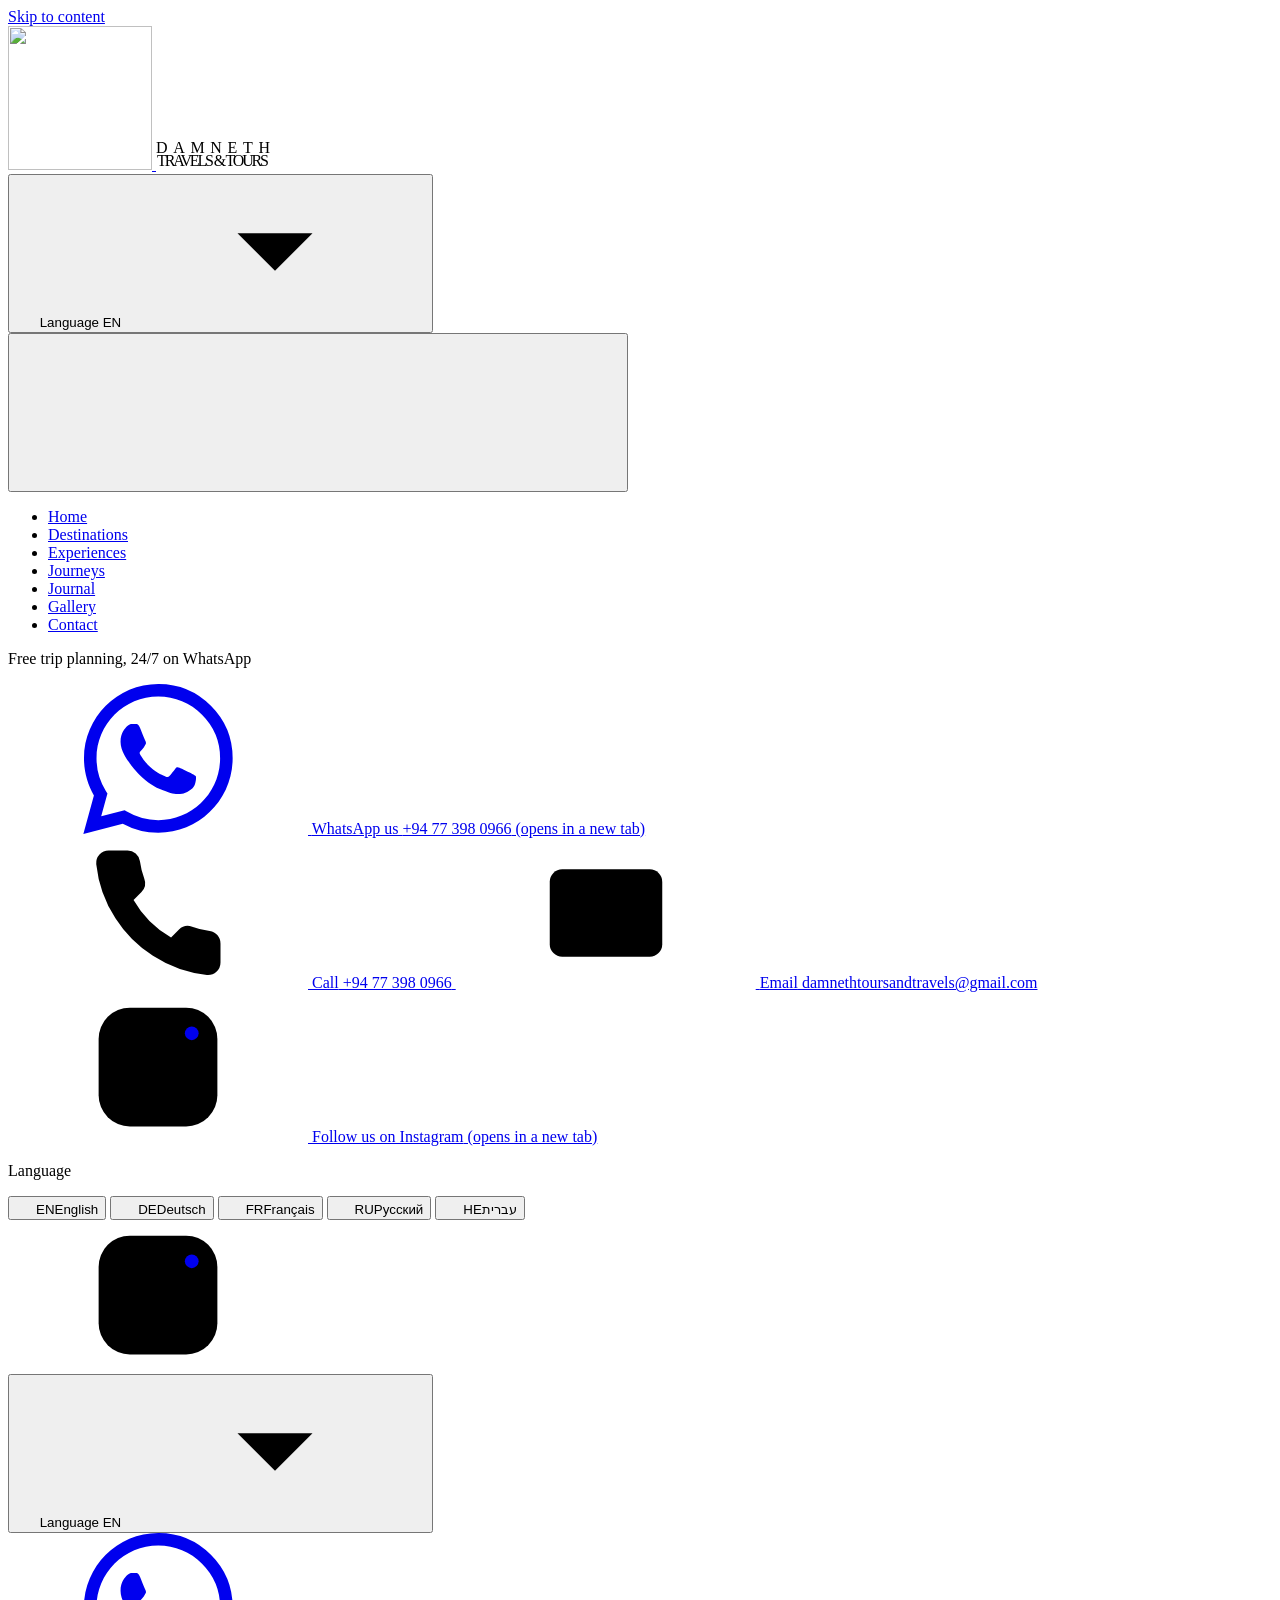
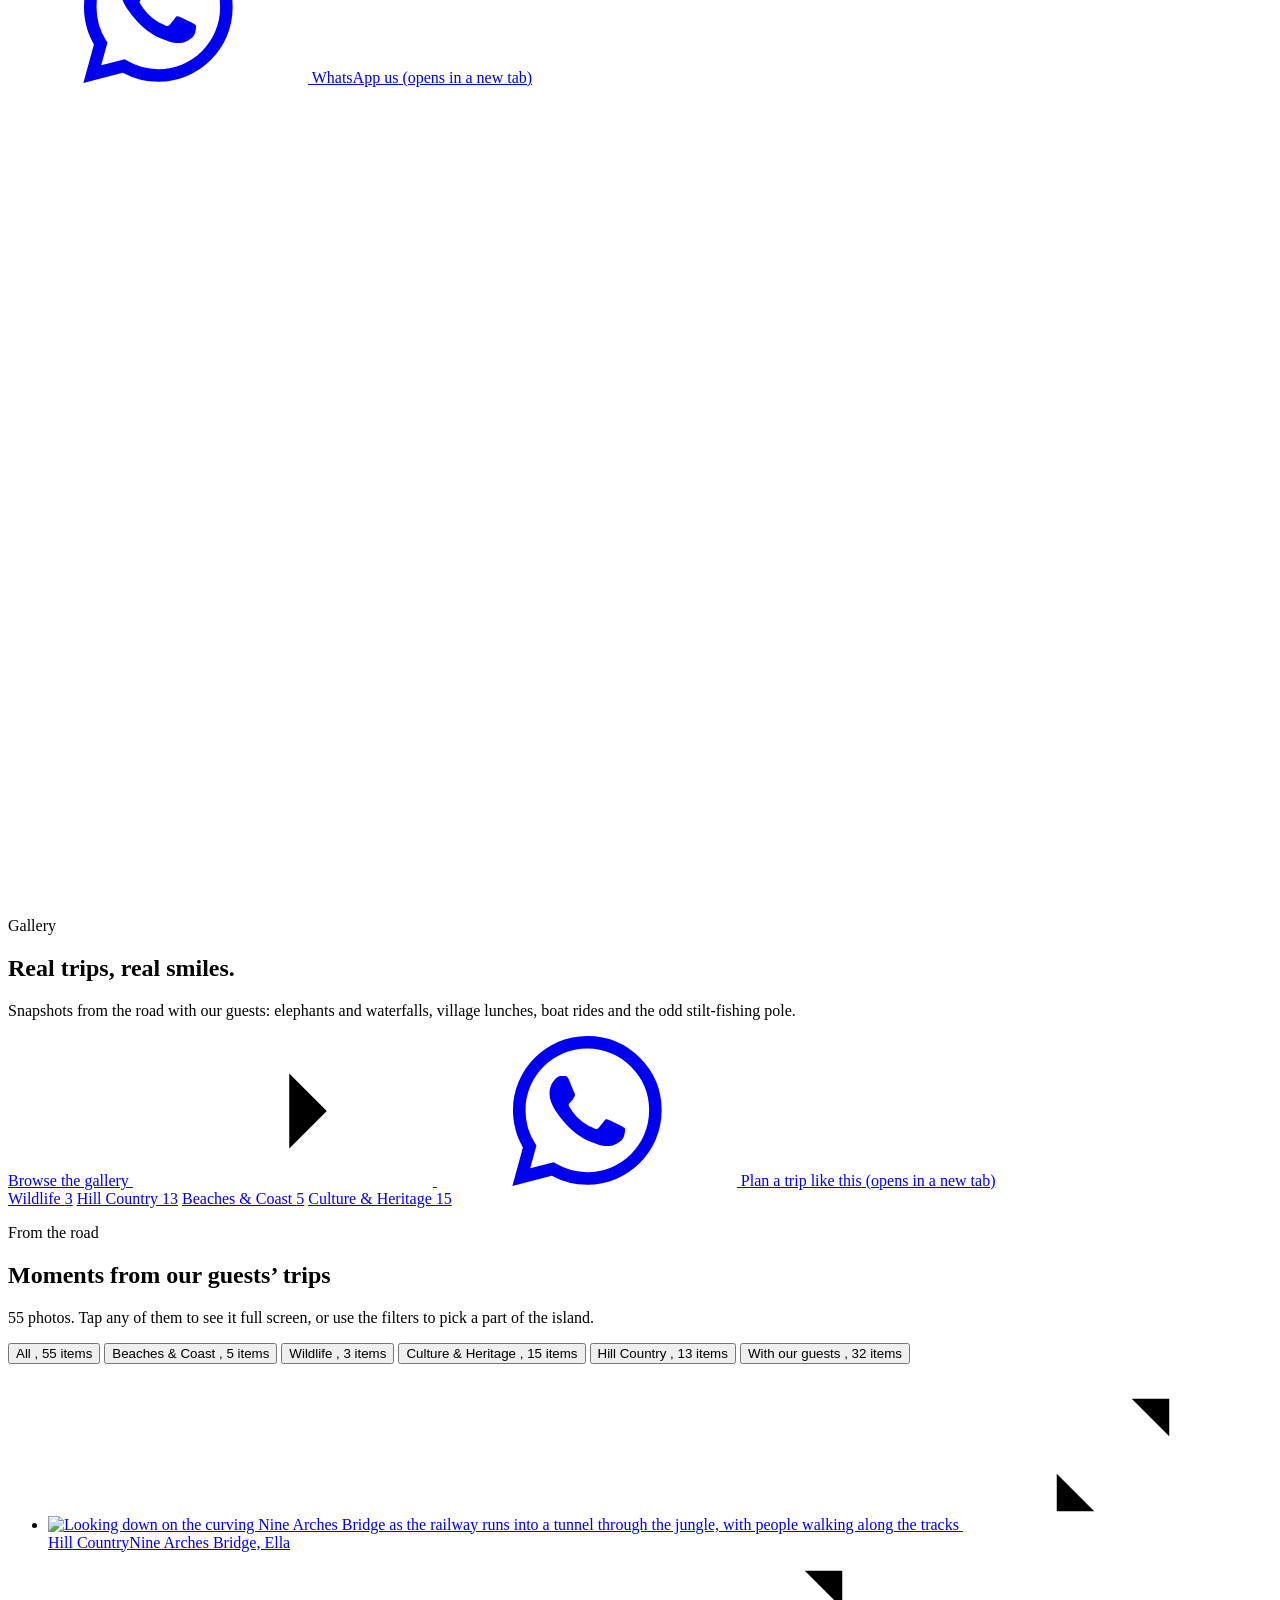
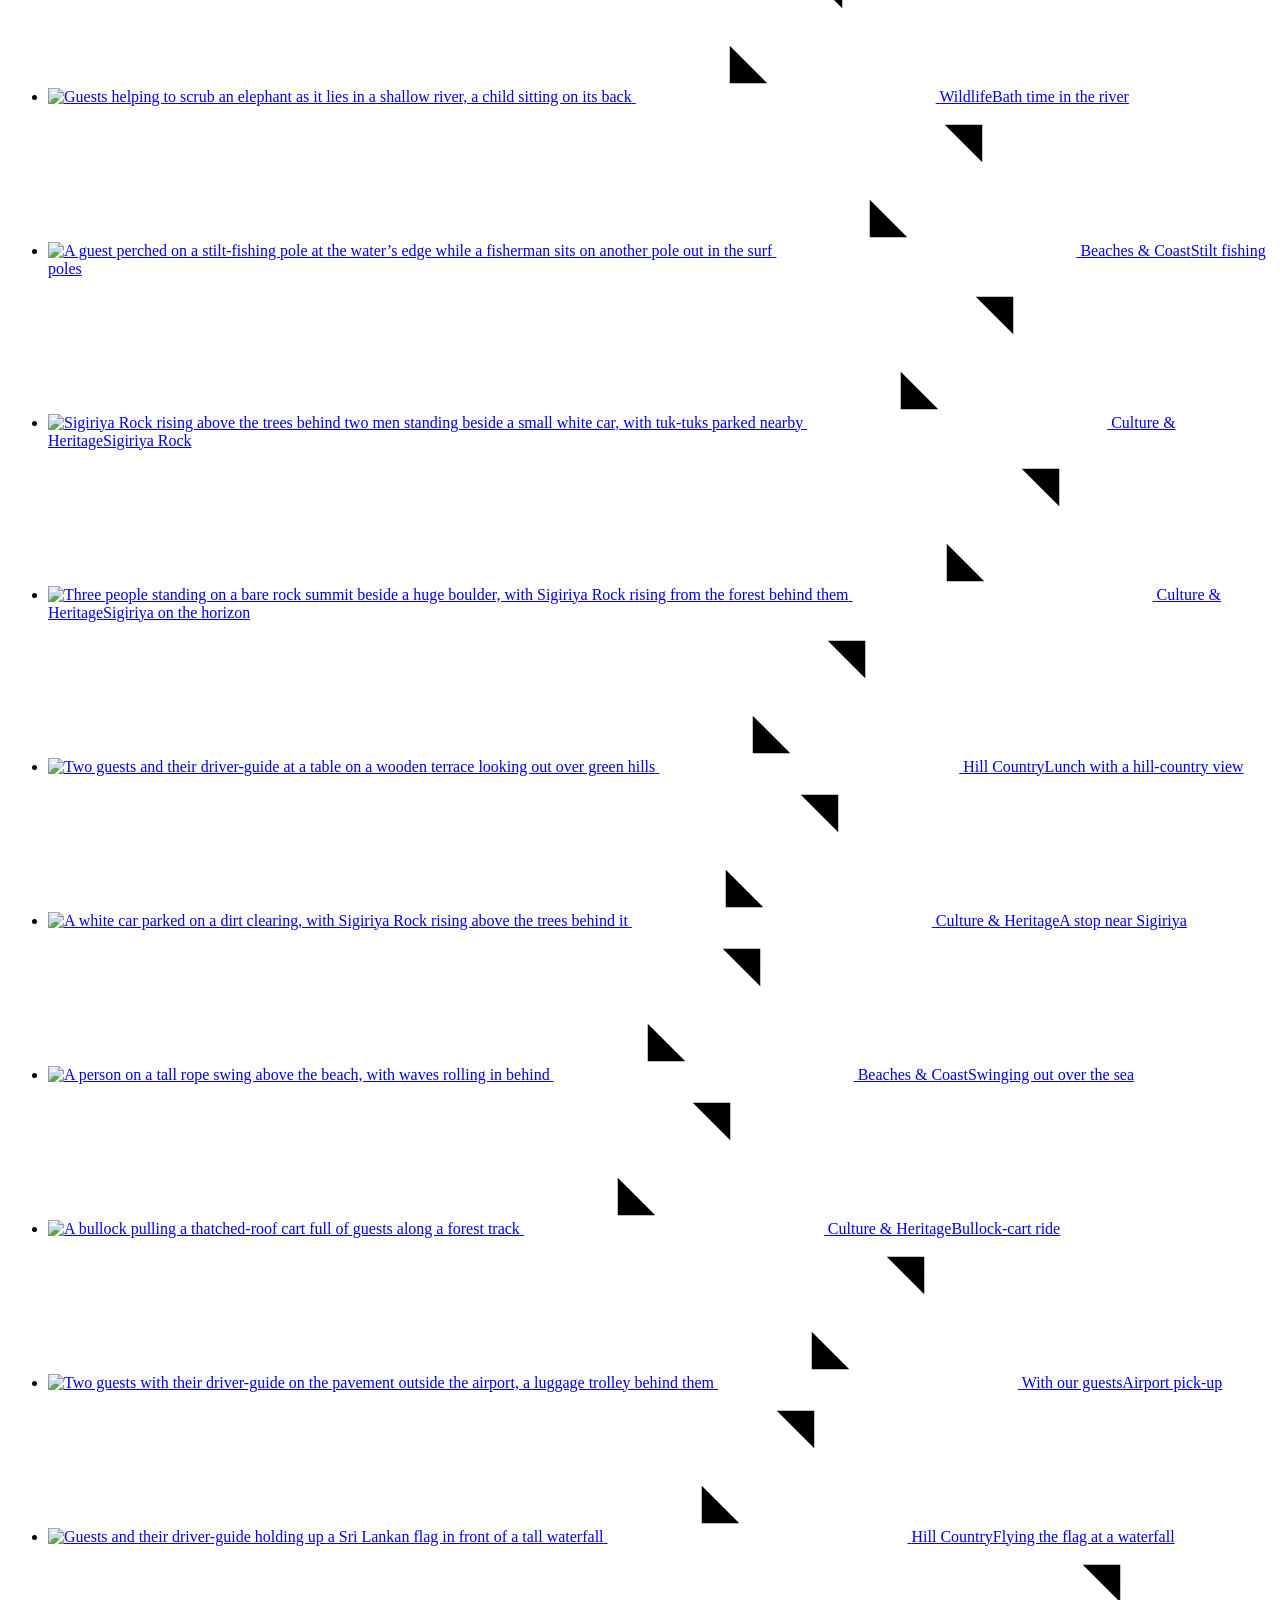
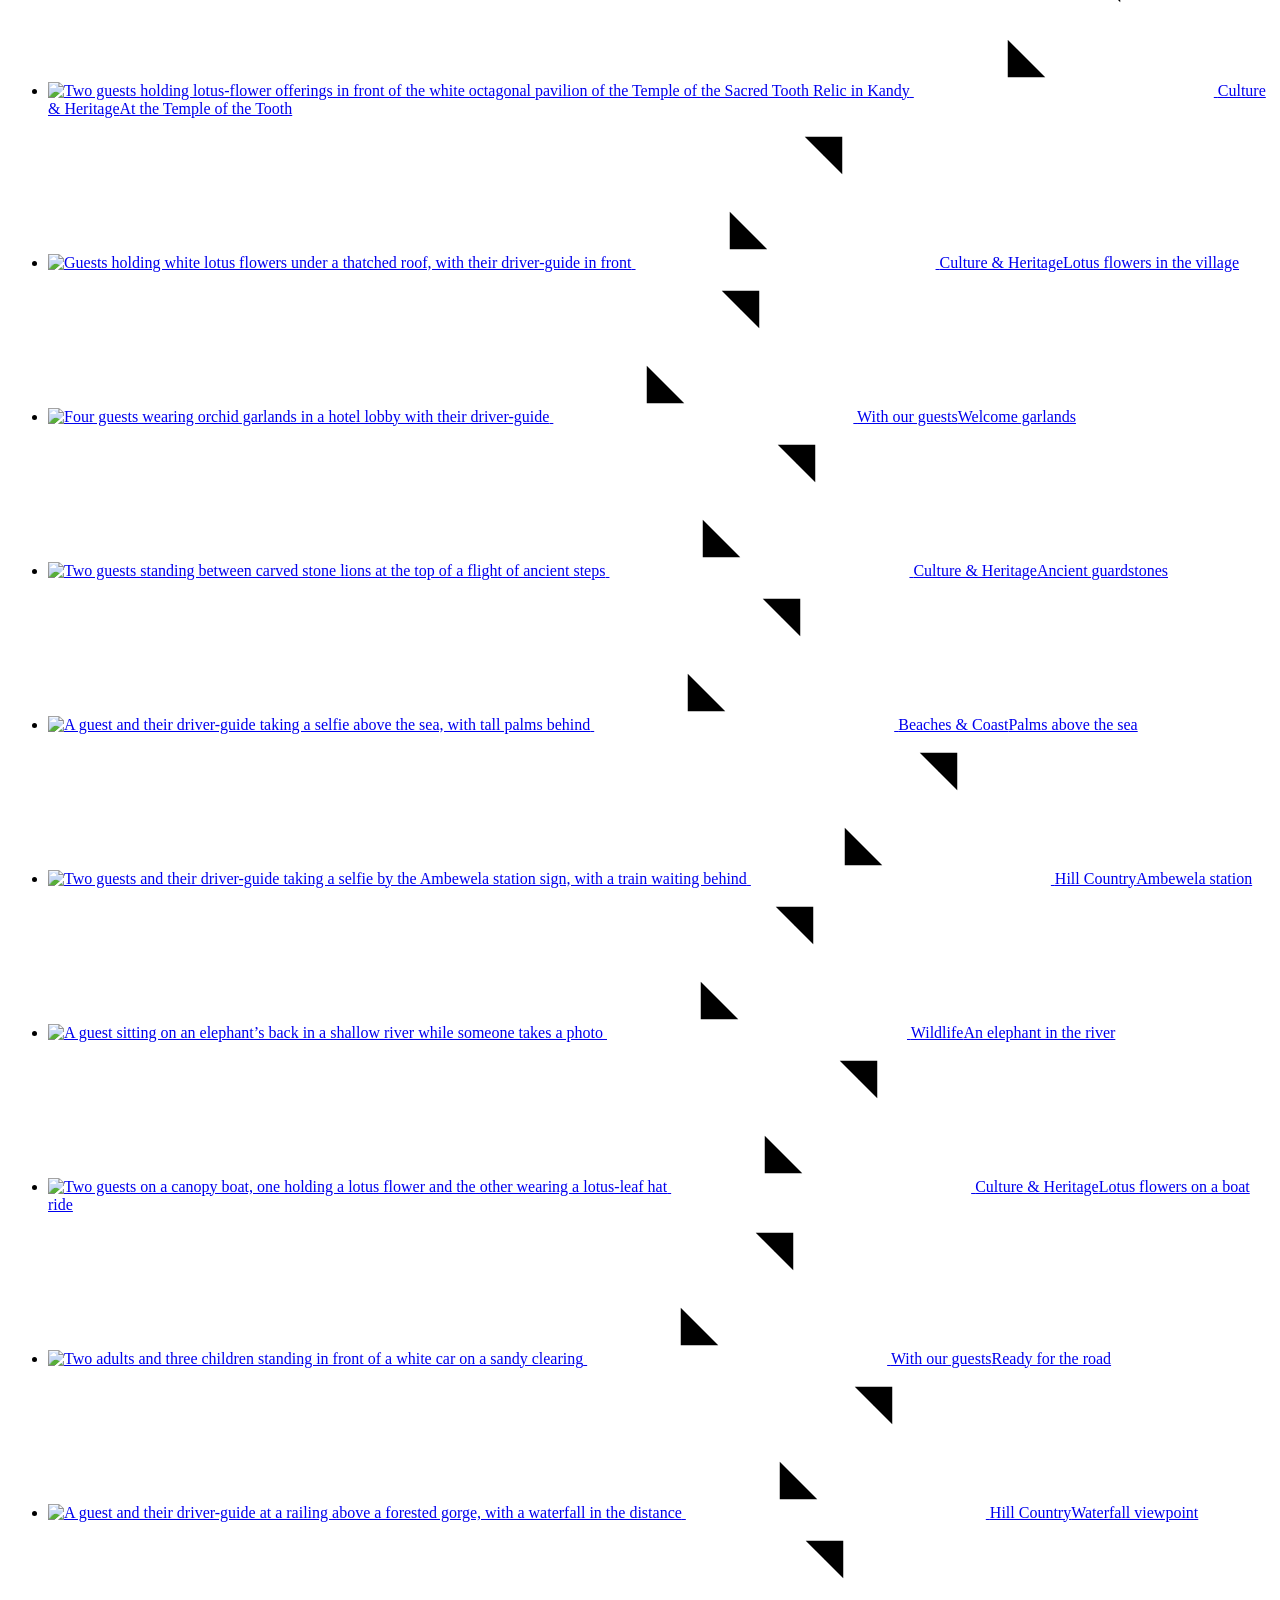
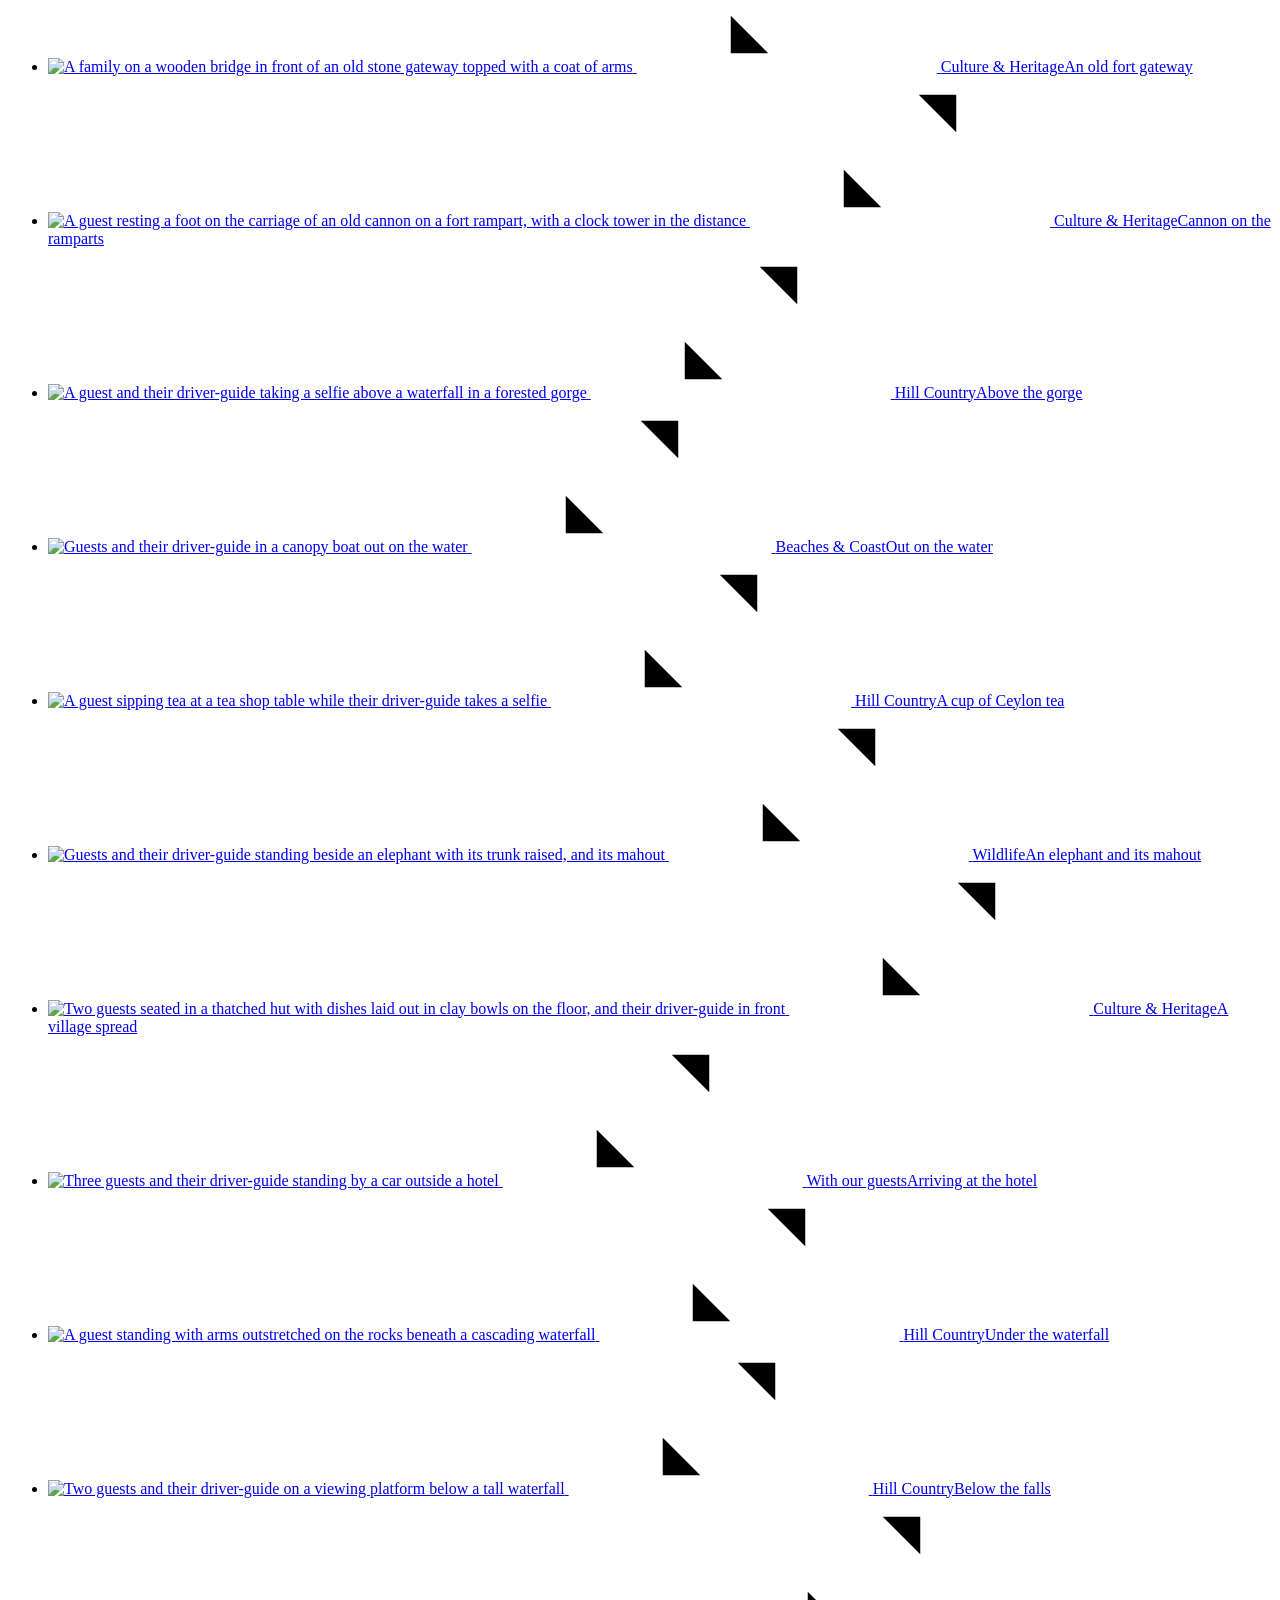
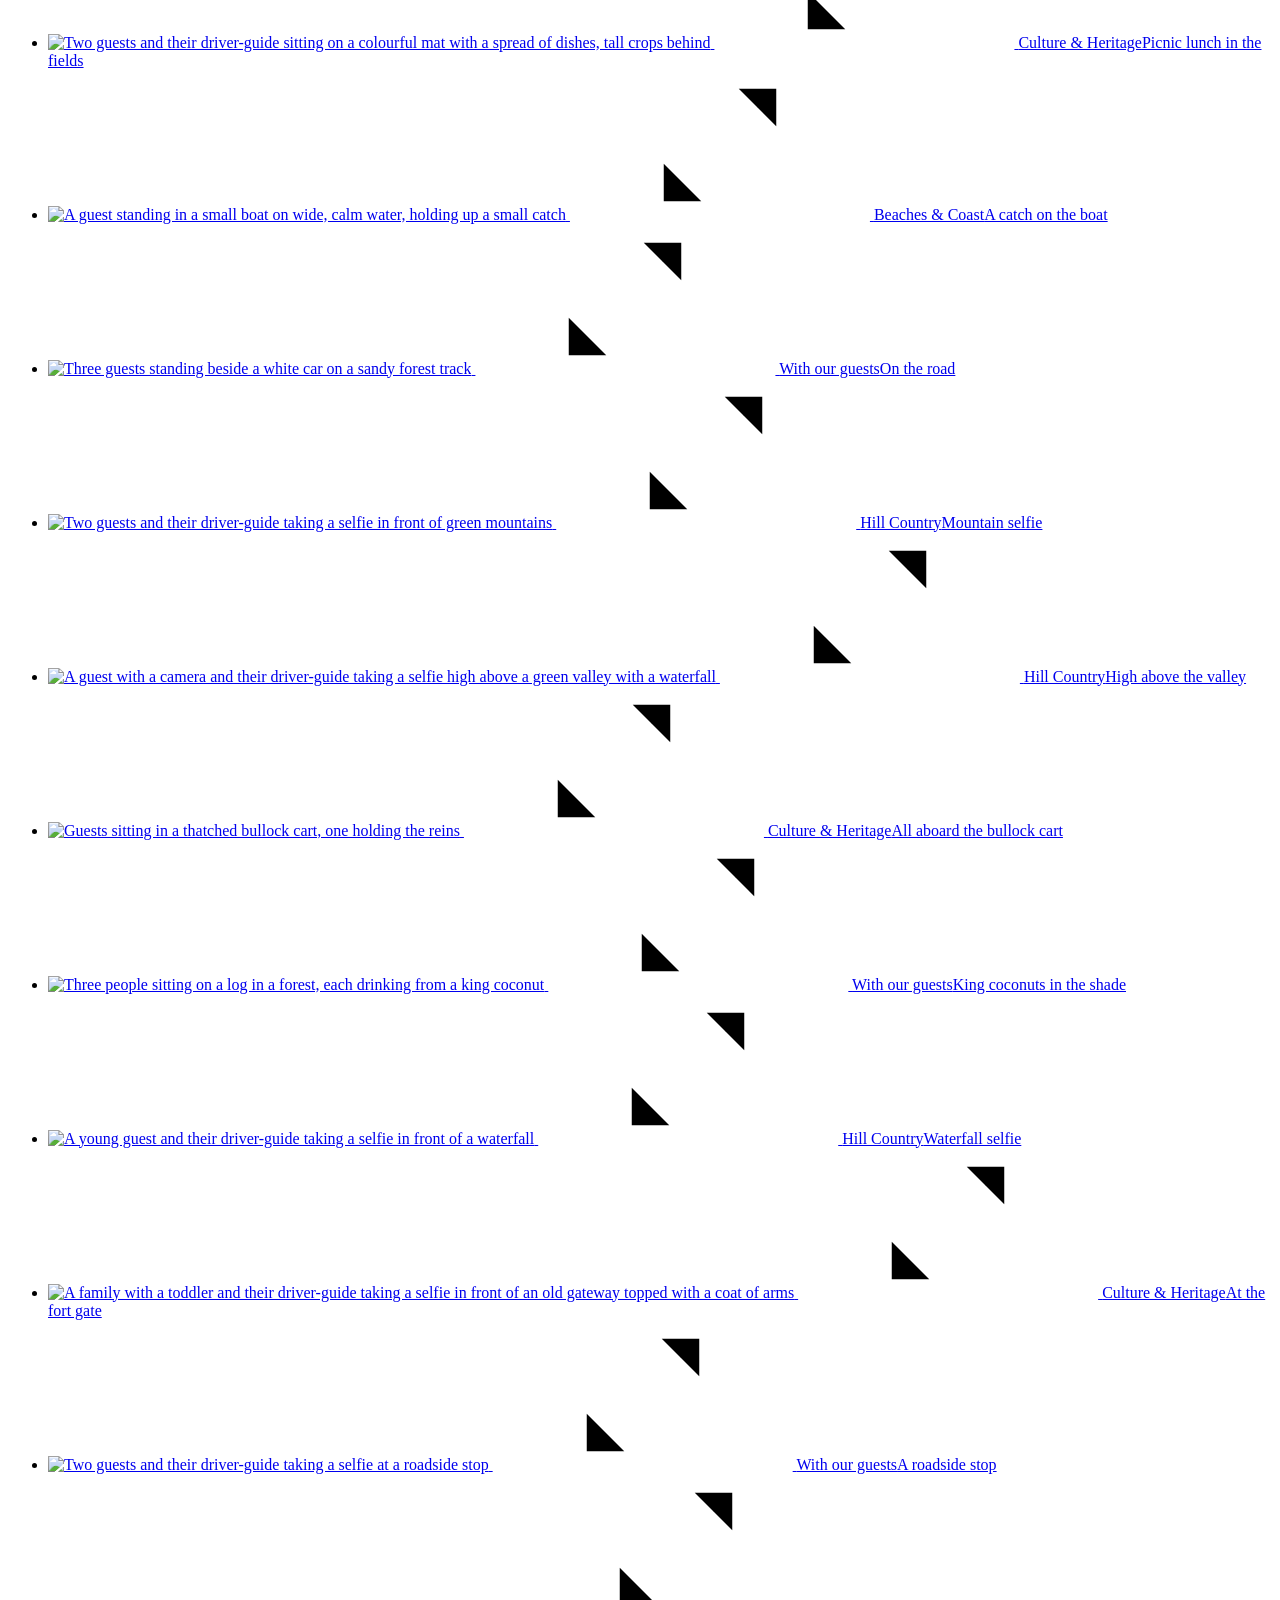
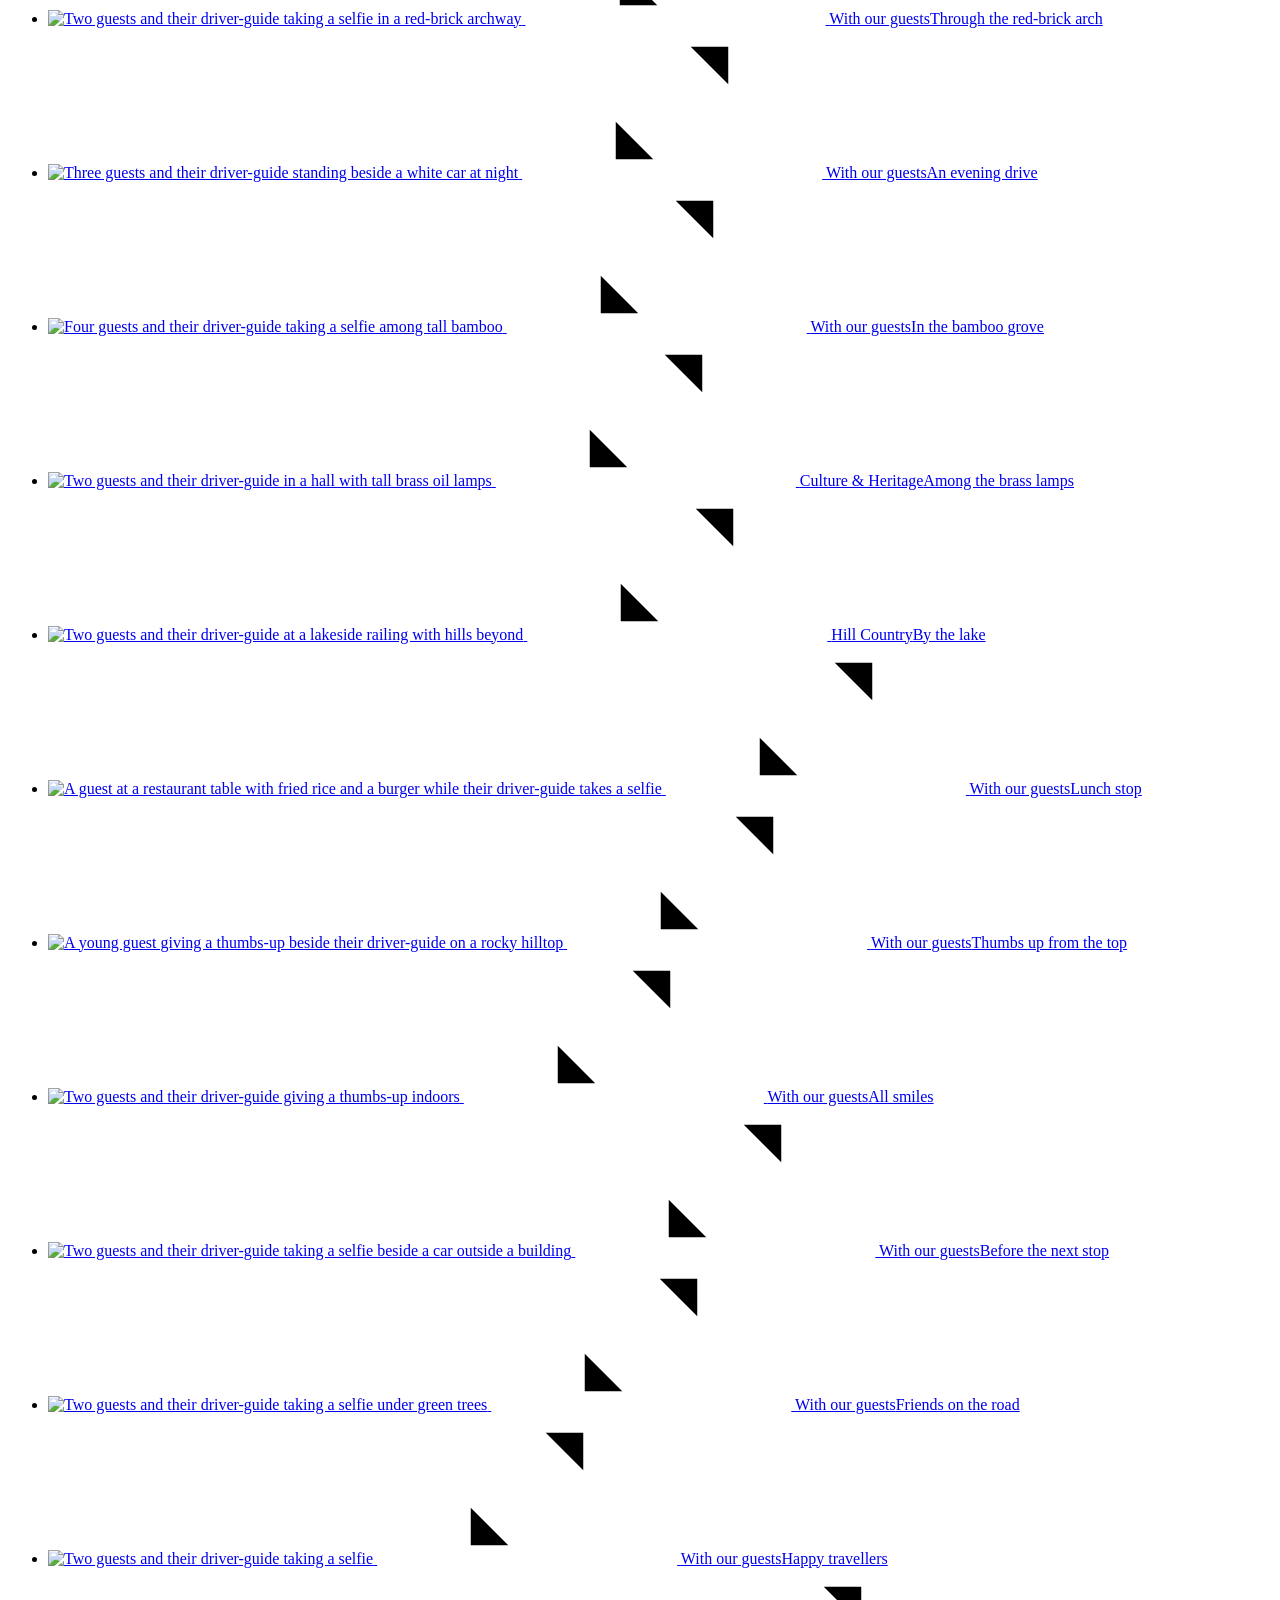
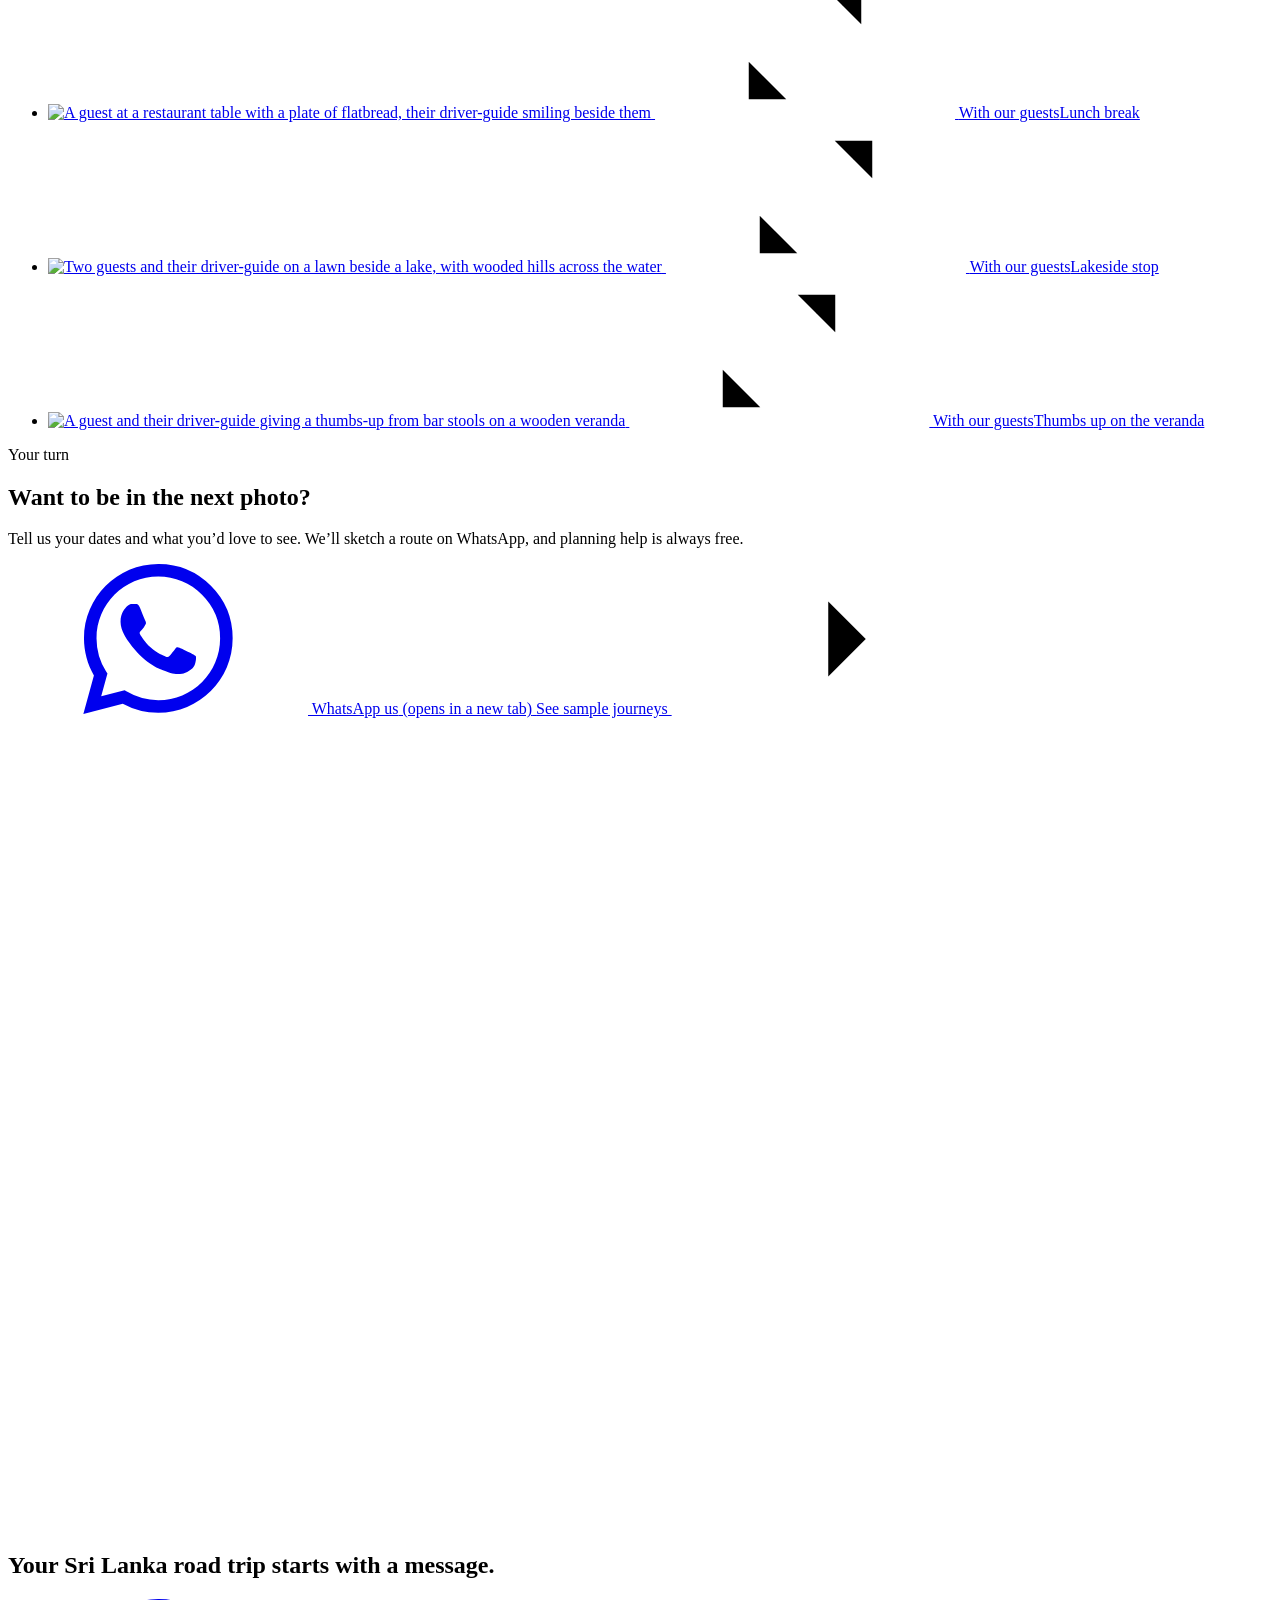
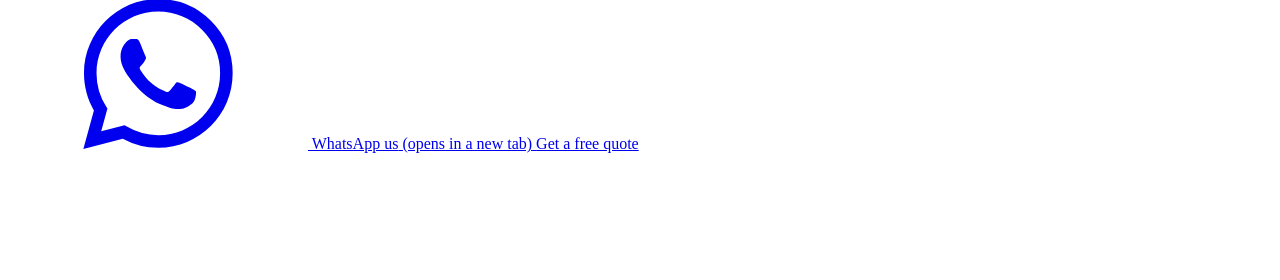
==== gallery.html @ 822b56a1 "SEO: keyword titles, link previews, hreflang and sitemap - New page titles and meta descriptions bui" ====
<!doctype html>
<html lang="en-GB" class="no-js" data-i18n-page="gallery">
<head>
  <meta charset="utf-8">
  <meta name="viewport" content="width=device-width, initial-scale=1, viewport-fit=cover">
  <title data-i18n="bee05499">Gallery: Photos from Our Sri Lanka Trips | Damneth Tours &amp; Travels</title>
  <meta name="description" content="Photos from Sri Lanka trips with our guests: elephants, waterfalls, Sigiriya, the Nine Arches Bridge, village lunches and boat rides." data-i18n-attr="content=788d2c6f">
  <meta name="theme-color" content="#0d5c75">
  <link rel="icon" href="favicon.ico" sizes="16x16 32x32 48x48">
  <link rel="icon" href="assets/icons/favicon-32.png" sizes="32x32" type="image/png">
  <link rel="icon" href="assets/icons/favicon-192.png" sizes="192x192" type="image/png">
  <link rel="apple-touch-icon" href="assets/icons/apple-touch-icon.png">
  <!-- Link previews (Facebook, WhatsApp, LinkedIn, X) and search engines. Previews use the
       English text: link-preview bots don’t run the language script. -->
  <meta property="og:type" content="website">
  <meta property="og:site_name" content="Damneth Tours &amp; Travels">
  <meta property="og:title" content="Gallery: Photos from Our Sri Lanka Trips">
  <meta property="og:description" content="Photos from Sri Lanka trips with our guests: elephants, waterfalls, Sigiriya, the Nine Arches Bridge, village lunches and boat rides.">
  <meta property="og:url" content="https://damnethtravels.com/gallery.html">
  <meta property="og:image" content="https://damnethtravels.com/assets/images/share/share-gallery.jpg">
  <meta property="og:image:type" content="image/jpeg">
  <meta property="og:image:width" content="1200">
  <meta property="og:image:height" content="630">
  <meta property="og:image:alt" content="A guest perched on a stilt-fishing pole at the water’s edge, with waves breaking around rocks behind">
  <meta property="og:locale" content="en_GB">
  <meta property="og:locale:alternate" content="de_DE">
  <meta property="og:locale:alternate" content="fr_FR">
  <meta property="og:locale:alternate" content="ru_RU">
  <meta property="og:locale:alternate" content="he_IL">
  <meta name="twitter:card" content="summary_large_image">
  <meta name="twitter:title" content="Gallery: Photos from Our Sri Lanka Trips">
  <meta name="twitter:description" content="Photos from Sri Lanka trips with our guests: elephants, waterfalls, Sigiriya, the Nine Arches Bridge, village lunches and boat rides.">
  <meta name="twitter:image" content="https://damnethtravels.com/assets/images/share/share-gallery.jpg">
  <meta name="twitter:image:alt" content="A guest perched on a stilt-fishing pole at the water’s edge, with waves breaking around rocks behind">
  <!-- Language versions. The canonical link is added by the language script below so each
       version names itself (a fixed English one would hide the others from Google). -->
  <link rel="alternate" hreflang="en" href="https://damnethtravels.com/gallery.html">
  <link rel="alternate" hreflang="de" href="https://damnethtravels.com/gallery.html?lang=de">
  <link rel="alternate" hreflang="fr" href="https://damnethtravels.com/gallery.html?lang=fr">
  <link rel="alternate" hreflang="ru" href="https://damnethtravels.com/gallery.html?lang=ru">
  <link rel="alternate" hreflang="he" href="https://damnethtravels.com/gallery.html?lang=he">
  <link rel="alternate" hreflang="x-default" href="https://damnethtravels.com/gallery.html">
  <link rel="preload" href="assets/fonts/poppins-latin-700-normal.woff2" as="font" type="font/woff2" crossorigin>
  <link rel="preload" href="assets/fonts/inter-latin-wght-normal.woff2" as="font" type="font/woff2" crossorigin>
  <link rel="stylesheet" href="assets/css/tokens.css">
  <link rel="stylesheet" href="assets/css/styles.css">
  <script>
    document.documentElement.classList.replace('no-js', 'js');
    // Language: before the page is drawn, picks ?lang= or the visitor's saved choice, sets the
    // text direction and loads that language's text. assets/js/i18n.js does the rest.
    (function (d, h) {
      // Netlify Identity invite and password-reset links land on the home page; the admin page handles them
      if (/^#(invite|recovery|confirmation|email_change)_token=/.test(location.hash)) {
        location.replace('admin/' + location.hash);
        return;
      }
      var query = /[?&]lang=([a-z]{2})(?:&|$)/.exec(location.search);
      var lang = query && query[1];
      var page = h.getAttribute('data-i18n-page');
      var canonical = d.createElement('link');
      canonical.rel = 'canonical';
      canonical.href = 'https://damnethtravels.com/' + (page === 'index' ? '' : page + '.html') +
        (['de', 'fr', 'ru', 'he'].indexOf(lang) < 0 ? '' : '?lang=' + lang);
      d.head.appendChild(canonical);
      if (!lang) try { lang = localStorage.getItem('damneth-lang'); } catch (e) {}
      if (['de', 'fr', 'ru', 'he'].indexOf(lang) < 0) return;
      h.lang = lang;
      h.dir = lang === 'he' ? 'rtl' : 'ltr';
      h.classList.add('i18n-pending');
      setTimeout(function () { h.classList.remove('i18n-pending'); }, 1500);
      ['common', h.getAttribute('data-i18n-page')].forEach(function (bundle) {
        var script = d.createElement('script');
        script.src = 'assets/i18n/' + lang + '/' + bundle + '.js';
        script.async = false;
        // One that fails to load is passed on empty, so the page doesn't wait for it
        script.onerror = function () { (window.__i18n = window.__i18n || []).push({ lang: lang, bundle: bundle, s: {} }); };
        d.head.appendChild(script);
      });
    }(document, document.documentElement));
  </script>
  <script src="assets/js/i18n.js" defer></script>
  <script src="assets/js/main.js" defer></script>
</head>
<body>
  <!-- Icon sprite (master copy: assets/icons/icons.svg). Inlined so it also works when opened from disk. -->
  <svg class="sprite" width="0" height="0" aria-hidden="true" focusable="false" style="position:absolute">
    <!--sprite:start-->
    <symbol id="i-whatsapp" viewBox="0 0 24 24"><path fill="currentColor" stroke="none" d="M17.472 14.382c-.297-.149-1.758-.867-2.03-.967-.273-.099-.471-.148-.67.15-.197.297-.767.966-.94 1.164-.173.199-.347.223-.644.075-.297-.15-1.255-.463-2.39-1.475-.883-.788-1.48-1.761-1.653-2.059-.173-.297-.018-.458.13-.606.134-.133.298-.347.446-.52.149-.174.198-.298.298-.497.099-.198.05-.371-.025-.52-.075-.149-.669-1.612-.916-2.207-.242-.579-.487-.5-.669-.51-.173-.008-.371-.01-.57-.01-.198 0-.52.074-.792.372-.272.297-1.04 1.016-1.04 2.479 0 1.462 1.065 2.875 1.213 3.074.149.198 2.096 3.2 5.077 4.487.709.306 1.262.489 1.694.625.712.227 1.36.195 1.871.118.571-.085 1.758-.719 2.006-1.413.248-.694.248-1.289.173-1.413-.074-.124-.272-.198-.57-.347m-5.421 7.403h-.004a9.87 9.87 0 01-5.031-1.378l-.361-.214-3.741.982.998-3.648-.235-.374a9.86 9.86 0 01-1.51-5.26c.001-5.45 4.436-9.884 9.888-9.884 2.64 0 5.122 1.03 6.988 2.898a9.825 9.825 0 012.893 6.994c-.003 5.45-4.437 9.884-9.885 9.884m8.413-18.297A11.815 11.815 0 0012.05 0C5.495 0 .16 5.335.157 11.892c0 2.096.547 4.142 1.588 5.945L.057 24l6.305-1.654a11.882 11.882 0 005.683 1.448h.005c6.554 0 11.89-5.335 11.893-11.893a11.821 11.821 0 00-3.48-8.413Z"/></symbol>
    <symbol id="i-arrow-right" viewBox="0 0 24 24"><path d="M5 12h14M13 6l6 6-6 6"/></symbol>
    <symbol id="i-arrow-left" viewBox="0 0 24 24"><path d="M19 12H5M11 18l-6-6 6-6"/></symbol>
    <symbol id="i-arrow-up-right" viewBox="0 0 24 24"><path d="M7 17 17 7M8 7h9v9"/></symbol>
    <symbol id="i-check" viewBox="0 0 24 24"><path d="M20 6 9 17l-5-5"/></symbol>
    <symbol id="i-plus" viewBox="0 0 24 24"><path d="M12 5v14M5 12h14"/></symbol>
    <symbol id="i-close" viewBox="0 0 24 24"><path d="M18 6 6 18M6 6l12 12"/></symbol>
    <symbol id="i-menu" viewBox="0 0 24 24"><path d="M4 7h16M4 12h16M4 17h10"/></symbol>
    <symbol id="i-mail" viewBox="0 0 24 24"><rect x="3" y="5" width="18" height="14" rx="2"/><path d="m3 7 9 6 9-6"/></symbol>
    <symbol id="i-phone" viewBox="0 0 24 24"><path d="M22 16.92v3a2 2 0 0 1-2.18 2 19.79 19.79 0 0 1-8.63-3.07 19.5 19.5 0 0 1-6-6 19.79 19.79 0 0 1-3.07-8.67A2 2 0 0 1 4.11 2h3a2 2 0 0 1 2 1.72 12.84 12.84 0 0 0 .7 2.81 2 2 0 0 1-.45 2.11L8.09 9.91a16 16 0 0 0 6 6l1.27-1.27a2 2 0 0 1 2.11-.45 12.84 12.84 0 0 0 2.81.7A2 2 0 0 1 22 16.92z"/></symbol>
    <symbol id="i-clock" viewBox="0 0 24 24"><circle cx="12" cy="12" r="9"/><path d="M12 7v5l3 2"/></symbol>
    <symbol id="i-pin" viewBox="0 0 24 24"><path d="M20 10c0 6-8 12-8 12s-8-6-8-12a8 8 0 0 1 16 0Z"/><circle cx="12" cy="10" r="3"/></symbol>
    <symbol id="i-shield" viewBox="0 0 24 24"><path d="M12 22s8-4 8-10V5l-8-3-8 3v7c0 6 8 10 8 10z"/><path d="m9 12 2 2 4-4"/></symbol>
    <symbol id="i-van" viewBox="0 0 24 24"><path d="M3.5 17H2.6A1.6 1.6 0 0 1 1 15.4V8a2 2 0 0 1 2-2h11.7a2 2 0 0 1 1.5.7L20 11l1.5.6a2.2 2.2 0 0 1 1.5 2v1.8a1.6 1.6 0 0 1-1.6 1.6h-.9"/><path d="M8.5 17h7M1 11h19M8 6v5M14 6v5"/><circle cx="6" cy="17" r="2.2"/><circle cx="18" cy="17" r="2.2"/></symbol>
    <symbol id="i-plane" viewBox="0 0 24 24"><path d="M17.8 19.2 16 11l3.5-3.5C21 6 21.5 4 21 3c-1-.5-3 0-4.5 1.5L13 8 4.8 6.2c-.5-.1-.9.1-1.1.5l-.3.5c-.2.5-.1 1 .3 1.3L9 12l-2 3H4l-1 1 3 2 2 3 1-1v-3l3-2 3.5 5.3c.3.4.8.5 1.3.3l.5-.2c.4-.3.6-.7.5-1.2z"/></symbol>
    <symbol id="i-compass" viewBox="0 0 24 24"><circle cx="12" cy="12" r="9"/><path d="m15.5 8.5-2 5-5 2 2-5 5-2z"/></symbol>
    <symbol id="i-waves" viewBox="0 0 24 24"><path d="M2 7c2 0 2.5-1.5 5-1.5S9.5 7 12 7s2.5-1.5 5-1.5S19.5 7 22 7M2 12.5c2 0 2.5-1.5 5-1.5s2.5 1.5 5 1.5 2.5-1.5 5-1.5 2.5 1.5 5 1.5M2 18c2 0 2.5-1.5 5-1.5s2.5 1.5 5 1.5 2.5-1.5 5-1.5 2.5 1.5 5 1.5"/></symbol>
    <symbol id="i-bed" viewBox="0 0 24 24"><path d="M2 4v16M2 8h18a2 2 0 0 1 2 2v10M2 17h20M6 8v9"/></symbol>
    <symbol id="i-route" viewBox="0 0 24 24"><circle cx="6" cy="19" r="3"/><path d="M9 19h8.5a3.5 3.5 0 0 0 0-7h-11a3.5 3.5 0 0 1 0-7H15"/><circle cx="18" cy="5" r="3"/></symbol>
    <symbol id="i-calendar" viewBox="0 0 24 24"><rect x="3" y="4" width="18" height="18" rx="2"/><path d="M16 2v4M8 2v4M3 10h18"/></symbol>
    <symbol id="i-users" viewBox="0 0 24 24"><path d="M16 21v-2a4 4 0 0 0-4-4H6a4 4 0 0 0-4 4v2"/><circle cx="9" cy="7" r="4"/><path d="M22 21v-2a4 4 0 0 0-3-3.87M16 3.13a4 4 0 0 1 0 7.75"/></symbol>
    <symbol id="i-star" viewBox="0 0 24 24"><path fill="currentColor" stroke="none" d="m12 2.5 2.94 5.96 6.56.95-4.75 4.63 1.12 6.54L12 17.5l-5.87 3.08 1.12-6.54L2.5 9.41l6.56-.95z"/></symbol>
    <symbol id="i-quote" viewBox="0 0 24 24"><path fill="currentColor" stroke="none" d="M10.2 4.5C6.1 6 3.5 9.3 3.5 13.9V19.5h6.6v-6.6H7c.1-2.7 1.7-4.7 4.1-5.8zm10.3 0c-4.1 1.5-6.7 4.8-6.7 9.4V19.5h6.6v-6.6h-3.1c.1-2.7 1.7-4.7 4.1-5.8z"/></symbol>
    <symbol id="i-chat" viewBox="0 0 24 24"><path d="M21 11.5a8.4 8.4 0 0 1-9 8.4 8.6 8.6 0 0 1-3.8-.9L3 21l1.9-5.2A8.4 8.4 0 1 1 21 11.5z"/><path d="M8 10.5h8M8 14h5"/></symbol>
    <symbol id="i-tag" viewBox="0 0 24 24"><path d="M12.586 2.586A2 2 0 0 0 11.172 2H4a2 2 0 0 0-2 2v7.172a2 2 0 0 0 .586 1.414l8.704 8.704a2.426 2.426 0 0 0 3.42 0l6.58-6.58a2.426 2.426 0 0 0 0-3.42z"/><circle cx="7.5" cy="7.5" r="1.2" fill="currentColor" stroke="none"/></symbol>
    <symbol id="i-map" viewBox="0 0 24 24"><path d="M14.106 5.553a2 2 0 0 0 1.788 0l3.659-1.83A1 1 0 0 1 21 4.619v12.764a1 1 0 0 1-.553.894l-4.553 2.277a2 2 0 0 1-1.788 0l-4.212-2.106a2 2 0 0 0-1.788 0l-3.659 1.83A1 1 0 0 1 3 19.381V6.618a1 1 0 0 1 .553-.894l4.553-2.277a2 2 0 0 1 1.788 0z"/><path d="M15 5.764v15M9 3.236v15"/></symbol>
    <symbol id="i-fuel" viewBox="0 0 24 24"><path d="M3 22h12M4 9h10M14 22V4a2 2 0 0 0-2-2H6a2 2 0 0 0-2 2v18"/><path d="M14 13h2a2 2 0 0 1 2 2v2a2 2 0 0 0 4 0V9.83a2 2 0 0 0-.59-1.42L18 5"/></symbol>
    <symbol id="i-chevron-down" viewBox="0 0 24 24"><path d="m6 9 6 6 6-6"/></symbol>
    <symbol id="i-train" viewBox="0 0 24 24"><rect x="5" y="3" width="14" height="14" rx="3"/><path d="M5 10h14M12 3v7M8 21l2-4M16 21l-2-4"/><circle cx="9" cy="13.5" r="1" fill="currentColor" stroke="none"/><circle cx="15" cy="13.5" r="1" fill="currentColor" stroke="none"/></symbol>
    <symbol id="i-binoculars" viewBox="0 0 24 24"><circle cx="6.5" cy="16" r="3.5"/><circle cx="17.5" cy="16" r="3.5"/><path d="M10 16h4M3.2 14.6 5.5 5h3.7l.8 9.5M20.8 14.6 18.5 5h-3.7l-.8 9.5"/></symbol>
    <symbol id="i-sun" viewBox="0 0 24 24"><circle cx="12" cy="12" r="4"/><path d="M12 2v2M12 20v2M4.9 4.9l1.4 1.4M17.7 17.7l1.4 1.4M2 12h2M20 12h2M4.9 19.1l1.4-1.4M17.7 6.3l1.4-1.4"/></symbol>
    <symbol id="i-facebook" viewBox="0 0 24 24"><path d="M18 2h-3a5 5 0 0 0-5 5v3H7v4h3v8h4v-8h3l1-4h-4V7a1 1 0 0 1 1-1h3z"/></symbol>
    <symbol id="i-instagram" viewBox="0 0 24 24"><rect x="2.5" y="2.5" width="19" height="19" rx="5"/><circle cx="12" cy="12" r="4.2"/><circle cx="17.4" cy="6.6" r="1.1" fill="currentColor" stroke="none"/></symbol>
    <symbol id="i-tripadvisor" viewBox="0 0 24 24"><circle cx="7" cy="13.5" r="4"/><circle cx="17" cy="13.5" r="4"/><circle cx="7" cy="13.5" r="1.3" fill="currentColor" stroke="none"/><circle cx="17" cy="13.5" r="1.3" fill="currentColor" stroke="none"/><path d="M1.5 9.5h3.2M19.3 9.5h3.2M4.8 9.6C6.9 7.5 9.3 6.5 12 6.5s5.1 1 7.2 3.1M10.4 17.2 12 19.5l1.6-2.3"/></symbol>
    <symbol id="i-leaf" viewBox="0 0 24 24"><path d="M11 20A7 7 0 0 1 9.8 6.1C15.5 5 17 4.5 19 2c1 2 2 4.2 2 8 0 5.5-4.8 10-10 10Z"/><path d="M2 21c0-3 1.9-5.4 5.2-6.1C9.5 14.4 12 13 13 12"/></symbol>
    <symbol id="i-mountain" viewBox="0 0 24 24"><path d="m8 3 4 8 5-5 5 15H2L8 3z"/></symbol>
    <symbol id="i-gauge" viewBox="0 0 24 24"><path d="m12 14 4-4"/><path d="M3.34 19a10 10 0 1 1 17.32 0"/></symbol>
    <symbol id="i-book" viewBox="0 0 24 24"><path d="M2 4h6a4 4 0 0 1 4 4v13a3 3 0 0 0-3-3H2z"/><path d="M22 4h-6a4 4 0 0 0-4 4v13a3 3 0 0 1 3-3h7z"/></symbol>
    <symbol id="i-play" viewBox="0 0 24 24"><path fill="currentColor" stroke="none" d="M8 5.14v13.72a1 1 0 0 0 1.52.85l11-6.86a1 1 0 0 0 0-1.7l-11-6.86A1 1 0 0 0 8 5.14z"/></symbol>
    <symbol id="i-expand" viewBox="0 0 24 24"><path d="M15 3h6v6M9 21H3v-6M21 3l-7 7M3 21l7-7"/></symbol>
    <symbol id="i-globe" viewBox="0 0 24 24"><circle cx="12" cy="12" r="9"/><path d="M3 12h18M12 3c2.5 2.6 3.8 5.6 3.8 9s-1.3 6.4-3.8 9M12 3C9.5 5.6 8.2 8.6 8.2 12s1.3 6.4 3.8 9"/></symbol>
    <!--sprite:end-->
  </svg>

  <a class="skip-link" href="#main" data-i18n="0a4470d6">Skip to content</a>

  <!-- ============ Header ============ -->
  <header class="site-header">
    <div class="container site-header__inner">
      <a class="logo logo--header" href="index.html" aria-label="Damneth Travels &amp; Tours, home" data-i18n-attr="aria-label=b7aa4928">
        <span class="logo__lockup">
          <img class="logo__seal" src="assets/images/logo-seal-144.webp" srcset="assets/images/logo-seal-96.webp 96w, assets/images/logo-seal-144.webp 144w, assets/images/logo-seal-192.webp 192w" sizes="(min-width: 64em) 56px, 50px" width="144" height="144" alt="" decoding="async">
          <svg class="logo__svg" viewBox="0 0 114 36" width="114" height="36" aria-hidden="true" focusable="false">
            <defs>
              <linearGradient id="logo-glint">
                <stop class="logo__glint-stop" offset="0" stop-opacity="0"/>
                <stop class="logo__glint-stop" offset=".5"/>
                <stop class="logo__glint-stop" offset="1" stop-opacity="0"/>
              </linearGradient>
              <clipPath id="logo-clip-word">
                <text class="logo__name" x="0" y="19.15" textLength="114" lengthAdjust="spacing">DAMNETH</text>
                <text class="logo__tag" x="1.04" y="32.25" textLength="111.92" lengthAdjust="spacing">TRAVELS &amp; TOURS</text>
              </clipPath>
            </defs>
            <text class="logo__name" x="0" y="19.15" textLength="114" lengthAdjust="spacing">DAMNETH</text>
            <text class="logo__tag" x="1.04" y="32.25" textLength="111.92" lengthAdjust="spacing">TRAVELS &amp; TOURS</text>
            <g clip-path="url(#logo-clip-word)"><rect class="logo__glint" x="-30" y="-4" width="20" height="44" fill="url(#logo-glint)"/></g>
          </svg>
        </span>
      </a>

      <div class="lang lang--bar" data-lang-menu>
        <button class="lang__toggle" type="button" aria-expanded="false" aria-controls="lang-list-bar">
          <img class="flag" src="assets/images/flags/gb.svg" alt="" width="20" height="15" data-lang-flag>
          <span class="visually-hidden" data-i18n="89b86ab0">Language</span>
          <span class="lang__code" translate="no" data-lang-code>EN</span>
          <svg class="icon lang__chevron" aria-hidden="true"><use href="#i-chevron-down"/></svg>
        </button>
        <ul class="lang__list" id="lang-list-bar" role="list" translate="no" hidden>
          <li><button class="lang__option" type="button" lang="en" data-lang="en" aria-current="true"><img class="flag" src="assets/images/flags/gb.svg" alt="" width="20" height="15"><span class="lang__name">English</span><span class="lang__abbr" aria-hidden="true">EN</span></button></li>
          <li><button class="lang__option" type="button" lang="de" data-lang="de"><img class="flag" src="assets/images/flags/de.svg" alt="" width="20" height="15"><span class="lang__name">Deutsch</span><span class="lang__abbr" aria-hidden="true">DE</span></button></li>
          <li><button class="lang__option" type="button" lang="fr" data-lang="fr"><img class="flag" src="assets/images/flags/fr.svg" alt="" width="20" height="15"><span class="lang__name">Français</span><span class="lang__abbr" aria-hidden="true">FR</span></button></li>
          <li><button class="lang__option" type="button" lang="ru" data-lang="ru"><img class="flag" src="assets/images/flags/ru.svg" alt="" width="20" height="15"><span class="lang__name">Русский</span><span class="lang__abbr" aria-hidden="true">RU</span></button></li>
          <li><button class="lang__option" type="button" lang="he" data-lang="he"><img class="flag" src="assets/images/flags/il.svg" alt="" width="20" height="15"><span class="lang__name" dir="rtl">עברית</span><span class="lang__abbr" aria-hidden="true">HE</span></button></li>
        </ul>
      </div>

      <button class="nav-toggle" type="button" aria-expanded="false" aria-controls="site-nav" aria-label="Open menu" data-i18n-attr="aria-label=197101e9">
        <svg class="icon icon-open" aria-hidden="true"><use href="#i-menu"/></svg>
        <svg class="icon icon-close" aria-hidden="true"><use href="#i-close"/></svg>
      </button>

      <nav class="site-nav" id="site-nav" aria-label="Main" data-i18n-attr="aria-label=62bce942">
        <ul class="site-nav__list" role="list">
          <li><a class="site-nav__link" href="index.html" data-i18n="70f8bb9a">Home</a></li>
          <li><a class="site-nav__link" href="destinations.html" data-i18n="0fc66bc4">Destinations</a></li>
          <li><a class="site-nav__link" href="experiences.html" data-i18n="52271258">Experiences</a></li>
          <li><a class="site-nav__link" href="journeys.html" data-i18n="449ace79">Journeys</a></li>
          <li><a class="site-nav__link" href="journal.html" data-i18n="57d7f743">Journal</a></li>
          <li><a class="site-nav__link" href="gallery.html" aria-current="page" data-i18n="9c30a348">Gallery</a></li>
          <li><a class="site-nav__link" href="#contact" data-i18n="b37456c4">Contact</a></li>
        </ul>
        <div class="site-nav__contact">
          <p class="site-nav__note" data-i18n="c45b75a6">Free trip planning, 24/7 on WhatsApp</p>
          <a class="quick-contact quick-contact--wa" href="https://wa.me/94773980966?text=Hi%20Damneth%2C%20I%27d%20like%20help%20planning%20a%20trip%20to%20Sri%20Lanka." target="_blank" rel="noopener" data-wa-trip>
            <svg class="icon" aria-hidden="true"><use href="#i-whatsapp"/></svg>
            <span class="quick-contact__text" data-i18n="a488b0a4">WhatsApp us <span class="quick-contact__detail">+94 77 398 0966</span></span><span class="visually-hidden" data-i18n="bf5b9903"> (opens in a new tab)</span>
          </a>
          <div class="quick-contact__row">
            <a class="quick-contact" href="tel:+94773980966">
              <svg class="icon" aria-hidden="true"><use href="#i-phone"/></svg>
              <span class="quick-contact__text" data-i18n="f3f23951">Call<span class="visually-hidden"> +94 77 398 0966</span></span>
            </a>
            <a class="quick-contact" href="mailto:damnethtoursandtravels@gmail.com">
              <svg class="icon" aria-hidden="true"><use href="#i-mail"/></svg>
              <span class="quick-contact__text" data-i18n="d579c40b">Email<span class="visually-hidden" translate="no"> damnethtoursandtravels@gmail.com</span></span>
            </a>
          </div>
          <a class="site-nav__social" href="https://www.instagram.com/damneth_tours_and_travels" target="_blank" rel="noopener noreferrer" data-i18n="67f68a9d">
            <svg class="icon" aria-hidden="true"><use href="#i-instagram"/></svg>
            Follow us on Instagram<span class="visually-hidden"> (opens in a new tab)</span>
          </a>
          <div class="lang-row" role="group" aria-labelledby="lang-row-label">
            <p class="lang-row__label" id="lang-row-label" data-i18n="89b86ab0">Language</p>
            <div class="lang-row__options" translate="no">
              <button class="lang-row__btn" type="button" data-lang="en" aria-current="true"><span class="lang-row__code" aria-hidden="true"><img class="flag" src="assets/images/flags/gb.svg" alt="" width="20" height="15">EN</span><span class="lang-row__name" lang="en">English</span></button>
              <button class="lang-row__btn" type="button" data-lang="de"><span class="lang-row__code" aria-hidden="true"><img class="flag" src="assets/images/flags/de.svg" alt="" width="20" height="15">DE</span><span class="lang-row__name" lang="de">Deutsch</span></button>
              <button class="lang-row__btn" type="button" data-lang="fr"><span class="lang-row__code" aria-hidden="true"><img class="flag" src="assets/images/flags/fr.svg" alt="" width="20" height="15">FR</span><span class="lang-row__name" lang="fr">Français</span></button>
              <button class="lang-row__btn" type="button" data-lang="ru"><span class="lang-row__code" aria-hidden="true"><img class="flag" src="assets/images/flags/ru.svg" alt="" width="20" height="15">RU</span><span class="lang-row__name" lang="ru">Русский</span></button>
              <button class="lang-row__btn" type="button" data-lang="he"><span class="lang-row__code" aria-hidden="true"><img class="flag" src="assets/images/flags/il.svg" alt="" width="20" height="15">HE</span><span class="lang-row__name" lang="he" dir="rtl">עברית</span></button>
            </div>
          </div>
        </div>
        <a class="site-header__social" href="https://www.instagram.com/damneth_tours_and_travels" target="_blank" rel="noopener noreferrer" aria-label="Damneth on Instagram (opens in a new tab)" data-i18n-attr="aria-label=3a30bb70">
          <svg class="icon" aria-hidden="true"><use href="#i-instagram"/></svg>
        </a>
        <div class="lang lang--nav" data-lang-menu>
          <button class="lang__toggle" type="button" aria-expanded="false" aria-controls="lang-list-nav">
            <img class="flag" src="assets/images/flags/gb.svg" alt="" width="20" height="15" data-lang-flag>
            <span class="visually-hidden" data-i18n="89b86ab0">Language</span>
            <span class="lang__code" translate="no" data-lang-code>EN</span>
            <svg class="icon lang__chevron" aria-hidden="true"><use href="#i-chevron-down"/></svg>
          </button>
          <ul class="lang__list" id="lang-list-nav" role="list" translate="no" hidden>
            <li><button class="lang__option" type="button" lang="en" data-lang="en" aria-current="true"><img class="flag" src="assets/images/flags/gb.svg" alt="" width="20" height="15"><span class="lang__name">English</span><span class="lang__abbr" aria-hidden="true">EN</span></button></li>
            <li><button class="lang__option" type="button" lang="de" data-lang="de"><img class="flag" src="assets/images/flags/de.svg" alt="" width="20" height="15"><span class="lang__name">Deutsch</span><span class="lang__abbr" aria-hidden="true">DE</span></button></li>
            <li><button class="lang__option" type="button" lang="fr" data-lang="fr"><img class="flag" src="assets/images/flags/fr.svg" alt="" width="20" height="15"><span class="lang__name">Français</span><span class="lang__abbr" aria-hidden="true">FR</span></button></li>
            <li><button class="lang__option" type="button" lang="ru" data-lang="ru"><img class="flag" src="assets/images/flags/ru.svg" alt="" width="20" height="15"><span class="lang__name">Русский</span><span class="lang__abbr" aria-hidden="true">RU</span></button></li>
            <li><button class="lang__option" type="button" lang="he" data-lang="he"><img class="flag" src="assets/images/flags/il.svg" alt="" width="20" height="15"><span class="lang__name" dir="rtl">עברית</span><span class="lang__abbr" aria-hidden="true">HE</span></button></li>
          </ul>
        </div>
        <a class="btn btn--accent site-header__cta" href="https://wa.me/94773980966?text=Hi%20Damneth%2C%20I%27d%20like%20help%20planning%20a%20trip%20to%20Sri%20Lanka." target="_blank" rel="noopener" data-i18n="3736c7d4">
          <svg class="icon" aria-hidden="true"><use href="#i-whatsapp"/></svg>
          WhatsApp us<span class="visually-hidden"> (opens in a new tab)</span>
        </a>
      </nav>
    </div>
  </header>

  <main id="main">

    <!-- ============ 1. Hero ============ -->
    <section class="hero hero--short theme-dark" aria-labelledby="hero-title" style="--focus: 50% 62%">
      <div class="hero__media">
        <img src="assets/images/gallery/gal-stilt-fishermen-960.webp"
              srcset="assets/images/gallery/gal-stilt-fishermen-960.webp 960w, assets/images/gallery/gal-stilt-fishermen-1080.webp 1080w"
              sizes="100vw" width="1080" height="810" fetchpriority="high"
              alt="A guest perched on a stilt-fishing pole at the water’s edge, with waves breaking around rocks behind" data-i18n-attr="alt=66fba13b">
      </div>
      <div class="container hero__inner">
        <div class="hero__content">
          <p class="eyebrow" data-rise style="--rise: 0" data-i18n="9c30a348">Gallery</p>
          <h1 class="hero__title" id="hero-title" data-rise style="--rise: 1" data-i18n="ac597687">Real trips, <span class="hero__title-accent">real smiles.</span></h1>
          <p class="hero__lead" data-rise style="--rise: 2" data-i18n="da581e7c">Snapshots from the road with our guests: elephants and waterfalls, village lunches, boat rides and the odd stilt-fishing pole.</p>
          <div class="hero__actions" data-rise style="--rise: 3">
            <a class="btn btn--accent btn--lg" href="#gallery" data-i18n="88a7856b">
              Browse the gallery
              <svg class="icon" aria-hidden="true"><use href="#i-arrow-right"/></svg>
            </a>
            <a class="btn btn--outline btn--lg" href="https://wa.me/94773980966?text=Hi%20Damneth%2C%20I%E2%80%99ve%20been%20looking%20at%20your%20gallery%20and%20I%E2%80%99d%20like%20help%20planning%20a%20trip%20to%20Sri%20Lanka." target="_blank" rel="noopener" data-i18n="344a910f">
              <svg class="icon" aria-hidden="true"><use href="#i-whatsapp"/></svg>
              Plan a trip like this<span class="visually-hidden"> (opens in a new tab)</span>
            </a>
          </div>
          <nav class="jump" aria-label="Jump to a gallery category" data-rise style="--rise: 4" data-i18n-attr="aria-label=2230defb">
            <!-- cms:gallery-jump -->
            <a class="jump__link" href="#gallery" data-gallery-jump="wildlife" data-i18n="cms:g.jump.wildlife">Wildlife <span class="jump__count">3</span></a>
            <a class="jump__link" href="#gallery" data-gallery-jump="hills" data-i18n="cms:g.jump.hills">Hill Country <span class="jump__count">13</span></a>
            <a class="jump__link" href="#gallery" data-gallery-jump="coast" data-i18n="cms:g.jump.coast">Beaches &amp; Coast <span class="jump__count">5</span></a>
            <a class="jump__link" href="#gallery" data-gallery-jump="culture" data-i18n="cms:g.jump.culture">Culture &amp; Heritage <span class="jump__count">15</span></a>
            <!-- /cms:gallery-jump -->
          </nav>
        </div>
      </div>
    </section>

    <!-- ============ 2. Gallery ============ -->
    <section class="section gallery" id="gallery" aria-labelledby="gallery-title">
      <div class="container">
        <div class="split-head">
          <div>
            <p class="eyebrow" data-i18n="89e4407f">From the road</p>
            <h2 class="section-title" id="gallery-title" data-i18n="1af64e83">Moments from our guests’ trips</h2>
          </div>
          <p class="lead" data-i18n="cms:g.lead">55 photos. Tap any of them to see it full screen, or use the filters to pick a part of the island.</p>
        </div>
      </div>

      <div class="filter-bar filter-bar--sticky">
        <div class="container">
          <div class="filter" role="group" aria-label="Filter the gallery" data-filter-scope="#gallery-grid" data-filter-noun="item,items" data-i18n-attr="aria-label=9ae049a1">
            <!-- cms:gallery-filters -->
            <button class="filter__btn" type="button" aria-pressed="true" data-filter="all" data-filter-name="All" data-i18n="cms:g.filter.all" data-i18n-attr="data-filter-name=cms:g.label.all">All <span class="filter__count"><span class="visually-hidden">, </span>55<span class="visually-hidden"> items</span></span></button>
            <button class="filter__btn" type="button" aria-pressed="false" data-filter="coast" data-filter-name="Beaches &amp; Coast" data-i18n="cms:g.filter.coast" data-i18n-attr="data-filter-name=cms:g.label.coast">Beaches &amp; Coast <span class="filter__count"><span class="visually-hidden">, </span>5<span class="visually-hidden"> items</span></span></button>
            <button class="filter__btn" type="button" aria-pressed="false" data-filter="wildlife" data-filter-name="Wildlife" data-i18n="cms:g.filter.wildlife" data-i18n-attr="data-filter-name=cms:g.label.wildlife">Wildlife <span class="filter__count"><span class="visually-hidden">, </span>3<span class="visually-hidden"> items</span></span></button>
            <button class="filter__btn" type="button" aria-pressed="false" data-filter="culture" data-filter-name="Culture &amp; Heritage" data-i18n="cms:g.filter.culture" data-i18n-attr="data-filter-name=cms:g.label.culture">Culture &amp; Heritage <span class="filter__count"><span class="visually-hidden">, </span>15<span class="visually-hidden"> items</span></span></button>
            <button class="filter__btn" type="button" aria-pressed="false" data-filter="hills" data-filter-name="Hill Country" data-i18n="cms:g.filter.hills" data-i18n-attr="data-filter-name=cms:g.label.hills">Hill Country <span class="filter__count"><span class="visually-hidden">, </span>13<span class="visually-hidden"> items</span></span></button>
            <button class="filter__btn" type="button" aria-pressed="false" data-filter="guests" data-filter-name="With our guests" data-i18n="cms:g.filter.guests" data-i18n-attr="data-filter-name=cms:g.label.guests">With our guests <span class="filter__count"><span class="visually-hidden">, </span>32<span class="visually-hidden"> items</span></span></button>
            <!-- /cms:gallery-filters -->
          </div>
          <p class="visually-hidden" role="status" data-filter-status></p>
        </div>
      </div>

      <div class="container">
        <ul class="gallery-grid" id="gallery-grid" role="list">
          <!-- cms:gallery-grid -->
          <li class="gallery-item" data-filter-group="hills" style="--r: 0.75">
            <a class="gallery-tile" href="assets/images/gallery/gal-nine-arches-1080.webp" data-lightbox="image" data-srcset="assets/images/gallery/gal-nine-arches-480.webp 480w, assets/images/gallery/gal-nine-arches-960.webp 960w, assets/images/gallery/gal-nine-arches-1080.webp 1080w" data-width="1080" data-height="1440" data-title="Nine Arches Bridge, Ella" data-category="Hill Country" data-i18n-attr="data-title=cms:g.nine-arches.title|data-category=cms:g.nine-arches.cat">
              <img src="assets/images/gallery/gal-nine-arches-480.webp"
                srcset="assets/images/gallery/gal-nine-arches-480.webp 480w, assets/images/gallery/gal-nine-arches-960.webp 960w, assets/images/gallery/gal-nine-arches-1080.webp 1080w"
                sizes="(min-width: 90em) 15rem, (min-width: 64em) 14rem, (min-width: 40em) 12rem, 38vw" width="1080" height="1440" loading="lazy" decoding="async"
                alt="Looking down on the curving Nine Arches Bridge as the railway runs into a tunnel through the jungle, with people walking along the tracks" data-i18n-attr="alt=cms:g.nine-arches.alt">
              <span class="gallery-tile__zoom" aria-hidden="true"><svg class="icon"><use href="#i-expand"/></svg></span>
              <span class="gallery-tile__info" aria-hidden="true"><span class="gallery-tile__cat" data-i18n="cms:g.nine-arches.cat">Hill Country</span><span class="gallery-tile__title" data-i18n="cms:g.nine-arches.title">Nine Arches Bridge, Ella</span></span>
            </a>
          </li>
          <li class="gallery-item" data-filter-group="wildlife" style="--r: 0.75">
            <a class="gallery-tile" href="assets/images/gallery/gal-elephant-bath-1080.webp" data-lightbox="image" data-srcset="assets/images/gallery/gal-elephant-bath-480.webp 480w, assets/images/gallery/gal-elephant-bath-960.webp 960w, assets/images/gallery/gal-elephant-bath-1080.webp 1080w" data-width="1080" data-height="1440" data-title="Bath time in the river" data-category="Wildlife" data-i18n-attr="data-title=cms:g.elephant-bath.title|data-category=cms:g.elephant-bath.cat">
              <img src="assets/images/gallery/gal-elephant-bath-480.webp"
                srcset="assets/images/gallery/gal-elephant-bath-480.webp 480w, assets/images/gallery/gal-elephant-bath-960.webp 960w, assets/images/gallery/gal-elephant-bath-1080.webp 1080w"
                sizes="(min-width: 90em) 15rem, (min-width: 64em) 14rem, (min-width: 40em) 12rem, 38vw" width="1080" height="1440" loading="lazy" decoding="async"
                alt="Guests helping to scrub an elephant as it lies in a shallow river, a child sitting on its back" data-i18n-attr="alt=cms:g.elephant-bath.alt">
              <span class="gallery-tile__zoom" aria-hidden="true"><svg class="icon"><use href="#i-expand"/></svg></span>
              <span class="gallery-tile__info" aria-hidden="true"><span class="gallery-tile__cat" data-i18n="cms:g.elephant-bath.cat">Wildlife</span><span class="gallery-tile__title" data-i18n="cms:g.elephant-bath.title">Bath time in the river</span></span>
            </a>
          </li>
          <li class="gallery-item" data-filter-group="coast" style="--r: 1.3333">
            <a class="gallery-tile" href="assets/images/gallery/gal-stilt-fishermen-1080.webp" data-lightbox="image" data-srcset="assets/images/gallery/gal-stilt-fishermen-480.webp 480w, assets/images/gallery/gal-stilt-fishermen-960.webp 960w, assets/images/gallery/gal-stilt-fishermen-1080.webp 1080w" data-width="1080" data-height="810" data-title="Stilt fishing poles" data-category="Beaches &amp; Coast" data-i18n-attr="data-title=cms:g.stilt-fishermen.title|data-category=cms:g.stilt-fishermen.cat">
              <img src="assets/images/gallery/gal-stilt-fishermen-480.webp"
                srcset="assets/images/gallery/gal-stilt-fishermen-480.webp 480w, assets/images/gallery/gal-stilt-fishermen-960.webp 960w, assets/images/gallery/gal-stilt-fishermen-1080.webp 1080w"
                sizes="(min-width: 90em) 27rem, (min-width: 64em) 25rem, (min-width: 40em) 21rem, 62vw" width="1080" height="810" loading="lazy" decoding="async"
                alt="A guest perched on a stilt-fishing pole at the water’s edge while a fisherman sits on another pole out in the surf" data-i18n-attr="alt=cms:g.stilt-fishermen.alt">
              <span class="gallery-tile__zoom" aria-hidden="true"><svg class="icon"><use href="#i-expand"/></svg></span>
              <span class="gallery-tile__info" aria-hidden="true"><span class="gallery-tile__cat" data-i18n="cms:g.stilt-fishermen.cat">Beaches &amp; Coast</span><span class="gallery-tile__title" data-i18n="cms:g.stilt-fishermen.title">Stilt fishing poles</span></span>
            </a>
          </li>
          <li class="gallery-item" data-filter-group="culture" style="--r: 0.75">
            <a class="gallery-tile" href="assets/images/gallery/gal-sigiriya-road-1080.webp" data-lightbox="image" data-srcset="assets/images/gallery/gal-sigiriya-road-480.webp 480w, assets/images/gallery/gal-sigiriya-road-960.webp 960w, assets/images/gallery/gal-sigiriya-road-1080.webp 1080w" data-width="1080" data-height="1440" data-title="Sigiriya Rock" data-category="Culture &amp; Heritage" data-i18n-attr="data-title=cms:g.sigiriya-road.title|data-category=cms:g.sigiriya-road.cat">
              <img src="assets/images/gallery/gal-sigiriya-road-480.webp"
                srcset="assets/images/gallery/gal-sigiriya-road-480.webp 480w, assets/images/gallery/gal-sigiriya-road-960.webp 960w, assets/images/gallery/gal-sigiriya-road-1080.webp 1080w"
                sizes="(min-width: 90em) 15rem, (min-width: 64em) 14rem, (min-width: 40em) 12rem, 38vw" width="1080" height="1440" loading="lazy" decoding="async"
                alt="Sigiriya Rock rising above the trees behind two men standing beside a small white car, with tuk-tuks parked nearby" data-i18n-attr="alt=cms:g.sigiriya-road.alt">
              <span class="gallery-tile__zoom" aria-hidden="true"><svg class="icon"><use href="#i-expand"/></svg></span>
              <span class="gallery-tile__info" aria-hidden="true"><span class="gallery-tile__cat" data-i18n="cms:g.sigiriya-road.cat">Culture &amp; Heritage</span><span class="gallery-tile__title" data-i18n="cms:g.sigiriya-road.title">Sigiriya Rock</span></span>
            </a>
          </li>
          <li class="gallery-item" data-filter-group="culture guests" style="--r: 0.75">
            <a class="gallery-tile" href="assets/images/gallery/gal-sigiriya-view-1080.webp" data-lightbox="image" data-srcset="assets/images/gallery/gal-sigiriya-view-480.webp 480w, assets/images/gallery/gal-sigiriya-view-960.webp 960w, assets/images/gallery/gal-sigiriya-view-1080.webp 1080w" data-width="1080" data-height="1440" data-title="Sigiriya on the horizon" data-category="Culture &amp; Heritage" data-i18n-attr="data-title=cms:g.sigiriya-view.title|data-category=cms:g.sigiriya-view.cat">
              <img src="assets/images/gallery/gal-sigiriya-view-480.webp"
                srcset="assets/images/gallery/gal-sigiriya-view-480.webp 480w, assets/images/gallery/gal-sigiriya-view-960.webp 960w, assets/images/gallery/gal-sigiriya-view-1080.webp 1080w"
                sizes="(min-width: 90em) 15rem, (min-width: 64em) 14rem, (min-width: 40em) 12rem, 38vw" width="1080" height="1440" loading="lazy" decoding="async"
                alt="Three people standing on a bare rock summit beside a huge boulder, with Sigiriya Rock rising from the forest behind them" data-i18n-attr="alt=cms:g.sigiriya-view.alt">
              <span class="gallery-tile__zoom" aria-hidden="true"><svg class="icon"><use href="#i-expand"/></svg></span>
              <span class="gallery-tile__info" aria-hidden="true"><span class="gallery-tile__cat" data-i18n="cms:g.sigiriya-view.cat">Culture &amp; Heritage</span><span class="gallery-tile__title" data-i18n="cms:g.sigiriya-view.title">Sigiriya on the horizon</span></span>
            </a>
          </li>
          <li class="gallery-item" data-filter-group="hills guests" style="--r: 1.3333">
            <a class="gallery-tile" href="assets/images/gallery/gal-terrace-lunch-1080.webp" data-lightbox="image" data-srcset="assets/images/gallery/gal-terrace-lunch-480.webp 480w, assets/images/gallery/gal-terrace-lunch-960.webp 960w, assets/images/gallery/gal-terrace-lunch-1080.webp 1080w" data-width="1080" data-height="810" data-title="Lunch with a hill-country view" data-category="Hill Country" data-i18n-attr="data-title=cms:g.terrace-lunch.title|data-category=cms:g.terrace-lunch.cat">
              <img src="assets/images/gallery/gal-terrace-lunch-480.webp"
                srcset="assets/images/gallery/gal-terrace-lunch-480.webp 480w, assets/images/gallery/gal-terrace-lunch-960.webp 960w, assets/images/gallery/gal-terrace-lunch-1080.webp 1080w"
                sizes="(min-width: 90em) 27rem, (min-width: 64em) 25rem, (min-width: 40em) 21rem, 62vw" width="1080" height="810" loading="lazy" decoding="async"
                alt="Two guests and their driver-guide at a table on a wooden terrace looking out over green hills" data-i18n-attr="alt=cms:g.terrace-lunch.alt">
              <span class="gallery-tile__zoom" aria-hidden="true"><svg class="icon"><use href="#i-expand"/></svg></span>
              <span class="gallery-tile__info" aria-hidden="true"><span class="gallery-tile__cat" data-i18n="cms:g.terrace-lunch.cat">Hill Country</span><span class="gallery-tile__title" data-i18n="cms:g.terrace-lunch.title">Lunch with a hill-country view</span></span>
            </a>
          </li>
          <li class="gallery-item" data-filter-group="culture" style="--r: 0.75">
            <a class="gallery-tile" href="assets/images/gallery/gal-car-sigiriya-960.webp" data-lightbox="image" data-srcset="assets/images/gallery/gal-car-sigiriya-480.webp 480w, assets/images/gallery/gal-car-sigiriya-960.webp 960w" data-width="960" data-height="1280" data-title="A stop near Sigiriya" data-category="Culture &amp; Heritage" data-i18n-attr="data-title=cms:g.car-sigiriya.title|data-category=cms:g.car-sigiriya.cat">
              <img src="assets/images/gallery/gal-car-sigiriya-480.webp"
                srcset="assets/images/gallery/gal-car-sigiriya-480.webp 480w, assets/images/gallery/gal-car-sigiriya-960.webp 960w"
                sizes="(min-width: 90em) 15rem, (min-width: 64em) 14rem, (min-width: 40em) 12rem, 38vw" width="960" height="1280" loading="lazy" decoding="async"
                alt="A white car parked on a dirt clearing, with Sigiriya Rock rising above the trees behind it" data-i18n-attr="alt=cms:g.car-sigiriya.alt">
              <span class="gallery-tile__zoom" aria-hidden="true"><svg class="icon"><use href="#i-expand"/></svg></span>
              <span class="gallery-tile__info" aria-hidden="true"><span class="gallery-tile__cat" data-i18n="cms:g.car-sigiriya.cat">Culture &amp; Heritage</span><span class="gallery-tile__title" data-i18n="cms:g.car-sigiriya.title">A stop near Sigiriya</span></span>
            </a>
          </li>
          <li class="gallery-item" data-filter-group="coast" style="--r: 0.75">
            <a class="gallery-tile" href="assets/images/gallery/gal-rope-swing-1080.webp" data-lightbox="image" data-srcset="assets/images/gallery/gal-rope-swing-480.webp 480w, assets/images/gallery/gal-rope-swing-960.webp 960w, assets/images/gallery/gal-rope-swing-1080.webp 1080w" data-width="1080" data-height="1440" data-title="Swinging out over the sea" data-category="Beaches &amp; Coast" data-i18n-attr="data-title=cms:g.rope-swing.title|data-category=cms:g.rope-swing.cat">
              <img src="assets/images/gallery/gal-rope-swing-480.webp"
                srcset="assets/images/gallery/gal-rope-swing-480.webp 480w, assets/images/gallery/gal-rope-swing-960.webp 960w, assets/images/gallery/gal-rope-swing-1080.webp 1080w"
                sizes="(min-width: 90em) 15rem, (min-width: 64em) 14rem, (min-width: 40em) 12rem, 38vw" width="1080" height="1440" loading="lazy" decoding="async"
                alt="A person on a tall rope swing above the beach, with waves rolling in behind" data-i18n-attr="alt=cms:g.rope-swing.alt">
              <span class="gallery-tile__zoom" aria-hidden="true"><svg class="icon"><use href="#i-expand"/></svg></span>
              <span class="gallery-tile__info" aria-hidden="true"><span class="gallery-tile__cat" data-i18n="cms:g.rope-swing.cat">Beaches &amp; Coast</span><span class="gallery-tile__title" data-i18n="cms:g.rope-swing.title">Swinging out over the sea</span></span>
            </a>
          </li>
          <li class="gallery-item" data-filter-group="culture" style="--r: 0.75">
            <a class="gallery-tile" href="assets/images/gallery/gal-bullock-cart-1080.webp" data-lightbox="image" data-srcset="assets/images/gallery/gal-bullock-cart-480.webp 480w, assets/images/gallery/gal-bullock-cart-960.webp 960w, assets/images/gallery/gal-bullock-cart-1080.webp 1080w" data-width="1080" data-height="1440" data-title="Bullock-cart ride" data-category="Culture &amp; Heritage" data-i18n-attr="data-title=cms:g.bullock-cart.title|data-category=cms:g.bullock-cart.cat">
              <img src="assets/images/gallery/gal-bullock-cart-480.webp"
                srcset="assets/images/gallery/gal-bullock-cart-480.webp 480w, assets/images/gallery/gal-bullock-cart-960.webp 960w, assets/images/gallery/gal-bullock-cart-1080.webp 1080w"
                sizes="(min-width: 90em) 15rem, (min-width: 64em) 14rem, (min-width: 40em) 12rem, 38vw" width="1080" height="1440" loading="lazy" decoding="async"
                alt="A bullock pulling a thatched-roof cart full of guests along a forest track" data-i18n-attr="alt=cms:g.bullock-cart.alt">
              <span class="gallery-tile__zoom" aria-hidden="true"><svg class="icon"><use href="#i-expand"/></svg></span>
              <span class="gallery-tile__info" aria-hidden="true"><span class="gallery-tile__cat" data-i18n="cms:g.bullock-cart.cat">Culture &amp; Heritage</span><span class="gallery-tile__title" data-i18n="cms:g.bullock-cart.title">Bullock-cart ride</span></span>
            </a>
          </li>
          <li class="gallery-item" data-filter-group="guests" style="--r: 0.75">
            <a class="gallery-tile" href="assets/images/gallery/gal-airport-pickup-1080.webp" data-lightbox="image" data-srcset="assets/images/gallery/gal-airport-pickup-480.webp 480w, assets/images/gallery/gal-airport-pickup-960.webp 960w, assets/images/gallery/gal-airport-pickup-1080.webp 1080w" data-width="1080" data-height="1440" data-title="Airport pick-up" data-category="With our guests" data-i18n-attr="data-title=cms:g.airport-pickup.title|data-category=cms:g.airport-pickup.cat">
              <img src="assets/images/gallery/gal-airport-pickup-480.webp"
                srcset="assets/images/gallery/gal-airport-pickup-480.webp 480w, assets/images/gallery/gal-airport-pickup-960.webp 960w, assets/images/gallery/gal-airport-pickup-1080.webp 1080w"
                sizes="(min-width: 90em) 15rem, (min-width: 64em) 14rem, (min-width: 40em) 12rem, 38vw" width="1080" height="1440" loading="lazy" decoding="async"
                alt="Two guests with their driver-guide on the pavement outside the airport, a luggage trolley behind them" data-i18n-attr="alt=cms:g.airport-pickup.alt">
              <span class="gallery-tile__zoom" aria-hidden="true"><svg class="icon"><use href="#i-expand"/></svg></span>
              <span class="gallery-tile__info" aria-hidden="true"><span class="gallery-tile__cat" data-i18n="cms:g.airport-pickup.cat">With our guests</span><span class="gallery-tile__title" data-i18n="cms:g.airport-pickup.title">Airport pick-up</span></span>
            </a>
          </li>
          <li class="gallery-item" data-filter-group="hills" style="--r: 0.75">
            <a class="gallery-tile" href="assets/images/gallery/gal-waterfall-flag-1080.webp" data-lightbox="image" data-srcset="assets/images/gallery/gal-waterfall-flag-480.webp 480w, assets/images/gallery/gal-waterfall-flag-960.webp 960w, assets/images/gallery/gal-waterfall-flag-1080.webp 1080w" data-width="1080" data-height="1440" data-title="Flying the flag at a waterfall" data-category="Hill Country" data-i18n-attr="data-title=cms:g.waterfall-flag.title|data-category=cms:g.waterfall-flag.cat">
              <img src="assets/images/gallery/gal-waterfall-flag-480.webp"
                srcset="assets/images/gallery/gal-waterfall-flag-480.webp 480w, assets/images/gallery/gal-waterfall-flag-960.webp 960w, assets/images/gallery/gal-waterfall-flag-1080.webp 1080w"
                sizes="(min-width: 90em) 15rem, (min-width: 64em) 14rem, (min-width: 40em) 12rem, 38vw" width="1080" height="1440" loading="lazy" decoding="async"
                alt="Guests and their driver-guide holding up a Sri Lankan flag in front of a tall waterfall" data-i18n-attr="alt=cms:g.waterfall-flag.alt">
              <span class="gallery-tile__zoom" aria-hidden="true"><svg class="icon"><use href="#i-expand"/></svg></span>
              <span class="gallery-tile__info" aria-hidden="true"><span class="gallery-tile__cat" data-i18n="cms:g.waterfall-flag.cat">Hill Country</span><span class="gallery-tile__title" data-i18n="cms:g.waterfall-flag.title">Flying the flag at a waterfall</span></span>
            </a>
          </li>
          <li class="gallery-item" data-filter-group="culture guests" style="--r: 0.75">
            <a class="gallery-tile" href="assets/images/gallery/gal-temple-tooth-1080.webp" data-lightbox="image" data-srcset="assets/images/gallery/gal-temple-tooth-480.webp 480w, assets/images/gallery/gal-temple-tooth-960.webp 960w, assets/images/gallery/gal-temple-tooth-1080.webp 1080w" data-width="1080" data-height="1440" data-title="At the Temple of the Tooth" data-category="Culture &amp; Heritage" data-i18n-attr="data-title=cms:g.temple-tooth.title|data-category=cms:g.temple-tooth.cat">
              <img src="assets/images/gallery/gal-temple-tooth-480.webp"
                srcset="assets/images/gallery/gal-temple-tooth-480.webp 480w, assets/images/gallery/gal-temple-tooth-960.webp 960w, assets/images/gallery/gal-temple-tooth-1080.webp 1080w"
                sizes="(min-width: 90em) 15rem, (min-width: 64em) 14rem, (min-width: 40em) 12rem, 38vw" width="1080" height="1440" loading="lazy" decoding="async"
                alt="Two guests holding lotus-flower offerings in front of the white octagonal pavilion of the Temple of the Sacred Tooth Relic in Kandy" data-i18n-attr="alt=cms:g.temple-tooth.alt">
              <span class="gallery-tile__zoom" aria-hidden="true"><svg class="icon"><use href="#i-expand"/></svg></span>
              <span class="gallery-tile__info" aria-hidden="true"><span class="gallery-tile__cat" data-i18n="cms:g.temple-tooth.cat">Culture &amp; Heritage</span><span class="gallery-tile__title" data-i18n="cms:g.temple-tooth.title">At the Temple of the Tooth</span></span>
            </a>
          </li>
          <li class="gallery-item" data-filter-group="culture" style="--r: 1.3333">
            <a class="gallery-tile" href="assets/images/gallery/gal-cooking-class-1080.webp" data-lightbox="image" data-srcset="assets/images/gallery/gal-cooking-class-480.webp 480w, assets/images/gallery/gal-cooking-class-960.webp 960w, assets/images/gallery/gal-cooking-class-1080.webp 1080w" data-width="1080" data-height="810" data-title="Lotus flowers in the village" data-category="Culture &amp; Heritage" data-i18n-attr="data-title=cms:g.cooking-class.title|data-category=cms:g.cooking-class.cat">
              <img src="assets/images/gallery/gal-cooking-class-480.webp"
                srcset="assets/images/gallery/gal-cooking-class-480.webp 480w, assets/images/gallery/gal-cooking-class-960.webp 960w, assets/images/gallery/gal-cooking-class-1080.webp 1080w"
                sizes="(min-width: 90em) 27rem, (min-width: 64em) 25rem, (min-width: 40em) 21rem, 62vw" width="1080" height="810" loading="lazy" decoding="async"
                alt="Guests holding white lotus flowers under a thatched roof, with their driver-guide in front" data-i18n-attr="alt=cms:g.cooking-class.alt">
              <span class="gallery-tile__zoom" aria-hidden="true"><svg class="icon"><use href="#i-expand"/></svg></span>
              <span class="gallery-tile__info" aria-hidden="true"><span class="gallery-tile__cat" data-i18n="cms:g.cooking-class.cat">Culture &amp; Heritage</span><span class="gallery-tile__title" data-i18n="cms:g.cooking-class.title">Lotus flowers in the village</span></span>
            </a>
          </li>
          <li class="gallery-item" data-filter-group="guests" style="--r: 1.3333">
            <a class="gallery-tile" href="assets/images/gallery/gal-welcome-garlands-1080.webp" data-lightbox="image" data-srcset="assets/images/gallery/gal-welcome-garlands-480.webp 480w, assets/images/gallery/gal-welcome-garlands-960.webp 960w, assets/images/gallery/gal-welcome-garlands-1080.webp 1080w" data-width="1080" data-height="810" data-title="Welcome garlands" data-category="With our guests" data-i18n-attr="data-title=cms:g.welcome-garlands.title|data-category=cms:g.welcome-garlands.cat">
              <img src="assets/images/gallery/gal-welcome-garlands-480.webp"
                srcset="assets/images/gallery/gal-welcome-garlands-480.webp 480w, assets/images/gallery/gal-welcome-garlands-960.webp 960w, assets/images/gallery/gal-welcome-garlands-1080.webp 1080w"
                sizes="(min-width: 90em) 27rem, (min-width: 64em) 25rem, (min-width: 40em) 21rem, 62vw" width="1080" height="810" loading="lazy" decoding="async"
                alt="Four guests wearing orchid garlands in a hotel lobby with their driver-guide" data-i18n-attr="alt=cms:g.welcome-garlands.alt">
              <span class="gallery-tile__zoom" aria-hidden="true"><svg class="icon"><use href="#i-expand"/></svg></span>
              <span class="gallery-tile__info" aria-hidden="true"><span class="gallery-tile__cat" data-i18n="cms:g.welcome-garlands.cat">With our guests</span><span class="gallery-tile__title" data-i18n="cms:g.welcome-garlands.title">Welcome garlands</span></span>
            </a>
          </li>
          <li class="gallery-item" data-filter-group="culture" style="--r: 1.3333">
            <a class="gallery-tile" href="assets/images/gallery/gal-guardstones-1080.webp" data-lightbox="image" data-srcset="assets/images/gallery/gal-guardstones-480.webp 480w, assets/images/gallery/gal-guardstones-960.webp 960w, assets/images/gallery/gal-guardstones-1080.webp 1080w" data-width="1080" data-height="810" data-title="Ancient guardstones" data-category="Culture &amp; Heritage" data-i18n-attr="data-title=cms:g.guardstones.title|data-category=cms:g.guardstones.cat">
              <img src="assets/images/gallery/gal-guardstones-480.webp"
                srcset="assets/images/gallery/gal-guardstones-480.webp 480w, assets/images/gallery/gal-guardstones-960.webp 960w, assets/images/gallery/gal-guardstones-1080.webp 1080w"
                sizes="(min-width: 90em) 27rem, (min-width: 64em) 25rem, (min-width: 40em) 21rem, 62vw" width="1080" height="810" loading="lazy" decoding="async"
                alt="Two guests standing between carved stone lions at the top of a flight of ancient steps" data-i18n-attr="alt=cms:g.guardstones.alt">
              <span class="gallery-tile__zoom" aria-hidden="true"><svg class="icon"><use href="#i-expand"/></svg></span>
              <span class="gallery-tile__info" aria-hidden="true"><span class="gallery-tile__cat" data-i18n="cms:g.guardstones.cat">Culture &amp; Heritage</span><span class="gallery-tile__title" data-i18n="cms:g.guardstones.title">Ancient guardstones</span></span>
            </a>
          </li>
          <li class="gallery-item" data-filter-group="coast guests" style="--r: 1.3333">
            <a class="gallery-tile" href="assets/images/gallery/gal-coastal-palms-1080.webp" data-lightbox="image" data-srcset="assets/images/gallery/gal-coastal-palms-480.webp 480w, assets/images/gallery/gal-coastal-palms-960.webp 960w, assets/images/gallery/gal-coastal-palms-1080.webp 1080w" data-width="1080" data-height="810" data-title="Palms above the sea" data-category="Beaches &amp; Coast" data-i18n-attr="data-title=cms:g.coastal-palms.title|data-category=cms:g.coastal-palms.cat">
              <img src="assets/images/gallery/gal-coastal-palms-480.webp"
                srcset="assets/images/gallery/gal-coastal-palms-480.webp 480w, assets/images/gallery/gal-coastal-palms-960.webp 960w, assets/images/gallery/gal-coastal-palms-1080.webp 1080w"
                sizes="(min-width: 90em) 27rem, (min-width: 64em) 25rem, (min-width: 40em) 21rem, 62vw" width="1080" height="810" loading="lazy" decoding="async"
                alt="A guest and their driver-guide taking a selfie above the sea, with tall palms behind" data-i18n-attr="alt=cms:g.coastal-palms.alt">
              <span class="gallery-tile__zoom" aria-hidden="true"><svg class="icon"><use href="#i-expand"/></svg></span>
              <span class="gallery-tile__info" aria-hidden="true"><span class="gallery-tile__cat" data-i18n="cms:g.coastal-palms.cat">Beaches &amp; Coast</span><span class="gallery-tile__title" data-i18n="cms:g.coastal-palms.title">Palms above the sea</span></span>
            </a>
          </li>
          <li class="gallery-item" data-filter-group="hills" style="--r: 1.3333">
            <a class="gallery-tile" href="assets/images/gallery/gal-ambewela-station-1080.webp" data-lightbox="image" data-srcset="assets/images/gallery/gal-ambewela-station-480.webp 480w, assets/images/gallery/gal-ambewela-station-960.webp 960w, assets/images/gallery/gal-ambewela-station-1080.webp 1080w" data-width="1080" data-height="810" data-title="Ambewela station" data-category="Hill Country" data-i18n-attr="data-title=cms:g.ambewela-station.title|data-category=cms:g.ambewela-station.cat">
              <img src="assets/images/gallery/gal-ambewela-station-480.webp"
                srcset="assets/images/gallery/gal-ambewela-station-480.webp 480w, assets/images/gallery/gal-ambewela-station-960.webp 960w, assets/images/gallery/gal-ambewela-station-1080.webp 1080w"
                sizes="(min-width: 90em) 27rem, (min-width: 64em) 25rem, (min-width: 40em) 21rem, 62vw" width="1080" height="810" loading="lazy" decoding="async"
                alt="Two guests and their driver-guide taking a selfie by the Ambewela station sign, with a train waiting behind" data-i18n-attr="alt=cms:g.ambewela-station.alt">
              <span class="gallery-tile__zoom" aria-hidden="true"><svg class="icon"><use href="#i-expand"/></svg></span>
              <span class="gallery-tile__info" aria-hidden="true"><span class="gallery-tile__cat" data-i18n="cms:g.ambewela-station.cat">Hill Country</span><span class="gallery-tile__title" data-i18n="cms:g.ambewela-station.title">Ambewela station</span></span>
            </a>
          </li>
          <li class="gallery-item" data-filter-group="wildlife" style="--r: 0.75">
            <a class="gallery-tile" href="assets/images/gallery/gal-elephant-river-1080.webp" data-lightbox="image" data-srcset="assets/images/gallery/gal-elephant-river-480.webp 480w, assets/images/gallery/gal-elephant-river-960.webp 960w, assets/images/gallery/gal-elephant-river-1080.webp 1080w" data-width="1080" data-height="1440" data-title="An elephant in the river" data-category="Wildlife" data-i18n-attr="data-title=cms:g.elephant-river.title|data-category=cms:g.elephant-river.cat">
              <img src="assets/images/gallery/gal-elephant-river-480.webp"
                srcset="assets/images/gallery/gal-elephant-river-480.webp 480w, assets/images/gallery/gal-elephant-river-960.webp 960w, assets/images/gallery/gal-elephant-river-1080.webp 1080w"
                sizes="(min-width: 90em) 15rem, (min-width: 64em) 14rem, (min-width: 40em) 12rem, 38vw" width="1080" height="1440" loading="lazy" decoding="async"
                alt="A guest sitting on an elephant’s back in a shallow river while someone takes a photo" data-i18n-attr="alt=cms:g.elephant-river.alt">
              <span class="gallery-tile__zoom" aria-hidden="true"><svg class="icon"><use href="#i-expand"/></svg></span>
              <span class="gallery-tile__info" aria-hidden="true"><span class="gallery-tile__cat" data-i18n="cms:g.elephant-river.cat">Wildlife</span><span class="gallery-tile__title" data-i18n="cms:g.elephant-river.title">An elephant in the river</span></span>
            </a>
          </li>
          <li class="gallery-item" data-filter-group="culture" style="--r: 0.75">
            <a class="gallery-tile" href="assets/images/gallery/gal-lotus-boat-1080.webp" data-lightbox="image" data-srcset="assets/images/gallery/gal-lotus-boat-480.webp 480w, assets/images/gallery/gal-lotus-boat-960.webp 960w, assets/images/gallery/gal-lotus-boat-1080.webp 1080w" data-width="1080" data-height="1440" data-title="Lotus flowers on a boat ride" data-category="Culture &amp; Heritage" data-i18n-attr="data-title=cms:g.lotus-boat.title|data-category=cms:g.lotus-boat.cat">
              <img src="assets/images/gallery/gal-lotus-boat-480.webp"
                srcset="assets/images/gallery/gal-lotus-boat-480.webp 480w, assets/images/gallery/gal-lotus-boat-960.webp 960w, assets/images/gallery/gal-lotus-boat-1080.webp 1080w"
                sizes="(min-width: 90em) 15rem, (min-width: 64em) 14rem, (min-width: 40em) 12rem, 38vw" width="1080" height="1440" loading="lazy" decoding="async"
                alt="Two guests on a canopy boat, one holding a lotus flower and the other wearing a lotus-leaf hat" data-i18n-attr="alt=cms:g.lotus-boat.alt">
              <span class="gallery-tile__zoom" aria-hidden="true"><svg class="icon"><use href="#i-expand"/></svg></span>
              <span class="gallery-tile__info" aria-hidden="true"><span class="gallery-tile__cat" data-i18n="cms:g.lotus-boat.cat">Culture &amp; Heritage</span><span class="gallery-tile__title" data-i18n="cms:g.lotus-boat.title">Lotus flowers on a boat ride</span></span>
            </a>
          </li>
          <li class="gallery-item" data-filter-group="guests" style="--r: 1.3333">
            <a class="gallery-tile" href="assets/images/gallery/gal-family-car-1080.webp" data-lightbox="image" data-srcset="assets/images/gallery/gal-family-car-480.webp 480w, assets/images/gallery/gal-family-car-960.webp 960w, assets/images/gallery/gal-family-car-1080.webp 1080w" data-width="1080" data-height="810" data-title="Ready for the road" data-category="With our guests" data-i18n-attr="data-title=cms:g.family-car.title|data-category=cms:g.family-car.cat">
              <img src="assets/images/gallery/gal-family-car-480.webp"
                srcset="assets/images/gallery/gal-family-car-480.webp 480w, assets/images/gallery/gal-family-car-960.webp 960w, assets/images/gallery/gal-family-car-1080.webp 1080w"
                sizes="(min-width: 90em) 27rem, (min-width: 64em) 25rem, (min-width: 40em) 21rem, 62vw" width="1080" height="810" loading="lazy" decoding="async"
                alt="Two adults and three children standing in front of a white car on a sandy clearing" data-i18n-attr="alt=cms:g.family-car.alt">
              <span class="gallery-tile__zoom" aria-hidden="true"><svg class="icon"><use href="#i-expand"/></svg></span>
              <span class="gallery-tile__info" aria-hidden="true"><span class="gallery-tile__cat" data-i18n="cms:g.family-car.cat">With our guests</span><span class="gallery-tile__title" data-i18n="cms:g.family-car.title">Ready for the road</span></span>
            </a>
          </li>
          <li class="gallery-item" data-filter-group="hills" style="--r: 0.75">
            <a class="gallery-tile" href="assets/images/gallery/gal-gorge-viewpoint-1080.webp" data-lightbox="image" data-srcset="assets/images/gallery/gal-gorge-viewpoint-480.webp 480w, assets/images/gallery/gal-gorge-viewpoint-960.webp 960w, assets/images/gallery/gal-gorge-viewpoint-1080.webp 1080w" data-width="1080" data-height="1440" data-title="Waterfall viewpoint" data-category="Hill Country" data-i18n-attr="data-title=cms:g.gorge-viewpoint.title|data-category=cms:g.gorge-viewpoint.cat">
              <img src="assets/images/gallery/gal-gorge-viewpoint-480.webp"
                srcset="assets/images/gallery/gal-gorge-viewpoint-480.webp 480w, assets/images/gallery/gal-gorge-viewpoint-960.webp 960w, assets/images/gallery/gal-gorge-viewpoint-1080.webp 1080w"
                sizes="(min-width: 90em) 15rem, (min-width: 64em) 14rem, (min-width: 40em) 12rem, 38vw" width="1080" height="1440" loading="lazy" decoding="async"
                alt="A guest and their driver-guide at a railing above a forested gorge, with a waterfall in the distance" data-i18n-attr="alt=cms:g.gorge-viewpoint.alt">
              <span class="gallery-tile__zoom" aria-hidden="true"><svg class="icon"><use href="#i-expand"/></svg></span>
              <span class="gallery-tile__info" aria-hidden="true"><span class="gallery-tile__cat" data-i18n="cms:g.gorge-viewpoint.cat">Hill Country</span><span class="gallery-tile__title" data-i18n="cms:g.gorge-viewpoint.title">Waterfall viewpoint</span></span>
            </a>
          </li>
          <li class="gallery-item" data-filter-group="culture" style="--r: 0.75">
            <a class="gallery-tile" href="assets/images/gallery/gal-fort-gate-1080.webp" data-lightbox="image" data-srcset="assets/images/gallery/gal-fort-gate-480.webp 480w, assets/images/gallery/gal-fort-gate-960.webp 960w, assets/images/gallery/gal-fort-gate-1080.webp 1080w" data-width="1080" data-height="1440" data-title="An old fort gateway" data-category="Culture &amp; Heritage" data-i18n-attr="data-title=cms:g.fort-gate.title|data-category=cms:g.fort-gate.cat">
              <img src="assets/images/gallery/gal-fort-gate-480.webp"
                srcset="assets/images/gallery/gal-fort-gate-480.webp 480w, assets/images/gallery/gal-fort-gate-960.webp 960w, assets/images/gallery/gal-fort-gate-1080.webp 1080w"
                sizes="(min-width: 90em) 15rem, (min-width: 64em) 14rem, (min-width: 40em) 12rem, 38vw" width="1080" height="1440" loading="lazy" decoding="async"
                alt="A family on a wooden bridge in front of an old stone gateway topped with a coat of arms" data-i18n-attr="alt=cms:g.fort-gate.alt">
              <span class="gallery-tile__zoom" aria-hidden="true"><svg class="icon"><use href="#i-expand"/></svg></span>
              <span class="gallery-tile__info" aria-hidden="true"><span class="gallery-tile__cat" data-i18n="cms:g.fort-gate.cat">Culture &amp; Heritage</span><span class="gallery-tile__title" data-i18n="cms:g.fort-gate.title">An old fort gateway</span></span>
            </a>
          </li>
          <li class="gallery-item" data-filter-group="culture guests" style="--r: 1.3333">
            <a class="gallery-tile" href="assets/images/gallery/gal-fort-cannon-1080.webp" data-lightbox="image" data-srcset="assets/images/gallery/gal-fort-cannon-480.webp 480w, assets/images/gallery/gal-fort-cannon-960.webp 960w, assets/images/gallery/gal-fort-cannon-1080.webp 1080w" data-width="1080" data-height="810" data-title="Cannon on the ramparts" data-category="Culture &amp; Heritage" data-i18n-attr="data-title=cms:g.fort-cannon.title|data-category=cms:g.fort-cannon.cat">
              <img src="assets/images/gallery/gal-fort-cannon-480.webp"
                srcset="assets/images/gallery/gal-fort-cannon-480.webp 480w, assets/images/gallery/gal-fort-cannon-960.webp 960w, assets/images/gallery/gal-fort-cannon-1080.webp 1080w"
                sizes="(min-width: 90em) 27rem, (min-width: 64em) 25rem, (min-width: 40em) 21rem, 62vw" width="1080" height="810" loading="lazy" decoding="async"
                alt="A guest resting a foot on the carriage of an old cannon on a fort rampart, with a clock tower in the distance" data-i18n-attr="alt=cms:g.fort-cannon.alt">
              <span class="gallery-tile__zoom" aria-hidden="true"><svg class="icon"><use href="#i-expand"/></svg></span>
              <span class="gallery-tile__info" aria-hidden="true"><span class="gallery-tile__cat" data-i18n="cms:g.fort-cannon.cat">Culture &amp; Heritage</span><span class="gallery-tile__title" data-i18n="cms:g.fort-cannon.title">Cannon on the ramparts</span></span>
            </a>
          </li>
          <li class="gallery-item" data-filter-group="hills guests" style="--r: 1.3333">
            <a class="gallery-tile" href="assets/images/gallery/gal-gorge-selfie-1080.webp" data-lightbox="image" data-srcset="assets/images/gallery/gal-gorge-selfie-480.webp 480w, assets/images/gallery/gal-gorge-selfie-960.webp 960w, assets/images/gallery/gal-gorge-selfie-1080.webp 1080w" data-width="1080" data-height="810" data-title="Above the gorge" data-category="Hill Country" data-i18n-attr="data-title=cms:g.gorge-selfie.title|data-category=cms:g.gorge-selfie.cat">
              <img src="assets/images/gallery/gal-gorge-selfie-480.webp"
                srcset="assets/images/gallery/gal-gorge-selfie-480.webp 480w, assets/images/gallery/gal-gorge-selfie-960.webp 960w, assets/images/gallery/gal-gorge-selfie-1080.webp 1080w"
                sizes="(min-width: 90em) 27rem, (min-width: 64em) 25rem, (min-width: 40em) 21rem, 62vw" width="1080" height="810" loading="lazy" decoding="async"
                alt="A guest and their driver-guide taking a selfie above a waterfall in a forested gorge" data-i18n-attr="alt=cms:g.gorge-selfie.alt">
              <span class="gallery-tile__zoom" aria-hidden="true"><svg class="icon"><use href="#i-expand"/></svg></span>
              <span class="gallery-tile__info" aria-hidden="true"><span class="gallery-tile__cat" data-i18n="cms:g.gorge-selfie.cat">Hill Country</span><span class="gallery-tile__title" data-i18n="cms:g.gorge-selfie.title">Above the gorge</span></span>
            </a>
          </li>
          <li class="gallery-item" data-filter-group="coast" style="--r: 1.3333">
            <a class="gallery-tile" href="assets/images/gallery/gal-sea-boat-1080.webp" data-lightbox="image" data-srcset="assets/images/gallery/gal-sea-boat-480.webp 480w, assets/images/gallery/gal-sea-boat-960.webp 960w, assets/images/gallery/gal-sea-boat-1080.webp 1080w" data-width="1080" data-height="810" data-title="Out on the water" data-category="Beaches &amp; Coast" data-i18n-attr="data-title=cms:g.sea-boat.title|data-category=cms:g.sea-boat.cat">
              <img src="assets/images/gallery/gal-sea-boat-480.webp"
                srcset="assets/images/gallery/gal-sea-boat-480.webp 480w, assets/images/gallery/gal-sea-boat-960.webp 960w, assets/images/gallery/gal-sea-boat-1080.webp 1080w"
                sizes="(min-width: 90em) 27rem, (min-width: 64em) 25rem, (min-width: 40em) 21rem, 62vw" width="1080" height="810" loading="lazy" decoding="async"
                alt="Guests and their driver-guide in a canopy boat out on the water" data-i18n-attr="alt=cms:g.sea-boat.alt">
              <span class="gallery-tile__zoom" aria-hidden="true"><svg class="icon"><use href="#i-expand"/></svg></span>
              <span class="gallery-tile__info" aria-hidden="true"><span class="gallery-tile__cat" data-i18n="cms:g.sea-boat.cat">Beaches &amp; Coast</span><span class="gallery-tile__title" data-i18n="cms:g.sea-boat.title">Out on the water</span></span>
            </a>
          </li>
          <li class="gallery-item" data-filter-group="hills" style="--r: 1.3333">
            <a class="gallery-tile" href="assets/images/gallery/gal-tea-tasting-1080.webp" data-lightbox="image" data-srcset="assets/images/gallery/gal-tea-tasting-480.webp 480w, assets/images/gallery/gal-tea-tasting-960.webp 960w, assets/images/gallery/gal-tea-tasting-1080.webp 1080w" data-width="1080" data-height="810" data-title="A cup of Ceylon tea" data-category="Hill Country" data-i18n-attr="data-title=cms:g.tea-tasting.title|data-category=cms:g.tea-tasting.cat">
              <img src="assets/images/gallery/gal-tea-tasting-480.webp"
                srcset="assets/images/gallery/gal-tea-tasting-480.webp 480w, assets/images/gallery/gal-tea-tasting-960.webp 960w, assets/images/gallery/gal-tea-tasting-1080.webp 1080w"
                sizes="(min-width: 90em) 27rem, (min-width: 64em) 25rem, (min-width: 40em) 21rem, 62vw" width="1080" height="810" loading="lazy" decoding="async"
                alt="A guest sipping tea at a tea shop table while their driver-guide takes a selfie" data-i18n-attr="alt=cms:g.tea-tasting.alt">
              <span class="gallery-tile__zoom" aria-hidden="true"><svg class="icon"><use href="#i-expand"/></svg></span>
              <span class="gallery-tile__info" aria-hidden="true"><span class="gallery-tile__cat" data-i18n="cms:g.tea-tasting.cat">Hill Country</span><span class="gallery-tile__title" data-i18n="cms:g.tea-tasting.title">A cup of Ceylon tea</span></span>
            </a>
          </li>
          <li class="gallery-item" data-filter-group="wildlife" style="--r: 0.75">
            <a class="gallery-tile" href="assets/images/gallery/gal-elephant-mahout-1080.webp" data-lightbox="image" data-srcset="assets/images/gallery/gal-elephant-mahout-480.webp 480w, assets/images/gallery/gal-elephant-mahout-960.webp 960w, assets/images/gallery/gal-elephant-mahout-1080.webp 1080w" data-width="1080" data-height="1440" data-title="An elephant and its mahout" data-category="Wildlife" data-i18n-attr="data-title=cms:g.elephant-mahout.title|data-category=cms:g.elephant-mahout.cat">
              <img src="assets/images/gallery/gal-elephant-mahout-480.webp"
                srcset="assets/images/gallery/gal-elephant-mahout-480.webp 480w, assets/images/gallery/gal-elephant-mahout-960.webp 960w, assets/images/gallery/gal-elephant-mahout-1080.webp 1080w"
                sizes="(min-width: 90em) 15rem, (min-width: 64em) 14rem, (min-width: 40em) 12rem, 38vw" width="1080" height="1440" loading="lazy" decoding="async"
                alt="Guests and their driver-guide standing beside an elephant with its trunk raised, and its mahout" data-i18n-attr="alt=cms:g.elephant-mahout.alt">
              <span class="gallery-tile__zoom" aria-hidden="true"><svg class="icon"><use href="#i-expand"/></svg></span>
              <span class="gallery-tile__info" aria-hidden="true"><span class="gallery-tile__cat" data-i18n="cms:g.elephant-mahout.cat">Wildlife</span><span class="gallery-tile__title" data-i18n="cms:g.elephant-mahout.title">An elephant and its mahout</span></span>
            </a>
          </li>
          <li class="gallery-item" data-filter-group="culture" style="--r: 1.3333">
            <a class="gallery-tile" href="assets/images/gallery/gal-village-cooking-1080.webp" data-lightbox="image" data-srcset="assets/images/gallery/gal-village-cooking-480.webp 480w, assets/images/gallery/gal-village-cooking-960.webp 960w, assets/images/gallery/gal-village-cooking-1080.webp 1080w" data-width="1080" data-height="810" data-title="A village spread" data-category="Culture &amp; Heritage" data-i18n-attr="data-title=cms:g.village-cooking.title|data-category=cms:g.village-cooking.cat">
              <img src="assets/images/gallery/gal-village-cooking-480.webp"
                srcset="assets/images/gallery/gal-village-cooking-480.webp 480w, assets/images/gallery/gal-village-cooking-960.webp 960w, assets/images/gallery/gal-village-cooking-1080.webp 1080w"
                sizes="(min-width: 90em) 27rem, (min-width: 64em) 25rem, (min-width: 40em) 21rem, 62vw" width="1080" height="810" loading="lazy" decoding="async"
                alt="Two guests seated in a thatched hut with dishes laid out in clay bowls on the floor, and their driver-guide in front" data-i18n-attr="alt=cms:g.village-cooking.alt">
              <span class="gallery-tile__zoom" aria-hidden="true"><svg class="icon"><use href="#i-expand"/></svg></span>
              <span class="gallery-tile__info" aria-hidden="true"><span class="gallery-tile__cat" data-i18n="cms:g.village-cooking.cat">Culture &amp; Heritage</span><span class="gallery-tile__title" data-i18n="cms:g.village-cooking.title">A village spread</span></span>
            </a>
          </li>
          <li class="gallery-item" data-filter-group="guests" style="--r: 0.75">
            <a class="gallery-tile" href="assets/images/gallery/gal-hotel-arrival-1080.webp" data-lightbox="image" data-srcset="assets/images/gallery/gal-hotel-arrival-480.webp 480w, assets/images/gallery/gal-hotel-arrival-960.webp 960w, assets/images/gallery/gal-hotel-arrival-1080.webp 1080w" data-width="1080" data-height="1440" data-title="Arriving at the hotel" data-category="With our guests" data-i18n-attr="data-title=cms:g.hotel-arrival.title|data-category=cms:g.hotel-arrival.cat">
              <img src="assets/images/gallery/gal-hotel-arrival-480.webp"
                srcset="assets/images/gallery/gal-hotel-arrival-480.webp 480w, assets/images/gallery/gal-hotel-arrival-960.webp 960w, assets/images/gallery/gal-hotel-arrival-1080.webp 1080w"
                sizes="(min-width: 90em) 15rem, (min-width: 64em) 14rem, (min-width: 40em) 12rem, 38vw" width="1080" height="1440" loading="lazy" decoding="async"
                alt="Three guests and their driver-guide standing by a car outside a hotel" data-i18n-attr="alt=cms:g.hotel-arrival.alt">
              <span class="gallery-tile__zoom" aria-hidden="true"><svg class="icon"><use href="#i-expand"/></svg></span>
              <span class="gallery-tile__info" aria-hidden="true"><span class="gallery-tile__cat" data-i18n="cms:g.hotel-arrival.cat">With our guests</span><span class="gallery-tile__title" data-i18n="cms:g.hotel-arrival.title">Arriving at the hotel</span></span>
            </a>
          </li>
          <li class="gallery-item" data-filter-group="hills" style="--r: 0.75">
            <a class="gallery-tile" href="assets/images/gallery/gal-waterfall-shower-1080.webp" data-lightbox="image" data-srcset="assets/images/gallery/gal-waterfall-shower-480.webp 480w, assets/images/gallery/gal-waterfall-shower-960.webp 960w, assets/images/gallery/gal-waterfall-shower-1080.webp 1080w" data-width="1080" data-height="1440" data-title="Under the waterfall" data-category="Hill Country" data-i18n-attr="data-title=cms:g.waterfall-shower.title|data-category=cms:g.waterfall-shower.cat">
              <img src="assets/images/gallery/gal-waterfall-shower-480.webp"
                srcset="assets/images/gallery/gal-waterfall-shower-480.webp 480w, assets/images/gallery/gal-waterfall-shower-960.webp 960w, assets/images/gallery/gal-waterfall-shower-1080.webp 1080w"
                sizes="(min-width: 90em) 15rem, (min-width: 64em) 14rem, (min-width: 40em) 12rem, 38vw" width="1080" height="1440" loading="lazy" decoding="async"
                alt="A guest standing with arms outstretched on the rocks beneath a cascading waterfall" data-i18n-attr="alt=cms:g.waterfall-shower.alt">
              <span class="gallery-tile__zoom" aria-hidden="true"><svg class="icon"><use href="#i-expand"/></svg></span>
              <span class="gallery-tile__info" aria-hidden="true"><span class="gallery-tile__cat" data-i18n="cms:g.waterfall-shower.cat">Hill Country</span><span class="gallery-tile__title" data-i18n="cms:g.waterfall-shower.title">Under the waterfall</span></span>
            </a>
          </li>
          <li class="gallery-item" data-filter-group="hills guests" style="--r: 0.75">
            <a class="gallery-tile" href="assets/images/gallery/gal-waterfall-platform-1080.webp" data-lightbox="image" data-srcset="assets/images/gallery/gal-waterfall-platform-480.webp 480w, assets/images/gallery/gal-waterfall-platform-960.webp 960w, assets/images/gallery/gal-waterfall-platform-1080.webp 1080w" data-width="1080" data-height="1440" data-title="Below the falls" data-category="Hill Country" data-i18n-attr="data-title=cms:g.waterfall-platform.title|data-category=cms:g.waterfall-platform.cat">
              <img src="assets/images/gallery/gal-waterfall-platform-480.webp"
                srcset="assets/images/gallery/gal-waterfall-platform-480.webp 480w, assets/images/gallery/gal-waterfall-platform-960.webp 960w, assets/images/gallery/gal-waterfall-platform-1080.webp 1080w"
                sizes="(min-width: 90em) 15rem, (min-width: 64em) 14rem, (min-width: 40em) 12rem, 38vw" width="1080" height="1440" loading="lazy" decoding="async"
                alt="Two guests and their driver-guide on a viewing platform below a tall waterfall" data-i18n-attr="alt=cms:g.waterfall-platform.alt">
              <span class="gallery-tile__zoom" aria-hidden="true"><svg class="icon"><use href="#i-expand"/></svg></span>
              <span class="gallery-tile__info" aria-hidden="true"><span class="gallery-tile__cat" data-i18n="cms:g.waterfall-platform.cat">Hill Country</span><span class="gallery-tile__title" data-i18n="cms:g.waterfall-platform.title">Below the falls</span></span>
            </a>
          </li>
          <li class="gallery-item" data-filter-group="culture" style="--r: 1.3333">
            <a class="gallery-tile" href="assets/images/gallery/gal-picnic-lunch-1080.webp" data-lightbox="image" data-srcset="assets/images/gallery/gal-picnic-lunch-480.webp 480w, assets/images/gallery/gal-picnic-lunch-960.webp 960w, assets/images/gallery/gal-picnic-lunch-1080.webp 1080w" data-width="1080" data-height="810" data-title="Picnic lunch in the fields" data-category="Culture &amp; Heritage" data-i18n-attr="data-title=cms:g.picnic-lunch.title|data-category=cms:g.picnic-lunch.cat">
              <img src="assets/images/gallery/gal-picnic-lunch-480.webp"
                srcset="assets/images/gallery/gal-picnic-lunch-480.webp 480w, assets/images/gallery/gal-picnic-lunch-960.webp 960w, assets/images/gallery/gal-picnic-lunch-1080.webp 1080w"
                sizes="(min-width: 90em) 27rem, (min-width: 64em) 25rem, (min-width: 40em) 21rem, 62vw" width="1080" height="810" loading="lazy" decoding="async"
                alt="Two guests and their driver-guide sitting on a colourful mat with a spread of dishes, tall crops behind" data-i18n-attr="alt=cms:g.picnic-lunch.alt">
              <span class="gallery-tile__zoom" aria-hidden="true"><svg class="icon"><use href="#i-expand"/></svg></span>
              <span class="gallery-tile__info" aria-hidden="true"><span class="gallery-tile__cat" data-i18n="cms:g.picnic-lunch.cat">Culture &amp; Heritage</span><span class="gallery-tile__title" data-i18n="cms:g.picnic-lunch.title">Picnic lunch in the fields</span></span>
            </a>
          </li>
          <li class="gallery-item" data-filter-group="coast" style="--r: 0.75">
            <a class="gallery-tile" href="assets/images/gallery/gal-lagoon-boat-1080.webp" data-lightbox="image" data-srcset="assets/images/gallery/gal-lagoon-boat-480.webp 480w, assets/images/gallery/gal-lagoon-boat-960.webp 960w, assets/images/gallery/gal-lagoon-boat-1080.webp 1080w" data-width="1080" data-height="1440" data-title="A catch on the boat" data-category="Beaches &amp; Coast" data-i18n-attr="data-title=cms:g.lagoon-boat.title|data-category=cms:g.lagoon-boat.cat">
              <img src="assets/images/gallery/gal-lagoon-boat-480.webp"
                srcset="assets/images/gallery/gal-lagoon-boat-480.webp 480w, assets/images/gallery/gal-lagoon-boat-960.webp 960w, assets/images/gallery/gal-lagoon-boat-1080.webp 1080w"
                sizes="(min-width: 90em) 15rem, (min-width: 64em) 14rem, (min-width: 40em) 12rem, 38vw" width="1080" height="1440" loading="lazy" decoding="async"
                alt="A guest standing in a small boat on wide, calm water, holding up a small catch" data-i18n-attr="alt=cms:g.lagoon-boat.alt">
              <span class="gallery-tile__zoom" aria-hidden="true"><svg class="icon"><use href="#i-expand"/></svg></span>
              <span class="gallery-tile__info" aria-hidden="true"><span class="gallery-tile__cat" data-i18n="cms:g.lagoon-boat.cat">Beaches &amp; Coast</span><span class="gallery-tile__title" data-i18n="cms:g.lagoon-boat.title">A catch on the boat</span></span>
            </a>
          </li>
          <li class="gallery-item" data-filter-group="guests" style="--r: 1.3333">
            <a class="gallery-tile" href="assets/images/gallery/gal-guests-car-1080.webp" data-lightbox="image" data-srcset="assets/images/gallery/gal-guests-car-480.webp 480w, assets/images/gallery/gal-guests-car-960.webp 960w, assets/images/gallery/gal-guests-car-1080.webp 1080w" data-width="1080" data-height="810" data-title="On the road" data-category="With our guests" data-i18n-attr="data-title=cms:g.guests-car.title|data-category=cms:g.guests-car.cat">
              <img src="assets/images/gallery/gal-guests-car-480.webp"
                srcset="assets/images/gallery/gal-guests-car-480.webp 480w, assets/images/gallery/gal-guests-car-960.webp 960w, assets/images/gallery/gal-guests-car-1080.webp 1080w"
                sizes="(min-width: 90em) 27rem, (min-width: 64em) 25rem, (min-width: 40em) 21rem, 62vw" width="1080" height="810" loading="lazy" decoding="async"
                alt="Three guests standing beside a white car on a sandy forest track" data-i18n-attr="alt=cms:g.guests-car.alt">
              <span class="gallery-tile__zoom" aria-hidden="true"><svg class="icon"><use href="#i-expand"/></svg></span>
              <span class="gallery-tile__info" aria-hidden="true"><span class="gallery-tile__cat" data-i18n="cms:g.guests-car.cat">With our guests</span><span class="gallery-tile__title" data-i18n="cms:g.guests-car.title">On the road</span></span>
            </a>
          </li>
          <li class="gallery-item" data-filter-group="hills guests" style="--r: 1.3333">
            <a class="gallery-tile" href="assets/images/gallery/gal-mountain-top-1080.webp" data-lightbox="image" data-srcset="assets/images/gallery/gal-mountain-top-480.webp 480w, assets/images/gallery/gal-mountain-top-960.webp 960w, assets/images/gallery/gal-mountain-top-1080.webp 1080w" data-width="1080" data-height="810" data-title="Mountain selfie" data-category="Hill Country" data-i18n-attr="data-title=cms:g.mountain-top.title|data-category=cms:g.mountain-top.cat">
              <img src="assets/images/gallery/gal-mountain-top-480.webp"
                srcset="assets/images/gallery/gal-mountain-top-480.webp 480w, assets/images/gallery/gal-mountain-top-960.webp 960w, assets/images/gallery/gal-mountain-top-1080.webp 1080w"
                sizes="(min-width: 90em) 27rem, (min-width: 64em) 25rem, (min-width: 40em) 21rem, 62vw" width="1080" height="810" loading="lazy" decoding="async"
                alt="Two guests and their driver-guide taking a selfie in front of green mountains" data-i18n-attr="alt=cms:g.mountain-top.alt">
              <span class="gallery-tile__zoom" aria-hidden="true"><svg class="icon"><use href="#i-expand"/></svg></span>
              <span class="gallery-tile__info" aria-hidden="true"><span class="gallery-tile__cat" data-i18n="cms:g.mountain-top.cat">Hill Country</span><span class="gallery-tile__title" data-i18n="cms:g.mountain-top.title">Mountain selfie</span></span>
            </a>
          </li>
          <li class="gallery-item" data-filter-group="hills guests" style="--r: 1.3333">
            <a class="gallery-tile" href="assets/images/gallery/gal-valley-selfie-1080.webp" data-lightbox="image" data-srcset="assets/images/gallery/gal-valley-selfie-480.webp 480w, assets/images/gallery/gal-valley-selfie-960.webp 960w, assets/images/gallery/gal-valley-selfie-1080.webp 1080w" data-width="1080" data-height="810" data-title="High above the valley" data-category="Hill Country" data-i18n-attr="data-title=cms:g.valley-selfie.title|data-category=cms:g.valley-selfie.cat">
              <img src="assets/images/gallery/gal-valley-selfie-480.webp"
                srcset="assets/images/gallery/gal-valley-selfie-480.webp 480w, assets/images/gallery/gal-valley-selfie-960.webp 960w, assets/images/gallery/gal-valley-selfie-1080.webp 1080w"
                sizes="(min-width: 90em) 27rem, (min-width: 64em) 25rem, (min-width: 40em) 21rem, 62vw" width="1080" height="810" loading="lazy" decoding="async"
                alt="A guest with a camera and their driver-guide taking a selfie high above a green valley with a waterfall" data-i18n-attr="alt=cms:g.valley-selfie.alt">
              <span class="gallery-tile__zoom" aria-hidden="true"><svg class="icon"><use href="#i-expand"/></svg></span>
              <span class="gallery-tile__info" aria-hidden="true"><span class="gallery-tile__cat" data-i18n="cms:g.valley-selfie.cat">Hill Country</span><span class="gallery-tile__title" data-i18n="cms:g.valley-selfie.title">High above the valley</span></span>
            </a>
          </li>
          <li class="gallery-item" data-filter-group="culture" style="--r: 0.75">
            <a class="gallery-tile" href="assets/images/gallery/gal-bullock-cart-ride-1080.webp" data-lightbox="image" data-srcset="assets/images/gallery/gal-bullock-cart-ride-480.webp 480w, assets/images/gallery/gal-bullock-cart-ride-960.webp 960w, assets/images/gallery/gal-bullock-cart-ride-1080.webp 1080w" data-width="1080" data-height="1440" data-title="All aboard the bullock cart" data-category="Culture &amp; Heritage" data-i18n-attr="data-title=cms:g.bullock-cart-ride.title|data-category=cms:g.bullock-cart-ride.cat">
              <img src="assets/images/gallery/gal-bullock-cart-ride-480.webp"
                srcset="assets/images/gallery/gal-bullock-cart-ride-480.webp 480w, assets/images/gallery/gal-bullock-cart-ride-960.webp 960w, assets/images/gallery/gal-bullock-cart-ride-1080.webp 1080w"
                sizes="(min-width: 90em) 15rem, (min-width: 64em) 14rem, (min-width: 40em) 12rem, 38vw" width="1080" height="1440" loading="lazy" decoding="async"
                alt="Guests sitting in a thatched bullock cart, one holding the reins" data-i18n-attr="alt=cms:g.bullock-cart-ride.alt">
              <span class="gallery-tile__zoom" aria-hidden="true"><svg class="icon"><use href="#i-expand"/></svg></span>
              <span class="gallery-tile__info" aria-hidden="true"><span class="gallery-tile__cat" data-i18n="cms:g.bullock-cart-ride.cat">Culture &amp; Heritage</span><span class="gallery-tile__title" data-i18n="cms:g.bullock-cart-ride.title">All aboard the bullock cart</span></span>
            </a>
          </li>
          <li class="gallery-item" data-filter-group="guests" style="--r: 0.75">
            <a class="gallery-tile" href="assets/images/gallery/gal-king-coconuts-1080.webp" data-lightbox="image" data-srcset="assets/images/gallery/gal-king-coconuts-480.webp 480w, assets/images/gallery/gal-king-coconuts-960.webp 960w, assets/images/gallery/gal-king-coconuts-1080.webp 1080w" data-width="1080" data-height="1440" data-title="King coconuts in the shade" data-category="With our guests" data-i18n-attr="data-title=cms:g.king-coconuts.title|data-category=cms:g.king-coconuts.cat">
              <img src="assets/images/gallery/gal-king-coconuts-480.webp"
                srcset="assets/images/gallery/gal-king-coconuts-480.webp 480w, assets/images/gallery/gal-king-coconuts-960.webp 960w, assets/images/gallery/gal-king-coconuts-1080.webp 1080w"
                sizes="(min-width: 90em) 15rem, (min-width: 64em) 14rem, (min-width: 40em) 12rem, 38vw" width="1080" height="1440" loading="lazy" decoding="async"
                alt="Three people sitting on a log in a forest, each drinking from a king coconut" data-i18n-attr="alt=cms:g.king-coconuts.alt">
              <span class="gallery-tile__zoom" aria-hidden="true"><svg class="icon"><use href="#i-expand"/></svg></span>
              <span class="gallery-tile__info" aria-hidden="true"><span class="gallery-tile__cat" data-i18n="cms:g.king-coconuts.cat">With our guests</span><span class="gallery-tile__title" data-i18n="cms:g.king-coconuts.title">King coconuts in the shade</span></span>
            </a>
          </li>
          <li class="gallery-item" data-filter-group="hills guests" style="--r: 0.75">
            <a class="gallery-tile" href="assets/images/gallery/gal-waterfall-selfie-1080.webp" data-lightbox="image" data-srcset="assets/images/gallery/gal-waterfall-selfie-480.webp 480w, assets/images/gallery/gal-waterfall-selfie-960.webp 960w, assets/images/gallery/gal-waterfall-selfie-1080.webp 1080w" data-width="1080" data-height="1440" data-title="Waterfall selfie" data-category="Hill Country" data-i18n-attr="data-title=cms:g.waterfall-selfie.title|data-category=cms:g.waterfall-selfie.cat">
              <img src="assets/images/gallery/gal-waterfall-selfie-480.webp"
                srcset="assets/images/gallery/gal-waterfall-selfie-480.webp 480w, assets/images/gallery/gal-waterfall-selfie-960.webp 960w, assets/images/gallery/gal-waterfall-selfie-1080.webp 1080w"
                sizes="(min-width: 90em) 15rem, (min-width: 64em) 14rem, (min-width: 40em) 12rem, 38vw" width="1080" height="1440" loading="lazy" decoding="async"
                alt="A young guest and their driver-guide taking a selfie in front of a waterfall" data-i18n-attr="alt=cms:g.waterfall-selfie.alt">
              <span class="gallery-tile__zoom" aria-hidden="true"><svg class="icon"><use href="#i-expand"/></svg></span>
              <span class="gallery-tile__info" aria-hidden="true"><span class="gallery-tile__cat" data-i18n="cms:g.waterfall-selfie.cat">Hill Country</span><span class="gallery-tile__title" data-i18n="cms:g.waterfall-selfie.title">Waterfall selfie</span></span>
            </a>
          </li>
          <li class="gallery-item" data-filter-group="culture guests" style="--r: 1.3333">
            <a class="gallery-tile" href="assets/images/gallery/gal-fort-gate-family-1080.webp" data-lightbox="image" data-srcset="assets/images/gallery/gal-fort-gate-family-480.webp 480w, assets/images/gallery/gal-fort-gate-family-960.webp 960w, assets/images/gallery/gal-fort-gate-family-1080.webp 1080w" data-width="1080" data-height="810" data-title="At the fort gate" data-category="Culture &amp; Heritage" data-i18n-attr="data-title=cms:g.fort-gate-family.title|data-category=cms:g.fort-gate-family.cat">
              <img src="assets/images/gallery/gal-fort-gate-family-480.webp"
                srcset="assets/images/gallery/gal-fort-gate-family-480.webp 480w, assets/images/gallery/gal-fort-gate-family-960.webp 960w, assets/images/gallery/gal-fort-gate-family-1080.webp 1080w"
                sizes="(min-width: 90em) 27rem, (min-width: 64em) 25rem, (min-width: 40em) 21rem, 62vw" width="1080" height="810" loading="lazy" decoding="async"
                alt="A family with a toddler and their driver-guide taking a selfie in front of an old gateway topped with a coat of arms" data-i18n-attr="alt=cms:g.fort-gate-family.alt">
              <span class="gallery-tile__zoom" aria-hidden="true"><svg class="icon"><use href="#i-expand"/></svg></span>
              <span class="gallery-tile__info" aria-hidden="true"><span class="gallery-tile__cat" data-i18n="cms:g.fort-gate-family.cat">Culture &amp; Heritage</span><span class="gallery-tile__title" data-i18n="cms:g.fort-gate-family.title">At the fort gate</span></span>
            </a>
          </li>
          <li class="gallery-item" data-filter-group="guests" style="--r: 1.3333">
            <a class="gallery-tile" href="assets/images/gallery/gal-roadside-stop-1080.webp" data-lightbox="image" data-srcset="assets/images/gallery/gal-roadside-stop-480.webp 480w, assets/images/gallery/gal-roadside-stop-960.webp 960w, assets/images/gallery/gal-roadside-stop-1080.webp 1080w" data-width="1080" data-height="810" data-title="A roadside stop" data-category="With our guests" data-i18n-attr="data-title=cms:g.roadside-stop.title|data-category=cms:g.roadside-stop.cat">
              <img src="assets/images/gallery/gal-roadside-stop-480.webp"
                srcset="assets/images/gallery/gal-roadside-stop-480.webp 480w, assets/images/gallery/gal-roadside-stop-960.webp 960w, assets/images/gallery/gal-roadside-stop-1080.webp 1080w"
                sizes="(min-width: 90em) 27rem, (min-width: 64em) 25rem, (min-width: 40em) 21rem, 62vw" width="1080" height="810" loading="lazy" decoding="async"
                alt="Two guests and their driver-guide taking a selfie at a roadside stop" data-i18n-attr="alt=cms:g.roadside-stop.alt">
              <span class="gallery-tile__zoom" aria-hidden="true"><svg class="icon"><use href="#i-expand"/></svg></span>
              <span class="gallery-tile__info" aria-hidden="true"><span class="gallery-tile__cat" data-i18n="cms:g.roadside-stop.cat">With our guests</span><span class="gallery-tile__title" data-i18n="cms:g.roadside-stop.title">A roadside stop</span></span>
            </a>
          </li>
          <li class="gallery-item" data-filter-group="guests" style="--r: 1.3333">
            <a class="gallery-tile" href="assets/images/gallery/gal-red-rock-arch-1080.webp" data-lightbox="image" data-srcset="assets/images/gallery/gal-red-rock-arch-480.webp 480w, assets/images/gallery/gal-red-rock-arch-960.webp 960w, assets/images/gallery/gal-red-rock-arch-1080.webp 1080w" data-width="1080" data-height="810" data-title="Through the red-brick arch" data-category="With our guests" data-i18n-attr="data-title=cms:g.red-rock-arch.title|data-category=cms:g.red-rock-arch.cat">
              <img src="assets/images/gallery/gal-red-rock-arch-480.webp"
                srcset="assets/images/gallery/gal-red-rock-arch-480.webp 480w, assets/images/gallery/gal-red-rock-arch-960.webp 960w, assets/images/gallery/gal-red-rock-arch-1080.webp 1080w"
                sizes="(min-width: 90em) 27rem, (min-width: 64em) 25rem, (min-width: 40em) 21rem, 62vw" width="1080" height="810" loading="lazy" decoding="async"
                alt="Two guests and their driver-guide taking a selfie in a red-brick archway" data-i18n-attr="alt=cms:g.red-rock-arch.alt">
              <span class="gallery-tile__zoom" aria-hidden="true"><svg class="icon"><use href="#i-expand"/></svg></span>
              <span class="gallery-tile__info" aria-hidden="true"><span class="gallery-tile__cat" data-i18n="cms:g.red-rock-arch.cat">With our guests</span><span class="gallery-tile__title" data-i18n="cms:g.red-rock-arch.title">Through the red-brick arch</span></span>
            </a>
          </li>
          <li class="gallery-item" data-filter-group="guests" style="--r: 1.3333">
            <a class="gallery-tile" href="assets/images/gallery/gal-night-out-1080.webp" data-lightbox="image" data-srcset="assets/images/gallery/gal-night-out-480.webp 480w, assets/images/gallery/gal-night-out-960.webp 960w, assets/images/gallery/gal-night-out-1080.webp 1080w" data-width="1080" data-height="810" data-title="An evening drive" data-category="With our guests" data-i18n-attr="data-title=cms:g.night-out.title|data-category=cms:g.night-out.cat">
              <img src="assets/images/gallery/gal-night-out-480.webp"
                srcset="assets/images/gallery/gal-night-out-480.webp 480w, assets/images/gallery/gal-night-out-960.webp 960w, assets/images/gallery/gal-night-out-1080.webp 1080w"
                sizes="(min-width: 90em) 27rem, (min-width: 64em) 25rem, (min-width: 40em) 21rem, 62vw" width="1080" height="810" loading="lazy" decoding="async"
                alt="Three guests and their driver-guide standing beside a white car at night" data-i18n-attr="alt=cms:g.night-out.alt">
              <span class="gallery-tile__zoom" aria-hidden="true"><svg class="icon"><use href="#i-expand"/></svg></span>
              <span class="gallery-tile__info" aria-hidden="true"><span class="gallery-tile__cat" data-i18n="cms:g.night-out.cat">With our guests</span><span class="gallery-tile__title" data-i18n="cms:g.night-out.title">An evening drive</span></span>
            </a>
          </li>
          <li class="gallery-item" data-filter-group="guests" style="--r: 1.3333">
            <a class="gallery-tile" href="assets/images/gallery/gal-bamboo-grove-1080.webp" data-lightbox="image" data-srcset="assets/images/gallery/gal-bamboo-grove-480.webp 480w, assets/images/gallery/gal-bamboo-grove-960.webp 960w, assets/images/gallery/gal-bamboo-grove-1080.webp 1080w" data-width="1080" data-height="810" data-title="In the bamboo grove" data-category="With our guests" data-i18n-attr="data-title=cms:g.bamboo-grove.title|data-category=cms:g.bamboo-grove.cat">
              <img src="assets/images/gallery/gal-bamboo-grove-480.webp"
                srcset="assets/images/gallery/gal-bamboo-grove-480.webp 480w, assets/images/gallery/gal-bamboo-grove-960.webp 960w, assets/images/gallery/gal-bamboo-grove-1080.webp 1080w"
                sizes="(min-width: 90em) 27rem, (min-width: 64em) 25rem, (min-width: 40em) 21rem, 62vw" width="1080" height="810" loading="lazy" decoding="async"
                alt="Four guests and their driver-guide taking a selfie among tall bamboo" data-i18n-attr="alt=cms:g.bamboo-grove.alt">
              <span class="gallery-tile__zoom" aria-hidden="true"><svg class="icon"><use href="#i-expand"/></svg></span>
              <span class="gallery-tile__info" aria-hidden="true"><span class="gallery-tile__cat" data-i18n="cms:g.bamboo-grove.cat">With our guests</span><span class="gallery-tile__title" data-i18n="cms:g.bamboo-grove.title">In the bamboo grove</span></span>
            </a>
          </li>
          <li class="gallery-item" data-filter-group="culture guests" style="--r: 1.3333">
            <a class="gallery-tile" href="assets/images/gallery/gal-brass-lamps-1080.webp" data-lightbox="image" data-srcset="assets/images/gallery/gal-brass-lamps-480.webp 480w, assets/images/gallery/gal-brass-lamps-960.webp 960w, assets/images/gallery/gal-brass-lamps-1080.webp 1080w" data-width="1080" data-height="810" data-title="Among the brass lamps" data-category="Culture &amp; Heritage" data-i18n-attr="data-title=cms:g.brass-lamps.title|data-category=cms:g.brass-lamps.cat">
              <img src="assets/images/gallery/gal-brass-lamps-480.webp"
                srcset="assets/images/gallery/gal-brass-lamps-480.webp 480w, assets/images/gallery/gal-brass-lamps-960.webp 960w, assets/images/gallery/gal-brass-lamps-1080.webp 1080w"
                sizes="(min-width: 90em) 27rem, (min-width: 64em) 25rem, (min-width: 40em) 21rem, 62vw" width="1080" height="810" loading="lazy" decoding="async"
                alt="Two guests and their driver-guide in a hall with tall brass oil lamps" data-i18n-attr="alt=cms:g.brass-lamps.alt">
              <span class="gallery-tile__zoom" aria-hidden="true"><svg class="icon"><use href="#i-expand"/></svg></span>
              <span class="gallery-tile__info" aria-hidden="true"><span class="gallery-tile__cat" data-i18n="cms:g.brass-lamps.cat">Culture &amp; Heritage</span><span class="gallery-tile__title" data-i18n="cms:g.brass-lamps.title">Among the brass lamps</span></span>
            </a>
          </li>
          <li class="gallery-item" data-filter-group="hills guests" style="--r: 0.75">
            <a class="gallery-tile" href="assets/images/gallery/gal-lakeside-hills-1080.webp" data-lightbox="image" data-srcset="assets/images/gallery/gal-lakeside-hills-480.webp 480w, assets/images/gallery/gal-lakeside-hills-960.webp 960w, assets/images/gallery/gal-lakeside-hills-1080.webp 1080w" data-width="1080" data-height="1440" data-title="By the lake" data-category="Hill Country" data-i18n-attr="data-title=cms:g.lakeside-hills.title|data-category=cms:g.lakeside-hills.cat">
              <img src="assets/images/gallery/gal-lakeside-hills-480.webp"
                srcset="assets/images/gallery/gal-lakeside-hills-480.webp 480w, assets/images/gallery/gal-lakeside-hills-960.webp 960w, assets/images/gallery/gal-lakeside-hills-1080.webp 1080w"
                sizes="(min-width: 90em) 15rem, (min-width: 64em) 14rem, (min-width: 40em) 12rem, 38vw" width="1080" height="1440" loading="lazy" decoding="async"
                alt="Two guests and their driver-guide at a lakeside railing with hills beyond" data-i18n-attr="alt=cms:g.lakeside-hills.alt">
              <span class="gallery-tile__zoom" aria-hidden="true"><svg class="icon"><use href="#i-expand"/></svg></span>
              <span class="gallery-tile__info" aria-hidden="true"><span class="gallery-tile__cat" data-i18n="cms:g.lakeside-hills.cat">Hill Country</span><span class="gallery-tile__title" data-i18n="cms:g.lakeside-hills.title">By the lake</span></span>
            </a>
          </li>
          <li class="gallery-item" data-filter-group="guests" style="--r: 1.3333">
            <a class="gallery-tile" href="assets/images/gallery/gal-restaurant-lunch-1080.webp" data-lightbox="image" data-srcset="assets/images/gallery/gal-restaurant-lunch-480.webp 480w, assets/images/gallery/gal-restaurant-lunch-960.webp 960w, assets/images/gallery/gal-restaurant-lunch-1080.webp 1080w" data-width="1080" data-height="810" data-title="Lunch stop" data-category="With our guests" data-i18n-attr="data-title=cms:g.restaurant-lunch.title|data-category=cms:g.restaurant-lunch.cat">
              <img src="assets/images/gallery/gal-restaurant-lunch-480.webp"
                srcset="assets/images/gallery/gal-restaurant-lunch-480.webp 480w, assets/images/gallery/gal-restaurant-lunch-960.webp 960w, assets/images/gallery/gal-restaurant-lunch-1080.webp 1080w"
                sizes="(min-width: 90em) 27rem, (min-width: 64em) 25rem, (min-width: 40em) 21rem, 62vw" width="1080" height="810" loading="lazy" decoding="async"
                alt="A guest at a restaurant table with fried rice and a burger while their driver-guide takes a selfie" data-i18n-attr="alt=cms:g.restaurant-lunch.alt">
              <span class="gallery-tile__zoom" aria-hidden="true"><svg class="icon"><use href="#i-expand"/></svg></span>
              <span class="gallery-tile__info" aria-hidden="true"><span class="gallery-tile__cat" data-i18n="cms:g.restaurant-lunch.cat">With our guests</span><span class="gallery-tile__title" data-i18n="cms:g.restaurant-lunch.title">Lunch stop</span></span>
            </a>
          </li>
          <li class="gallery-item" data-filter-group="guests" style="--r: 0.75">
            <a class="gallery-tile" href="assets/images/gallery/gal-rock-selfie-1080.webp" data-lightbox="image" data-srcset="assets/images/gallery/gal-rock-selfie-480.webp 480w, assets/images/gallery/gal-rock-selfie-960.webp 960w, assets/images/gallery/gal-rock-selfie-1080.webp 1080w" data-width="1080" data-height="1440" data-title="Thumbs up from the top" data-category="With our guests" data-i18n-attr="data-title=cms:g.rock-selfie.title|data-category=cms:g.rock-selfie.cat">
              <img src="assets/images/gallery/gal-rock-selfie-480.webp"
                srcset="assets/images/gallery/gal-rock-selfie-480.webp 480w, assets/images/gallery/gal-rock-selfie-960.webp 960w, assets/images/gallery/gal-rock-selfie-1080.webp 1080w"
                sizes="(min-width: 90em) 15rem, (min-width: 64em) 14rem, (min-width: 40em) 12rem, 38vw" width="1080" height="1440" loading="lazy" decoding="async"
                alt="A young guest giving a thumbs-up beside their driver-guide on a rocky hilltop" data-i18n-attr="alt=cms:g.rock-selfie.alt">
              <span class="gallery-tile__zoom" aria-hidden="true"><svg class="icon"><use href="#i-expand"/></svg></span>
              <span class="gallery-tile__info" aria-hidden="true"><span class="gallery-tile__cat" data-i18n="cms:g.rock-selfie.cat">With our guests</span><span class="gallery-tile__title" data-i18n="cms:g.rock-selfie.title">Thumbs up from the top</span></span>
            </a>
          </li>
          <li class="gallery-item" data-filter-group="guests" style="--r: 1.3333">
            <a class="gallery-tile" href="assets/images/gallery/gal-indoor-smiles-1080.webp" data-lightbox="image" data-srcset="assets/images/gallery/gal-indoor-smiles-480.webp 480w, assets/images/gallery/gal-indoor-smiles-960.webp 960w, assets/images/gallery/gal-indoor-smiles-1080.webp 1080w" data-width="1080" data-height="810" data-title="All smiles" data-category="With our guests" data-i18n-attr="data-title=cms:g.indoor-smiles.title|data-category=cms:g.indoor-smiles.cat">
              <img src="assets/images/gallery/gal-indoor-smiles-480.webp"
                srcset="assets/images/gallery/gal-indoor-smiles-480.webp 480w, assets/images/gallery/gal-indoor-smiles-960.webp 960w, assets/images/gallery/gal-indoor-smiles-1080.webp 1080w"
                sizes="(min-width: 90em) 27rem, (min-width: 64em) 25rem, (min-width: 40em) 21rem, 62vw" width="1080" height="810" loading="lazy" decoding="async"
                alt="Two guests and their driver-guide giving a thumbs-up indoors" data-i18n-attr="alt=cms:g.indoor-smiles.alt">
              <span class="gallery-tile__zoom" aria-hidden="true"><svg class="icon"><use href="#i-expand"/></svg></span>
              <span class="gallery-tile__info" aria-hidden="true"><span class="gallery-tile__cat" data-i18n="cms:g.indoor-smiles.cat">With our guests</span><span class="gallery-tile__title" data-i18n="cms:g.indoor-smiles.title">All smiles</span></span>
            </a>
          </li>
          <li class="gallery-item" data-filter-group="guests" style="--r: 1.3333">
            <a class="gallery-tile" href="assets/images/gallery/gal-colonial-building-1080.webp" data-lightbox="image" data-srcset="assets/images/gallery/gal-colonial-building-480.webp 480w, assets/images/gallery/gal-colonial-building-960.webp 960w, assets/images/gallery/gal-colonial-building-1080.webp 1080w" data-width="1080" data-height="810" data-title="Before the next stop" data-category="With our guests" data-i18n-attr="data-title=cms:g.colonial-building.title|data-category=cms:g.colonial-building.cat">
              <img src="assets/images/gallery/gal-colonial-building-480.webp"
                srcset="assets/images/gallery/gal-colonial-building-480.webp 480w, assets/images/gallery/gal-colonial-building-960.webp 960w, assets/images/gallery/gal-colonial-building-1080.webp 1080w"
                sizes="(min-width: 90em) 27rem, (min-width: 64em) 25rem, (min-width: 40em) 21rem, 62vw" width="1080" height="810" loading="lazy" decoding="async"
                alt="Two guests and their driver-guide taking a selfie beside a car outside a building" data-i18n-attr="alt=cms:g.colonial-building.alt">
              <span class="gallery-tile__zoom" aria-hidden="true"><svg class="icon"><use href="#i-expand"/></svg></span>
              <span class="gallery-tile__info" aria-hidden="true"><span class="gallery-tile__cat" data-i18n="cms:g.colonial-building.cat">With our guests</span><span class="gallery-tile__title" data-i18n="cms:g.colonial-building.title">Before the next stop</span></span>
            </a>
          </li>
          <li class="gallery-item" data-filter-group="guests" style="--r: 0.75">
            <a class="gallery-tile" href="assets/images/gallery/gal-selfie-55-1080.webp" data-lightbox="image" data-srcset="assets/images/gallery/gal-selfie-55-480.webp 480w, assets/images/gallery/gal-selfie-55-960.webp 960w, assets/images/gallery/gal-selfie-55-1080.webp 1080w" data-width="1080" data-height="1440" data-title="Friends on the road" data-category="With our guests" data-i18n-attr="data-title=cms:g.selfie-55.title|data-category=cms:g.selfie-55.cat">
              <img src="assets/images/gallery/gal-selfie-55-480.webp"
                srcset="assets/images/gallery/gal-selfie-55-480.webp 480w, assets/images/gallery/gal-selfie-55-960.webp 960w, assets/images/gallery/gal-selfie-55-1080.webp 1080w"
                sizes="(min-width: 90em) 15rem, (min-width: 64em) 14rem, (min-width: 40em) 12rem, 38vw" width="1080" height="1440" loading="lazy" decoding="async"
                alt="Two guests and their driver-guide taking a selfie under green trees" data-i18n-attr="alt=cms:g.selfie-55.alt">
              <span class="gallery-tile__zoom" aria-hidden="true"><svg class="icon"><use href="#i-expand"/></svg></span>
              <span class="gallery-tile__info" aria-hidden="true"><span class="gallery-tile__cat" data-i18n="cms:g.selfie-55.cat">With our guests</span><span class="gallery-tile__title" data-i18n="cms:g.selfie-55.title">Friends on the road</span></span>
            </a>
          </li>
          <li class="gallery-item" data-filter-group="guests" style="--r: 0.75">
            <a class="gallery-tile" href="assets/images/gallery/gal-selfie-60-1080.webp" data-lightbox="image" data-srcset="assets/images/gallery/gal-selfie-60-480.webp 480w, assets/images/gallery/gal-selfie-60-960.webp 960w, assets/images/gallery/gal-selfie-60-1080.webp 1080w" data-width="1080" data-height="1440" data-title="Happy travellers" data-category="With our guests" data-i18n-attr="data-title=cms:g.selfie-60.title|data-category=cms:g.selfie-60.cat">
              <img src="assets/images/gallery/gal-selfie-60-480.webp"
                srcset="assets/images/gallery/gal-selfie-60-480.webp 480w, assets/images/gallery/gal-selfie-60-960.webp 960w, assets/images/gallery/gal-selfie-60-1080.webp 1080w"
                sizes="(min-width: 90em) 15rem, (min-width: 64em) 14rem, (min-width: 40em) 12rem, 38vw" width="1080" height="1440" loading="lazy" decoding="async"
                alt="Two guests and their driver-guide taking a selfie" data-i18n-attr="alt=cms:g.selfie-60.alt">
              <span class="gallery-tile__zoom" aria-hidden="true"><svg class="icon"><use href="#i-expand"/></svg></span>
              <span class="gallery-tile__info" aria-hidden="true"><span class="gallery-tile__cat" data-i18n="cms:g.selfie-60.cat">With our guests</span><span class="gallery-tile__title" data-i18n="cms:g.selfie-60.title">Happy travellers</span></span>
            </a>
          </li>
          <li class="gallery-item" data-filter-group="guests" style="--r: 1.3333">
            <a class="gallery-tile" href="assets/images/gallery/gal-restaurant-meal-1080.webp" data-lightbox="image" data-srcset="assets/images/gallery/gal-restaurant-meal-480.webp 480w, assets/images/gallery/gal-restaurant-meal-960.webp 960w, assets/images/gallery/gal-restaurant-meal-1080.webp 1080w" data-width="1080" data-height="810" data-title="Lunch break" data-category="With our guests" data-i18n-attr="data-title=cms:g.restaurant-meal.title|data-category=cms:g.restaurant-meal.cat">
              <img src="assets/images/gallery/gal-restaurant-meal-480.webp"
                srcset="assets/images/gallery/gal-restaurant-meal-480.webp 480w, assets/images/gallery/gal-restaurant-meal-960.webp 960w, assets/images/gallery/gal-restaurant-meal-1080.webp 1080w"
                sizes="(min-width: 90em) 27rem, (min-width: 64em) 25rem, (min-width: 40em) 21rem, 62vw" width="1080" height="810" loading="lazy" decoding="async"
                alt="A guest at a restaurant table with a plate of flatbread, their driver-guide smiling beside them" data-i18n-attr="alt=cms:g.restaurant-meal.alt">
              <span class="gallery-tile__zoom" aria-hidden="true"><svg class="icon"><use href="#i-expand"/></svg></span>
              <span class="gallery-tile__info" aria-hidden="true"><span class="gallery-tile__cat" data-i18n="cms:g.restaurant-meal.cat">With our guests</span><span class="gallery-tile__title" data-i18n="cms:g.restaurant-meal.title">Lunch break</span></span>
            </a>
          </li>
          <li class="gallery-item" data-filter-group="guests" style="--r: 0.75">
            <a class="gallery-tile" href="assets/images/gallery/gal-lakeside-trio-1080.webp" data-lightbox="image" data-srcset="assets/images/gallery/gal-lakeside-trio-480.webp 480w, assets/images/gallery/gal-lakeside-trio-960.webp 960w, assets/images/gallery/gal-lakeside-trio-1080.webp 1080w" data-width="1080" data-height="1440" data-title="Lakeside stop" data-category="With our guests" data-i18n-attr="data-title=cms:g.lakeside-trio.title|data-category=cms:g.lakeside-trio.cat">
              <img src="assets/images/gallery/gal-lakeside-trio-480.webp"
                srcset="assets/images/gallery/gal-lakeside-trio-480.webp 480w, assets/images/gallery/gal-lakeside-trio-960.webp 960w, assets/images/gallery/gal-lakeside-trio-1080.webp 1080w"
                sizes="(min-width: 90em) 15rem, (min-width: 64em) 14rem, (min-width: 40em) 12rem, 38vw" width="1080" height="1440" loading="lazy" decoding="async"
                alt="Two guests and their driver-guide on a lawn beside a lake, with wooded hills across the water" data-i18n-attr="alt=cms:g.lakeside-trio.alt">
              <span class="gallery-tile__zoom" aria-hidden="true"><svg class="icon"><use href="#i-expand"/></svg></span>
              <span class="gallery-tile__info" aria-hidden="true"><span class="gallery-tile__cat" data-i18n="cms:g.lakeside-trio.cat">With our guests</span><span class="gallery-tile__title" data-i18n="cms:g.lakeside-trio.title">Lakeside stop</span></span>
            </a>
          </li>
          <li class="gallery-item" data-filter-group="guests" style="--r: 0.75">
            <a class="gallery-tile" href="assets/images/gallery/gal-balcony-thumbs-1080.webp" data-lightbox="image" data-srcset="assets/images/gallery/gal-balcony-thumbs-480.webp 480w, assets/images/gallery/gal-balcony-thumbs-960.webp 960w, assets/images/gallery/gal-balcony-thumbs-1080.webp 1080w" data-width="1080" data-height="1440" data-title="Thumbs up on the veranda" data-category="With our guests" data-i18n-attr="data-title=cms:g.balcony-thumbs.title|data-category=cms:g.balcony-thumbs.cat">
              <img src="assets/images/gallery/gal-balcony-thumbs-480.webp"
                srcset="assets/images/gallery/gal-balcony-thumbs-480.webp 480w, assets/images/gallery/gal-balcony-thumbs-960.webp 960w, assets/images/gallery/gal-balcony-thumbs-1080.webp 1080w"
                sizes="(min-width: 90em) 15rem, (min-width: 64em) 14rem, (min-width: 40em) 12rem, 38vw" width="1080" height="1440" loading="lazy" decoding="async"
                alt="A guest and their driver-guide giving a thumbs-up from bar stools on a wooden veranda" data-i18n-attr="alt=cms:g.balcony-thumbs.alt">
              <span class="gallery-tile__zoom" aria-hidden="true"><svg class="icon"><use href="#i-expand"/></svg></span>
              <span class="gallery-tile__info" aria-hidden="true"><span class="gallery-tile__cat" data-i18n="cms:g.balcony-thumbs.cat">With our guests</span><span class="gallery-tile__title" data-i18n="cms:g.balcony-thumbs.title">Thumbs up on the veranda</span></span>
            </a>
          </li>
          <!-- /cms:gallery-grid -->
        </ul>
      </div>
    </section>

    <!-- ============ 3. Plan a trip ============ -->
    <section class="backup" aria-labelledby="next-title">
      <div class="container">
        <div class="backup__card theme-dark reveal">
          <div class="backup__body">
            <p class="eyebrow" data-i18n="8a4e6047">Your turn</p>
            <h2 class="section-title section-title--md" id="next-title" data-i18n="89d65ecc">Want to be in the next photo?</h2>
            <p class="lead" data-i18n="326b0561">Tell us your dates and what you’d love to see. We’ll sketch a route on WhatsApp, and planning help is always free.</p>
            <div class="backup__actions">
              <a class="btn btn--accent" href="https://wa.me/94773980966?text=Hi%20Damneth%2C%20I%E2%80%99ve%20been%20looking%20at%20your%20gallery%20and%20I%E2%80%99d%20like%20help%20planning%20a%20trip%20to%20Sri%20Lanka." target="_blank" rel="noopener" data-i18n="3736c7d4">
                <svg class="icon" aria-hidden="true"><use href="#i-whatsapp"/></svg>
                WhatsApp us<span class="visually-hidden"> (opens in a new tab)</span>
              </a>
              <a class="text-link" href="journeys.html" data-i18n="271a1540">See sample journeys <svg class="icon" aria-hidden="true"><use href="#i-arrow-right"/></svg></a>
            </div>
          </div>
          <div class="backup__media">
            <img src="assets/images/gallery/gal-picnic-lunch-960.webp"
              srcset="assets/images/gallery/gal-picnic-lunch-480.webp 480w, assets/images/gallery/gal-picnic-lunch-960.webp 960w, assets/images/gallery/gal-picnic-lunch-1080.webp 1080w"
              sizes="(min-width: 48em) 40vw, 100vw" width="1080" height="810" loading="lazy" decoding="async"
              style="object-position: 50% 60%"
              alt="Two guests and their driver-guide sitting on a colourful mat with a spread of dishes, tall crops behind" data-i18n-attr="alt=73889efb">
          </div>
        </div>
      </div>
    </section>
  </main>

  <!-- Full-screen viewer for the gallery (main.js fills it) -->
  <dialog class="lightbox theme-dark" id="lightbox" aria-label="Gallery viewer" data-i18n-attr="aria-label=7d02c42c">
    <div class="lightbox__bar">
      <p class="lightbox__count" aria-hidden="true"><span data-lightbox-index>1</span> / <span data-lightbox-total>50</span></p>
      <button class="lightbox__btn" type="button" data-lightbox-close aria-label="Close viewer" data-i18n-attr="aria-label=b9fbfc7e">
        <svg class="icon" aria-hidden="true"><use href="#i-close"/></svg>
      </button>
    </div>
    <div class="lightbox__stage" data-lightbox-stage></div>
    <button class="lightbox__btn lightbox__nav lightbox__nav--prev" type="button" data-lightbox-prev aria-label="Previous" data-i18n-attr="aria-label=50f94286">
      <svg class="icon" aria-hidden="true"><use href="#i-arrow-left"/></svg>
    </button>
    <button class="lightbox__btn lightbox__nav lightbox__nav--next" type="button" data-lightbox-next aria-label="Next" data-i18n-attr="aria-label=bc981983">
      <svg class="icon" aria-hidden="true"><use href="#i-arrow-right"/></svg>
    </button>
    <div class="lightbox__caption">
      <p class="lightbox__cat" data-lightbox-cat></p>
      <p class="lightbox__title" data-lightbox-title></p>
    </div>
    <p class="visually-hidden" role="status" data-lightbox-status></p>
  </dialog>

  <!-- ============ 11. Footer ============ -->
  <footer class="site-footer theme-dark" id="contact">
    <div class="container">
      <div class="footer__cta">
        <h2 class="footer__cta-title" data-i18n="9138ec51">Your Sri Lanka road trip starts with a message.</h2>
        <div class="footer__cta-actions">
          <a class="btn btn--accent btn--lg" href="https://wa.me/94773980966?text=Hi%20Damneth%2C%20I%27d%20like%20help%20planning%20a%20trip%20to%20Sri%20Lanka." target="_blank" rel="noopener" data-i18n="3736c7d4">
            <svg class="icon" aria-hidden="true"><use href="#i-whatsapp"/></svg>
            WhatsApp us<span class="visually-hidden"> (opens in a new tab)</span>
          </a>
          <a class="btn btn--outline btn--lg" href="index.html#plan" data-i18n="0a708342">Get a free quote</a>
        </div>
      </div>

      <div class="footer__grid">
        <div>
          <a class="logo logo--footer" href="index.html">
            <img class="logo__img" src="assets/images/logo-seal-288.webp" srcset="assets/images/logo-seal-144.webp 144w, assets/images/logo-seal-192.webp 192w, assets/images/logo-seal-288.webp 288w, assets/images/logo-seal-432.webp 432w, assets/images/logo-seal-576.webp 576w" sizes="(min-width: 48em) 160px, 144px" width="288" height="288" alt="Damneth Travels &amp; Tours" loading="lazy" decoding="async" data-i18n-attr="alt=eda60813">
          </a>
          <p class="footer__about" data-i18n="2ca053ab">A custom travel agency providing private driver tours, island transfers and tailored holiday itineraries across Sri Lanka.</p>
        </div>

        <div>
          <h2 class="footer__title" data-i18n="b37456c4">Contact</h2>
          <ul class="footer__list footer__contact" role="list">
            <li>
              <svg class="icon" aria-hidden="true"><use href="#i-phone"/></svg>
              <span data-i18n="2a5384b9"><a href="tel:+94773980966">+94 77 398 0966</a>Phone and WhatsApp</span>
            </li>
            <li>
              <svg class="icon" aria-hidden="true"><use href="#i-mail"/></svg>
              <span data-i18n="d0974b95"><a href="mailto:damnethtoursandtravels@gmail.com">damnethtoursandtravels@gmail.com</a>Email</span>
            </li>
            <li>
              <svg class="icon" aria-hidden="true"><use href="#i-clock"/></svg>
              <span data-i18n="baa37386">24/7 support via WhatsApp</span>
            </li>
            <li>
              <svg class="icon" aria-hidden="true"><use href="#i-pin"/></svg>
              <span data-i18n="3df2eab2">Based in Sri Lanka</span>
            </li>
          </ul>
        </div>

        <nav aria-labelledby="footer-explore">
          <h2 class="footer__title" id="footer-explore" data-i18n="b965ae66">Explore</h2>
          <ul class="footer__list" role="list">
            <li><a href="index.html" data-i18n="70f8bb9a">Home</a></li>
            <li><a href="destinations.html" data-i18n="0fc66bc4">Destinations</a></li>
            <li><a href="experiences.html" data-i18n="52271258">Experiences</a></li>
            <li><a href="journeys.html" data-i18n="449ace79">Journeys</a></li>
            <li><a href="journal.html" data-i18n="57d7f743">Journal</a></li>
            <li><a href="gallery.html" data-i18n="9c30a348">Gallery</a></li>
            <li><a href="index.html#plan" data-i18n="1c66ebb3">Plan your trip</a></li>
          </ul>
        </nav>

        <div>
          <h2 class="footer__title" data-i18n="d2444325">Follow us</h2>
          <ul class="social" role="list">
            <li><a href="https://www.instagram.com/damneth_tours_and_travels" target="_blank" rel="noopener noreferrer" aria-label="Damneth on Instagram (opens in a new tab)" data-i18n-attr="aria-label=3a30bb70"><svg class="icon" aria-hidden="true"><use href="#i-instagram"/></svg></a></li>
          </ul>
          <a class="text-link footer__review" href="https://share.google/qzxsNmWmjLibG76Lp" target="_blank" rel="noopener noreferrer" data-i18n="003f022a"><svg class="icon" aria-hidden="true"><use href="#i-star"/></svg>Leave us a review on Google<span class="visually-hidden"> (opens in a new tab)</span></a>
        </div>
      </div>

      <div class="footer__bottom">
        <p data-i18n="b163d35b">&copy; <span data-year>2026</span> Damneth Tours &amp; Travels. All rights reserved.</p>
        <p data-i18n="98e0acc7">Private driver tours and transfers across Sri Lanka</p>
      </div>
    </div>
  </footer>

  <aside class="contact-stack" aria-label="Quick contact" data-i18n-attr="aria-label=d67e4a8e">
    <a class="contact-stack__btn contact-stack__btn--wa" href="https://wa.me/94773980966?text=Hi%20Damneth%2C%20I%27d%20like%20help%20planning%20a%20trip%20to%20Sri%20Lanka." target="_blank" rel="noopener" data-wa-trip>
      <svg class="icon" aria-hidden="true"><use href="#i-whatsapp"/></svg>
      <span class="contact-stack__label" data-i18n="be6ccbe2">Chat on WhatsApp<span class="visually-hidden"> (opens in a new tab)</span></span>
    </a>
    <a class="contact-stack__btn contact-stack__btn--call" href="tel:+94773980966">
      <svg class="icon" aria-hidden="true"><use href="#i-phone"/></svg>
      <span class="contact-stack__label" data-i18n="25a9b23c">Call <span dir="ltr" translate="no">+94 77 398 0966</span></span>
    </a>
    <a class="contact-stack__btn contact-stack__btn--ig" href="https://www.instagram.com/damneth_tours_and_travels" target="_blank" rel="noopener noreferrer">
      <svg class="icon" aria-hidden="true"><use href="#i-instagram"/></svg>
      <span class="contact-stack__label" data-i18n="3c46685a">Follow us on Instagram<span class="visually-hidden"> (opens in a new tab)</span></span>
    </a>
  </aside>
</body>
</html>
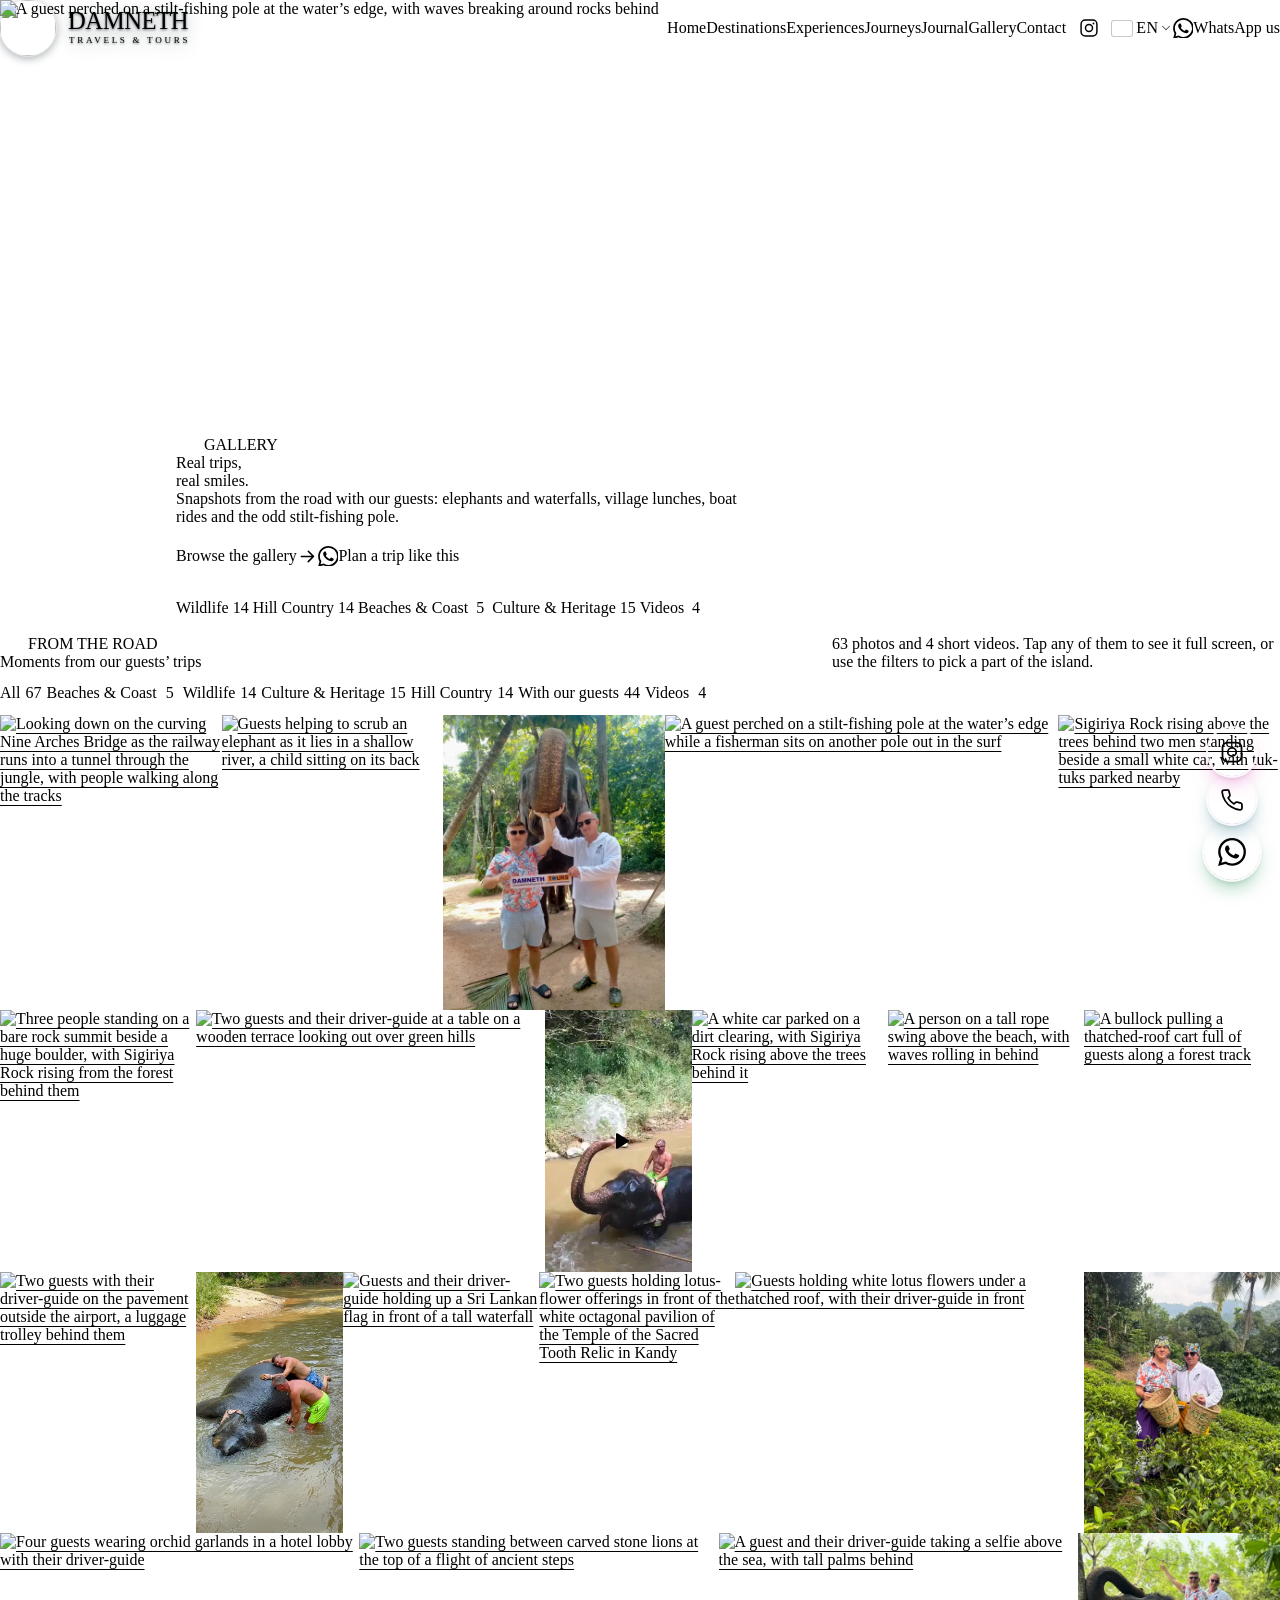
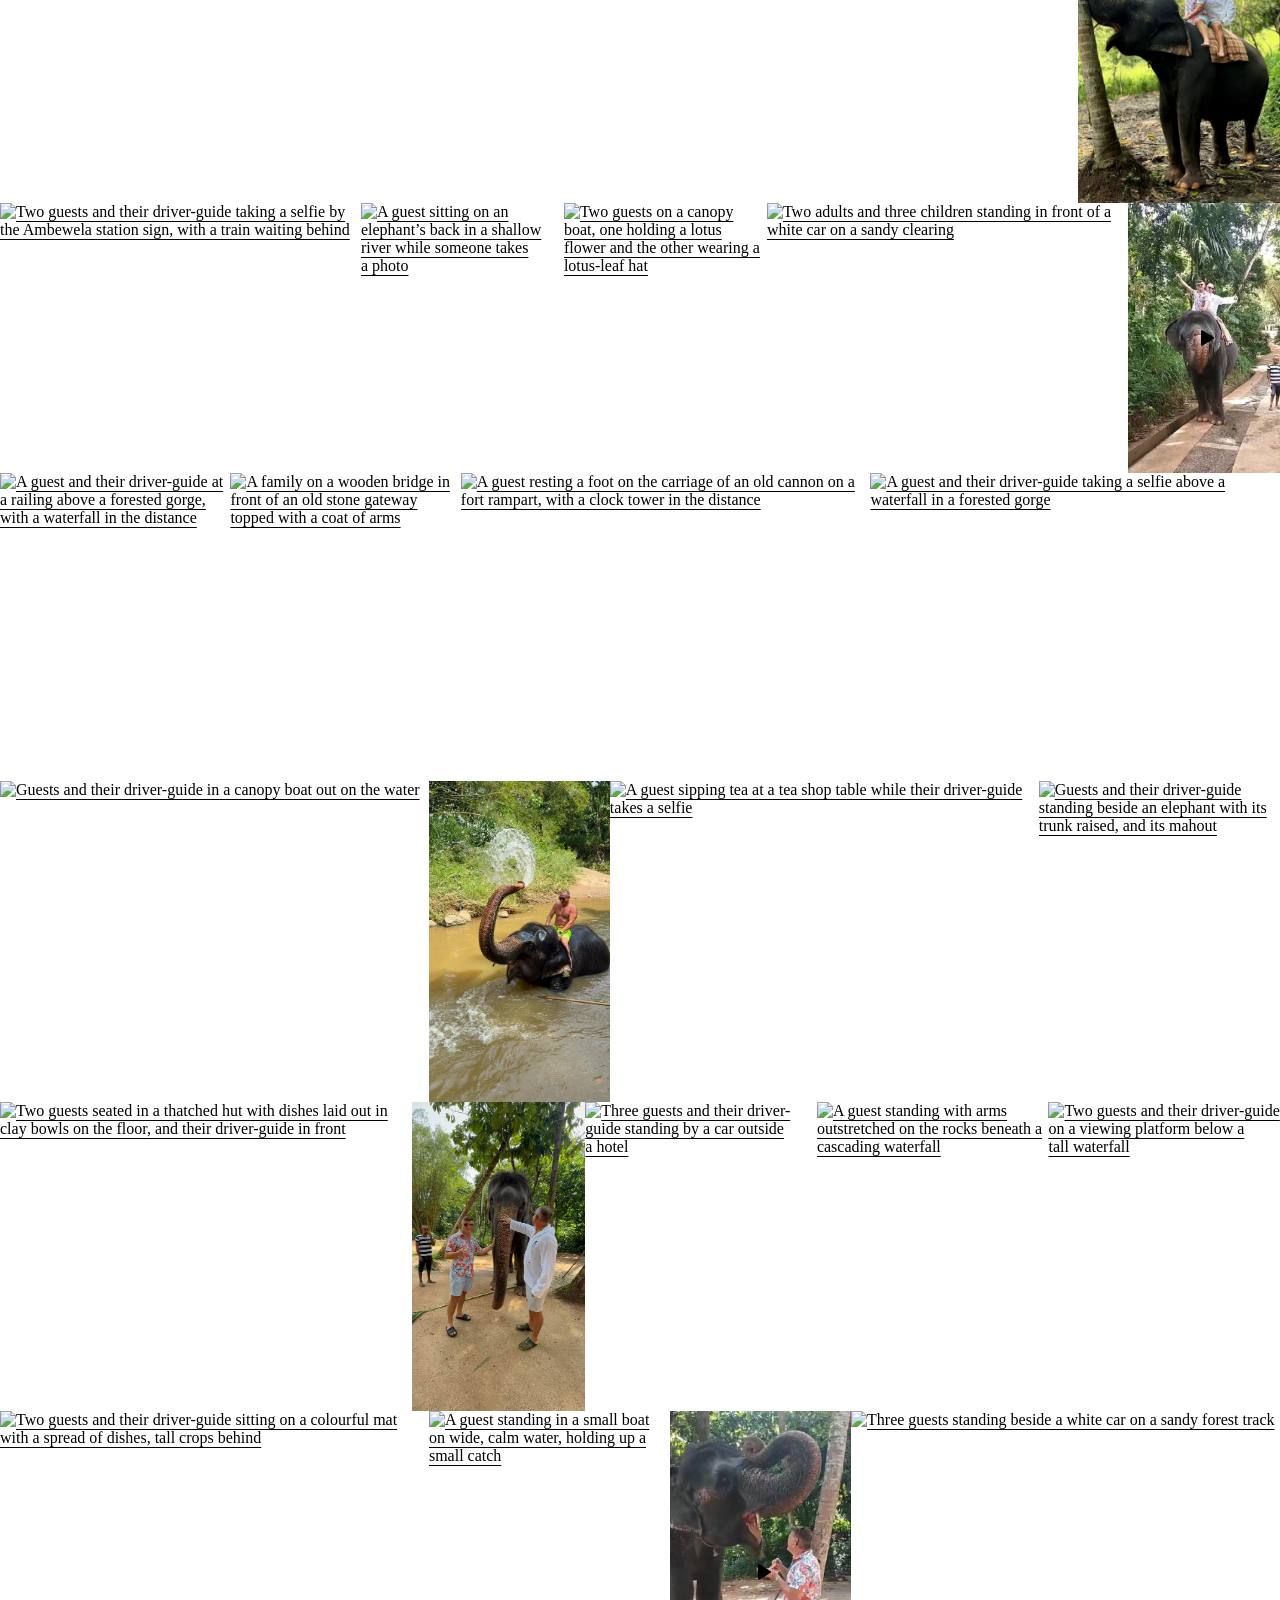
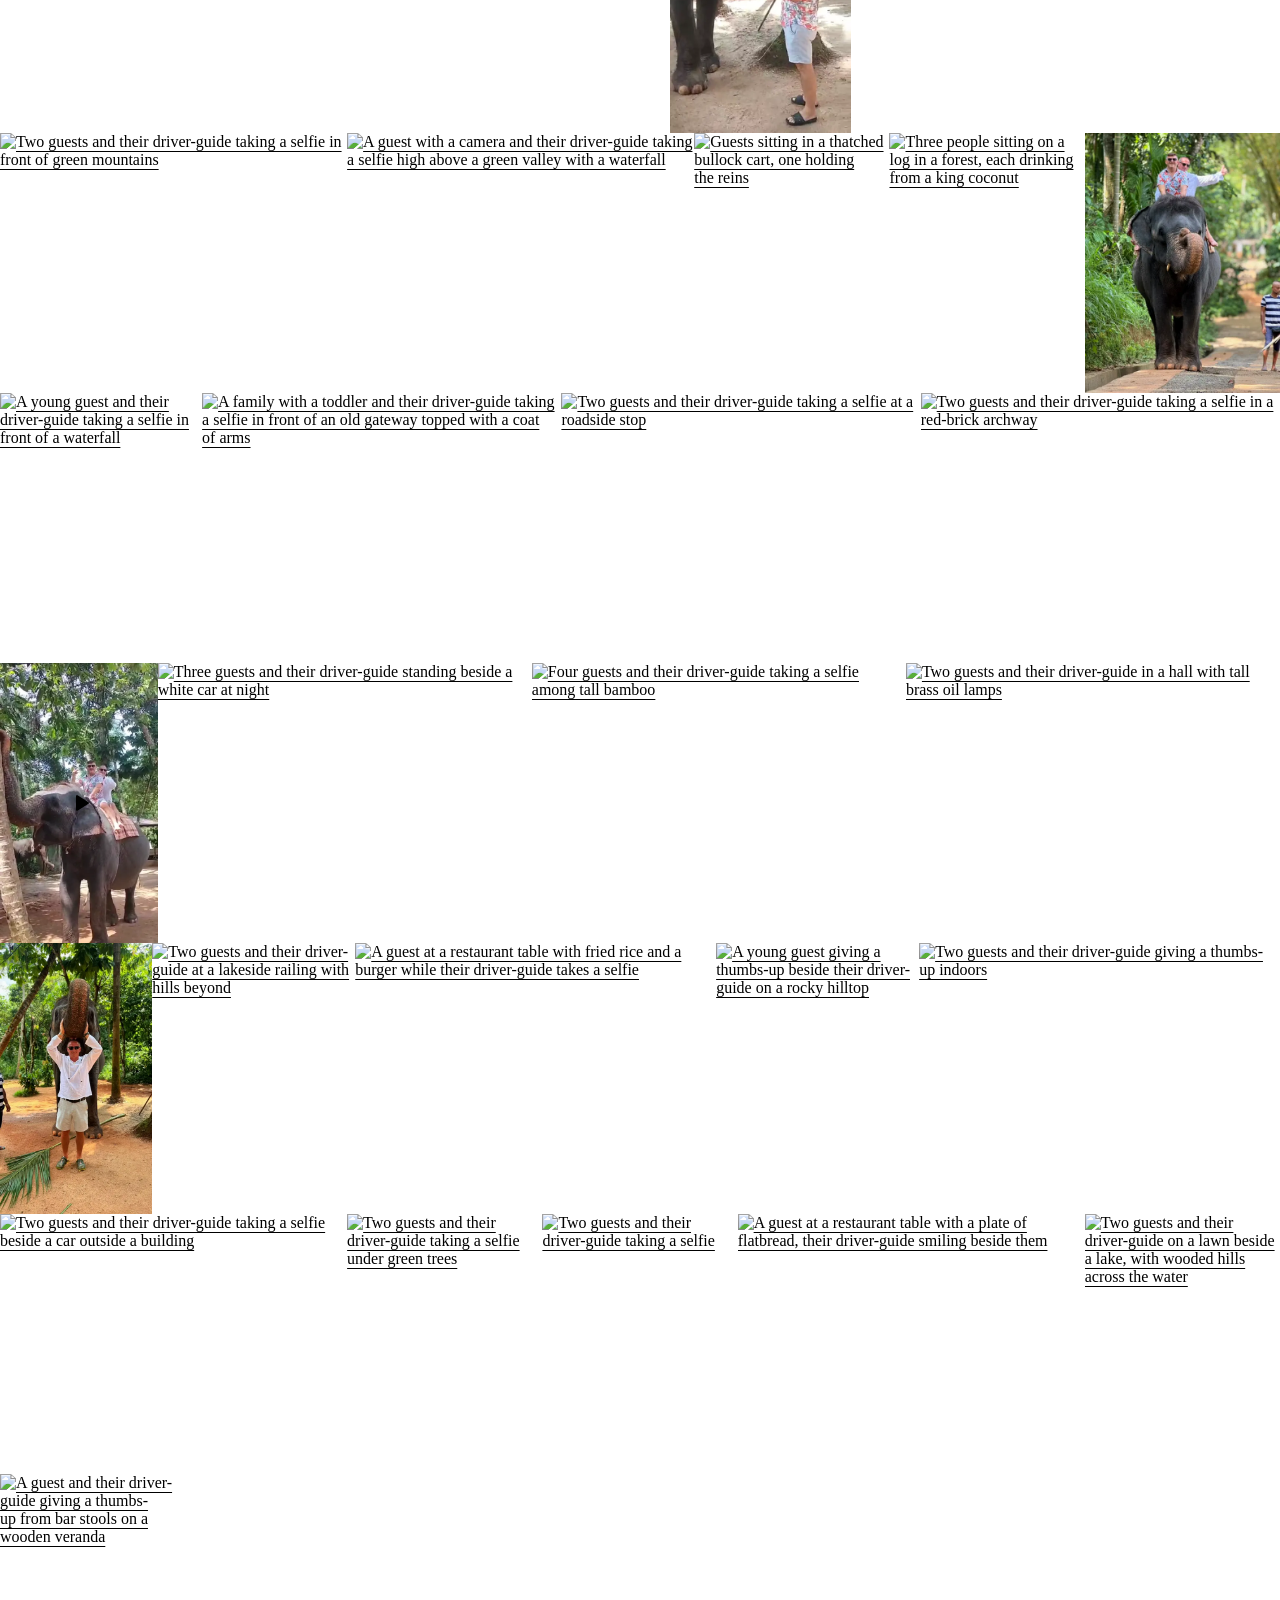
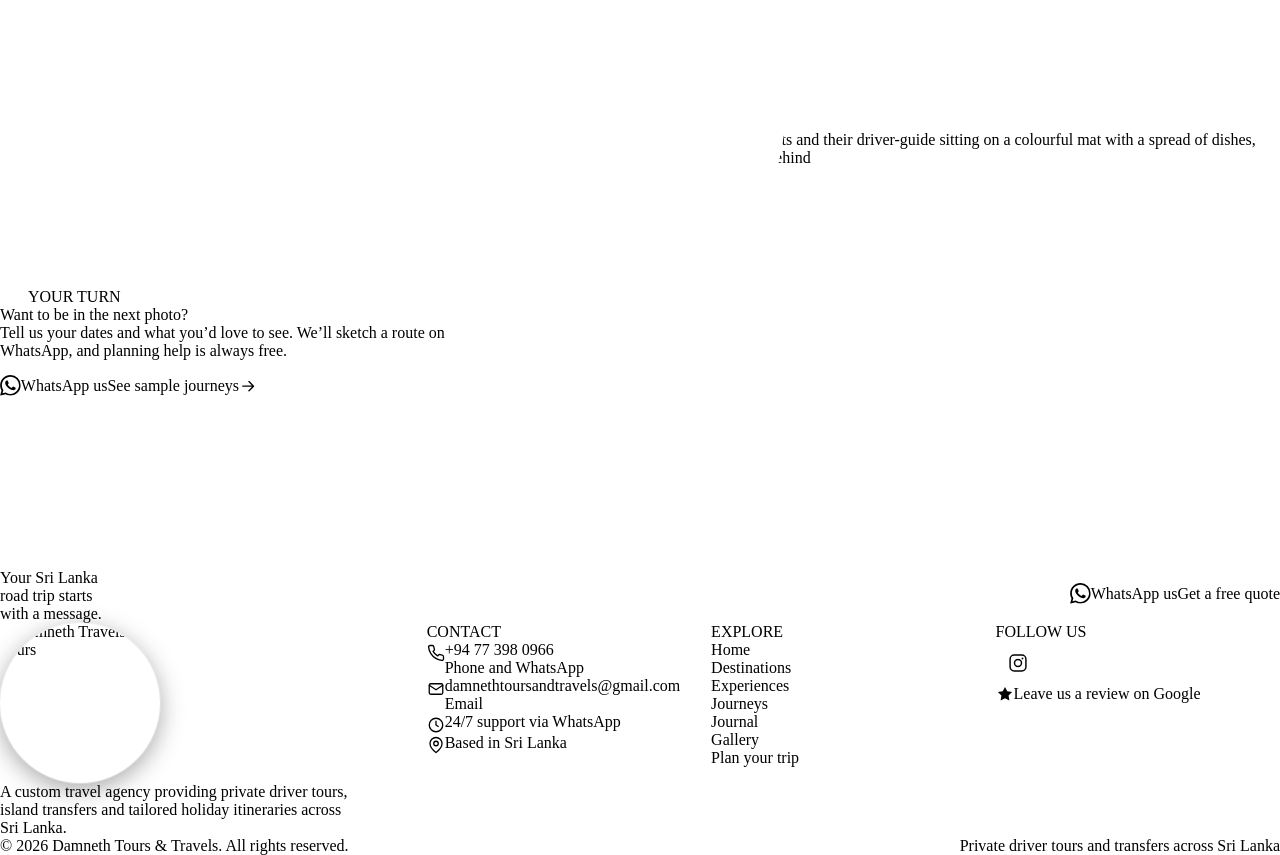
==== commit 03f45540: "feat: add guest moments homepage strip and update gallery with new media assets - Homepage: new "Mom" ====
--- a/gallery.html
+++ b/gallery.html
@@ -271,10 +271,11 @@
           </div>
           <nav class="jump" aria-label="Jump to a gallery category" data-rise style="--rise: 4" data-i18n-attr="aria-label=2230defb">
             <!-- cms:gallery-jump -->
-            <a class="jump__link" href="#gallery" data-gallery-jump="wildlife" data-i18n="cms:g.jump.wildlife">Wildlife <span class="jump__count">3</span></a>
-            <a class="jump__link" href="#gallery" data-gallery-jump="hills" data-i18n="cms:g.jump.hills">Hill Country <span class="jump__count">13</span></a>
+            <a class="jump__link" href="#gallery" data-gallery-jump="wildlife" data-i18n="cms:g.jump.wildlife">Wildlife <span class="jump__count">14</span></a>
+            <a class="jump__link" href="#gallery" data-gallery-jump="hills" data-i18n="cms:g.jump.hills">Hill Country <span class="jump__count">14</span></a>
             <a class="jump__link" href="#gallery" data-gallery-jump="coast" data-i18n="cms:g.jump.coast">Beaches &amp; Coast <span class="jump__count">5</span></a>
             <a class="jump__link" href="#gallery" data-gallery-jump="culture" data-i18n="cms:g.jump.culture">Culture &amp; Heritage <span class="jump__count">15</span></a>
+            <a class="jump__link" href="#gallery" data-gallery-jump="videos" data-i18n="cms:g.jump.videos">Videos <span class="jump__count">4</span></a>
             <!-- /cms:gallery-jump -->
           </nav>
         </div>
@@ -289,7 +290,7 @@
             <p class="eyebrow" data-i18n="89e4407f">From the road</p>
             <h2 class="section-title" id="gallery-title" data-i18n="1af64e83">Moments from our guests’ trips</h2>
           </div>
-          <p class="lead" data-i18n="cms:g.lead">55 photos. Tap any of them to see it full screen, or use the filters to pick a part of the island.</p>
+          <p class="lead" data-i18n="cms:g.lead">63 photos and 4 short videos. Tap any of them to see it full screen, or use the filters to pick a part of the island.</p>
         </div>
       </div>
 
@@ -297,12 +298,13 @@
         <div class="container">
           <div class="filter" role="group" aria-label="Filter the gallery" data-filter-scope="#gallery-grid" data-filter-noun="item,items" data-i18n-attr="aria-label=9ae049a1">
             <!-- cms:gallery-filters -->
-            <button class="filter__btn" type="button" aria-pressed="true" data-filter="all" data-filter-name="All" data-i18n="cms:g.filter.all" data-i18n-attr="data-filter-name=cms:g.label.all">All <span class="filter__count"><span class="visually-hidden">, </span>55<span class="visually-hidden"> items</span></span></button>
+            <button class="filter__btn" type="button" aria-pressed="true" data-filter="all" data-filter-name="All" data-i18n="cms:g.filter.all" data-i18n-attr="data-filter-name=cms:g.label.all">All <span class="filter__count"><span class="visually-hidden">, </span>67<span class="visually-hidden"> items</span></span></button>
             <button class="filter__btn" type="button" aria-pressed="false" data-filter="coast" data-filter-name="Beaches &amp; Coast" data-i18n="cms:g.filter.coast" data-i18n-attr="data-filter-name=cms:g.label.coast">Beaches &amp; Coast <span class="filter__count"><span class="visually-hidden">, </span>5<span class="visually-hidden"> items</span></span></button>
-            <button class="filter__btn" type="button" aria-pressed="false" data-filter="wildlife" data-filter-name="Wildlife" data-i18n="cms:g.filter.wildlife" data-i18n-attr="data-filter-name=cms:g.label.wildlife">Wildlife <span class="filter__count"><span class="visually-hidden">, </span>3<span class="visually-hidden"> items</span></span></button>
+            <button class="filter__btn" type="button" aria-pressed="false" data-filter="wildlife" data-filter-name="Wildlife" data-i18n="cms:g.filter.wildlife" data-i18n-attr="data-filter-name=cms:g.label.wildlife">Wildlife <span class="filter__count"><span class="visually-hidden">, </span>14<span class="visually-hidden"> items</span></span></button>
             <button class="filter__btn" type="button" aria-pressed="false" data-filter="culture" data-filter-name="Culture &amp; Heritage" data-i18n="cms:g.filter.culture" data-i18n-attr="data-filter-name=cms:g.label.culture">Culture &amp; Heritage <span class="filter__count"><span class="visually-hidden">, </span>15<span class="visually-hidden"> items</span></span></button>
-            <button class="filter__btn" type="button" aria-pressed="false" data-filter="hills" data-filter-name="Hill Country" data-i18n="cms:g.filter.hills" data-i18n-attr="data-filter-name=cms:g.label.hills">Hill Country <span class="filter__count"><span class="visually-hidden">, </span>13<span class="visually-hidden"> items</span></span></button>
-            <button class="filter__btn" type="button" aria-pressed="false" data-filter="guests" data-filter-name="With our guests" data-i18n="cms:g.filter.guests" data-i18n-attr="data-filter-name=cms:g.label.guests">With our guests <span class="filter__count"><span class="visually-hidden">, </span>32<span class="visually-hidden"> items</span></span></button>
+            <button class="filter__btn" type="button" aria-pressed="false" data-filter="hills" data-filter-name="Hill Country" data-i18n="cms:g.filter.hills" data-i18n-attr="data-filter-name=cms:g.label.hills">Hill Country <span class="filter__count"><span class="visually-hidden">, </span>14<span class="visually-hidden"> items</span></span></button>
+            <button class="filter__btn" type="button" aria-pressed="false" data-filter="guests" data-filter-name="With our guests" data-i18n="cms:g.filter.guests" data-i18n-attr="data-filter-name=cms:g.label.guests">With our guests <span class="filter__count"><span class="visually-hidden">, </span>44<span class="visually-hidden"> items</span></span></button>
+            <button class="filter__btn" type="button" aria-pressed="false" data-filter="videos" data-filter-name="Videos" data-i18n="cms:g.filter.videos" data-i18n-attr="data-filter-name=cms:g.label.videos">Videos <span class="filter__count"><span class="visually-hidden">, </span>4<span class="visually-hidden"> items</span></span></button>
             <!-- /cms:gallery-filters -->
           </div>
           <p class="visually-hidden" role="status" data-filter-status></p>
@@ -332,6 +334,16 @@
               <span class="gallery-tile__info" aria-hidden="true"><span class="gallery-tile__cat" data-i18n="cms:g.elephant-bath.cat">Wildlife</span><span class="gallery-tile__title" data-i18n="cms:g.elephant-bath.title">Bath time in the river</span></span>
             </a>
           </li>
+          <li class="gallery-item" data-filter-group="wildlife guests" style="--r: 0.75">
+            <a class="gallery-tile" href="assets/images/gallery/gal-elephant-trunk-sign-1200.webp" data-lightbox="image" data-srcset="assets/images/gallery/gal-elephant-trunk-sign-480.webp 480w, assets/images/gallery/gal-elephant-trunk-sign-960.webp 960w, assets/images/gallery/gal-elephant-trunk-sign-1200.webp 1200w" data-width="1200" data-height="1600" data-title="Trunk up for the camera" data-category="Wildlife" data-i18n-attr="data-title=cms:g.elephant-trunk-sign.title|data-category=cms:g.elephant-trunk-sign.cat">
+              <img src="assets/images/gallery/gal-elephant-trunk-sign-480.webp"
+                srcset="assets/images/gallery/gal-elephant-trunk-sign-480.webp 480w, assets/images/gallery/gal-elephant-trunk-sign-960.webp 960w, assets/images/gallery/gal-elephant-trunk-sign-1200.webp 1200w"
+                sizes="(min-width: 90em) 15rem, (min-width: 64em) 14rem, (min-width: 40em) 12rem, 38vw" width="1200" height="1600" loading="lazy" decoding="async"
+                alt="Two guests holding a Damneth Tours sign as an elephant raises its trunk above their heads" data-i18n-attr="alt=cms:g.elephant-trunk-sign.alt">
+              <span class="gallery-tile__zoom" aria-hidden="true"><svg class="icon"><use href="#i-expand"/></svg></span>
+              <span class="gallery-tile__info" aria-hidden="true"><span class="gallery-tile__cat" data-i18n="cms:g.elephant-trunk-sign.cat">Wildlife</span><span class="gallery-tile__title" data-i18n="cms:g.elephant-trunk-sign.title">Trunk up for the camera</span></span>
+            </a>
+          </li>
           <li class="gallery-item" data-filter-group="coast" style="--r: 1.3333">
             <a class="gallery-tile" href="assets/images/gallery/gal-stilt-fishermen-1080.webp" data-lightbox="image" data-srcset="assets/images/gallery/gal-stilt-fishermen-480.webp 480w, assets/images/gallery/gal-stilt-fishermen-960.webp 960w, assets/images/gallery/gal-stilt-fishermen-1080.webp 1080w" data-width="1080" data-height="810" data-title="Stilt fishing poles" data-category="Beaches &amp; Coast" data-i18n-attr="data-title=cms:g.stilt-fishermen.title|data-category=cms:g.stilt-fishermen.cat">
               <img src="assets/images/gallery/gal-stilt-fishermen-480.webp"
@@ -370,6 +382,14 @@
                 alt="Two guests and their driver-guide at a table on a wooden terrace looking out over green hills" data-i18n-attr="alt=cms:g.terrace-lunch.alt">
               <span class="gallery-tile__zoom" aria-hidden="true"><svg class="icon"><use href="#i-expand"/></svg></span>
               <span class="gallery-tile__info" aria-hidden="true"><span class="gallery-tile__cat" data-i18n="cms:g.terrace-lunch.cat">Hill Country</span><span class="gallery-tile__title" data-i18n="cms:g.terrace-lunch.title">Lunch with a hill-country view</span></span>
+            </a>
+          </li>
+          <li class="gallery-item gallery-item--video" data-filter-group="wildlife guests videos" style="--r: 0.5621">
+            <a class="gallery-tile gallery-tile--video" href="assets/videos/gallery/river-spray.mp4" data-lightbox="video" data-poster="assets/images/gallery/gal-video-river-spray-480.webp" data-width="480" data-height="854" data-title="A splash in the river" data-category="Wildlife · Video" data-alt="A guest riding an elephant in a shallow river as it sprays water from its trunk" data-i18n-attr="data-title=cms:g.video-river-spray.title|data-category=cms:g.video-river-spray.cat|data-alt=cms:g.video-river-spray.alt">
+              <img src="assets/images/gallery/gal-video-river-spray-480.webp" width="480" height="854" loading="lazy" decoding="async" alt="Video, 22 seconds: A guest riding an elephant in a shallow river as it sprays water from its trunk" data-i18n-attr="alt=cms:g.video-river-spray.valt">
+              <span class="gallery-tile__play" aria-hidden="true"><svg class="icon"><use href="#i-play"/></svg></span>
+              <span class="gallery-tile__time" aria-hidden="true">0:22</span>
+              <span class="gallery-tile__info" aria-hidden="true"><span class="gallery-tile__cat" data-i18n="cms:g.video-river-spray.cat">Wildlife · Video</span><span class="gallery-tile__title" data-i18n="cms:g.video-river-spray.title">A splash in the river</span></span>
             </a>
           </li>
           <li class="gallery-item" data-filter-group="culture" style="--r: 0.75">
@@ -412,6 +432,16 @@
               <span class="gallery-tile__info" aria-hidden="true"><span class="gallery-tile__cat" data-i18n="cms:g.airport-pickup.cat">With our guests</span><span class="gallery-tile__title" data-i18n="cms:g.airport-pickup.title">Airport pick-up</span></span>
             </a>
           </li>
+          <li class="gallery-item" data-filter-group="wildlife guests" style="--r: 0.5625">
+            <a class="gallery-tile" href="assets/images/gallery/gal-elephant-scrub-river-576.webp" data-lightbox="image" data-srcset="assets/images/gallery/gal-elephant-scrub-river-480.webp 480w, assets/images/gallery/gal-elephant-scrub-river-576.webp 576w" data-width="576" data-height="1024" data-title="Scrub time" data-category="Wildlife" data-i18n-attr="data-title=cms:g.elephant-scrub-river.title|data-category=cms:g.elephant-scrub-river.cat">
+              <img src="assets/images/gallery/gal-elephant-scrub-river-480.webp"
+                srcset="assets/images/gallery/gal-elephant-scrub-river-480.webp 480w, assets/images/gallery/gal-elephant-scrub-river-576.webp 576w"
+                sizes="(min-width: 90em) 15rem, (min-width: 64em) 14rem, (min-width: 40em) 12rem, 38vw" width="576" height="1024" loading="lazy" decoding="async"
+                alt="Two guests scrubbing an elephant as it lies on its side in a shallow river" data-i18n-attr="alt=cms:g.elephant-scrub-river.alt">
+              <span class="gallery-tile__zoom" aria-hidden="true"><svg class="icon"><use href="#i-expand"/></svg></span>
+              <span class="gallery-tile__info" aria-hidden="true"><span class="gallery-tile__cat" data-i18n="cms:g.elephant-scrub-river.cat">Wildlife</span><span class="gallery-tile__title" data-i18n="cms:g.elephant-scrub-river.title">Scrub time</span></span>
+            </a>
+          </li>
           <li class="gallery-item" data-filter-group="hills" style="--r: 0.75">
             <a class="gallery-tile" href="assets/images/gallery/gal-waterfall-flag-1080.webp" data-lightbox="image" data-srcset="assets/images/gallery/gal-waterfall-flag-480.webp 480w, assets/images/gallery/gal-waterfall-flag-960.webp 960w, assets/images/gallery/gal-waterfall-flag-1080.webp 1080w" data-width="1080" data-height="1440" data-title="Flying the flag at a waterfall" data-category="Hill Country" data-i18n-attr="data-title=cms:g.waterfall-flag.title|data-category=cms:g.waterfall-flag.cat">
               <img src="assets/images/gallery/gal-waterfall-flag-480.webp"
@@ -442,6 +472,16 @@
               <span class="gallery-tile__info" aria-hidden="true"><span class="gallery-tile__cat" data-i18n="cms:g.cooking-class.cat">Culture &amp; Heritage</span><span class="gallery-tile__title" data-i18n="cms:g.cooking-class.title">Lotus flowers in the village</span></span>
             </a>
           </li>
+          <li class="gallery-item" data-filter-group="hills guests" style="--r: 0.75">
+            <a class="gallery-tile" href="assets/images/gallery/gal-tea-plucking-guests-768.webp" data-lightbox="image" data-srcset="assets/images/gallery/gal-tea-plucking-guests-480.webp 480w, assets/images/gallery/gal-tea-plucking-guests-768.webp 768w" data-width="768" data-height="1024" data-title="Ready for tea plucking" data-category="Hill Country" data-i18n-attr="data-title=cms:g.tea-plucking-guests.title|data-category=cms:g.tea-plucking-guests.cat">
+              <img src="assets/images/gallery/gal-tea-plucking-guests-480.webp"
+                srcset="assets/images/gallery/gal-tea-plucking-guests-480.webp 480w, assets/images/gallery/gal-tea-plucking-guests-768.webp 768w"
+                sizes="(min-width: 90em) 15rem, (min-width: 64em) 14rem, (min-width: 40em) 12rem, 38vw" width="768" height="1024" loading="lazy" decoding="async"
+                alt="Two guests in head wraps holding woven baskets among tea bushes, with forested hills behind" data-i18n-attr="alt=cms:g.tea-plucking-guests.alt">
+              <span class="gallery-tile__zoom" aria-hidden="true"><svg class="icon"><use href="#i-expand"/></svg></span>
+              <span class="gallery-tile__info" aria-hidden="true"><span class="gallery-tile__cat" data-i18n="cms:g.tea-plucking-guests.cat">Hill Country</span><span class="gallery-tile__title" data-i18n="cms:g.tea-plucking-guests.title">Ready for tea plucking</span></span>
+            </a>
+          </li>
           <li class="gallery-item" data-filter-group="guests" style="--r: 1.3333">
             <a class="gallery-tile" href="assets/images/gallery/gal-welcome-garlands-1080.webp" data-lightbox="image" data-srcset="assets/images/gallery/gal-welcome-garlands-480.webp 480w, assets/images/gallery/gal-welcome-garlands-960.webp 960w, assets/images/gallery/gal-welcome-garlands-1080.webp 1080w" data-width="1080" data-height="810" data-title="Welcome garlands" data-category="With our guests" data-i18n-attr="data-title=cms:g.welcome-garlands.title|data-category=cms:g.welcome-garlands.cat">
               <img src="assets/images/gallery/gal-welcome-garlands-480.webp"
@@ -472,6 +512,16 @@
               <span class="gallery-tile__info" aria-hidden="true"><span class="gallery-tile__cat" data-i18n="cms:g.coastal-palms.cat">Beaches &amp; Coast</span><span class="gallery-tile__title" data-i18n="cms:g.coastal-palms.title">Palms above the sea</span></span>
             </a>
           </li>
+          <li class="gallery-item" data-filter-group="wildlife guests" style="--r: 0.75">
+            <a class="gallery-tile" href="assets/images/gallery/gal-elephant-ride-forest-768.webp" data-lightbox="image" data-srcset="assets/images/gallery/gal-elephant-ride-forest-480.webp 480w, assets/images/gallery/gal-elephant-ride-forest-768.webp 768w" data-width="768" data-height="1024" data-title="Up in the saddle" data-category="Wildlife" data-i18n-attr="data-title=cms:g.elephant-ride-forest.title|data-category=cms:g.elephant-ride-forest.cat">
+              <img src="assets/images/gallery/gal-elephant-ride-forest-480.webp"
+                srcset="assets/images/gallery/gal-elephant-ride-forest-480.webp 480w, assets/images/gallery/gal-elephant-ride-forest-768.webp 768w"
+                sizes="(min-width: 90em) 15rem, (min-width: 64em) 14rem, (min-width: 40em) 12rem, 38vw" width="768" height="1024" loading="lazy" decoding="async"
+                alt="Two guests riding an elephant on a checked saddle blanket, one waving, as the elephant reaches its trunk up a palm tree" data-i18n-attr="alt=cms:g.elephant-ride-forest.alt">
+              <span class="gallery-tile__zoom" aria-hidden="true"><svg class="icon"><use href="#i-expand"/></svg></span>
+              <span class="gallery-tile__info" aria-hidden="true"><span class="gallery-tile__cat" data-i18n="cms:g.elephant-ride-forest.cat">Wildlife</span><span class="gallery-tile__title" data-i18n="cms:g.elephant-ride-forest.title">Up in the saddle</span></span>
+            </a>
+          </li>
           <li class="gallery-item" data-filter-group="hills" style="--r: 1.3333">
             <a class="gallery-tile" href="assets/images/gallery/gal-ambewela-station-1080.webp" data-lightbox="image" data-srcset="assets/images/gallery/gal-ambewela-station-480.webp 480w, assets/images/gallery/gal-ambewela-station-960.webp 960w, assets/images/gallery/gal-ambewela-station-1080.webp 1080w" data-width="1080" data-height="810" data-title="Ambewela station" data-category="Hill Country" data-i18n-attr="data-title=cms:g.ambewela-station.title|data-category=cms:g.ambewela-station.cat">
               <img src="assets/images/gallery/gal-ambewela-station-480.webp"
@@ -512,6 +562,14 @@
               <span class="gallery-tile__info" aria-hidden="true"><span class="gallery-tile__cat" data-i18n="cms:g.family-car.cat">With our guests</span><span class="gallery-tile__title" data-i18n="cms:g.family-car.title">Ready for the road</span></span>
             </a>
           </li>
+          <li class="gallery-item gallery-item--video" data-filter-group="wildlife guests videos" style="--r: 0.5621">
+            <a class="gallery-tile gallery-tile--video" href="assets/videos/gallery/forest-ride.mp4" data-lightbox="video" data-poster="assets/images/gallery/gal-video-forest-ride-480.webp" data-width="480" data-height="854" data-title="Riding through the forest" data-category="Wildlife · Video" data-alt="Two guests waving as they ride an elephant along a paved forest path, a mahout walking beside them" data-i18n-attr="data-title=cms:g.video-forest-ride.title|data-category=cms:g.video-forest-ride.cat|data-alt=cms:g.video-forest-ride.alt">
+              <img src="assets/images/gallery/gal-video-forest-ride-480.webp" width="480" height="854" loading="lazy" decoding="async" alt="Video, 20 seconds: Two guests waving as they ride an elephant along a paved forest path, a mahout walking beside them" data-i18n-attr="alt=cms:g.video-forest-ride.valt">
+              <span class="gallery-tile__play" aria-hidden="true"><svg class="icon"><use href="#i-play"/></svg></span>
+              <span class="gallery-tile__time" aria-hidden="true">0:20</span>
+              <span class="gallery-tile__info" aria-hidden="true"><span class="gallery-tile__cat" data-i18n="cms:g.video-forest-ride.cat">Wildlife · Video</span><span class="gallery-tile__title" data-i18n="cms:g.video-forest-ride.title">Riding through the forest</span></span>
+            </a>
+          </li>
           <li class="gallery-item" data-filter-group="hills" style="--r: 0.75">
             <a class="gallery-tile" href="assets/images/gallery/gal-gorge-viewpoint-1080.webp" data-lightbox="image" data-srcset="assets/images/gallery/gal-gorge-viewpoint-480.webp 480w, assets/images/gallery/gal-gorge-viewpoint-960.webp 960w, assets/images/gallery/gal-gorge-viewpoint-1080.webp 1080w" data-width="1080" data-height="1440" data-title="Waterfall viewpoint" data-category="Hill Country" data-i18n-attr="data-title=cms:g.gorge-viewpoint.title|data-category=cms:g.gorge-viewpoint.cat">
               <img src="assets/images/gallery/gal-gorge-viewpoint-480.webp"
@@ -562,6 +620,16 @@
               <span class="gallery-tile__info" aria-hidden="true"><span class="gallery-tile__cat" data-i18n="cms:g.sea-boat.cat">Beaches &amp; Coast</span><span class="gallery-tile__title" data-i18n="cms:g.sea-boat.title">Out on the water</span></span>
             </a>
           </li>
+          <li class="gallery-item" data-filter-group="wildlife guests" style="--r: 0.5625">
+            <a class="gallery-tile" href="assets/images/gallery/gal-elephant-spray-river-576.webp" data-lightbox="image" data-srcset="assets/images/gallery/gal-elephant-spray-river-480.webp 480w, assets/images/gallery/gal-elephant-spray-river-576.webp 576w" data-width="576" data-height="1024" data-title="A trunkful of water" data-category="Wildlife" data-i18n-attr="data-title=cms:g.elephant-spray-river.title|data-category=cms:g.elephant-spray-river.cat">
+              <img src="assets/images/gallery/gal-elephant-spray-river-480.webp"
+                srcset="assets/images/gallery/gal-elephant-spray-river-480.webp 480w, assets/images/gallery/gal-elephant-spray-river-576.webp 576w"
+                sizes="(min-width: 90em) 15rem, (min-width: 64em) 14rem, (min-width: 40em) 12rem, 38vw" width="576" height="1024" loading="lazy" decoding="async"
+                alt="An elephant spraying water from its trunk while a guest sits on its back in a shallow river" data-i18n-attr="alt=cms:g.elephant-spray-river.alt">
+              <span class="gallery-tile__zoom" aria-hidden="true"><svg class="icon"><use href="#i-expand"/></svg></span>
+              <span class="gallery-tile__info" aria-hidden="true"><span class="gallery-tile__cat" data-i18n="cms:g.elephant-spray-river.cat">Wildlife</span><span class="gallery-tile__title" data-i18n="cms:g.elephant-spray-river.title">A trunkful of water</span></span>
+            </a>
+          </li>
           <li class="gallery-item" data-filter-group="hills" style="--r: 1.3333">
             <a class="gallery-tile" href="assets/images/gallery/gal-tea-tasting-1080.webp" data-lightbox="image" data-srcset="assets/images/gallery/gal-tea-tasting-480.webp 480w, assets/images/gallery/gal-tea-tasting-960.webp 960w, assets/images/gallery/gal-tea-tasting-1080.webp 1080w" data-width="1080" data-height="810" data-title="A cup of Ceylon tea" data-category="Hill Country" data-i18n-attr="data-title=cms:g.tea-tasting.title|data-category=cms:g.tea-tasting.cat">
               <img src="assets/images/gallery/gal-tea-tasting-480.webp"
@@ -592,6 +660,16 @@
               <span class="gallery-tile__info" aria-hidden="true"><span class="gallery-tile__cat" data-i18n="cms:g.village-cooking.cat">Culture &amp; Heritage</span><span class="gallery-tile__title" data-i18n="cms:g.village-cooking.title">A village spread</span></span>
             </a>
           </li>
+          <li class="gallery-item" data-filter-group="wildlife guests" style="--r: 0.5625">
+            <a class="gallery-tile" href="assets/images/gallery/gal-elephant-greeting-576.webp" data-lightbox="image" data-srcset="assets/images/gallery/gal-elephant-greeting-480.webp 480w, assets/images/gallery/gal-elephant-greeting-576.webp 576w" data-width="576" data-height="1024" data-title="Meeting the elephant" data-category="Wildlife" data-i18n-attr="data-title=cms:g.elephant-greeting.title|data-category=cms:g.elephant-greeting.cat">
+              <img src="assets/images/gallery/gal-elephant-greeting-480.webp"
+                srcset="assets/images/gallery/gal-elephant-greeting-480.webp 480w, assets/images/gallery/gal-elephant-greeting-576.webp 576w"
+                sizes="(min-width: 90em) 15rem, (min-width: 64em) 14rem, (min-width: 40em) 12rem, 38vw" width="576" height="1024" loading="lazy" decoding="async"
+                alt="Two guests standing beside an elephant, one with a hand on its trunk, the other giving a thumbs-up" data-i18n-attr="alt=cms:g.elephant-greeting.alt">
+              <span class="gallery-tile__zoom" aria-hidden="true"><svg class="icon"><use href="#i-expand"/></svg></span>
+              <span class="gallery-tile__info" aria-hidden="true"><span class="gallery-tile__cat" data-i18n="cms:g.elephant-greeting.cat">Wildlife</span><span class="gallery-tile__title" data-i18n="cms:g.elephant-greeting.title">Meeting the elephant</span></span>
+            </a>
+          </li>
           <li class="gallery-item" data-filter-group="guests" style="--r: 0.75">
             <a class="gallery-tile" href="assets/images/gallery/gal-hotel-arrival-1080.webp" data-lightbox="image" data-srcset="assets/images/gallery/gal-hotel-arrival-480.webp 480w, assets/images/gallery/gal-hotel-arrival-960.webp 960w, assets/images/gallery/gal-hotel-arrival-1080.webp 1080w" data-width="1080" data-height="1440" data-title="Arriving at the hotel" data-category="With our guests" data-i18n-attr="data-title=cms:g.hotel-arrival.title|data-category=cms:g.hotel-arrival.cat">
               <img src="assets/images/gallery/gal-hotel-arrival-480.webp"
@@ -642,6 +720,14 @@
               <span class="gallery-tile__info" aria-hidden="true"><span class="gallery-tile__cat" data-i18n="cms:g.lagoon-boat.cat">Beaches &amp; Coast</span><span class="gallery-tile__title" data-i18n="cms:g.lagoon-boat.title">A catch on the boat</span></span>
             </a>
           </li>
+          <li class="gallery-item gallery-item--video" data-filter-group="wildlife guests videos" style="--r: 0.5621">
+            <a class="gallery-tile gallery-tile--video" href="assets/videos/gallery/elephant-feeding.mp4" data-lightbox="video" data-poster="assets/images/gallery/gal-video-elephant-feeding-480.webp" data-width="480" data-height="854" data-title="Feeding time" data-category="Wildlife · Video" data-alt="A guest feeding an elephant, which curls its trunk to take the food" data-i18n-attr="data-title=cms:g.video-elephant-feeding.title|data-category=cms:g.video-elephant-feeding.cat|data-alt=cms:g.video-elephant-feeding.alt">
+              <img src="assets/images/gallery/gal-video-elephant-feeding-480.webp" width="480" height="854" loading="lazy" decoding="async" alt="Video, 23 seconds: A guest feeding an elephant, which curls its trunk to take the food" data-i18n-attr="alt=cms:g.video-elephant-feeding.valt">
+              <span class="gallery-tile__play" aria-hidden="true"><svg class="icon"><use href="#i-play"/></svg></span>
+              <span class="gallery-tile__time" aria-hidden="true">0:23</span>
+              <span class="gallery-tile__info" aria-hidden="true"><span class="gallery-tile__cat" data-i18n="cms:g.video-elephant-feeding.cat">Wildlife · Video</span><span class="gallery-tile__title" data-i18n="cms:g.video-elephant-feeding.title">Feeding time</span></span>
+            </a>
+          </li>
           <li class="gallery-item" data-filter-group="guests" style="--r: 1.3333">
             <a class="gallery-tile" href="assets/images/gallery/gal-guests-car-1080.webp" data-lightbox="image" data-srcset="assets/images/gallery/gal-guests-car-480.webp 480w, assets/images/gallery/gal-guests-car-960.webp 960w, assets/images/gallery/gal-guests-car-1080.webp 1080w" data-width="1080" data-height="810" data-title="On the road" data-category="With our guests" data-i18n-attr="data-title=cms:g.guests-car.title|data-category=cms:g.guests-car.cat">
               <img src="assets/images/gallery/gal-guests-car-480.webp"
@@ -692,6 +778,16 @@
               <span class="gallery-tile__info" aria-hidden="true"><span class="gallery-tile__cat" data-i18n="cms:g.king-coconuts.cat">With our guests</span><span class="gallery-tile__title" data-i18n="cms:g.king-coconuts.title">King coconuts in the shade</span></span>
             </a>
           </li>
+          <li class="gallery-item" data-filter-group="wildlife guests" style="--r: 0.75">
+            <a class="gallery-tile" href="assets/images/gallery/gal-elephant-ride-mahout-768.webp" data-lightbox="image" data-srcset="assets/images/gallery/gal-elephant-ride-mahout-480.webp 480w, assets/images/gallery/gal-elephant-ride-mahout-768.webp 768w" data-width="768" data-height="1024" data-title="Waving from the top" data-category="Wildlife" data-i18n-attr="data-title=cms:g.elephant-ride-mahout.title|data-category=cms:g.elephant-ride-mahout.cat">
+              <img src="assets/images/gallery/gal-elephant-ride-mahout-480.webp"
+                srcset="assets/images/gallery/gal-elephant-ride-mahout-480.webp 480w, assets/images/gallery/gal-elephant-ride-mahout-768.webp 768w"
+                sizes="(min-width: 90em) 15rem, (min-width: 64em) 14rem, (min-width: 40em) 12rem, 38vw" width="768" height="1024" loading="lazy" decoding="async"
+                alt="Two guests waving from an elephant’s back as it walks along a paved forest path, a mahout walking alongside" data-i18n-attr="alt=cms:g.elephant-ride-mahout.alt">
+              <span class="gallery-tile__zoom" aria-hidden="true"><svg class="icon"><use href="#i-expand"/></svg></span>
+              <span class="gallery-tile__info" aria-hidden="true"><span class="gallery-tile__cat" data-i18n="cms:g.elephant-ride-mahout.cat">Wildlife</span><span class="gallery-tile__title" data-i18n="cms:g.elephant-ride-mahout.title">Waving from the top</span></span>
+            </a>
+          </li>
           <li class="gallery-item" data-filter-group="hills guests" style="--r: 0.75">
             <a class="gallery-tile" href="assets/images/gallery/gal-waterfall-selfie-1080.webp" data-lightbox="image" data-srcset="assets/images/gallery/gal-waterfall-selfie-480.webp 480w, assets/images/gallery/gal-waterfall-selfie-960.webp 960w, assets/images/gallery/gal-waterfall-selfie-1080.webp 1080w" data-width="1080" data-height="1440" data-title="Waterfall selfie" data-category="Hill Country" data-i18n-attr="data-title=cms:g.waterfall-selfie.title|data-category=cms:g.waterfall-selfie.cat">
               <img src="assets/images/gallery/gal-waterfall-selfie-480.webp"
@@ -732,6 +828,14 @@
               <span class="gallery-tile__info" aria-hidden="true"><span class="gallery-tile__cat" data-i18n="cms:g.red-rock-arch.cat">With our guests</span><span class="gallery-tile__title" data-i18n="cms:g.red-rock-arch.title">Through the red-brick arch</span></span>
             </a>
           </li>
+          <li class="gallery-item gallery-item--video" data-filter-group="wildlife guests videos" style="--r: 0.5621">
+            <a class="gallery-tile gallery-tile--video" href="assets/videos/gallery/palm-ride.mp4" data-lightbox="video" data-poster="assets/images/gallery/gal-video-palm-ride-480.webp" data-width="480" data-height="854" data-title="Under the palms" data-category="Wildlife · Video" data-alt="Two guests riding an elephant along a dirt path under palm trees" data-i18n-attr="data-title=cms:g.video-palm-ride.title|data-category=cms:g.video-palm-ride.cat|data-alt=cms:g.video-palm-ride.alt">
+              <img src="assets/images/gallery/gal-video-palm-ride-480.webp" width="480" height="854" loading="lazy" decoding="async" alt="Video, 37 seconds: Two guests riding an elephant along a dirt path under palm trees" data-i18n-attr="alt=cms:g.video-palm-ride.valt">
+              <span class="gallery-tile__play" aria-hidden="true"><svg class="icon"><use href="#i-play"/></svg></span>
+              <span class="gallery-tile__time" aria-hidden="true">0:37</span>
+              <span class="gallery-tile__info" aria-hidden="true"><span class="gallery-tile__cat" data-i18n="cms:g.video-palm-ride.cat">Wildlife · Video</span><span class="gallery-tile__title" data-i18n="cms:g.video-palm-ride.title">Under the palms</span></span>
+            </a>
+          </li>
           <li class="gallery-item" data-filter-group="guests" style="--r: 1.3333">
             <a class="gallery-tile" href="assets/images/gallery/gal-night-out-1080.webp" data-lightbox="image" data-srcset="assets/images/gallery/gal-night-out-480.webp 480w, assets/images/gallery/gal-night-out-960.webp 960w, assets/images/gallery/gal-night-out-1080.webp 1080w" data-width="1080" data-height="810" data-title="An evening drive" data-category="With our guests" data-i18n-attr="data-title=cms:g.night-out.title|data-category=cms:g.night-out.cat">
               <img src="assets/images/gallery/gal-night-out-480.webp"
@@ -760,6 +864,16 @@
                 alt="Two guests and their driver-guide in a hall with tall brass oil lamps" data-i18n-attr="alt=cms:g.brass-lamps.alt">
               <span class="gallery-tile__zoom" aria-hidden="true"><svg class="icon"><use href="#i-expand"/></svg></span>
               <span class="gallery-tile__info" aria-hidden="true"><span class="gallery-tile__cat" data-i18n="cms:g.brass-lamps.cat">Culture &amp; Heritage</span><span class="gallery-tile__title" data-i18n="cms:g.brass-lamps.title">Among the brass lamps</span></span>
+            </a>
+          </li>
+          <li class="gallery-item" data-filter-group="wildlife guests" style="--r: 0.5625">
+            <a class="gallery-tile" href="assets/images/gallery/gal-elephant-trunk-salute-576.webp" data-lightbox="image" data-srcset="assets/images/gallery/gal-elephant-trunk-salute-480.webp 480w, assets/images/gallery/gal-elephant-trunk-salute-576.webp 576w" data-width="576" data-height="1024" data-title="A trunk overhead" data-category="Wildlife" data-i18n-attr="data-title=cms:g.elephant-trunk-salute.title|data-category=cms:g.elephant-trunk-salute.cat">
+              <img src="assets/images/gallery/gal-elephant-trunk-salute-480.webp"
+                srcset="assets/images/gallery/gal-elephant-trunk-salute-480.webp 480w, assets/images/gallery/gal-elephant-trunk-salute-576.webp 576w"
+                sizes="(min-width: 90em) 15rem, (min-width: 64em) 14rem, (min-width: 40em) 12rem, 38vw" width="576" height="1024" loading="lazy" decoding="async"
+                alt="A guest in white standing beneath an elephant’s raised trunk, holding it up with both hands" data-i18n-attr="alt=cms:g.elephant-trunk-salute.alt">
+              <span class="gallery-tile__zoom" aria-hidden="true"><svg class="icon"><use href="#i-expand"/></svg></span>
+              <span class="gallery-tile__info" aria-hidden="true"><span class="gallery-tile__cat" data-i18n="cms:g.elephant-trunk-salute.cat">Wildlife</span><span class="gallery-tile__title" data-i18n="cms:g.elephant-trunk-salute.title">A trunk overhead</span></span>
             </a>
           </li>
           <li class="gallery-item" data-filter-group="hills guests" style="--r: 0.75">
--- a/assets/css/styles.css
+++ b/assets/css/styles.css
@@ -0,0 +1,7089 @@
+/* ==========================================================================
+   Damneth Tours & Travels: site styles
+   Every colour, size, radius, shadow and timing comes from tokens.css.
+   Breakpoints: 40em (sm), 48em (md), 64em (lg), 80em (xl).
+   ========================================================================== */
+
+/* ---------- 1. Reset & base ---------- */
+*,
+*::before,
+*::after {
+  box-sizing: border-box;
+}
+
+* {
+  margin: 0;
+}
+
+html {
+  -webkit-text-size-adjust: 100%;
+  text-size-adjust: 100%;
+  scroll-padding-top: calc(var(--header-height) + var(--space-4));
+}
+
+@media (prefers-reduced-motion: no-preference) {
+  html {
+    scroll-behavior: smooth;
+  }
+}
+
+body {
+  min-height: 100vh;
+  overflow-x: clip;
+  font-family: var(--font-body);
+  font-size: var(--text-base);
+  line-height: var(--leading-normal);
+  color: var(--color-text);
+  background-color: var(--color-bg);
+  -webkit-font-smoothing: antialiased;
+  -moz-osx-font-smoothing: grayscale;
+}
+
+body.menu-open {
+  overflow: hidden;
+}
+
+img,
+picture,
+svg {
+  display: block;
+  max-width: 100%;
+}
+
+img {
+  height: auto;
+}
+
+input,
+button,
+textarea,
+select {
+  font: inherit;
+  color: inherit;
+}
+
+button {
+  padding: 0;
+  border: 0;
+  background: none;
+  cursor: pointer;
+}
+
+a {
+  color: inherit;
+  text-decoration-thickness: var(--border-thin);
+  text-underline-offset: 0.22em;
+}
+
+h1,
+h2,
+h3,
+h4 {
+  font-family: var(--font-display);
+  font-weight: var(--weight-semibold);
+  line-height: var(--leading-snug);
+  letter-spacing: var(--tracking-snug);
+  color: var(--color-heading);
+  text-wrap: balance;
+}
+
+p,
+li,
+dd {
+  text-wrap: pretty;
+}
+
+/* Zero specificity, so component classes can set their own padding */
+:where(ul[role="list"], ol[role="list"]) {
+  padding: 0;
+  list-style: none;
+}
+
+fieldset {
+  min-width: 0;
+  padding: 0;
+  border: 0;
+}
+
+:focus-visible {
+  outline: var(--border-focus) solid var(--color-focus);
+  outline-offset: 3px;
+}
+
+::selection {
+  background: var(--color-accent);
+  color: var(--color-on-accent);
+}
+
+/* ---------- 2. Utilities ---------- */
+/* Filtered-out cards keep their layout display, so `hidden` must win */
+[hidden] {
+  display: none !important;
+}
+
+.visually-hidden {
+  position: absolute !important;
+  width: 1px;
+  height: 1px;
+  padding: 0;
+  margin: -1px;
+  overflow: hidden;
+  clip: rect(0 0 0 0);
+  white-space: nowrap;
+  border: 0;
+}
+
+.container {
+  width: min(100% - 2 * var(--gutter), var(--container));
+  margin-inline: auto;
+}
+
+.skip-link {
+  position: fixed;
+  top: var(--space-3);
+  inset-inline-start: var(--space-3);
+  z-index: calc(var(--z-menu) + 10);
+  padding: var(--space-3) var(--space-5);
+  border-radius: var(--radius-pill);
+  background: var(--color-accent);
+  color: var(--color-on-accent);
+  font-weight: var(--weight-semibold);
+  text-decoration: none;
+  transform: translateY(-200%);
+  transition: transform var(--duration-fast) var(--ease-out);
+}
+
+.skip-link:focus {
+  transform: none;
+}
+
+.icon {
+  width: 1.5rem;
+  height: 1.5rem;
+  flex-shrink: 0;
+  fill: none;
+  stroke: currentColor;
+  stroke-width: 1.75;
+  stroke-linecap: round;
+  stroke-linejoin: round;
+}
+
+.icon--sm {
+  width: 1.125rem;
+  height: 1.125rem;
+}
+
+.icon--lg {
+  width: 2rem;
+  height: 2rem;
+}
+
+/* ---------- 3. Typography ---------- */
+.section {
+  padding-block: var(--space-section);
+}
+
+.eyebrow {
+  display: inline-flex;
+  align-items: center;
+  gap: var(--space-3);
+  margin-bottom: var(--space-4);
+  font-family: var(--font-body);
+  font-size: var(--text-xs);
+  font-weight: var(--weight-semibold);
+  letter-spacing: var(--tracking-wide);
+  line-height: var(--leading-snug);
+  text-transform: uppercase;
+  color: var(--color-eyebrow);
+}
+
+.eyebrow::before {
+  content: "";
+  width: 1.75rem;
+  border-top: var(--border-thick) dashed currentColor;
+}
+
+.section-title {
+  font-size: var(--text-4xl);
+  font-weight: var(--weight-bold);
+  line-height: var(--leading-tight);
+  letter-spacing: var(--tracking-tight);
+}
+
+.section-title--md {
+  font-size: var(--text-3xl);
+}
+
+.lead {
+  font-size: var(--text-lg);
+  line-height: var(--leading-normal);
+  color: var(--color-text-muted);
+}
+
+.section-head {
+  max-width: 44rem;
+}
+
+.section-head .lead {
+  margin-top: var(--space-5);
+}
+
+.text-link {
+  display: inline-flex;
+  align-items: center;
+  gap: var(--space-2);
+  font-family: var(--font-display);
+  font-weight: var(--weight-semibold);
+  color: var(--color-primary);
+  text-decoration: none;
+  text-decoration-thickness: 0.08em;
+  text-underline-offset: 0.24em;
+  transition: color var(--duration-fast) var(--ease-out);
+}
+
+.theme-dark .text-link {
+  color: var(--color-accent);
+}
+
+.text-link .icon {
+  width: 1.15em;
+  height: 1.15em;
+  transition: transform var(--duration-fast) var(--ease-out);
+}
+
+.text-link:hover {
+  text-decoration: underline;
+  color: var(--color-primary-hover);
+}
+
+.theme-dark .text-link:hover {
+  color: var(--color-gold-300);
+}
+
+.text-link:hover .icon {
+  transform: translateX(4px);
+}
+
+/* ---------- 4. Buttons ---------- */
+.btn {
+  --btn-bg: transparent;
+  --btn-fg: currentColor;
+  --btn-border: transparent;
+  display: inline-flex;
+  align-items: center;
+  justify-content: center;
+  gap: var(--space-2);
+  min-height: 3.25rem;
+  padding: var(--space-3) var(--space-6);
+  border: var(--border-thick) solid var(--btn-border);
+  border-radius: var(--radius-pill);
+  background: var(--btn-bg);
+  color: var(--btn-fg);
+  font-family: var(--font-display);
+  font-size: var(--text-base);
+  font-weight: var(--weight-semibold);
+  line-height: 1.2;
+  text-align: center;
+  text-decoration: none;
+  transition:
+    transform var(--duration-fast) var(--ease-out),
+    background-color var(--duration-fast) var(--ease-out),
+    border-color var(--duration-fast) var(--ease-out),
+    color var(--duration-fast) var(--ease-out),
+    box-shadow var(--duration-base) var(--ease-out);
+}
+
+.btn .icon {
+  width: 1.3em;
+  height: 1.3em;
+}
+
+.btn:hover {
+  transform: translateY(-2px);
+}
+
+.btn:active {
+  transform: translateY(0);
+}
+
+.btn--accent {
+  --btn-bg: var(--color-accent);
+  --btn-fg: var(--color-on-accent);
+  box-shadow: var(--shadow-accent);
+}
+
+.btn--accent:hover {
+  --btn-bg: var(--color-accent-hover);
+  box-shadow: var(--shadow-accent-hover);
+}
+
+.btn--accent:active {
+  --btn-bg: var(--color-accent-pressed);
+  box-shadow: var(--shadow-xs);
+}
+
+.btn--primary {
+  --btn-bg: var(--color-primary);
+  --btn-fg: var(--color-text-inverse);
+}
+
+.btn--primary:hover {
+  --btn-bg: var(--color-primary-hover);
+  box-shadow: var(--shadow-primary);
+}
+
+.btn--primary:active {
+  --btn-bg: var(--color-primary-pressed);
+  box-shadow: var(--shadow-xs);
+}
+
+.btn--dark {
+  --btn-bg: var(--color-ocean-900);
+  --btn-fg: var(--color-text-inverse);
+}
+
+.btn--dark:hover {
+  --btn-bg: var(--color-ocean-800);
+  box-shadow: var(--shadow-primary);
+}
+
+.btn--dark:active {
+  --btn-bg: var(--color-ocean-950);
+  box-shadow: var(--shadow-xs);
+}
+
+.btn--outline {
+  --btn-border: currentColor;
+}
+
+.btn--outline:hover {
+  --btn-bg: var(--color-primary-soft);
+}
+
+.btn--outline:active {
+  --btn-bg: var(--color-primary-soft-strong);
+}
+
+.btn--lg {
+  min-height: 3.75rem;
+  padding-inline: var(--space-7);
+  font-size: var(--text-md);
+}
+
+@media (max-width: 29.99em) {
+  .btn {
+    padding-inline: var(--space-5);
+  }
+}
+
+.nowrap {
+  white-space: nowrap;
+}
+
+.btn--block {
+  width: 100%;
+}
+
+/* ---------- 5. Header & navigation ---------- */
+.site-header {
+  position: fixed;
+  inset: 0 0 auto;
+  z-index: var(--z-header);
+  color: var(--color-text-inverse);
+  transition:
+    background-color var(--duration-base) var(--ease-out),
+    box-shadow var(--duration-base) var(--ease-out),
+    color var(--duration-base) var(--ease-out);
+}
+
+.site-header::before {
+  content: "";
+  position: absolute;
+  inset: 0 0 -2.5rem;
+  background: var(--overlay-header);
+  pointer-events: none;
+  transition: opacity var(--duration-base) var(--ease-out);
+}
+
+.site-header.is-scrolled {
+  --color-focus: var(--color-ocean-700);
+  background: var(--color-header-solid);
+  box-shadow: 0 1px 0 var(--color-header-line), var(--shadow-sm);
+  color: var(--color-text);
+  -webkit-backdrop-filter: saturate(1.4) blur(14px);
+  backdrop-filter: saturate(1.4) blur(14px);
+}
+
+.site-header.is-scrolled::before {
+  opacity: 0;
+}
+
+.site-header__inner {
+  position: relative;
+  display: flex;
+  align-items: center;
+  justify-content: space-between;
+  gap: var(--space-5);
+  height: var(--header-height);
+}
+
+/* Lockup: the round emblem (the company's own logo, on its white disc) beside the name
+   set in Poppins as inline SVG, so the name stays sharp and readable at header size.
+   --logo-h is the emblem's diameter; the name is sized from it. Over the dark hero (and
+   the open mobile menu) the name is white with a soft shadow; on the light scrolled bar
+   it turns ocean and the disc gets a fine ring. The lockup shrinks with a transform, so
+   nothing around it moves. */
+.logo {
+  --logo-h: 3.125rem;
+  --logo-ink: var(--color-white);
+  --logo-tag: var(--color-white);
+  --logo-glint: var(--color-gold-300);
+  --logo-shadow:
+    drop-shadow(0 1px 1px rgb(4 22 30 / 0.6))
+    drop-shadow(0 2px 8px rgb(4 22 30 / 0.35));
+  --logo-seal-shadow:
+    0 0 0 1px rgb(255 255 255 / 0.5),
+    0 2px 10px rgb(4 22 30 / 0.4);
+  position: relative;
+  z-index: calc(var(--z-menu) + 1);
+  display: inline-flex;
+  flex-shrink: 1;
+  min-width: 0;
+  border-radius: var(--radius-sm);
+  text-decoration: none;
+}
+
+.logo__lockup {
+  display: inline-flex;
+  align-items: center;
+  gap: calc(var(--logo-h) * 0.22);
+  transform-origin: left center;
+  transition: transform var(--duration-base) var(--ease-out);
+}
+
+.logo__seal {
+  display: block;
+  flex: none;
+  width: var(--logo-h);
+  height: var(--logo-h);
+  border-radius: 50%;
+  background: var(--color-white);
+  box-shadow: var(--logo-seal-shadow);
+  transition: box-shadow var(--duration-base) var(--ease-out);
+}
+
+.logo__svg {
+  display: block;
+  flex: none;
+  width: auto;
+  height: calc(var(--logo-h) * 0.68);
+  overflow: visible;
+  filter: var(--logo-shadow);
+  transition: filter var(--duration-base) var(--ease-out);
+}
+
+.logo__name,
+.logo__tag {
+  font-family: var(--font-display);
+  transition: fill var(--duration-base) var(--ease-out);
+}
+
+.logo__name {
+  font-size: 23.3px;
+  font-weight: var(--weight-semibold);
+  fill: var(--logo-ink);
+}
+
+.logo__tag {
+  font-size: 8.6px;
+  font-weight: var(--weight-medium);
+  fill: var(--logo-tag);
+}
+
+.logo__glint-stop {
+  stop-color: var(--logo-glint);
+}
+
+/* The light sweep rests off to the left until it runs */
+.logo__glint {
+  transform: skewX(-18deg);
+}
+
+@media (min-width: 64em) {
+  .logo--header {
+    --logo-h: 3.5rem;
+  }
+}
+
+.site-header.is-scrolled .logo__lockup {
+  transform: scale(0.86);
+}
+
+.site-header.is-scrolled:not(.menu-open) .logo--header {
+  --logo-ink: var(--color-ocean-900);
+  --logo-tag: var(--color-ocean-700);
+  --logo-glint: var(--color-gold-500);
+  --logo-shadow: drop-shadow(0 0 0 transparent);
+  --logo-seal-shadow:
+    0 0 0 1px rgb(13 92 117 / 0.2),
+    0 1px 4px rgb(4 22 30 / 0.12);
+}
+
+/* Footer: the emblem on its own, larger, on the dark band */
+.logo--footer {
+  --logo-h: 9rem;
+}
+
+.logo--footer .logo__img {
+  width: var(--logo-h);
+  height: var(--logo-h);
+  border-radius: 50%;
+  background: var(--color-white);
+  box-shadow: 0 0 0 1px rgb(255 255 255 / 0.35), 0 6px 24px rgb(0 0 0 / 0.35);
+}
+
+@media (min-width: 48em) {
+  .logo--footer {
+    --logo-h: 10rem;
+  }
+}
+
+@media (forced-colors: active) {
+  .logo__svg {
+    filter: none;
+  }
+
+  .logo__name,
+  .logo__tag {
+    fill: CanvasText;
+  }
+
+  .logo__glint {
+    display: none;
+  }
+}
+
+/* Motion: a light sweep crosses the name shortly after load, again every few seconds,
+   and straight away on hover or keyboard focus. Transform only, inside a fixed-size box. */
+@media (prefers-reduced-motion: no-preference) {
+  .logo__glint {
+    animation: logo-sweep 7s var(--ease-in-out) 0.6s infinite both;
+  }
+
+  .logo:hover .logo__glint,
+  .logo:focus-visible .logo__glint {
+    animation: logo-sweep-now 1.6s var(--ease-in-out) both;
+  }
+}
+
+@keyframes logo-sweep {
+  0% { transform: translateX(0) skewX(-18deg); }
+  32%, 100% { transform: translateX(170px) skewX(-18deg); }
+}
+
+@keyframes logo-sweep-now {
+  from { transform: translateX(0) skewX(-18deg); }
+  to { transform: translateX(170px) skewX(-18deg); }
+}
+
+.nav-toggle {
+  position: relative;
+  z-index: calc(var(--z-menu) + 1);
+  display: inline-grid;
+  place-items: center;
+  width: 3rem;
+  height: 3rem;
+  border-radius: var(--radius-pill);
+  border: var(--border-thin) solid currentColor;
+  color: inherit;
+}
+
+.nav-toggle .icon-close,
+.nav-toggle[aria-expanded="true"] .icon-open {
+  display: none;
+}
+
+.nav-toggle[aria-expanded="true"] .icon-close {
+  display: block;
+}
+
+.site-nav__list {
+  display: flex;
+  gap: var(--space-6);
+}
+
+.site-nav__link {
+  position: relative;
+  display: inline-block;
+  padding-block: var(--space-2);
+  font-weight: var(--weight-medium);
+  text-decoration: none;
+}
+
+.site-nav__link::after {
+  content: "";
+  position: absolute;
+  left: 0;
+  right: 0;
+  bottom: 0;
+  height: var(--border-thick);
+  border-radius: var(--radius-pill);
+  background: var(--color-accent);
+  transform: scaleX(0);
+  transform-origin: left;
+  transition: transform var(--duration-base) var(--ease-out);
+}
+
+.site-nav__link:hover::after,
+.site-nav__link[aria-current="page"]::after {
+  transform: scaleX(1);
+}
+
+.site-nav__contact {
+  display: none;
+}
+
+@media (max-width: 63.99em) {
+  .site-nav {
+    position: fixed;
+    inset: 0;
+    z-index: var(--z-menu);
+    display: flex;
+    flex-direction: column;
+    justify-content: space-between;
+    gap: var(--space-8);
+    padding: calc(var(--header-height) + var(--space-8)) var(--gutter) var(--space-8);
+    background: var(--color-bg-deep);
+    color: var(--color-text-inverse);
+    --color-focus: var(--color-gold-500);
+    overflow-y: auto;
+    visibility: hidden;
+    opacity: 0;
+    transform: translateY(-1rem);
+    transition:
+      opacity var(--duration-base) var(--ease-out),
+      transform var(--duration-base) var(--ease-out),
+      visibility 0s linear var(--duration-base);
+  }
+
+  .site-nav.is-open {
+    visibility: visible;
+    opacity: 1;
+    transform: none;
+    transition:
+      opacity var(--duration-base) var(--ease-out),
+      transform var(--duration-base) var(--ease-out);
+  }
+
+  .site-nav__list {
+    flex-direction: column;
+    gap: var(--space-3);
+  }
+
+  .site-nav__link {
+    font-family: var(--font-display);
+    font-size: var(--text-3xl);
+    font-weight: var(--weight-semibold);
+  }
+
+  .site-nav__contact {
+    display: grid;
+    gap: var(--space-4);
+    color: var(--color-text-inverse-muted);
+  }
+
+  .site-nav__contact a:not(.btn) {
+    color: var(--color-text-inverse);
+  }
+
+  /* Without JS the menu cannot open; the footer carries the same links */
+  .no-js .nav-toggle {
+    display: none;
+  }
+
+  .site-header.menu-open {
+    color: var(--color-text-inverse);
+    background: transparent;
+    box-shadow: none;
+    -webkit-backdrop-filter: none;
+    backdrop-filter: none;
+  }
+
+  .site-header.menu-open::before {
+    opacity: 0;
+  }
+
+  .site-header__cta {
+    display: none;
+  }
+}
+
+@media (min-width: 64em) {
+  .nav-toggle {
+    display: none;
+  }
+
+  .site-nav {
+    display: flex;
+    align-items: center;
+    gap: var(--space-7);
+    margin-inline-start: auto;
+  }
+}
+
+.site-header__cta {
+  min-height: 2.875rem;
+  padding-inline: var(--space-5);
+  font-size: var(--text-sm);
+  white-space: nowrap;
+}
+
+/* Instagram: an icon beside the WhatsApp button on desktop, a text link in the mobile menu */
+.site-header__social {
+  display: none;
+}
+
+@media (min-width: 64em) {
+  .site-header__social {
+    display: inline-grid;
+    place-items: center;
+    width: 2.875rem;
+    height: 2.875rem;
+    margin-inline-end: calc(var(--space-3) - var(--space-7));
+    border: var(--border-thin) solid color-mix(in srgb, currentColor 45%, transparent);
+    border-radius: 50%;
+    color: inherit;
+    transition:
+      background-color var(--duration-fast) var(--ease-out),
+      border-color var(--duration-fast) var(--ease-out),
+      color var(--duration-fast) var(--ease-out);
+  }
+
+  .site-header__social:hover {
+    background: var(--color-accent);
+    border-color: var(--color-accent);
+    color: var(--color-on-accent);
+  }
+
+  .site-header__social .icon {
+    width: 1.25rem;
+    height: 1.25rem;
+  }
+}
+
+.site-nav__social {
+  display: inline-flex;
+  align-items: center;
+  gap: var(--space-2);
+}
+
+.site-nav__social .icon {
+  width: 1.25rem;
+  height: 1.25rem;
+  color: var(--color-accent);
+}
+
+@media (max-width: 63.99em) {
+  .site-header__inner {
+    gap: var(--space-3);
+  }
+}
+
+/* ---------- 6. Hero ---------- */
+.hero {
+  position: relative;
+  isolation: isolate;
+  display: flex;
+  align-items: flex-end;
+  min-height: max(42rem, 100svh);
+  padding-top: calc(var(--header-height) + var(--space-9));
+  padding-bottom: calc(var(--space-10) + var(--space-9));
+  overflow: hidden;
+  background: var(--color-bg-deepest);
+}
+
+.hero__media {
+  position: absolute;
+  inset: 0;
+  z-index: -1;
+}
+
+.hero__media img {
+  width: 100%;
+  height: 100%;
+  object-fit: cover;
+  object-position: 55% 60%;
+}
+
+.hero__media::after {
+  content: "";
+  position: absolute;
+  inset: 0;
+  background: var(--overlay-hero);
+}
+
+.hero__inner {
+  display: grid;
+  gap: var(--space-8);
+  align-items: end;
+}
+
+.hero__title {
+  max-width: 14ch;
+  font-size: var(--text-display);
+  font-weight: var(--weight-bold);
+  line-height: var(--leading-tight);
+  letter-spacing: var(--tracking-tight);
+}
+
+.hero__title-accent {
+  display: block;
+  color: var(--color-accent);
+}
+
+.hero__lead {
+  max-width: 37rem;
+  margin-top: var(--space-5);
+  font-size: var(--text-lg);
+  color: var(--color-text-muted);
+}
+
+.hero__actions {
+  display: flex;
+  flex-wrap: wrap;
+  gap: var(--space-3);
+  margin-top: var(--space-7);
+}
+
+.hero__assurances {
+  display: flex;
+  flex-wrap: wrap;
+  gap: var(--space-2) var(--space-5);
+  margin-top: var(--space-6);
+  font-size: var(--text-sm);
+  color: var(--color-text-muted);
+}
+
+.hero__assurances li {
+  display: inline-flex;
+  align-items: center;
+  gap: var(--space-2);
+}
+
+.hero__assurances .icon {
+  color: var(--color-accent);
+}
+
+.price-card {
+  padding: var(--space-5) var(--space-5) var(--space-4);
+  border: var(--border-thin) solid var(--color-border-inverse);
+  border-radius: var(--radius-lg);
+  background: var(--overlay-glass-strong);
+  -webkit-backdrop-filter: blur(16px) saturate(1.2);
+  backdrop-filter: blur(16px) saturate(1.2);
+}
+
+.price-card__title {
+  font-family: var(--font-body);
+  font-size: var(--text-xs);
+  font-weight: var(--weight-semibold);
+  letter-spacing: var(--tracking-wide);
+  text-transform: uppercase;
+  color: var(--color-eyebrow);
+}
+
+.price-card__list {
+  margin-top: var(--space-3);
+}
+
+.price-card__row {
+  display: flex;
+  align-items: baseline;
+  justify-content: space-between;
+  gap: var(--space-4);
+  padding-block: var(--space-3);
+  border-bottom: var(--border-thin) dashed var(--color-border-inverse);
+}
+
+.price-card__name {
+  font-weight: var(--weight-semibold);
+  line-height: var(--leading-snug);
+}
+
+.price-card__note {
+  display: block;
+  margin-top: var(--space-1);
+  font-size: var(--text-xs);
+  font-weight: var(--weight-regular);
+  color: var(--color-text-muted);
+}
+
+.price-card__value {
+  font-family: var(--font-display);
+  font-size: var(--text-2xl);
+  font-weight: var(--weight-bold);
+  line-height: 1;
+  white-space: nowrap;
+}
+
+.price-card__value small {
+  font-family: var(--font-body);
+  font-size: var(--text-xs);
+  font-weight: var(--weight-medium);
+  color: var(--color-text-muted);
+}
+
+.price-card__from {
+  display: block;
+  margin-bottom: var(--space-1);
+  font-family: var(--font-body);
+  font-size: var(--text-xs);
+  font-weight: var(--weight-medium);
+  text-align: end;
+  color: var(--color-text-muted);
+}
+
+.price-card .text-link {
+  margin-top: var(--space-4);
+  font-size: var(--text-sm);
+}
+
+.route {
+  display: flex;
+  flex-wrap: wrap;
+  align-items: center;
+  gap: var(--space-2) var(--space-3);
+  font-size: var(--text-sm);
+  font-weight: var(--weight-medium);
+  color: var(--color-text-muted);
+}
+
+.route__label {
+  margin-inline-end: var(--space-2);
+  font-size: var(--text-xs);
+  font-weight: var(--weight-semibold);
+  letter-spacing: var(--tracking-wide);
+  text-transform: uppercase;
+  color: var(--color-eyebrow);
+}
+
+.route__stop {
+  display: inline-flex;
+  align-items: center;
+  gap: var(--space-3);
+}
+
+.route__stop + .route__stop::before {
+  content: "";
+  width: clamp(0.75rem, 2.5vw, 2.25rem);
+  border-top: var(--border-thick) dashed var(--color-accent);
+  opacity: 0.85;
+}
+
+.route__dot {
+  width: 0.625rem;
+  height: 0.625rem;
+  margin-inline-end: calc(-1 * var(--space-1));
+  border: var(--border-thick) solid var(--color-accent);
+  border-radius: 50%;
+}
+
+.hero__route {
+  display: flex;
+  flex-wrap: wrap;
+  align-items: center;
+  gap: var(--space-3);
+}
+
+@media (min-width: 64em) {
+  .hero__inner {
+    grid-template-columns: minmax(0, 1fr) minmax(17rem, 21rem);
+    column-gap: var(--space-9);
+  }
+
+  .hero__route {
+    grid-column: 1 / -1;
+    padding-top: var(--space-6);
+    border-top: var(--border-thin) solid var(--color-border-inverse);
+  }
+}
+
+@media (max-width: 39.99em) {
+  .hero__actions .btn {
+    flex: 1 1 100%;
+  }
+
+  .route__stop + .route__stop::before {
+    width: 0.75rem;
+  }
+}
+
+/* Hero entrance: staggered rise, image settles */
+@media (prefers-reduced-motion: no-preference) {
+  .hero [data-rise] {
+    animation: rise var(--duration-slow) var(--ease-out) both;
+    animation-delay: calc(var(--rise, 0) * 110ms + 150ms);
+  }
+
+  .hero__media img {
+    animation: settle 2.4s var(--ease-out) both;
+  }
+}
+
+@keyframes rise {
+  from {
+    opacity: 0;
+    transform: translateY(1.5rem);
+  }
+}
+
+@keyframes settle {
+  from {
+    transform: scale(1.08);
+  }
+}
+
+/* Hero background video (home page). It sits over the photo inside .hero__media, so the
+   photo is the fallback and the ::after scrim stays on top of both. It is absolutely
+   positioned in a box whose size never depends on it: no layout shift. */
+.hero__video {
+  position: absolute;
+  inset: 0;
+  width: 100%;
+  height: 100%;
+  object-fit: cover;
+  object-position: 55% 60%; /* Same crop as the photo, so the poster lines up with it exactly */
+  pointer-events: none;
+}
+
+/* With JS, the video stays transparent over the photo until frames are actually playing,
+   then fades in. Without JS it shows its poster (the same photo) until it plays. */
+.js .hero__video {
+  opacity: 0;
+  transition: opacity 1.4s var(--ease-out);
+}
+
+.js .hero__video.is-ready {
+  opacity: 1;
+}
+
+.hero__video-toggle {
+  display: inline-grid;
+  place-items: center;
+  flex-shrink: 0;
+  width: 2.75rem;
+  height: 2.75rem;
+  margin-inline-start: auto;
+  padding: 0;
+  border: var(--border-thin) solid var(--color-border-inverse);
+  border-radius: 50%;
+  background: var(--overlay-glass);
+  -webkit-backdrop-filter: blur(10px);
+  backdrop-filter: blur(10px);
+  color: var(--color-white);
+  cursor: pointer;
+  /* Space is always reserved; main.js reveals it once the video is in use */
+  visibility: hidden;
+  transition:
+    background-color var(--duration-fast) var(--ease-out),
+    border-color var(--duration-fast) var(--ease-out),
+    color var(--duration-fast) var(--ease-out);
+}
+
+.hero.has-video .hero__video-toggle {
+  visibility: visible;
+}
+
+.hero__video-toggle:hover {
+  border-color: var(--color-accent);
+  color: var(--color-accent);
+}
+
+.hero__video-play path {
+  fill: currentColor;
+  stroke: none;
+}
+
+.hero__video-toggle[aria-pressed="true"] .hero__video-pause,
+.hero__video-toggle:not([aria-pressed="true"]) .hero__video-play {
+  display: none;
+}
+
+@media (prefers-reduced-motion: no-preference) {
+  .hero--video .hero__media::after {
+    background: var(--overlay-hero-video);
+  }
+}
+
+@media (max-width: 63.99em) and (prefers-reduced-motion: no-preference) {
+  .hero--video .hero__media::after {
+    background: var(--overlay-hero-video-narrow);
+  }
+}
+
+/* Phones and tablets: the hero grows much taller than the screen to fit its text (about 1,550px
+   on a 390px phone). A video covering all of that would be blown up more than twofold and lose
+   two thirds of its width. So here it fills at most one screen height at the top, at a light
+   zoom, and fades into the hero's deep background, where the text sits. The photo steps aside
+   once the video plays, so the fade lands on that plain background. The phone and tablet files
+   are already cut to follow each scene's subject, so they are centred. lvh is the screen height
+   with the browser bars hidden: the box doesn't jump as they slide in and out. */
+@media (max-width: 63.99em) {
+  .hero__video {
+    inset: 0 0 auto;
+    height: min(100%, 100vh);
+    height: min(100%, 100lvh);
+    object-position: 50% 50%;
+    -webkit-mask-image: linear-gradient(180deg, #000 68%, transparent);
+    mask-image: linear-gradient(180deg, #000 68%, transparent);
+  }
+
+  .js .hero__media img {
+    transition: opacity 1.4s var(--ease-out);
+  }
+
+  .js .hero__media:has(.hero__video.is-ready) img {
+    opacity: 0;
+  }
+}
+
+/* Reduced motion and reduced data keep the photo only. The <source media> queries stop the
+   download too; this just makes sure nothing of the video shows. */
+@media (prefers-reduced-motion: reduce) {
+  .hero__video,
+  .hero__video-toggle {
+    display: none;
+  }
+}
+
+@media (prefers-reduced-data: reduce) {
+  .hero__video,
+  .hero__video-toggle {
+    display: none;
+  }
+}
+
+/* ---------- 7. Stats strip (overlaps hero) ---------- */
+.stats {
+  position: relative;
+  z-index: var(--z-raised);
+  margin-top: calc(-1 * var(--space-10));
+}
+
+.stats__list {
+  display: grid;
+  grid-template-columns: repeat(2, minmax(0, 1fr));
+  overflow: hidden;
+  border-radius: var(--radius-lg);
+  background: var(--color-surface);
+  box-shadow: var(--shadow-lg);
+}
+
+.stats__item {
+  position: relative;
+  padding: var(--space-6) var(--space-5) var(--space-5);
+}
+
+.stats__item::before {
+  content: "";
+  position: absolute;
+  top: 0;
+  inset-inline-start: var(--space-5);
+  width: 2rem;
+  height: 0.25rem;
+  border-radius: 0 0 var(--radius-xs) var(--radius-xs);
+  background: var(--color-accent);
+}
+
+.stats__item:nth-child(odd) {
+  border-inline-end: var(--border-thin) solid var(--color-border);
+}
+
+.stats__item:nth-child(-n + 2) {
+  border-bottom: var(--border-thin) solid var(--color-border);
+}
+
+.stats__value {
+  font-family: var(--font-display);
+  font-size: var(--text-3xl);
+  font-weight: var(--weight-bold);
+  line-height: 1;
+  letter-spacing: var(--tracking-tight);
+  color: var(--color-primary);
+}
+
+.stats__label {
+  margin-top: var(--space-2);
+  font-size: var(--text-sm);
+  line-height: var(--leading-snug);
+  color: var(--color-text-muted);
+}
+
+@media (min-width: 48em) {
+  .stats__list {
+    grid-template-columns: repeat(4, minmax(0, 1fr));
+  }
+
+  .stats__item {
+    padding: var(--space-7) var(--space-6) var(--space-6);
+  }
+
+  .stats__item::before {
+    inset-inline-start: var(--space-6);
+  }
+
+  .stats__item:nth-child(-n + 2) {
+    border-bottom: 0;
+  }
+
+  .stats__item:not(:last-child) {
+    border-inline-end: var(--border-thin) solid var(--color-border);
+  }
+}
+
+/* ---------- 8. Intro: local partner (asymmetric) ---------- */
+.intro__grid {
+  display: grid;
+  gap: var(--space-10);
+  align-items: center;
+}
+
+.intro__content .lead {
+  margin-top: var(--space-5);
+}
+
+.intro__body {
+  margin-top: var(--space-4);
+  color: var(--color-text-muted);
+}
+
+.feature-list {
+  display: grid;
+  gap: var(--space-5);
+  margin-top: var(--space-7);
+}
+
+.feature {
+  display: grid;
+  grid-template-columns: auto minmax(0, 1fr);
+  gap: var(--space-4);
+}
+
+.feature__icon {
+  display: grid;
+  place-items: center;
+  width: 3rem;
+  height: 3rem;
+  border-radius: var(--radius-md);
+  background: var(--color-primary-soft);
+  color: var(--color-primary);
+}
+
+.feature__title {
+  margin-bottom: var(--space-1);
+  font-size: var(--text-md);
+}
+
+.feature__text {
+  color: var(--color-text-muted);
+}
+
+.intro__content .text-link {
+  margin-top: var(--space-7);
+}
+
+.intro__media .collage {
+  position: relative;
+  padding-bottom: var(--space-11);
+}
+
+.intro__media .collage__main {
+  width: 88%;
+  margin-inline-start: auto;
+  aspect-ratio: 4 / 4.4;
+  object-fit: cover;
+  object-position: 62% 50%;
+  border-radius: var(--radius-xl);
+  box-shadow: var(--shadow-lg);
+}
+
+.intro__media .collage__second {
+  position: absolute;
+  inset-inline-start: 0;
+  bottom: 0;
+  width: 52%;
+  aspect-ratio: 4 / 3;
+  object-fit: cover;
+  object-position: 30% 70%;
+  border: 0.5rem solid var(--color-bg);
+  border-radius: var(--radius-lg);
+  box-shadow: var(--shadow-lg);
+}
+
+.quote-chip {
+  position: absolute;
+  inset-inline-end: 0;
+  bottom: var(--space-6);
+  width: min(17rem, 44%);
+  padding: var(--space-5);
+  border-radius: var(--radius-lg);
+  background: var(--color-bg-deep);
+  box-shadow: var(--shadow-lg);
+}
+
+.quote-chip .icon {
+  width: 1.75rem;
+  height: 1.75rem;
+  color: var(--color-accent);
+}
+
+.quote-chip blockquote p {
+  margin-top: var(--space-2);
+  font-family: var(--font-display);
+  font-size: var(--text-md);
+  font-weight: var(--weight-medium);
+  line-height: var(--leading-snug);
+}
+
+.quote-chip figcaption {
+  margin-top: var(--space-3);
+  font-size: var(--text-xs);
+  letter-spacing: var(--tracking-wide);
+  text-transform: uppercase;
+  color: var(--color-text-muted);
+}
+
+/* Single-column tablet layout: a landscape crop keeps the collage from towering */
+@media (min-width: 40em) and (max-width: 63.99em) {
+  .intro__media .collage__main {
+    aspect-ratio: 16 / 11;
+  }
+}
+
+@media (max-width: 39.99em) {
+  .intro__media .collage {
+    padding-bottom: 0;
+  }
+
+  .intro__media .collage__main {
+    width: 100%;
+  }
+
+  .intro__media .collage__second {
+    position: relative;
+    width: 62%;
+    margin-top: -22%;
+    margin-inline-start: calc(-1 * var(--space-1));
+  }
+
+  .quote-chip {
+    position: relative;
+    inset-inline-end: auto;
+    bottom: auto;
+    width: auto;
+    margin-top: var(--space-5);
+  }
+}
+
+@media (min-width: 64em) {
+  .intro__grid {
+    grid-template-columns: repeat(12, minmax(0, 1fr));
+    gap: var(--space-6);
+  }
+
+  .intro__content {
+    grid-column: 1 / span 5;
+  }
+
+  .intro__media {
+    grid-column: 7 / -1;
+  }
+}
+
+/* ---------- 9. Services (bento grid) ---------- */
+.services {
+  background: var(--color-bg-alt);
+}
+
+.services__head {
+  display: grid;
+  gap: var(--space-5);
+  margin-bottom: var(--space-9);
+}
+
+.services__head .lead {
+  max-width: 34rem;
+}
+
+@media (min-width: 64em) {
+  .services__head {
+    grid-template-columns: minmax(0, 1.15fr) minmax(0, 1fr);
+    align-items: end;
+    gap: var(--space-9);
+  }
+}
+
+.bento {
+  display: grid;
+  gap: var(--space-5);
+}
+
+.service-card {
+  position: relative;
+  display: flex;
+  flex-direction: column;
+  overflow: hidden;
+  border-radius: var(--radius-lg);
+  background: var(--color-surface);
+  box-shadow: var(--shadow-sm);
+  transition:
+    transform var(--duration-base) var(--ease-out),
+    box-shadow var(--duration-base) var(--ease-out);
+}
+
+.service-card:hover {
+  transform: translateY(-4px);
+  box-shadow: var(--shadow-md);
+}
+
+.service-card__media {
+  overflow: hidden;
+}
+
+.service-card__media img {
+  width: 100%;
+  height: 100%;
+  object-fit: cover;
+  transition: transform var(--duration-slow) var(--ease-out);
+}
+
+.service-card:hover .service-card__media img {
+  transform: scale(1.05);
+}
+
+.service-card__body {
+  display: flex;
+  flex: 1;
+  flex-direction: column;
+  gap: var(--space-3);
+  padding: var(--space-6);
+}
+
+.service-card__icon {
+  display: grid;
+  place-items: center;
+  width: 2.75rem;
+  height: 2.75rem;
+  border-radius: var(--radius-sm);
+  background: var(--color-primary-soft);
+  color: var(--color-primary);
+}
+
+.service-card__title {
+  font-size: var(--text-xl);
+}
+
+.service-card__text {
+  color: var(--color-text-muted);
+}
+
+.service-card__foot {
+  display: flex;
+  flex-wrap: wrap;
+  align-items: center;
+  justify-content: space-between;
+  gap: var(--space-3);
+  margin-top: auto;
+  padding-top: var(--space-3);
+}
+
+.price-tag {
+  display: inline-flex;
+  align-items: baseline;
+  gap: var(--space-1);
+  padding: var(--space-1) var(--space-3);
+  border-radius: var(--radius-pill);
+  background: var(--color-accent-soft);
+  font-size: var(--text-sm);
+  font-weight: var(--weight-semibold);
+  color: var(--color-ocean-900);
+}
+
+.price-tag strong {
+  font-family: var(--font-display);
+  font-size: var(--text-md);
+}
+
+.service-card .text-link {
+  font-size: var(--text-sm);
+}
+
+/* Stretch the card link over the whole card */
+.service-card .text-link::after {
+  content: "";
+  position: absolute;
+  inset: 0;
+}
+
+/* Featured: multi-day tours */
+.service-card--featured {
+  min-height: 32rem;
+  justify-content: flex-end;
+  background: var(--color-bg-deep);
+}
+
+.service-card--featured .service-card__media {
+  position: absolute;
+  inset: 0;
+}
+
+.service-card--featured .service-card__media::after {
+  content: "";
+  position: absolute;
+  inset: 0;
+  background: var(--overlay-card);
+}
+
+.service-card--featured .service-card__body {
+  position: relative;
+  flex: 0;
+  gap: var(--space-4);
+  padding: var(--space-7) var(--space-6);
+}
+
+.service-card--featured .service-card__title {
+  font-size: var(--text-3xl);
+  font-weight: var(--weight-bold);
+  line-height: var(--leading-tight);
+  letter-spacing: var(--tracking-tight);
+  max-width: 16ch;
+}
+
+.service-card--featured .service-card__text {
+  max-width: 34rem;
+  font-size: var(--text-md);
+}
+
+.service-card--featured .price-tag {
+  background: var(--color-accent);
+}
+
+/* On phones the long featured price drops its note to a second line */
+@media (max-width: 29.99em) {
+  .service-card--featured .price-tag {
+    flex-wrap: wrap;
+    column-gap: var(--space-1);
+    padding: var(--space-2) var(--space-4);
+    border-radius: var(--radius-md);
+  }
+}
+
+.day-chips {
+  display: flex;
+  flex-wrap: wrap;
+  gap: var(--space-2);
+}
+
+.day-chips li {
+  padding: var(--space-1) var(--space-4);
+  border: var(--border-thin) solid var(--color-border-inverse);
+  border-radius: var(--radius-pill);
+  background: var(--overlay-glass);
+  font-size: var(--text-sm);
+  font-weight: var(--weight-semibold);
+  -webkit-backdrop-filter: blur(8px);
+  backdrop-filter: blur(8px);
+}
+
+/* Help tile */
+.service-card--help {
+  justify-content: space-between;
+  background: var(--color-accent);
+  color: var(--color-on-accent);
+  --color-heading: var(--color-ocean-900);
+  --color-text-muted: var(--color-ocean-900);
+  --color-focus: var(--color-ocean-900);
+}
+
+.service-card--help .service-card__body {
+  justify-content: space-between;
+  gap: var(--space-5);
+}
+
+.service-card--help .help-icon {
+  width: 3.5rem;
+  height: 3.5rem;
+}
+
+.service-card--help .btn {
+  align-self: flex-start;
+  position: static;
+}
+
+.service-card--help .btn::after {
+  content: "";
+  position: absolute;
+  inset: 0;
+}
+
+.service-card .service-card__media {
+  aspect-ratio: 16 / 10;
+}
+
+.service-card--featured .service-card__media {
+  aspect-ratio: auto;
+}
+
+@media (min-width: 48em) {
+  .bento {
+    grid-template-columns: repeat(6, minmax(0, 1fr));
+  }
+
+  .service-card--featured {
+    grid-column: 1 / -1;
+  }
+
+  .service-card--wide,
+  .service-card--small {
+    grid-column: span 3;
+  }
+
+  .service-card--help {
+    grid-column: 1 / -1;
+  }
+}
+
+@media (min-width: 64em) {
+  .bento {
+    grid-template-columns: repeat(12, minmax(0, 1fr));
+  }
+
+  .service-card--featured {
+    grid-column: 1 / span 7;
+    grid-row: 1 / span 2;
+    min-height: 40rem;
+  }
+
+  .service-card--wide {
+    grid-column: 8 / -1;
+    flex-direction: row;
+  }
+
+  .service-card--wide .service-card__media {
+    flex: 0 0 42%;
+    aspect-ratio: auto;
+  }
+
+  .service-card--wide .service-card__body {
+    padding: var(--space-6) var(--space-5);
+  }
+
+  .service-card--small,
+  .service-card--help {
+    grid-column: span 4;
+  }
+}
+
+/* ---------- 10. Destinations carousel (breakout) ---------- */
+.destinations {
+  overflow: hidden;
+}
+
+.destinations__head {
+  display: grid;
+  gap: var(--space-6);
+  margin-bottom: var(--space-8);
+}
+
+@media (min-width: 64em) {
+  .destinations__head {
+    grid-template-columns: minmax(0, 1fr) auto;
+    align-items: end;
+  }
+}
+
+.carousel-controls {
+  display: flex;
+  align-items: center;
+  gap: var(--space-4);
+}
+
+.carousel-btn {
+  display: grid;
+  place-items: center;
+  width: 3.25rem;
+  height: 3.25rem;
+  border: var(--border-thin) solid var(--color-border-strong);
+  border-radius: 50%;
+  color: var(--color-primary);
+  transition:
+    background-color var(--duration-fast) var(--ease-out),
+    color var(--duration-fast) var(--ease-out),
+    opacity var(--duration-fast) var(--ease-out);
+}
+
+.carousel-btn:hover:not(:disabled) {
+  background: var(--color-primary);
+  border-color: var(--color-primary);
+  color: var(--color-text-inverse);
+}
+
+.carousel-btn:disabled {
+  opacity: 0.35;
+  cursor: default;
+}
+
+.carousel {
+  --carousel-inset: max(var(--gutter), calc((100% - var(--container)) / 2));
+}
+
+.carousel__track {
+  display: grid;
+  grid-auto-flow: column;
+  grid-auto-columns: min(78vw, 19rem);
+  grid-template-rows: 28rem;
+  gap: var(--space-4);
+  padding-inline: var(--carousel-inset);
+  padding-bottom: var(--space-2);
+  overflow-x: auto;
+  overscroll-behavior-x: contain;
+  scroll-snap-type: x mandatory;
+  scroll-padding-inline: var(--carousel-inset);
+  scrollbar-width: thin;
+  scrollbar-color: var(--color-accent) var(--color-border);
+}
+
+.js .carousel__track {
+  scrollbar-width: none;
+}
+
+.js .carousel__track::-webkit-scrollbar {
+  display: none;
+}
+
+@media (min-width: 48em) {
+  .carousel__track {
+    grid-auto-columns: 20rem;
+    grid-template-rows: 32rem;
+    gap: var(--space-5);
+  }
+}
+
+.dest-card {
+  position: relative;
+  overflow: hidden;
+  border-radius: var(--radius-lg);
+  background: var(--color-bg-deep);
+  scroll-snap-align: start;
+}
+
+@media (min-width: 48em) {
+  .dest-card--wide {
+    grid-column: span 2;
+  }
+}
+
+.dest-card img {
+  position: absolute;
+  inset: 0;
+  width: 100%;
+  height: 100%;
+  object-fit: cover;
+  transition: transform var(--duration-slow) var(--ease-out);
+}
+
+.dest-card:hover img {
+  transform: scale(1.05);
+}
+
+.dest-card::after {
+  content: "";
+  position: absolute;
+  inset: 0;
+  background: var(--overlay-card);
+  pointer-events: none;
+}
+
+.dest-card__body {
+  position: absolute;
+  inset: auto 0 0;
+  z-index: var(--z-base);
+  display: flex;
+  flex-direction: column;
+  align-items: flex-start;
+  gap: var(--space-2);
+  padding: var(--space-6) var(--space-5) var(--space-5);
+}
+
+.dest-card__region {
+  font-size: var(--text-xs);
+  font-weight: var(--weight-semibold);
+  letter-spacing: var(--tracking-wide);
+  text-transform: uppercase;
+  color: var(--color-eyebrow);
+}
+
+.dest-card__title {
+  font-size: var(--text-2xl);
+  font-weight: var(--weight-bold);
+}
+
+.dest-card__text {
+  max-width: 30ch;
+  font-size: var(--text-sm);
+  color: var(--color-text-muted);
+}
+
+.trip-toggle {
+  display: inline-flex;
+  align-items: center;
+  gap: var(--space-2);
+  min-height: 2.75rem;
+  margin-top: var(--space-2);
+  padding-block: var(--space-2);
+  padding-inline: var(--space-3) var(--space-4);
+  border: var(--border-thin) solid var(--color-border-inverse);
+  border-radius: var(--radius-pill);
+  background: var(--overlay-glass);
+  color: var(--color-text-inverse);
+  font-size: var(--text-sm);
+  font-weight: var(--weight-semibold);
+  -webkit-backdrop-filter: blur(10px);
+  backdrop-filter: blur(10px);
+  transition:
+    background-color var(--duration-fast) var(--ease-out),
+    color var(--duration-fast) var(--ease-out),
+    border-color var(--duration-fast) var(--ease-out);
+}
+
+.trip-toggle:hover {
+  border-color: var(--color-accent);
+}
+
+.trip-toggle .icon {
+  width: 1.125rem;
+  height: 1.125rem;
+}
+
+.trip-toggle__text {
+  white-space: nowrap;
+}
+
+.trip-toggle .icon-check,
+.trip-toggle[aria-pressed="true"] .icon-plus {
+  display: none;
+}
+
+.trip-toggle[aria-pressed="true"] .icon-check {
+  display: block;
+}
+
+.trip-toggle[aria-pressed="true"] {
+  border-color: var(--color-accent);
+  background: var(--color-accent);
+  color: var(--color-on-accent);
+}
+
+.carousel__footer {
+  display: grid;
+  gap: var(--space-5);
+  margin-top: var(--space-6);
+}
+
+@media (min-width: 48em) {
+  .carousel__footer {
+    grid-template-columns: minmax(0, 1fr) auto;
+    align-items: center;
+    gap: var(--space-8);
+  }
+}
+
+.carousel__progress {
+  position: relative;
+  height: 0.25rem;
+  overflow: hidden;
+  border-radius: var(--radius-pill);
+  background: var(--color-border);
+}
+
+.carousel__bar {
+  position: absolute;
+  inset: 0;
+  border-radius: inherit;
+  background: var(--color-primary);
+  transform: scaleX(var(--progress, 0.25));
+  transform-origin: left;
+  transition: transform var(--duration-fast) linear;
+}
+
+.trip-tray {
+  display: flex;
+  flex-wrap: wrap;
+  align-items: center;
+  gap: var(--space-2) var(--space-4);
+  font-size: var(--text-sm);
+  color: var(--color-text-muted);
+}
+
+.trip-tray__places {
+  font-weight: var(--weight-semibold);
+  color: var(--color-heading);
+}
+
+.trip-tray__status {
+  max-width: 46ch;
+}
+
+/* ---------- 11. Promise (full-bleed deep breakout) ---------- */
+.promise {
+  position: relative;
+  isolation: isolate;
+  overflow: hidden;
+  background: var(--color-bg-deep);
+}
+
+.promise::before {
+  content: "";
+  position: absolute;
+  inset: -20% -10% auto auto;
+  z-index: -1;
+  width: 60rem;
+  height: 60rem;
+  border-radius: 50%;
+  background: radial-gradient(closest-side, var(--color-ocean-700), transparent);
+  opacity: 0.55;
+}
+
+.promise__route {
+  position: absolute;
+  inset: auto auto 0 0;
+  z-index: -1;
+  width: min(70rem, 120%);
+  color: var(--color-accent);
+  opacity: 0.18;
+  pointer-events: none;
+}
+
+.promise__grid {
+  display: grid;
+  gap: var(--space-10);
+  align-items: center;
+}
+
+.promise__media {
+  position: relative;
+  display: grid;
+  grid-template-columns: repeat(2, minmax(0, 1fr));
+  gap: var(--space-4);
+  align-items: start;
+}
+
+.promise__photo {
+  width: 100%;
+  object-fit: cover;
+  border-radius: var(--radius-lg);
+}
+
+.promise__photo--tall {
+  grid-row: 1 / span 2;
+  aspect-ratio: 3 / 4.6;
+  object-position: 60% 50%;
+}
+
+.promise__photo--short {
+  aspect-ratio: 1 / 1;
+  margin-top: var(--space-9);
+  object-position: 60% 50%;
+}
+
+.receipt-wrap {
+  position: relative;
+  z-index: var(--z-raised);
+  margin-inline-start: -45%;
+  filter: drop-shadow(0 24px 40px rgb(5 30 40 / 0.45));
+}
+
+.receipt {
+  --notch: 0.45rem;
+  padding: var(--space-5) var(--space-5) calc(var(--space-5) + var(--notch));
+  border-radius: var(--radius-md) var(--radius-md) 0 0;
+  background: var(--color-surface);
+  -webkit-mask: radial-gradient(circle var(--notch) at 50% 100%, transparent 98%, #000) 50% 0 / calc(var(--notch) * 3) 100% repeat-x;
+  mask: radial-gradient(circle var(--notch) at 50% 100%, transparent 98%, #000) 50% 0 / calc(var(--notch) * 3) 100% repeat-x;
+}
+
+.receipt__title {
+  display: flex;
+  align-items: center;
+  gap: var(--space-2);
+  font-size: var(--text-md);
+}
+
+.receipt__title .icon {
+  color: var(--color-accent-text);
+}
+
+.receipt__list {
+  margin-top: var(--space-4);
+}
+
+.receipt__item {
+  display: flex;
+  align-items: center;
+  gap: var(--space-2);
+  padding-block: var(--space-2);
+  font-size: var(--text-sm);
+}
+
+.receipt__item::after {
+  content: "";
+  order: 1;
+  flex: 1;
+  min-width: var(--space-4);
+  border-bottom: var(--border-thick) dotted var(--color-border);
+}
+
+.receipt__item .icon {
+  order: 2;
+  width: 1.125rem;
+  height: 1.125rem;
+  color: var(--color-success);
+  stroke-width: 2.5;
+}
+
+.receipt__total {
+  display: flex;
+  justify-content: space-between;
+  align-items: baseline;
+  gap: var(--space-3);
+  margin-top: var(--space-3);
+  padding-top: var(--space-3);
+  border-top: var(--border-thick) dashed var(--color-border-strong);
+  font-weight: var(--weight-semibold);
+}
+
+.receipt__total strong {
+  font-family: var(--font-display);
+  font-size: var(--text-xl);
+  color: var(--color-primary);
+}
+
+.receipt__note {
+  margin-top: var(--space-3);
+  font-size: var(--text-xs);
+  color: var(--color-text-muted);
+}
+
+.promise__content .lead {
+  margin-top: var(--space-5);
+}
+
+.worries {
+  margin-top: var(--space-8);
+  border-top: var(--border-thin) solid var(--color-border);
+}
+
+.worries__title {
+  margin-top: var(--space-8);
+  font-family: var(--font-body);
+  font-size: var(--text-xs);
+  font-weight: var(--weight-semibold);
+  letter-spacing: var(--tracking-wide);
+  text-transform: uppercase;
+  color: var(--color-eyebrow);
+}
+
+.worries__title + .worries {
+  margin-top: var(--space-4);
+}
+
+.worry {
+  border-bottom: var(--border-thin) solid var(--color-border);
+}
+
+.worry summary {
+  display: flex;
+  align-items: center;
+  gap: var(--space-4);
+  padding-block: var(--space-5);
+  font-family: var(--font-display);
+  font-size: var(--text-lg);
+  font-weight: var(--weight-semibold);
+  line-height: var(--leading-snug);
+  list-style: none;
+  cursor: pointer;
+}
+
+.worry summary::-webkit-details-marker {
+  display: none;
+}
+
+.worry__icon {
+  display: grid;
+  place-items: center;
+  flex-shrink: 0;
+  width: 2.75rem;
+  height: 2.75rem;
+  border-radius: 50%;
+  background: var(--color-primary-soft);
+  color: var(--color-accent);
+}
+
+.worry__toggle {
+  margin-inline-start: auto;
+  color: var(--color-accent);
+  transition: transform var(--duration-base) var(--ease-out);
+}
+
+.worry[open] .worry__toggle {
+  transform: rotate(45deg);
+}
+
+.worry__body {
+  padding-block: 0 var(--space-6);
+  padding-inline: calc(2.75rem + var(--space-4)) 0;
+  color: var(--color-text-muted);
+}
+
+@supports (interpolate-size: allow-keywords) {
+  .worries {
+    interpolate-size: allow-keywords;
+  }
+
+  .worry::details-content {
+    height: 0;
+    overflow: clip;
+    transition:
+      height var(--duration-base) var(--ease-out),
+      content-visibility var(--duration-base) allow-discrete;
+  }
+
+  .worry[open]::details-content {
+    height: auto;
+  }
+}
+
+@media (max-width: 39.99em) {
+  .receipt-wrap {
+    grid-column: 1 / -1;
+    margin: calc(-1 * var(--space-10)) var(--space-4) 0;
+  }
+
+  .promise__photo--tall {
+    grid-row: auto;
+  }
+
+  .promise__photo--short {
+    margin-top: var(--space-9);
+  }
+}
+
+@media (min-width: 64em) {
+  .promise__grid {
+    grid-template-columns: repeat(12, minmax(0, 1fr));
+    gap: var(--space-6);
+  }
+
+  .promise__media {
+    grid-column: 1 / span 6;
+  }
+
+  .promise__content {
+    grid-column: 8 / -1;
+  }
+}
+
+/* ---------- 12. Case study (story) ---------- */
+.story__grid {
+  display: grid;
+  gap: var(--space-10);
+  align-items: center;
+}
+
+.story__media {
+  position: relative;
+  padding-inline-end: 18%;
+  padding-bottom: var(--space-10);
+}
+
+.story__main {
+  width: 100%;
+  aspect-ratio: 4 / 5;
+  object-fit: cover;
+  object-position: 50% 45%;
+  border-radius: var(--radius-xl);
+  box-shadow: var(--shadow-lg);
+}
+
+.story__second {
+  position: absolute;
+  inset-inline-end: 0;
+  bottom: 0;
+  width: 55%;
+  aspect-ratio: 1 / 1;
+  object-fit: cover;
+  border: 0.5rem solid var(--color-bg);
+  border-radius: var(--radius-lg);
+  box-shadow: var(--shadow-lg);
+}
+
+.story__facts {
+  position: absolute;
+  top: var(--space-6);
+  inset-inline-start: var(--space-6);
+  display: grid;
+  gap: var(--space-1);
+  padding: var(--space-4) var(--space-5);
+  border-radius: var(--radius-md);
+  background: var(--color-surface);
+  box-shadow: var(--shadow-md);
+}
+
+.story__facts div {
+  display: flex;
+  align-items: baseline;
+  gap: var(--space-2);
+}
+
+.story__facts dt {
+  order: 2;
+  font-size: var(--text-sm);
+  color: var(--color-text-muted);
+}
+
+.story__facts dd {
+  font-family: var(--font-display);
+  font-size: var(--text-xl);
+  font-weight: var(--weight-bold);
+  line-height: 1.2;
+  color: var(--color-primary);
+}
+
+.story__content .lead {
+  margin-top: var(--space-5);
+}
+
+.timeline {
+  position: relative;
+  display: grid;
+  gap: var(--space-6);
+  margin-top: var(--space-8);
+}
+
+.timeline__item {
+  position: relative;
+  display: grid;
+  grid-template-columns: 2.75rem minmax(0, 1fr);
+  gap: var(--space-4);
+}
+
+.timeline__item:not(:last-child)::before {
+  content: "";
+  position: absolute;
+  top: 2.75rem;
+  bottom: calc(-1 * var(--space-6));
+  inset-inline-start: calc(1.375rem - 1px);
+  border-inline-start: var(--border-thick) dashed var(--color-accent);
+}
+
+.timeline__marker {
+  display: grid;
+  place-items: center;
+  width: 2.75rem;
+  height: 2.75rem;
+  border-radius: 50%;
+  background: var(--color-primary-soft);
+  color: var(--color-primary);
+}
+
+.timeline__marker .icon {
+  width: 1.25rem;
+  height: 1.25rem;
+}
+
+.timeline__title {
+  padding-top: var(--space-2);
+  font-size: var(--text-md);
+}
+
+.timeline__text {
+  margin-top: var(--space-1);
+  color: var(--color-text-muted);
+}
+
+.timeline__item--result .timeline__marker {
+  background: var(--color-accent);
+  color: var(--color-on-accent);
+}
+
+.stars {
+  display: flex;
+  gap: var(--space-1);
+  margin-top: var(--space-2);
+  color: var(--color-accent);
+}
+
+.stars .icon {
+  width: 1.25rem;
+  height: 1.25rem;
+}
+
+@media (max-width: 39.99em) {
+  .story__media {
+    padding-inline-end: 10%;
+  }
+
+  .story__facts {
+    top: var(--space-4);
+    inset-inline-start: var(--space-4);
+  }
+}
+
+@media (min-width: 64em) {
+  .story__grid {
+    grid-template-columns: repeat(12, minmax(0, 1fr));
+    gap: var(--space-6);
+  }
+
+  .story__media {
+    grid-column: 1 / span 6;
+  }
+
+  .story__content {
+    grid-column: 8 / -1;
+  }
+}
+
+/* ---------- 13. Reviews (full-bleed photo) ---------- */
+.reviews {
+  position: relative;
+  isolation: isolate;
+  overflow: hidden;
+  background: var(--color-bg-deepest);
+}
+
+.reviews__bg {
+  position: absolute;
+  inset: 0;
+  z-index: -1;
+}
+
+.reviews__bg img {
+  width: 100%;
+  height: 100%;
+  object-fit: cover;
+  object-position: 50% 40%;
+}
+
+.reviews__bg::after {
+  content: "";
+  position: absolute;
+  inset: 0;
+  background: var(--overlay-deep);
+}
+
+.reviews__grid {
+  display: grid;
+  gap: var(--space-8);
+}
+
+.reviews__intro .lead {
+  margin-top: var(--space-5);
+}
+
+.reviews__count {
+  display: flex;
+  align-items: baseline;
+  gap: var(--space-3);
+  margin-top: var(--space-7);
+}
+
+.reviews__count strong {
+  font-family: var(--font-display);
+  font-size: var(--text-4xl);
+  font-weight: var(--weight-bold);
+  line-height: 1;
+  letter-spacing: var(--tracking-tight);
+  color: var(--color-accent);
+}
+
+.reviews__count span {
+  max-width: 12ch;
+  font-size: var(--text-sm);
+  line-height: var(--leading-snug);
+  color: var(--color-text-muted);
+}
+
+.reviews__intro .text-link {
+  margin-top: var(--space-7);
+}
+
+.review-list {
+  display: grid;
+  gap: var(--space-5);
+}
+
+.review {
+  position: relative;
+  padding: var(--space-7) var(--space-6) var(--space-6);
+  border-radius: var(--radius-lg);
+  box-shadow: var(--shadow-lg);
+}
+
+.review--light {
+  background: var(--color-surface);
+}
+
+.review--glass {
+  border: var(--border-thin) solid var(--color-border-inverse);
+  background: var(--overlay-glass-strong);
+  -webkit-backdrop-filter: blur(18px) saturate(1.2);
+  backdrop-filter: blur(18px) saturate(1.2);
+}
+
+.review__mark {
+  width: 2.5rem;
+  height: 2.5rem;
+  color: var(--color-accent);
+}
+
+.review blockquote p {
+  margin-top: var(--space-4);
+  font-family: var(--font-display);
+  font-size: var(--text-xl);
+  font-weight: var(--weight-medium);
+  line-height: 1.4;
+  color: var(--color-heading);
+}
+
+.review figcaption {
+  display: flex;
+  align-items: center;
+  gap: var(--space-3);
+  margin-top: var(--space-6);
+  padding-top: var(--space-5);
+  border-top: var(--border-thin) solid var(--color-border);
+  font-size: var(--text-sm);
+  font-weight: var(--weight-semibold);
+  color: var(--color-text-muted);
+}
+
+.review__avatar {
+  display: grid;
+  place-items: center;
+  width: 2.5rem;
+  height: 2.5rem;
+  border-radius: 50%;
+  background: var(--color-primary-soft);
+  color: var(--color-primary);
+}
+
+.review--glass .review__avatar {
+  color: var(--color-accent);
+}
+
+@media (min-width: 48em) {
+  .review-list {
+    grid-template-columns: repeat(2, minmax(0, 1fr));
+    align-items: start;
+  }
+
+  .review:nth-child(2) {
+    margin-top: var(--space-10);
+  }
+}
+
+@media (min-width: 64em) {
+  .reviews__grid {
+    grid-template-columns: minmax(0, 4fr) minmax(0, 8fr);
+    gap: var(--space-9);
+    align-items: center;
+  }
+}
+
+/* A pasted review widget (Elfsight, Trustindex) sits on a light panel and replaces the cards.
+   main.js adds .has-widget once the widget has drawn something; until then the slot is empty
+   and takes no space. */
+.reviews__body,
+.widget-slot {
+  min-width: 0;
+}
+
+.reviews.has-widget .review-list {
+  display: none;
+}
+
+.reviews.has-widget .reviews__widget {
+  padding: var(--space-5);
+  border-radius: var(--radius-lg);
+  background: var(--color-surface);
+  box-shadow: var(--shadow-lg);
+  color: var(--color-text);
+  color-scheme: light;
+}
+
+@media (min-width: 48em) {
+  .reviews.has-widget .reviews__widget {
+    padding: var(--space-6);
+  }
+}
+
+/* ---------- 13b. Guest moments (homepage video strip) ---------- */
+.moments {
+  overflow: hidden;
+}
+
+.moments__head {
+  display: grid;
+  gap: var(--space-6);
+  margin-bottom: var(--space-8);
+}
+
+@media (min-width: 64em) {
+  .moments__head {
+    grid-template-columns: minmax(0, 1fr) auto;
+    align-items: end;
+  }
+}
+
+/* Phones: a swipeable row that bleeds to the screen edge, like the destinations carousel.
+   From tablet up: the four clips side by side inside the container. */
+.moments__track {
+  --carousel-inset: max(var(--gutter), calc((100% - var(--container)) / 2));
+  display: grid;
+  grid-auto-flow: column;
+  grid-auto-columns: min(62vw, 15rem);
+  gap: var(--space-4);
+  padding-inline: var(--carousel-inset);
+  padding-bottom: var(--space-2);
+  overflow-x: auto;
+  overscroll-behavior-x: contain;
+  scroll-snap-type: x mandatory;
+  scroll-padding-inline: var(--carousel-inset);
+  scrollbar-width: thin;
+  scrollbar-color: var(--color-accent) var(--color-border);
+}
+
+.js .moments__track {
+  scrollbar-width: none;
+}
+
+.js .moments__track::-webkit-scrollbar {
+  display: none;
+}
+
+@media (min-width: 48em) {
+  .moments__track {
+    grid-auto-flow: row;
+    grid-template-columns: repeat(4, minmax(0, 1fr));
+    gap: var(--space-5);
+    padding-bottom: 0;
+    overflow: visible;
+  }
+}
+
+/* A loose stagger on wide screens, so the four tall frames read as a strip of snapshots */
+@media (min-width: 64em) {
+  .moments__item:nth-child(even) {
+    margin-block-start: var(--space-10);
+  }
+}
+
+.moments__item {
+  scroll-snap-align: start;
+}
+
+.moment {
+  position: relative;
+  overflow: hidden;
+  aspect-ratio: 9 / 16;
+  border-radius: var(--radius-lg);
+  background: var(--color-bg-deep);
+  box-shadow: var(--shadow-lg);
+}
+
+/* The clips are straight off a phone; this gives them the same warm grade as the site's photos. */
+.moment__video {
+  position: absolute;
+  inset: 0;
+  width: 100%;
+  height: 100%;
+  object-fit: cover;
+  filter: contrast(1.05) saturate(1.1) brightness(0.98);
+  transition: transform var(--duration-slow) var(--ease-out);
+}
+
+.moment::after {
+  content: "";
+  position: absolute;
+  inset: 0;
+  background: linear-gradient(180deg, rgb(5 30 40 / 0) 55%, rgb(5 30 40 / 0.85) 100%);
+  pointer-events: none;
+}
+
+@media (hover: hover) and (prefers-reduced-motion: no-preference) {
+  .moment:hover .moment__video {
+    transform: scale(1.04);
+  }
+}
+
+.moment__caption {
+  position: absolute;
+  inset: auto 0 0;
+  z-index: var(--z-base);
+  padding: var(--space-6) var(--space-5) var(--space-5);
+  font-family: var(--font-display);
+  font-size: var(--text-lg);
+  font-weight: var(--weight-semibold);
+  line-height: var(--leading-snug);
+  color: var(--color-white);
+  text-wrap: balance;
+}
+
+/* Same glass button as the hero's video toggle. It only shows once main.js runs; without
+   JavaScript the clips stay on their posters. */
+.moment__toggle {
+  position: absolute;
+  inset-block-start: var(--space-3);
+  inset-inline-end: var(--space-3);
+  z-index: var(--z-raised);
+  display: none;
+  place-items: center;
+  width: 2.75rem;
+  height: 2.75rem;
+  padding: 0;
+  border: var(--border-thin) solid var(--color-border-inverse);
+  border-radius: 50%;
+  background: rgb(5 30 40 / 0.35);
+  -webkit-backdrop-filter: blur(10px);
+  backdrop-filter: blur(10px);
+  color: var(--color-white);
+  cursor: pointer;
+  transition:
+    background-color var(--duration-fast) var(--ease-out),
+    border-color var(--duration-fast) var(--ease-out),
+    color var(--duration-fast) var(--ease-out);
+}
+
+.js .moment__toggle {
+  display: inline-grid;
+}
+
+/* A tap on the clip itself does the same as its button */
+.js .moment__video {
+  cursor: pointer;
+}
+
+.moment__toggle:hover {
+  border-color: var(--color-accent);
+  color: var(--color-accent);
+}
+
+.moment__toggle:active {
+  transform: scale(0.94);
+  transition-duration: 80ms;
+}
+
+.moment__play path {
+  fill: currentColor;
+  stroke: none;
+}
+
+.moment__toggle[aria-pressed="true"] .moment__pause,
+.moment__toggle:not([aria-pressed="true"]) .moment__play {
+  display: none;
+}
+
+/* Stopped clips show a bigger play button, so it is clear a tap will start them */
+.moment__toggle[aria-pressed="true"] {
+  width: 3.25rem;
+  height: 3.25rem;
+  background: var(--color-accent);
+  border-color: var(--color-accent);
+  color: var(--color-bg-deepest);
+}
+
+.moment__toggle[aria-pressed="true"]:hover {
+  background: var(--color-gold-300);
+  border-color: var(--color-gold-300);
+  color: var(--color-bg-deepest);
+}
+
+@media (max-width: 47.99em), (pointer: coarse) {
+  .moment__toggle {
+    width: 3rem;
+    height: 3rem;
+  }
+}
+
+/* ---------- 14. Planner (quote form) ---------- */
+.planner {
+  overflow-x: clip; /* the offset backdrop photo must not widen the page */
+  background: var(--color-bg-alt);
+}
+
+.planner__grid {
+  display: grid;
+  gap: var(--space-9);
+}
+
+.planner__intro .lead {
+  margin-top: var(--space-5);
+}
+
+.steps {
+  display: grid;
+  gap: var(--space-6);
+  margin-top: var(--space-8);
+}
+
+.step {
+  position: relative;
+  display: grid;
+  grid-template-columns: 2.75rem minmax(0, 1fr);
+  gap: var(--space-4);
+}
+
+.step:not(:last-child)::before {
+  content: "";
+  position: absolute;
+  top: 2.75rem;
+  bottom: calc(-1 * var(--space-6));
+  inset-inline-start: calc(1.375rem - 1px);
+  border-inline-start: var(--border-thick) dashed var(--color-accent);
+}
+
+.step__num {
+  display: grid;
+  place-items: center;
+  width: 2.75rem;
+  height: 2.75rem;
+  border-radius: 50%;
+  background: var(--color-primary);
+  color: var(--color-text-inverse);
+  font-family: var(--font-display);
+  font-weight: var(--weight-semibold);
+}
+
+.step__title {
+  padding-top: var(--space-2);
+  font-size: var(--text-md);
+}
+
+.step__text {
+  margin-top: var(--space-1);
+  color: var(--color-text-muted);
+}
+
+.direct-line {
+  display: flex;
+  align-items: center;
+  gap: var(--space-4);
+  margin-top: var(--space-8);
+  padding: var(--space-4) var(--space-5);
+  border: var(--border-thin) solid var(--color-border);
+  border-radius: var(--radius-lg);
+  background: var(--color-surface);
+}
+
+.direct-line__icon {
+  display: grid;
+  place-items: center;
+  flex-shrink: 0;
+  width: 3rem;
+  height: 3rem;
+  border-radius: 50%;
+  background: var(--color-accent);
+  color: var(--color-on-accent);
+}
+
+.direct-line p {
+  font-size: var(--text-sm);
+  color: var(--color-text-muted);
+}
+
+.direct-line a {
+  font-family: var(--font-display);
+  font-size: var(--text-md);
+  font-weight: var(--weight-semibold);
+  color: var(--color-heading);
+  text-decoration: none;
+}
+
+.direct-line a:hover {
+  text-decoration: underline;
+}
+
+.planner__form-wrap {
+  position: relative;
+  padding-top: var(--space-10);
+}
+
+.planner__backdrop {
+  position: absolute;
+  top: 0;
+  inset-inline-end: calc(-1 * var(--space-4));
+  width: 82%;
+  height: 16rem;
+  object-fit: cover;
+  border-radius: var(--radius-xl);
+}
+
+.form-card {
+  position: relative;
+  padding: clamp(var(--space-5), 4vw, var(--space-8));
+  border-radius: var(--radius-xl);
+  background: var(--color-surface);
+  box-shadow: var(--shadow-lg);
+}
+
+.form-card__title {
+  font-size: var(--text-2xl);
+}
+
+.form-card__intro {
+  margin-top: var(--space-2);
+  font-size: var(--text-sm);
+  color: var(--color-text-muted);
+}
+
+.form {
+  display: grid;
+  gap: var(--space-6);
+  margin-top: var(--space-7);
+}
+
+.form__row {
+  display: grid;
+  gap: var(--space-5);
+}
+
+@media (min-width: 40em) {
+  .form__row--2 {
+    grid-template-columns: repeat(2, minmax(0, 1fr));
+  }
+}
+
+.field {
+  display: grid;
+  gap: var(--space-2);
+  align-content: start;
+}
+
+.field__label,
+.field legend {
+  padding: 0;
+  font-size: var(--text-sm);
+  font-weight: var(--weight-semibold);
+  color: var(--color-heading);
+}
+
+.field legend {
+  margin-bottom: var(--space-3);
+}
+
+.field__optional {
+  font-weight: var(--weight-regular);
+  color: var(--color-text-muted);
+}
+
+.field__input {
+  width: 100%;
+  min-height: 3.25rem;
+  padding: var(--space-3) var(--space-4);
+  border: var(--border-thin) solid var(--color-border-strong);
+  border-radius: var(--radius-sm);
+  background: var(--color-surface);
+  line-height: var(--leading-snug);
+  transition:
+    border-color var(--duration-fast) var(--ease-out),
+    box-shadow var(--duration-fast) var(--ease-out);
+}
+
+.field__input::placeholder {
+  color: var(--color-text-muted);
+  opacity: 0.8;
+}
+
+.field__input:hover {
+  border-color: var(--color-primary);
+}
+
+.field__input:focus-visible {
+  outline: none;
+  border-color: var(--color-primary);
+  box-shadow: var(--shadow-focus);
+}
+
+textarea.field__input {
+  min-height: 7.5rem;
+  resize: vertical;
+}
+
+.field__input[aria-invalid="true"] {
+  border-color: var(--color-error);
+}
+
+.field__error {
+  display: flex;
+  align-items: center;
+  gap: var(--space-2);
+  font-size: var(--text-sm);
+  font-weight: var(--weight-medium);
+  color: var(--color-error);
+}
+
+.field__error:empty {
+  display: none;
+}
+
+.chips {
+  display: flex;
+  flex-wrap: wrap;
+  gap: var(--space-2);
+}
+
+.chip {
+  position: relative;
+  display: inline-flex;
+}
+
+.chip input {
+  position: absolute;
+  inset: 0;
+  width: 100%;
+  height: 100%;
+  margin: 0;
+  opacity: 0;
+  cursor: pointer;
+}
+
+.chip span {
+  display: inline-flex;
+  align-items: center;
+  gap: var(--space-2);
+  min-height: 2.75rem;
+  padding: var(--space-2) var(--space-4);
+  border: var(--border-thin) solid var(--color-border-strong);
+  border-radius: var(--radius-pill);
+  background: var(--color-surface);
+  font-size: var(--text-sm);
+  font-weight: var(--weight-medium);
+  transition:
+    background-color var(--duration-fast) var(--ease-out),
+    border-color var(--duration-fast) var(--ease-out),
+    color var(--duration-fast) var(--ease-out);
+}
+
+.chip .icon {
+  display: none;
+  width: 1rem;
+  height: 1rem;
+  stroke-width: 2.5;
+}
+
+.chip input:hover + span {
+  border-color: var(--color-primary);
+  background: var(--color-primary-soft);
+}
+
+.chip input:checked + span {
+  border-color: var(--color-primary);
+  background: var(--color-primary);
+  color: var(--color-text-inverse);
+}
+
+.chip input:checked + span .icon {
+  display: block;
+}
+
+.chip input:focus-visible + span {
+  outline: var(--border-focus) solid var(--color-focus);
+  outline-offset: 2px;
+}
+
+/* Side by side when both labels fit on one line, stacked otherwise */
+.form__actions {
+  display: flex;
+  flex-wrap: wrap;
+  gap: var(--space-3);
+}
+
+.form__actions .btn {
+  flex: 1 1 auto;
+  padding-inline: var(--space-5);
+  white-space: nowrap;
+}
+
+.form__note {
+  font-size: var(--text-sm);
+  color: var(--color-text-muted);
+}
+
+.form-status {
+  display: flex;
+  gap: var(--space-3);
+  padding: var(--space-4);
+  border-radius: var(--radius-sm);
+  background: var(--color-primary-soft);
+  font-size: var(--text-sm);
+  color: var(--color-heading);
+}
+
+.form-status:empty {
+  display: none;
+}
+
+.form-status--error {
+  background: var(--color-surface);
+  border: var(--border-thin) solid var(--color-error);
+  color: var(--color-error);
+}
+
+@media (min-width: 64em) {
+  .planner__grid {
+    grid-template-columns: repeat(12, minmax(0, 1fr));
+    gap: var(--space-6);
+    align-items: start;
+  }
+
+  .planner__intro {
+    grid-column: 1 / span 5;
+    position: sticky;
+    top: calc(var(--header-height) + var(--space-8));
+  }
+
+  .planner__form-wrap {
+    grid-column: 7 / -1;
+    padding-top: var(--space-11);
+  }
+
+  .planner__backdrop {
+    inset-inline-end: calc(-1 * var(--space-8));
+    width: 75%;
+    height: 22rem;
+  }
+
+  .form-card {
+    margin-inline-start: calc(-1 * var(--space-8));
+  }
+}
+
+/* ---------- 15. Backup band: sample itineraries ---------- */
+.backup {
+  padding-block: var(--space-section);
+}
+
+.backup__card {
+  display: grid;
+  overflow: hidden;
+  border-radius: var(--radius-xl);
+  background: var(--color-primary);
+}
+
+.backup__body {
+  align-self: center;
+  padding: clamp(var(--space-5), 5vw, var(--space-10));
+}
+
+.backup__body .lead {
+  margin-top: var(--space-4);
+  max-width: 32rem;
+}
+
+.backup__actions {
+  display: flex;
+  flex-wrap: wrap;
+  align-items: center;
+  gap: var(--space-4) var(--space-6);
+  margin-top: var(--space-7);
+}
+
+.backup__media {
+  min-height: 16rem;
+}
+
+.backup__media img {
+  width: 100%;
+  height: 100%;
+  object-fit: cover;
+  object-position: 65% 40%;
+}
+
+@media (min-width: 48em) {
+  .backup__card {
+    grid-template-columns: minmax(0, 1.1fr) minmax(0, 0.9fr);
+  }
+
+  .backup__media {
+    order: 2;
+  }
+
+  .backup__media img {
+    clip-path: polygon(14% 0, 100% 0, 100% 100%, 0 100%);
+  }
+}
+
+/* ---------- 16. Instagram feed ---------- */
+.insta__head {
+  display: grid;
+  gap: var(--space-6);
+  margin-bottom: var(--space-8);
+}
+
+.insta__follow {
+  display: grid;
+  justify-items: start;
+  gap: var(--space-3);
+}
+
+.insta__handle {
+  font-size: var(--text-sm);
+  font-weight: var(--weight-semibold);
+  color: var(--color-text-muted);
+}
+
+.insta__grid {
+  display: grid;
+  grid-template-columns: repeat(3, minmax(0, 1fr));
+  gap: var(--space-2);
+  border-radius: var(--radius-md);
+  text-decoration: none;
+}
+
+.insta__tile {
+  position: relative;
+  overflow: hidden;
+  aspect-ratio: 1;
+  border-radius: var(--radius-sm);
+  background: var(--color-sand-300);
+}
+
+.insta__tile img {
+  width: 100%;
+  height: 100%;
+  object-fit: cover;
+}
+
+/* On hover a deep ocean wash brings up the Instagram mark, as on the feed itself. */
+.insta__tile::after {
+  content: "";
+  position: absolute;
+  inset: 0;
+  background: rgb(5 30 40 / 0.5);
+  opacity: 0;
+  transition: opacity var(--duration-base) var(--ease-out);
+}
+
+.insta__glyph {
+  position: absolute;
+  inset: 50% auto auto 50%;
+  z-index: 1;
+  width: 2rem;
+  height: 2rem;
+  color: var(--color-white);
+  opacity: 0;
+  transform: translate(-50%, -50%) scale(0.8);
+  transition:
+    opacity var(--duration-base) var(--ease-out),
+    transform var(--duration-base) var(--ease-out);
+}
+
+.insta__grid:focus-visible .insta__tile::after {
+  opacity: 1;
+}
+
+.insta__grid:focus-visible .insta__glyph {
+  opacity: 1;
+  transform: translate(-50%, -50%) scale(1);
+}
+
+@media (hover: hover) {
+  .insta__tile:hover::after {
+    opacity: 1;
+  }
+
+  .insta__tile:hover .insta__glyph {
+    opacity: 1;
+    transform: translate(-50%, -50%) scale(1);
+  }
+}
+
+@media (hover: hover) and (prefers-reduced-motion: no-preference) {
+  .insta__tile img {
+    transition: transform var(--duration-slow) var(--ease-out);
+  }
+
+  .insta__tile:hover img {
+    transform: scale(1.06);
+  }
+}
+
+/* A pasted feed (Elfsight, LightWidget) replaces the photo grid once it has drawn something. */
+.insta.has-widget .insta__grid {
+  display: none;
+}
+
+@media (min-width: 64em) {
+  .insta__head {
+    grid-template-columns: minmax(0, 1fr) auto;
+    align-items: end;
+  }
+
+  .insta__follow {
+    justify-items: end;
+  }
+
+  .insta__grid {
+    grid-template-columns: repeat(6, minmax(0, 1fr));
+    gap: var(--space-3);
+  }
+}
+
+/* ---------- 17. Footer ---------- */
+.site-footer {
+  padding-top: var(--space-11);
+  background: var(--color-bg-deepest);
+}
+
+.footer__cta {
+  display: grid;
+  gap: var(--space-6);
+  padding-bottom: var(--space-9);
+  border-bottom: var(--border-thin) solid var(--color-border);
+}
+
+.footer__cta-title {
+  max-width: 18ch;
+  font-size: var(--text-4xl);
+  font-weight: var(--weight-bold);
+  line-height: var(--leading-tight);
+  letter-spacing: var(--tracking-tight);
+}
+
+.footer__cta-actions {
+  display: flex;
+  flex-wrap: wrap;
+  gap: var(--space-3);
+}
+
+@media (min-width: 64em) {
+  .footer__cta {
+    grid-template-columns: minmax(0, 1fr) auto;
+    align-items: end;
+  }
+}
+
+.footer__grid {
+  display: grid;
+  gap: var(--space-8);
+  padding-block: var(--space-9);
+}
+
+@media (min-width: 48em) {
+  .footer__grid {
+    grid-template-columns: repeat(2, minmax(0, 1fr));
+  }
+}
+
+@media (min-width: 64em) {
+  .footer__grid {
+    grid-template-columns: minmax(0, 1.5fr) repeat(3, minmax(0, 1fr));
+  }
+}
+
+.footer__about {
+  max-width: 22rem;
+  margin-top: var(--space-5);
+  font-size: var(--text-sm);
+  color: var(--color-text-muted);
+}
+
+.footer__title {
+  margin-bottom: var(--space-5);
+  font-family: var(--font-body);
+  font-size: var(--text-xs);
+  font-weight: var(--weight-semibold);
+  letter-spacing: var(--tracking-wide);
+  text-transform: uppercase;
+  color: var(--color-eyebrow);
+}
+
+.footer__list {
+  display: grid;
+  gap: var(--space-3);
+  font-size: var(--text-sm);
+}
+
+.footer__list a {
+  color: var(--color-text);
+  text-decoration: none;
+  text-decoration-color: var(--color-accent);
+  text-decoration-thickness: 0.08em;
+  text-underline-offset: 0.3em;
+}
+
+.footer__list a:hover {
+  text-decoration-line: underline;
+}
+
+.footer__contact li {
+  display: flex;
+  gap: var(--space-3);
+  color: var(--color-text-muted);
+}
+
+.footer__contact .icon {
+  width: 1.125rem;
+  height: 1.125rem;
+  margin-top: 0.15em;
+  color: var(--color-accent);
+}
+
+.footer__contact a {
+  display: block;
+}
+
+.social {
+  display: flex;
+  gap: var(--space-3);
+}
+
+.social a {
+  display: grid;
+  place-items: center;
+  width: 2.75rem;
+  height: 2.75rem;
+  border: var(--border-thin) solid var(--color-border);
+  border-radius: 50%;
+  transition:
+    background-color var(--duration-fast) var(--ease-out),
+    border-color var(--duration-fast) var(--ease-out),
+    color var(--duration-fast) var(--ease-out);
+}
+
+.social a:hover {
+  background: var(--color-accent);
+  border-color: var(--color-accent);
+  color: var(--color-on-accent);
+}
+
+.social .icon {
+  width: 1.25rem;
+  height: 1.25rem;
+}
+
+.footer__bottom {
+  display: flex;
+  flex-wrap: wrap;
+  justify-content: space-between;
+  gap: var(--space-3);
+  padding-block: var(--space-6);
+  border-top: var(--border-thin) solid var(--color-border);
+  font-size: var(--text-xs);
+  color: var(--color-text-muted);
+}
+
+/* ---------- 18. Floating contact stack ---------- */
+/* Three round buttons in the bottom-right corner on every screen size. WhatsApp comes first
+   in the markup and sits lowest, nearest the thumb; Call and Instagram stack above it. */
+:root {
+  --stack-edge: 1.25rem;
+  /* The strip the stack claims along the right edge: its offset, the WhatsApp button, breathing room */
+  --stack-lane: calc(var(--stack-edge) + 3.5rem + var(--space-4));
+}
+
+.contact-stack {
+  position: fixed;
+  right: calc(var(--stack-edge) + env(safe-area-inset-right, 0px));
+  bottom: calc(var(--stack-edge) + env(safe-area-inset-bottom, 0px));
+  z-index: var(--z-float);
+  display: flex;
+  flex-direction: column-reverse;
+  align-items: center;
+  gap: var(--space-3);
+  /* The gaps between buttons never swallow a tap meant for the page underneath */
+  pointer-events: none;
+  transition:
+    transform var(--duration-base) var(--ease-out),
+    opacity var(--duration-base) var(--ease-out);
+}
+
+/* Slides out past the right edge over the footer, behind the open menu or viewer,
+   and while the trip dock is up with its own WhatsApp button */
+.contact-stack.is-hidden,
+.menu-open .contact-stack,
+.lightbox-open .contact-stack {
+  visibility: hidden;
+  opacity: 0;
+  transform: translateX(calc(100% + var(--stack-edge) + env(safe-area-inset-right, 0px)));
+  transition:
+    transform var(--duration-base) var(--ease-out),
+    opacity var(--duration-base) var(--ease-out),
+    visibility 0s linear var(--duration-base);
+}
+
+.contact-stack__btn {
+  --btn-size: 3rem;
+  --btn-glow: rgb(5 30 40 / 0.5);
+  /* No isolation: each halo paints behind every button face in the stack, not just its own */
+  position: relative;
+  display: grid;
+  place-items: center;
+  width: var(--btn-size);
+  height: var(--btn-size);
+  border-radius: 50%;
+  color: var(--color-white);
+  /* A white keyline keeps each button readable over photos, dark bands and light sand alike */
+  box-shadow:
+    0 0 0 2px rgb(255 255 255 / 0.9),
+    0 10px 22px -8px var(--btn-glow),
+    0 2px 6px -2px rgb(5 30 40 / 0.3);
+  text-decoration: none;
+  pointer-events: auto;
+  -webkit-tap-highlight-color: transparent;
+  transition:
+    transform var(--duration-fast) var(--ease-out),
+    background-color var(--duration-fast) var(--ease-out),
+    box-shadow var(--duration-fast) var(--ease-out),
+    filter var(--duration-fast) var(--ease-out);
+}
+
+.contact-stack__btn .icon {
+  width: 1.5rem;
+  height: 1.5rem;
+}
+
+.contact-stack__btn--wa {
+  --btn-size: 3.5rem;
+  --btn-glow: rgb(18 140 70 / 0.7);
+  background: var(--color-whatsapp);
+  color: var(--color-ocean-950);
+}
+
+.contact-stack__btn--wa .icon {
+  width: 1.75rem;
+  height: 1.75rem;
+}
+
+.contact-stack__btn--call {
+  --btn-glow: rgb(13 92 117 / 0.7);
+  background: var(--color-primary);
+}
+
+.contact-stack__btn--ig {
+  --btn-glow: rgb(214 36 159 / 0.6);
+  background: var(--gradient-instagram);
+}
+
+/* Pressed: the button sinks, darkens and its lift shadow drops away */
+.contact-stack__btn:active {
+  transform: scale(0.92);
+  box-shadow:
+    0 0 0 2px rgb(255 255 255 / 0.9),
+    0 3px 8px -4px var(--btn-glow);
+  transition-duration: 60ms;
+}
+
+.contact-stack__btn--wa:active {
+  background: var(--color-whatsapp-pressed);
+}
+
+.contact-stack__btn--call:active {
+  background: var(--color-primary-hover);
+}
+
+.contact-stack__btn--ig:active {
+  filter: brightness(0.88);
+}
+
+/* Two-tone ring, dark inside white, so focus shows over any background */
+.contact-stack__btn:focus-visible {
+  outline: var(--border-focus) solid var(--color-ocean-950);
+  outline-offset: 3px;
+  box-shadow:
+    0 0 0 3px var(--color-white),
+    0 0 0 9px var(--color-white);
+}
+
+/* The label is each button's accessible name. It stays transparent rather than hidden,
+   so screen readers keep it, and shows as a tooltip on hover and keyboard focus. */
+.contact-stack__label {
+  position: absolute;
+  top: 50%;
+  right: calc(100% + var(--space-3));
+  padding: var(--space-2) var(--space-3);
+  border-radius: var(--radius-pill);
+  background: var(--color-ocean-950);
+  color: var(--color-white);
+  box-shadow: var(--shadow-lg);
+  font-family: var(--font-display);
+  font-size: var(--text-sm);
+  font-weight: var(--weight-semibold);
+  line-height: 1.2;
+  white-space: nowrap;
+  opacity: 0;
+  transform: translate(var(--space-2), -50%);
+  pointer-events: none;
+  transition:
+    opacity var(--duration-fast) var(--ease-out),
+    transform var(--duration-fast) var(--ease-out);
+}
+
+.contact-stack__btn:focus-visible .contact-stack__label {
+  opacity: 1;
+  transform: translate(0, -50%);
+}
+
+@media (hover: hover) and (pointer: fine) {
+  .contact-stack__btn:hover {
+    transform: translateY(-2px);
+  }
+
+  .contact-stack__btn--call:hover {
+    background: var(--color-primary-hover);
+  }
+
+  .contact-stack__btn:hover .contact-stack__label {
+    opacity: 1;
+    transform: translate(0, -50%);
+  }
+
+  .contact-stack__btn:active {
+    transform: translateY(-2px) scale(0.92);
+  }
+}
+
+/* Each button breathes: a soft ring leaves it every five seconds, cascading down to
+   WhatsApp, then everything rests. Transform and opacity only, on the compositor. */
+@media (prefers-reduced-motion: no-preference) {
+  .contact-stack__btn::before {
+    content: "";
+    position: absolute;
+    inset: 0;
+    z-index: -1;
+    border-radius: inherit;
+    background: inherit;
+    opacity: 0;
+    pointer-events: none;
+    animation:
+      contact-halo-grow 5s var(--ease-out) calc(2s + var(--halo-stagger, 0s)) infinite,
+      contact-halo-fade 5s linear calc(2s + var(--halo-stagger, 0s)) infinite;
+  }
+
+  .contact-stack__btn--call {
+    --halo-stagger: 0.16s;
+  }
+
+  .contact-stack__btn--wa {
+    --halo-stagger: 0.32s;
+  }
+
+  /* Rests while the stack is away, and stops the moment a button is pressed */
+  .contact-stack.is-hidden .contact-stack__btn::before,
+  .menu-open .contact-stack__btn::before,
+  .lightbox-open .contact-stack__btn::before,
+  .contact-stack:active .contact-stack__btn::before {
+    animation: none;
+  }
+}
+
+@media (hover: hover) and (pointer: fine) and (prefers-reduced-motion: no-preference) {
+  .contact-stack:hover .contact-stack__btn::before {
+    animation: none;
+  }
+}
+
+/* The ring spreads about 9px round a 48px button and 10px round WhatsApp */
+@keyframes contact-halo-grow {
+  0% {
+    transform: scale(1);
+  }
+
+  40%,
+  100% {
+    transform: scale(1.36);
+  }
+}
+
+@keyframes contact-halo-fade {
+  0% {
+    opacity: 0.45;
+  }
+
+  40%,
+  100% {
+    opacity: 0;
+  }
+}
+
+/* Every hero opens with its buttons and prices low on the screen, right where the stack
+   floats, so the hero leaves the stack its lane: no covered prices, no mis-tapped buttons */
+@media (max-width: 63.99em) {
+  .hero__actions,
+  .hero .price-card {
+    margin-inline-end: max(0px, calc(var(--stack-lane) - var(--gutter)));
+  }
+}
+
+@media (min-width: 64em) {
+  /* 100% is the hero's width; the container's own margin already covers part of the lane */
+  .hero__inner {
+    padding-inline-end: max(0px, calc(var(--stack-lane) - max(var(--gutter), (100% - var(--container)) / 2)));
+  }
+}
+
+/* Without JS the stack cannot step aside, so the footer ends above it */
+.no-js .site-footer {
+  padding-bottom: calc(13rem + env(safe-area-inset-bottom, 0px));
+}
+
+@media print {
+  .contact-stack {
+    display: none;
+  }
+}
+
+/* ---------- 19. Inner pages: shared parts ---------- */
+
+/* Seven nav links: tighter spacing and type on small desktops, so the logo never
+   has to shrink, and smaller type in the mobile menu */
+.logo--header {
+  flex-shrink: 0;
+}
+
+@media (min-width: 64em) and (max-width: 84.99em) {
+  .site-nav {
+    gap: var(--space-5);
+  }
+
+  .site-nav__list {
+    gap: var(--space-5);
+  }
+
+  .site-header__social {
+    margin-inline-end: calc(var(--space-3) - var(--space-5));
+  }
+
+  .site-header__cta {
+    padding-inline: var(--space-4);
+  }
+}
+
+@media (min-width: 64em) and (max-width: 74.99em) {
+  .logo--header {
+    --logo-h: 3.125rem;
+  }
+
+  .site-nav {
+    gap: var(--space-4);
+  }
+
+  .site-nav__list {
+    gap: var(--space-4);
+  }
+
+  .site-nav__link {
+    font-size: var(--text-sm);
+  }
+
+  .site-header__social {
+    margin-inline-end: calc(var(--space-3) - var(--space-4));
+  }
+}
+
+@media (max-width: 63.99em) {
+  .site-nav__link {
+    font-size: var(--text-2xl);
+  }
+}
+
+.hero--page {
+  min-height: clamp(36rem, 86svh, 52rem);
+  padding-bottom: var(--space-9);
+}
+
+.hero--page .hero__media img {
+  object-position: var(--focus, 50% 50%);
+}
+
+.hero--page .hero__title {
+  max-width: 15ch;
+}
+
+/* Leaves room for a card that overlaps the bottom of the hero */
+.hero--overlap {
+  padding-bottom: calc(var(--space-10) + var(--space-9));
+}
+
+.hero--short {
+  min-height: clamp(32rem, 70svh, 44rem);
+}
+
+.jump {
+  display: flex;
+  flex-wrap: wrap;
+  gap: var(--space-2);
+  margin-top: var(--space-7);
+}
+
+.jump__link {
+  display: inline-flex;
+  align-items: center;
+  gap: var(--space-2);
+  min-height: 2.75rem;
+  padding: var(--space-2) var(--space-4);
+  border: var(--border-thin) solid var(--color-border-inverse);
+  border-radius: var(--radius-pill);
+  background: var(--overlay-glass);
+  color: var(--color-text-inverse);
+  font-size: var(--text-sm);
+  font-weight: var(--weight-semibold);
+  text-decoration: none;
+  -webkit-backdrop-filter: blur(10px);
+  backdrop-filter: blur(10px);
+  transition:
+    border-color var(--duration-fast) var(--ease-out),
+    background-color var(--duration-fast) var(--ease-out);
+}
+
+.jump__link:hover {
+  border-color: var(--color-accent);
+  background: rgb(255 255 255 / 0.18);
+}
+
+.jump__link .icon {
+  width: 1rem;
+  height: 1rem;
+  color: var(--color-accent);
+}
+
+.how-list {
+  display: grid;
+  gap: var(--space-3);
+  margin-top: var(--space-4);
+  counter-reset: how;
+}
+
+.how-list li {
+  display: grid;
+  grid-template-columns: 1.75rem minmax(0, 1fr);
+  gap: var(--space-1) var(--space-3);
+  font-size: var(--text-sm);
+  line-height: var(--leading-snug);
+  counter-increment: how;
+}
+
+.how-list li::before {
+  content: counter(how);
+  grid-row: span 2;
+  display: grid;
+  place-items: center;
+  width: 1.75rem;
+  height: 1.75rem;
+  border-radius: 50%;
+  background: var(--color-accent);
+  color: var(--color-on-accent);
+  font-family: var(--font-display);
+  font-size: var(--text-xs);
+  font-weight: var(--weight-bold);
+}
+
+.how-list strong {
+  align-self: center;
+  font-weight: var(--weight-semibold);
+}
+
+.how-list span {
+  grid-column: 2;
+  color: var(--color-text-muted);
+}
+
+.section--alt {
+  background: var(--color-bg-alt);
+}
+
+.split-head {
+  display: grid;
+  gap: var(--space-5) var(--space-8);
+  margin-bottom: var(--space-8);
+}
+
+.split-head .lead {
+  max-width: 34rem;
+}
+
+@media (min-width: 64em) {
+  .split-head {
+    grid-template-columns: minmax(0, 1fr) minmax(0, 28rem);
+    align-items: end;
+  }
+}
+
+/* Outlined numerals for section and row markers */
+.numeral {
+  font-family: var(--font-display);
+  font-size: clamp(3.5rem, 2.2rem + 5vw, 6.5rem);
+  font-weight: var(--weight-bold);
+  line-height: 0.85;
+  letter-spacing: var(--tracking-tight);
+  color: transparent;
+  -webkit-text-stroke: var(--border-thick) var(--color-accent);
+}
+
+@supports not (-webkit-text-stroke: 1px) {
+  .numeral {
+    color: var(--color-accent);
+  }
+}
+
+.tag {
+  display: inline-flex;
+  align-items: center;
+  gap: var(--space-2);
+  padding: var(--space-1) var(--space-3);
+  border-radius: var(--radius-pill);
+  background: var(--color-accent-soft);
+  box-shadow: inset 0 0 0 1px rgb(138 99 0 / 0.14);
+  color: var(--color-ocean-900);
+  font-size: var(--text-xs);
+  font-weight: var(--weight-semibold);
+  line-height: 1.5;
+  letter-spacing: 0.04em;
+}
+
+.tag .icon {
+  width: 1rem;
+  height: 1rem;
+  color: var(--color-gold-700);
+}
+
+.tag--glass {
+  background: rgb(5 30 40 / 0.62);
+  box-shadow: inset 0 0 0 1px rgb(255 255 255 / 0.14);
+  color: var(--color-white);
+  -webkit-backdrop-filter: blur(8px);
+  backdrop-filter: blur(8px);
+}
+
+.tag--glass .icon {
+  color: var(--color-accent);
+}
+
+/* Trip toggle on light cards */
+.trip-toggle--solid {
+  margin-top: 0;
+  border-color: var(--color-border-strong);
+  background: var(--color-surface);
+  color: var(--color-primary);
+  -webkit-backdrop-filter: none;
+  backdrop-filter: none;
+}
+
+.trip-toggle--solid:not([aria-pressed="true"]):hover {
+  border-color: var(--color-primary);
+  background: var(--color-primary-soft);
+}
+
+/* Filter tabs: scroll sideways on small screens, wrap on large ones */
+.filter-bar {
+  padding-block: var(--space-4);
+}
+
+.filter-bar--sticky {
+  position: sticky;
+  top: var(--header-height);
+  z-index: calc(var(--z-float) - 10);
+  padding-block: var(--space-3);
+  border-bottom: var(--border-thin) solid var(--color-border);
+  background: var(--color-header-solid);
+  -webkit-backdrop-filter: saturate(1.4) blur(14px);
+  backdrop-filter: saturate(1.4) blur(14px);
+}
+
+.filter {
+  display: flex;
+  gap: var(--space-2);
+  margin-inline: calc(-1 * var(--gutter));
+  padding: var(--space-1) var(--gutter);
+  overflow-x: auto;
+  scrollbar-width: none;
+  -webkit-mask-image: linear-gradient(90deg, transparent 0, #000 var(--gutter), #000 calc(100% - var(--gutter)), transparent 100%);
+  mask-image: linear-gradient(90deg, transparent 0, #000 var(--gutter), #000 calc(100% - var(--gutter)), transparent 100%);
+}
+
+.filter::-webkit-scrollbar {
+  display: none;
+}
+
+@media (min-width: 64em) {
+  .filter {
+    flex-wrap: wrap;
+    margin-inline: 0;
+    padding-inline: 0;
+    overflow: visible;
+    -webkit-mask-image: none;
+    mask-image: none;
+  }
+}
+
+.filter__btn {
+  position: relative; /* keeps the hidden count text inside the scrolling strip */
+  display: inline-flex;
+  flex: 0 0 auto;
+  align-items: center;
+  gap: var(--space-2);
+  min-height: 2.75rem;
+  padding-block: var(--space-2);
+  padding-inline: var(--space-4) var(--space-3);
+  border: var(--border-thin) solid var(--color-border-strong);
+  border-radius: var(--radius-pill);
+  background: var(--color-surface);
+  color: var(--color-heading);
+  font-size: var(--text-sm);
+  font-weight: var(--weight-semibold);
+  white-space: nowrap;
+  transition:
+    background-color var(--duration-fast) var(--ease-out),
+    border-color var(--duration-fast) var(--ease-out),
+    color var(--duration-fast) var(--ease-out);
+}
+
+.filter__btn:hover {
+  border-color: var(--color-primary);
+  background: var(--color-primary-soft);
+}
+
+.filter__btn[aria-pressed="true"] {
+  border-color: var(--color-primary);
+  background: var(--color-primary);
+  color: var(--color-text-inverse);
+}
+
+.filter__count {
+  display: inline-grid;
+  place-items: center;
+  min-width: 1.625rem;
+  height: 1.625rem;
+  padding-inline: var(--space-2);
+  border-radius: var(--radius-pill);
+  background: var(--color-primary-soft);
+  color: var(--color-primary);
+  font-size: var(--text-xs);
+}
+
+.filter__btn[aria-pressed="true"] .filter__count {
+  background: rgb(255 255 255 / 0.18);
+  color: inherit;
+}
+
+.filter-status {
+  margin-top: var(--space-3);
+  font-size: var(--text-sm);
+  color: var(--color-text-muted);
+}
+
+/* Filters need JS; without it every item simply stays visible */
+.no-js .filter-bar {
+  display: none;
+}
+
+/* Live list of what's in the trip */
+.picks {
+  display: flex;
+  flex-wrap: wrap;
+  gap: var(--space-2);
+  margin-top: var(--space-4);
+}
+
+.picks__empty {
+  font-size: var(--text-sm);
+  color: var(--color-text-muted);
+}
+
+.pick {
+  display: inline-flex;
+  align-items: center;
+  gap: var(--space-1);
+  min-height: 2.5rem;
+  padding-block: var(--space-1);
+  padding-inline: var(--space-4) var(--space-1);
+  border-radius: var(--radius-pill);
+  background: var(--color-accent);
+  color: var(--color-on-accent);
+  font-size: var(--text-sm);
+  font-weight: var(--weight-semibold);
+}
+
+.pick--journey {
+  background: var(--color-white);
+  color: var(--color-ocean-900);
+}
+
+.pick__remove {
+  display: grid;
+  place-items: center;
+  width: 2rem;
+  height: 2rem;
+  border-radius: 50%;
+  color: inherit;
+  transition: background-color var(--duration-fast) var(--ease-out);
+}
+
+.pick__remove:hover {
+  background: rgb(5 30 40 / 0.12);
+}
+
+.pick__remove .icon {
+  width: 1rem;
+  height: 1rem;
+  stroke-width: 2.5;
+}
+
+/* Two-by-two facts panel (experiences and journeys) */
+.facts {
+  display: grid;
+  grid-template-columns: repeat(2, minmax(0, 1fr));
+  gap: var(--border-thin);
+  margin-top: var(--space-6);
+  overflow: hidden;
+  border: var(--border-thin) solid var(--color-border);
+  border-radius: var(--radius-lg);
+  background: var(--color-border);
+}
+
+.fact {
+  padding: var(--space-4) var(--space-5);
+  background: var(--color-surface);
+}
+
+.fact dt {
+  display: flex;
+  align-items: center;
+  gap: var(--space-2);
+  font-size: var(--text-xs);
+  font-weight: var(--weight-semibold);
+  letter-spacing: var(--tracking-wide);
+  line-height: var(--leading-snug);
+  text-transform: uppercase;
+  color: var(--color-eyebrow);
+}
+
+.fact dt .icon {
+  width: 1rem;
+  height: 1rem;
+}
+
+.fact dd {
+  display: flex;
+  flex-wrap: wrap;
+  align-items: center;
+  gap: var(--space-1) var(--space-2);
+  margin-top: var(--space-2);
+  font-family: var(--font-display);
+  font-weight: var(--weight-semibold);
+  line-height: var(--leading-snug);
+  color: var(--color-heading);
+}
+
+.fact small {
+  display: block;
+  width: 100%;
+  font-family: var(--font-body);
+  font-size: var(--text-xs);
+  font-weight: var(--weight-regular);
+  color: var(--color-text-muted);
+}
+
+.theme-dark .facts {
+  background: var(--color-border-inverse);
+}
+
+.theme-dark .fact {
+  background: var(--color-bg-deep);
+}
+
+@media (max-width: 29.99em) {
+  .fact {
+    padding: var(--space-3) var(--space-4);
+  }
+}
+
+/* Activity level: three rising bars, the label carries the meaning */
+.meter {
+  display: inline-flex;
+  align-items: flex-end;
+  gap: 3px;
+  height: 1rem;
+}
+
+.meter span {
+  width: 0.375rem;
+  border-radius: 2px;
+  background: var(--color-border-strong);
+  opacity: 0.45;
+}
+
+.meter span:nth-child(1) {
+  height: 45%;
+}
+
+.meter span:nth-child(2) {
+  height: 72%;
+}
+
+.meter span:nth-child(3) {
+  height: 100%;
+}
+
+.meter[data-level="1"] span:nth-child(-n + 1),
+.meter[data-level="2"] span:nth-child(-n + 2),
+.meter[data-level="3"] span {
+  background: var(--color-accent);
+  opacity: 1;
+}
+
+/* ---------- 20. Destinations page ---------- */
+.region {
+  padding-block: var(--space-section);
+  scroll-margin-top: 4.5rem;
+}
+
+.region--alt {
+  background: var(--color-bg-alt);
+}
+
+.region--dark {
+  position: relative;
+  isolation: isolate;
+  overflow: hidden;
+  background: var(--color-bg-deep);
+}
+
+.region--dark::before {
+  content: "";
+  position: absolute;
+  inset: -30% auto auto -15%;
+  z-index: -1;
+  width: 56rem;
+  height: 56rem;
+  border-radius: 50%;
+  background: radial-gradient(closest-side, var(--color-ocean-700), transparent);
+  opacity: 0.6;
+}
+
+.region__head {
+  display: grid;
+  gap: var(--space-4) var(--space-8);
+  margin-bottom: var(--space-8);
+}
+
+.region__intro .lead {
+  max-width: 40rem;
+  margin-top: var(--space-4);
+}
+
+.region__meta {
+  display: flex;
+  flex-wrap: wrap;
+  gap: var(--space-2);
+}
+
+@media (min-width: 64em) {
+  .region__head {
+    grid-template-columns: auto minmax(0, 1fr) auto;
+    align-items: end;
+  }
+}
+
+.place-grid {
+  display: grid;
+  gap: var(--space-5);
+}
+
+@media (min-width: 40em) {
+  .place-grid {
+    grid-template-columns: repeat(2, minmax(0, 1fr));
+  }
+}
+
+@media (min-width: 64em) {
+  .place-grid {
+    grid-template-columns: repeat(3, minmax(0, 1fr));
+    gap: var(--space-6);
+  }
+
+  .place-grid--duo {
+    grid-template-columns: repeat(2, minmax(0, 1fr));
+  }
+}
+
+.place-card {
+  display: flex;
+  flex-direction: column;
+  overflow: hidden;
+  border: var(--border-thin) solid var(--color-border);
+  border-radius: var(--radius-lg);
+  background: var(--color-surface);
+  box-shadow: var(--shadow-sm);
+  transition:
+    box-shadow var(--duration-base) var(--ease-out),
+    border-color var(--duration-base) var(--ease-out);
+}
+
+.place-card:hover {
+  border-color: var(--color-border-hover);
+  box-shadow: var(--shadow-md);
+}
+
+.region--dark .place-card {
+  border-color: transparent;
+}
+
+.place-card__media {
+  position: relative;
+  aspect-ratio: 4 / 3;
+  overflow: hidden;
+  background: var(--color-bg-deep);
+}
+
+.place-card__media img {
+  width: 100%;
+  height: 100%;
+  object-fit: cover;
+  transition: transform var(--duration-slow) var(--ease-out);
+}
+
+.place-card:hover .place-card__media img {
+  transform: scale(1.05);
+}
+
+.place-card__media .tag {
+  position: absolute;
+  top: var(--space-4);
+  inset-inline-start: var(--space-4);
+}
+
+.place-card__body {
+  display: flex;
+  flex: 1;
+  flex-direction: column;
+  gap: var(--space-4);
+  padding: var(--space-5);
+}
+
+.place-card__title {
+  font-size: var(--text-xl);
+}
+
+.place-card__text {
+  color: var(--color-text-muted);
+}
+
+.highlights {
+  display: grid;
+  gap: var(--space-2);
+  font-size: var(--text-sm);
+}
+
+.highlights li {
+  display: flex;
+  align-items: flex-start;
+  gap: var(--space-2);
+}
+
+.highlights .icon {
+  width: 1.125rem;
+  height: 1.125rem;
+  margin-top: 0.15em;
+  color: var(--color-primary);
+  stroke-width: 2.5;
+}
+
+.place-card__foot {
+  display: flex;
+  flex-wrap: wrap;
+  align-items: center;
+  justify-content: space-between;
+  gap: var(--space-3) var(--space-4);
+  margin-top: auto;
+  padding-top: var(--space-4);
+  border-top: var(--border-thin) dashed var(--color-border);
+}
+
+.stay {
+  display: flex;
+  align-items: center;
+  gap: var(--space-2);
+  font-size: var(--text-sm);
+  color: var(--color-text-muted);
+}
+
+.stay strong {
+  font-weight: var(--weight-semibold);
+  color: var(--color-heading);
+}
+
+.stay .icon {
+  width: 1.125rem;
+  height: 1.125rem;
+  color: var(--color-accent-text);
+}
+
+/* Featured card spans the row; a lone third card does the same on two columns */
+@media (min-width: 40em) {
+  .place-card--feature {
+    grid-column: 1 / -1;
+  }
+}
+
+@media (min-width: 40em) and (max-width: 63.99em) {
+  .place-grid--trio > .place-card:nth-child(3):last-child {
+    grid-column: 1 / -1;
+  }
+}
+
+@media (min-width: 64em) {
+  .place-grid:not(.place-grid--duo) > .place-card--feature {
+    grid-column: span 2;
+  }
+}
+
+@media (min-width: 48em) {
+  .place-card--feature {
+    display: grid;
+    grid-template-columns: minmax(0, 1.1fr) minmax(0, 1fr);
+  }
+
+  .place-card--feature .place-card__media {
+    aspect-ratio: auto;
+    min-height: 24rem;
+  }
+
+  /* Let the text set the card height, not the photo's natural size */
+  .place-card--feature .place-card__media img {
+    position: absolute;
+    inset: 0;
+  }
+
+  .place-card--feature .place-card__body {
+    padding: var(--space-7) var(--space-6);
+  }
+
+  .place-card--feature .place-card__title {
+    font-size: var(--text-2xl);
+  }
+}
+
+@media (min-width: 48em) and (max-width: 63.99em) {
+  .place-grid--trio > .place-card:nth-child(3):last-child {
+    display: grid;
+    grid-template-columns: minmax(0, 1.1fr) minmax(0, 1fr);
+  }
+
+  .place-grid--trio > .place-card:nth-child(3):last-child .place-card__media {
+    aspect-ratio: auto;
+    min-height: 20rem;
+  }
+
+  .place-grid--trio > .place-card:nth-child(3):last-child .place-card__media img {
+    position: absolute;
+    inset: 0;
+  }
+}
+
+/* ---------- 21. Experiences page ---------- */
+.glance {
+  position: relative;
+  z-index: var(--z-raised);
+  margin-top: calc(-1 * var(--space-10));
+}
+
+.glance__panel {
+  padding: var(--space-3);
+  border-radius: var(--radius-xl);
+  background: var(--color-surface);
+  box-shadow: var(--shadow-lg);
+}
+
+.glance__title {
+  padding: var(--space-3) var(--space-4) var(--space-2);
+  font-family: var(--font-body);
+  font-size: var(--text-xs);
+  font-weight: var(--weight-semibold);
+  letter-spacing: var(--tracking-wide);
+  text-transform: uppercase;
+  color: var(--color-eyebrow);
+}
+
+.glance__list {
+  display: grid;
+}
+
+.glance__item + .glance__item {
+  border-top: var(--border-thin) solid var(--color-border);
+}
+
+.glance__link {
+  display: grid;
+  grid-template-columns: auto minmax(0, 1fr) auto;
+  align-items: center;
+  gap: var(--space-1) var(--space-4);
+  padding: var(--space-4);
+  border-radius: var(--radius-md);
+  text-decoration: none;
+  transition: background-color var(--duration-fast) var(--ease-out);
+}
+
+.glance__link:hover {
+  background: var(--color-primary-soft);
+}
+
+.glance__num {
+  grid-row: span 2;
+  font-family: var(--font-display);
+  font-size: var(--text-xl);
+  font-weight: var(--weight-bold);
+  color: var(--color-accent-text);
+}
+
+.glance__name {
+  font-family: var(--font-display);
+  font-weight: var(--weight-semibold);
+  line-height: var(--leading-snug);
+  color: var(--color-heading);
+}
+
+.glance__meta {
+  grid-column: 2;
+  display: flex;
+  flex-wrap: wrap;
+  align-items: center;
+  gap: var(--space-1) var(--space-2);
+  font-size: var(--text-xs);
+  color: var(--color-text-muted);
+}
+
+.glance__link > .icon {
+  grid-column: 3;
+  grid-row: 1 / span 2;
+  width: 1.25rem;
+  height: 1.25rem;
+  color: var(--color-primary);
+  transition: transform var(--duration-fast) var(--ease-out);
+}
+
+.glance__link:hover > .icon {
+  transform: translateY(3px);
+}
+
+@media (min-width: 64em) {
+  .glance__list {
+    grid-template-columns: repeat(5, minmax(0, 1fr));
+  }
+
+  .glance__item + .glance__item {
+    border-top: 0;
+    border-inline-start: var(--border-thin) solid var(--color-border);
+  }
+
+  .glance__link {
+    height: 100%;
+    grid-template-columns: minmax(0, 1fr) auto;
+    align-content: start;
+  }
+
+  .glance__num {
+    grid-row: auto;
+    grid-column: 1 / -1;
+  }
+
+  .glance__meta {
+    grid-column: 1 / -1;
+  }
+
+  .glance__link > .icon {
+    grid-column: 2;
+    grid-row: 2;
+  }
+}
+
+.exp-list {
+  display: grid;
+  gap: var(--space-11);
+}
+
+.exp {
+  display: grid;
+  gap: var(--space-9);
+  align-items: center;
+  scroll-margin-top: var(--space-6);
+}
+
+.exp__media {
+  position: relative;
+  padding-bottom: var(--space-7);
+}
+
+.exp__img {
+  width: 100%;
+  aspect-ratio: 4 / 3;
+  object-fit: cover;
+  border-radius: var(--radius-xl);
+  box-shadow: var(--shadow-lg);
+}
+
+.exp__media--tall .exp__img {
+  aspect-ratio: 4 / 5;
+}
+
+.exp__inset {
+  position: absolute;
+  inset-inline-end: var(--space-4);
+  bottom: 0;
+  width: 42%;
+  aspect-ratio: 1;
+  object-fit: cover;
+  border: 0.5rem solid var(--color-bg);
+  border-radius: var(--radius-lg);
+  box-shadow: var(--shadow-lg);
+}
+
+.exp__media .numeral {
+  position: absolute;
+  top: calc(-1 * var(--space-7));
+  inset-inline-start: var(--space-5);
+}
+
+.exp__title {
+  font-size: var(--text-3xl);
+  font-weight: var(--weight-bold);
+  line-height: var(--leading-tight);
+  letter-spacing: var(--tracking-tight);
+}
+
+.exp__body > .lead {
+  margin-top: var(--space-4);
+}
+
+.exp__actions {
+  display: flex;
+  flex-wrap: wrap;
+  align-items: center;
+  gap: var(--space-4) var(--space-6);
+  margin-top: var(--space-6);
+}
+
+.exp__note {
+  margin-top: var(--space-4);
+  font-size: var(--text-sm);
+  color: var(--color-text-muted);
+}
+
+@media (min-width: 64em) {
+  .exp {
+    grid-template-columns: repeat(12, minmax(0, 1fr));
+    gap: var(--space-6);
+  }
+
+  .exp__media {
+    grid-column: 1 / span 6;
+  }
+
+  .exp__body {
+    grid-column: 8 / -1;
+  }
+
+  .exp--flip .exp__media {
+    grid-column: 7 / -1;
+    order: 2;
+  }
+
+  .exp--flip .exp__body {
+    grid-column: 1 / span 5;
+  }
+
+  .exp__inset {
+    inset-inline-end: calc(-1 * var(--space-7));
+  }
+
+  .exp--flip .exp__inset {
+    inset-inline-end: auto;
+    inset-inline-start: calc(-1 * var(--space-7));
+  }
+
+  .exp--flip .exp__media .numeral {
+    inset-inline-start: auto;
+    inset-inline-end: var(--space-5);
+  }
+}
+
+.mix {
+  position: relative;
+  isolation: isolate;
+  overflow: hidden;
+  padding-block: var(--space-section);
+  background: var(--color-bg-deepest);
+}
+
+.mix__media {
+  position: absolute;
+  inset: 0;
+  z-index: -1;
+}
+
+.mix__media img {
+  width: 100%;
+  height: 100%;
+  object-fit: cover;
+}
+
+.mix__media::after {
+  content: "";
+  position: absolute;
+  inset: 0;
+  background: var(--overlay-hero);
+}
+
+.mix__inner {
+  display: grid;
+  gap: var(--space-8);
+}
+
+.mix__content .lead {
+  max-width: 34rem;
+  margin-top: var(--space-5);
+}
+
+.mix__panel {
+  padding: var(--space-6);
+  border: var(--border-thin) solid var(--color-border-inverse);
+  border-radius: var(--radius-xl);
+  background: var(--overlay-glass-strong);
+  -webkit-backdrop-filter: blur(16px) saturate(1.2);
+  backdrop-filter: blur(16px) saturate(1.2);
+}
+
+.mix__panel-title {
+  font-family: var(--font-body);
+  font-size: var(--text-xs);
+  font-weight: var(--weight-semibold);
+  letter-spacing: var(--tracking-wide);
+  text-transform: uppercase;
+  color: var(--color-eyebrow);
+}
+
+.mix__actions {
+  display: grid;
+  gap: var(--space-3);
+  margin-top: var(--space-6);
+}
+
+.mix__links {
+  display: flex;
+  flex-wrap: wrap;
+  gap: var(--space-2) var(--space-5);
+  margin-top: var(--space-5);
+  font-size: var(--text-sm);
+}
+
+@media (min-width: 64em) {
+  .mix__inner {
+    grid-template-columns: minmax(0, 1fr) minmax(0, 27rem);
+    align-items: center;
+    gap: var(--space-10);
+  }
+}
+
+/* ---------- 22. Journeys page ---------- */
+.journey {
+  padding-block: var(--space-section);
+  scroll-margin-top: 0;
+}
+
+.journey--dark {
+  position: relative;
+  isolation: isolate;
+  overflow: hidden;
+  background: var(--color-bg-deep);
+}
+
+.journey--dark::before {
+  content: "";
+  position: absolute;
+  inset: auto -15% -30% auto;
+  z-index: -1;
+  width: 60rem;
+  height: 60rem;
+  border-radius: 50%;
+  background: radial-gradient(closest-side, var(--color-ocean-700), transparent);
+  opacity: 0.55;
+}
+
+.journey__grid {
+  display: grid;
+  gap: var(--space-8);
+}
+
+.journey__media {
+  position: relative;
+}
+
+.journey__media .collage {
+  display: grid;
+  grid-template-columns: repeat(2, minmax(0, 1fr));
+  gap: var(--space-3);
+}
+
+.journey__media .collage img {
+  width: 100%;
+  height: 100%;
+  object-fit: cover;
+  border-radius: var(--radius-lg);
+}
+
+.journey__media .collage__main {
+  grid-column: 1 / -1;
+  aspect-ratio: 4 / 3;
+}
+
+.journey__media .collage__small {
+  aspect-ratio: 1;
+}
+
+.journey__length {
+  position: absolute;
+  top: calc(-1 * var(--space-5));
+  inset-inline-start: calc(-1 * var(--space-3));
+  display: grid;
+  place-content: center;
+  width: 6.5rem;
+  height: 6.5rem;
+  border-radius: 50%;
+  background: var(--color-accent);
+  color: var(--color-on-accent);
+  box-shadow: var(--shadow-accent);
+  font-family: var(--font-display);
+  line-height: 1;
+  text-align: center;
+  transform: rotate(-8deg);
+}
+
+.journey__length strong {
+  display: block;
+  font-size: 2.5rem;
+  font-weight: var(--weight-bold);
+}
+
+.journey__length span {
+  font-size: var(--text-xs);
+  font-weight: var(--weight-semibold);
+  letter-spacing: var(--tracking-wide);
+  text-transform: uppercase;
+}
+
+.journey__title {
+  font-size: var(--text-4xl);
+  font-weight: var(--weight-bold);
+  line-height: var(--leading-tight);
+  letter-spacing: var(--tracking-tight);
+}
+
+.journey__body > .lead {
+  margin-top: var(--space-4);
+}
+
+.journey__route {
+  margin-top: var(--space-6);
+}
+
+.journey__route .route {
+  margin-top: var(--space-3);
+}
+
+.badges {
+  display: grid;
+  grid-template-columns: repeat(auto-fit, minmax(min(100%, 13rem), 1fr));
+  gap: var(--space-3) var(--space-4);
+}
+
+.badge {
+  display: flex;
+  align-items: center;
+  gap: var(--space-3);
+  font-size: var(--text-sm);
+  font-weight: var(--weight-semibold);
+  line-height: var(--leading-snug);
+  color: var(--color-heading);
+}
+
+.badge__icon {
+  display: grid;
+  place-items: center;
+  flex-shrink: 0;
+  width: 2.5rem;
+  height: 2.5rem;
+  border-radius: 50%;
+  background: var(--color-primary-soft);
+  color: var(--color-primary);
+}
+
+.badge__icon .icon {
+  width: 1.25rem;
+  height: 1.25rem;
+}
+
+.theme-dark .badge__icon {
+  color: var(--color-accent);
+}
+
+.journey__badges {
+  margin-top: var(--space-6);
+}
+
+.days {
+  margin-top: var(--space-6);
+  border: var(--border-thin) solid var(--color-border);
+  border-radius: var(--radius-lg);
+  background: var(--color-surface);
+}
+
+.theme-dark .days {
+  background: var(--overlay-glass);
+}
+
+.days summary {
+  display: flex;
+  align-items: center;
+  gap: var(--space-4);
+  min-height: 3.75rem;
+  padding: var(--space-3) var(--space-5);
+  border-radius: inherit;
+  font-family: var(--font-display);
+  font-size: var(--text-md);
+  font-weight: var(--weight-semibold);
+  line-height: var(--leading-snug);
+  color: var(--color-heading);
+  list-style: none;
+  cursor: pointer;
+}
+
+.days summary::-webkit-details-marker {
+  display: none;
+}
+
+.days__icon {
+  display: grid;
+  place-items: center;
+  flex-shrink: 0;
+  width: 2.5rem;
+  height: 2.5rem;
+  border-radius: 50%;
+  background: var(--color-accent);
+  color: var(--color-on-accent);
+}
+
+.days__icon .icon {
+  width: 1.25rem;
+  height: 1.25rem;
+}
+
+.days__hint {
+  margin-inline-start: auto;
+  font-family: var(--font-body);
+  font-size: var(--text-sm);
+  font-weight: var(--weight-medium);
+  color: var(--color-text-muted);
+  white-space: nowrap;
+}
+
+.days__toggle {
+  color: var(--color-primary);
+  transition: transform var(--duration-base) var(--ease-out);
+}
+
+.theme-dark .days__toggle {
+  color: var(--color-accent);
+}
+
+.days[open] .days__toggle {
+  transform: rotate(180deg);
+}
+
+.days__hint-open,
+.days[open] .days__hint-closed {
+  display: none;
+}
+
+.days[open] .days__hint-open {
+  display: inline;
+}
+
+.days__list {
+  padding: 0 var(--space-5) var(--space-6);
+}
+
+.day {
+  position: relative;
+  display: grid;
+  grid-template-columns: 3.25rem minmax(0, 1fr);
+  gap: var(--space-4);
+  padding-top: var(--space-5);
+}
+
+.day:not(:last-child)::before {
+  content: "";
+  position: absolute;
+  top: calc(var(--space-5) + 3.25rem);
+  bottom: calc(-1 * var(--space-5));
+  inset-inline-start: calc(1.625rem - 1px);
+  border-inline-start: var(--border-thick) dashed var(--color-accent);
+}
+
+.day__marker {
+  display: grid;
+  place-content: center;
+  width: 3.25rem;
+  height: 3.25rem;
+  border-radius: 50%;
+  background: var(--color-primary-soft);
+  color: var(--color-primary);
+  font-family: var(--font-display);
+  line-height: 1;
+  text-align: center;
+}
+
+.theme-dark .day__marker {
+  color: var(--color-accent);
+}
+
+.day__marker small {
+  font-size: 0.625rem;
+  font-weight: var(--weight-semibold);
+  letter-spacing: var(--tracking-wide);
+  text-transform: uppercase;
+}
+
+.day__marker strong {
+  font-size: var(--text-md);
+  font-weight: var(--weight-bold);
+}
+
+.day:last-child .day__marker {
+  background: var(--color-accent);
+  color: var(--color-on-accent);
+}
+
+.day__title {
+  padding-top: var(--space-2);
+  font-size: var(--text-md);
+}
+
+.day__text {
+  margin-top: var(--space-1);
+  color: var(--color-text-muted);
+}
+
+.day__stay {
+  display: inline-flex;
+  align-items: center;
+  gap: var(--space-2);
+  margin-top: var(--space-2);
+  font-size: var(--text-xs);
+  font-weight: var(--weight-semibold);
+  letter-spacing: 0.04em;
+  color: var(--color-eyebrow);
+}
+
+.day__stay .icon {
+  width: 1rem;
+  height: 1rem;
+}
+
+@supports (interpolate-size: allow-keywords) {
+  .days {
+    interpolate-size: allow-keywords;
+  }
+
+  .days::details-content {
+    height: 0;
+    overflow: clip;
+    transition:
+      height var(--duration-base) var(--ease-out),
+      content-visibility var(--duration-base) allow-discrete;
+  }
+
+  .days[open]::details-content {
+    height: auto;
+  }
+}
+
+.journey__actions {
+  display: flex;
+  flex-wrap: wrap;
+  gap: var(--space-3);
+  margin-top: var(--space-7);
+}
+
+.journey__fine {
+  margin-top: var(--space-4);
+  font-size: var(--text-sm);
+  color: var(--color-text-muted);
+}
+
+@media (max-width: 39.99em) {
+  .journey__actions .btn {
+    flex: 1 1 100%;
+  }
+
+  .journey__length {
+    top: calc(-1 * var(--space-4));
+    inset-inline-start: calc(-1 * var(--space-1));
+    width: 5.5rem;
+    height: 5.5rem;
+  }
+
+  .journey__length strong {
+    font-size: 2rem;
+  }
+
+  .days summary {
+    padding-inline: var(--space-4);
+  }
+
+  .days__list {
+    padding-inline: var(--space-4);
+  }
+
+  .day {
+    grid-template-columns: 2.75rem minmax(0, 1fr);
+    gap: var(--space-3);
+  }
+
+  .day__marker {
+    width: 2.75rem;
+    height: 2.75rem;
+  }
+
+  .day:not(:last-child)::before {
+    top: calc(var(--space-5) + 2.75rem);
+    inset-inline-start: calc(1.375rem - 1px);
+  }
+}
+
+@media (min-width: 64em) {
+  .journey__grid {
+    grid-template-columns: repeat(12, minmax(0, 1fr));
+    gap: var(--space-6);
+    align-items: start;
+  }
+
+  .journey__media {
+    grid-column: 1 / span 5;
+    position: sticky;
+    top: calc(var(--header-height) + var(--space-8));
+  }
+
+  .journey__body {
+    grid-column: 7 / -1;
+  }
+
+  .journey--flip .journey__media {
+    grid-column: 8 / -1;
+    order: 2;
+  }
+
+  .journey--flip .journey__body {
+    grid-column: 1 / span 6;
+  }
+}
+
+.flow {
+  display: grid;
+  gap: var(--space-5);
+}
+
+@media (min-width: 48em) {
+  .flow {
+    grid-template-columns: repeat(3, minmax(0, 1fr));
+  }
+}
+
+.flow__step {
+  padding: var(--space-6);
+  border: var(--border-thin) solid var(--color-border);
+  border-radius: var(--radius-lg);
+  background: var(--color-surface);
+}
+
+.flow__title {
+  margin-top: var(--space-5);
+  font-size: var(--text-lg);
+}
+
+.flow__text {
+  margin-top: var(--space-2);
+  color: var(--color-text-muted);
+}
+
+/* ---------- 23. Journal page ---------- */
+.feature-post-wrap {
+  position: relative;
+  z-index: var(--z-raised);
+  margin-top: calc(-1 * var(--space-10));
+}
+
+.feature-post {
+  display: grid;
+  overflow: hidden;
+  border-radius: var(--radius-xl);
+  background: var(--color-surface);
+  box-shadow: var(--shadow-lg);
+}
+
+.feature-post__media {
+  position: relative;
+  aspect-ratio: 4 / 3;
+}
+
+.feature-post__media img {
+  width: 100%;
+  height: 100%;
+  object-fit: cover;
+}
+
+.feature-post__media .tag {
+  position: absolute;
+  top: var(--space-5);
+  inset-inline-start: var(--space-5);
+}
+
+.feature-post__body {
+  display: flex;
+  flex-direction: column;
+  align-items: flex-start;
+  justify-content: center;
+  gap: var(--space-4);
+  padding: clamp(var(--space-5), 4vw, var(--space-9));
+}
+
+.feature-post__body .eyebrow {
+  margin-bottom: 0;
+}
+
+.feature-post__title {
+  font-size: var(--text-3xl);
+  font-weight: var(--weight-bold);
+  line-height: var(--leading-tight);
+  letter-spacing: var(--tracking-tight);
+}
+
+.feature-post__text {
+  color: var(--color-text-muted);
+}
+
+.feature-post__body .btn {
+  margin-top: var(--space-2);
+}
+
+@media (min-width: 48em) {
+  .feature-post {
+    grid-template-columns: minmax(0, 1.15fr) minmax(0, 1fr);
+  }
+
+  .feature-post__media {
+    aspect-ratio: auto;
+    min-height: 26rem;
+  }
+
+  .feature-post__media img {
+    position: absolute;
+    inset: 0;
+  }
+}
+
+.post-meta {
+  display: flex;
+  flex-wrap: wrap;
+  align-items: center;
+  gap: var(--space-2) var(--space-4);
+  font-size: var(--text-sm);
+  color: var(--color-text-muted);
+}
+
+.post-meta span {
+  display: inline-flex;
+  align-items: center;
+  gap: var(--space-2);
+}
+
+.post-meta .icon {
+  width: 1rem;
+  height: 1rem;
+  color: var(--color-accent-text);
+}
+
+.post-grid {
+  display: grid;
+  gap: var(--space-5);
+  margin-top: var(--space-6);
+}
+
+@media (min-width: 40em) {
+  .post-grid {
+    grid-template-columns: repeat(2, minmax(0, 1fr));
+  }
+}
+
+@media (min-width: 64em) {
+  .post-grid {
+    grid-template-columns: repeat(3, minmax(0, 1fr));
+    gap: var(--space-6);
+  }
+}
+
+.post-card {
+  position: relative;
+  display: flex;
+  flex-direction: column;
+  overflow: hidden;
+  border: var(--border-thin) solid var(--color-border);
+  border-radius: var(--radius-lg);
+  background: var(--color-surface);
+  box-shadow: var(--shadow-sm);
+}
+
+.post-card:hover {
+  border-color: var(--color-border-hover);
+  box-shadow: var(--shadow-md);
+}
+
+.post-card__media {
+  aspect-ratio: 3 / 2;
+  overflow: hidden;
+  background: var(--color-bg-deep);
+}
+
+.post-card__media img {
+  width: 100%;
+  height: 100%;
+  object-fit: cover;
+  transition: transform var(--duration-slow) var(--ease-out);
+}
+
+.post-card:hover .post-card__media img {
+  transform: scale(1.05);
+}
+
+.post-card__body {
+  display: flex;
+  flex: 1;
+  flex-direction: column;
+  align-items: flex-start;
+  gap: var(--space-3);
+  padding: var(--space-5);
+}
+
+.post-card__title {
+  font-size: var(--text-xl);
+}
+
+.post-card__title a {
+  text-decoration: none;
+}
+
+/* The whole card is the link target; the outline is drawn on the card */
+.post-card__title a::after {
+  content: "";
+  position: absolute;
+  inset: 0;
+  z-index: var(--z-base);
+  border-radius: inherit;
+}
+
+.post-card__title a:focus-visible {
+  outline: none;
+}
+
+.post-card__title a:focus-visible::after {
+  outline: var(--border-focus) solid var(--color-focus);
+  outline-offset: calc(-1 * var(--border-focus));
+}
+
+.post-card__text {
+  color: var(--color-text-muted);
+}
+
+.post-card__more {
+  display: inline-flex;
+  align-items: center;
+  gap: var(--space-2);
+  margin-top: auto;
+  padding-top: var(--space-2);
+  font-family: var(--font-display);
+  font-size: var(--text-sm);
+  font-weight: var(--weight-semibold);
+  color: var(--color-primary);
+}
+
+.post-card__more .icon {
+  width: 1.125rem;
+  height: 1.125rem;
+  transition: transform var(--duration-base) var(--ease-out);
+}
+
+.post-card:hover .post-card__more .icon {
+  transform: translateX(4px);
+}
+
+/* Balanced grid: JS marks the first and last visible cards (see main.js) */
+@media (min-width: 40em) and (max-width: 63.99em) {
+  .post-grid[data-odd] > .is-lead {
+    grid-column: 1 / -1;
+  }
+}
+
+@media (min-width: 48em) and (max-width: 63.99em) {
+  .post-grid[data-odd] > .is-lead {
+    flex-direction: row;
+  }
+
+  .post-grid[data-odd] > .is-lead .post-card__media {
+    position: relative;
+    flex: 0 0 52%;
+    aspect-ratio: auto;
+    min-height: 18rem;
+  }
+
+  /* Let the text set the card height, not the photo's natural size */
+  .post-grid[data-odd] > .is-lead .post-card__media img {
+    position: absolute;
+    inset: 0;
+  }
+
+  .post-grid[data-odd] > .is-lead .post-card__body {
+    justify-content: center;
+    padding: var(--space-6);
+  }
+
+  .post-grid[data-odd] > .is-lead .post-card__more {
+    margin-top: var(--space-2);
+  }
+}
+
+@media (min-width: 64em) {
+  .post-grid[data-rest="1"] > .is-lead,
+  .post-grid[data-rest="1"] > .is-tail,
+  .post-grid[data-rest="2"] > .is-lead {
+    grid-column: span 2;
+    flex-direction: row;
+  }
+
+  .post-grid[data-rest="1"] > .is-lead .post-card__media,
+  .post-grid[data-rest="1"] > .is-tail .post-card__media,
+  .post-grid[data-rest="2"] > .is-lead .post-card__media {
+    position: relative;
+    flex: 0 0 52%;
+    aspect-ratio: auto;
+    min-height: 20rem;
+  }
+
+  .post-grid[data-rest="1"] > .is-lead .post-card__media img,
+  .post-grid[data-rest="1"] > .is-tail .post-card__media img,
+  .post-grid[data-rest="2"] > .is-lead .post-card__media img {
+    position: absolute;
+    inset: 0;
+  }
+
+  .post-grid[data-rest="1"] > .is-lead .post-card__body,
+  .post-grid[data-rest="1"] > .is-tail .post-card__body,
+  .post-grid[data-rest="2"] > .is-lead .post-card__body {
+    justify-content: center;
+    padding: var(--space-7) var(--space-6);
+  }
+
+  /* Wide cards are stretched by their row, so keep the text grouped */
+  .post-grid[data-rest="1"] > .is-lead .post-card__more,
+  .post-grid[data-rest="1"] > .is-tail .post-card__more,
+  .post-grid[data-rest="2"] > .is-lead .post-card__more {
+    margin-top: var(--space-2);
+  }
+}
+
+.guides {
+  padding-bottom: var(--space-section);
+}
+
+.guide {
+  padding-block: var(--space-9);
+  scroll-margin-top: var(--space-2);
+}
+
+.guide + .guide {
+  border-top: var(--border-thin) solid var(--color-border);
+}
+
+.guide__grid {
+  display: grid;
+  gap: var(--space-6);
+}
+
+.guide__aside {
+  display: grid;
+  gap: var(--space-4);
+  justify-items: start;
+}
+
+.guide__img {
+  width: 100%;
+  aspect-ratio: 16 / 9;
+  object-fit: cover;
+  border-radius: var(--radius-lg);
+}
+
+.guide__title {
+  font-size: var(--text-3xl);
+  font-weight: var(--weight-bold);
+  line-height: var(--leading-tight);
+  letter-spacing: var(--tracking-tight);
+}
+
+.guide__dek {
+  max-width: 40rem;
+  margin-top: var(--space-4);
+  font-size: var(--text-lg);
+  color: var(--color-text-muted);
+}
+
+.guide__foot {
+  display: flex;
+  flex-wrap: wrap;
+  align-items: center;
+  gap: var(--space-4) var(--space-6);
+  margin-top: var(--space-7);
+  padding-top: var(--space-5);
+  border-top: var(--border-thin) dashed var(--color-border);
+}
+
+@media (min-width: 64em) {
+  .guide__grid {
+    grid-template-columns: minmax(0, 20rem) minmax(0, 1fr);
+    gap: var(--space-10);
+    align-items: start;
+  }
+
+  .guide__aside {
+    position: sticky;
+    top: calc(var(--header-height) + var(--space-6));
+  }
+
+  .guide__img {
+    aspect-ratio: 4 / 5;
+  }
+}
+
+.prose {
+  max-width: 42rem;
+  margin-top: var(--space-6);
+}
+
+.prose > * + * {
+  margin-top: var(--space-4);
+}
+
+.prose h3 {
+  margin-top: var(--space-7);
+  font-size: var(--text-xl);
+}
+
+.prose ul,
+.prose ol {
+  display: grid;
+  gap: var(--space-2);
+  padding-inline-start: 1.25rem;
+}
+
+.prose li::marker {
+  color: var(--color-accent-text);
+}
+
+.prose strong {
+  font-weight: var(--weight-semibold);
+  color: var(--color-heading);
+}
+
+.callout {
+  padding: var(--space-5);
+  border-inline-start: 0.25rem solid var(--color-accent);
+  border-start-end-radius: var(--radius-md);
+  border-end-end-radius: var(--radius-md);
+  background: var(--color-accent-soft);
+  color: var(--color-ink-900);
+}
+
+/* If a translation is ever too long for a small phone, the table scrolls inside its own box
+   rather than widening the page */
+.vs-wrap {
+  overflow-x: auto;
+}
+
+.vs {
+  width: 100%;
+  border-collapse: collapse;
+  font-size: var(--text-sm);
+}
+
+.vs caption {
+  margin-bottom: var(--space-3);
+  font-weight: var(--weight-semibold);
+  text-align: start;
+  color: var(--color-heading);
+}
+
+.vs th,
+.vs td {
+  padding: var(--space-3);
+  border-bottom: var(--border-thin) solid var(--color-border);
+  text-align: start;
+  vertical-align: top;
+}
+
+.vs thead th {
+  font-size: var(--text-xs);
+  letter-spacing: var(--tracking-wide);
+  text-transform: uppercase;
+  color: var(--color-eyebrow);
+}
+
+.vs tbody th {
+  font-weight: var(--weight-semibold);
+  color: var(--color-heading);
+}
+
+@media (max-width: 29.99em) {
+  .vs th,
+  .vs td {
+    padding-inline: var(--space-2);
+  }
+}
+
+/* ---------- 24. Trip dock (built by main.js) ---------- */
+.trip-dock {
+  position: fixed;
+  right: var(--gutter);
+  bottom: var(--gutter);
+  left: var(--gutter);
+  z-index: var(--z-float);
+  display: grid;
+  gap: var(--space-3);
+  max-width: 46rem;
+  margin-inline: auto;
+  padding: var(--space-3);
+  border: var(--border-thin) solid var(--color-border-inverse);
+  border-radius: var(--radius-lg);
+  background: var(--color-bg-deep);
+  box-shadow: var(--shadow-lg);
+  visibility: hidden;
+  opacity: 0;
+  transform: translateY(1.5rem);
+  transition:
+    opacity var(--duration-base) var(--ease-out),
+    transform var(--duration-base) var(--ease-out),
+    visibility 0s linear var(--duration-base);
+}
+
+.trip-dock.is-visible {
+  visibility: visible;
+  opacity: 1;
+  transform: none;
+  transition:
+    opacity var(--duration-base) var(--ease-out),
+    transform var(--duration-base) var(--ease-out);
+}
+
+.trip-dock__summary {
+  display: flex;
+  align-items: center;
+  gap: var(--space-3);
+  min-width: 0;
+}
+
+.trip-dock__count {
+  display: grid;
+  place-items: center;
+  flex-shrink: 0;
+  width: 2.5rem;
+  height: 2.5rem;
+  border-radius: 50%;
+  background: var(--color-accent);
+  color: var(--color-on-accent);
+  font-family: var(--font-display);
+  font-weight: var(--weight-bold);
+}
+
+.trip-dock__text {
+  min-width: 0;
+}
+
+.trip-dock__label {
+  font-family: var(--font-display);
+  font-size: var(--text-sm);
+  font-weight: var(--weight-semibold);
+  line-height: var(--leading-snug);
+}
+
+.trip-dock__list {
+  overflow: hidden;
+  font-size: var(--text-xs);
+  color: var(--color-text-muted);
+  text-overflow: ellipsis;
+  white-space: nowrap;
+}
+
+.trip-dock__actions {
+  display: flex;
+  align-items: center;
+  gap: var(--space-2);
+}
+
+.trip-dock__actions .btn {
+  flex: 1 1 auto;
+  min-height: 2.75rem;
+  padding: var(--space-2) var(--space-4);
+  font-size: var(--text-sm);
+  box-shadow: none;
+}
+
+.trip-dock__clear {
+  display: grid;
+  place-items: center;
+  flex-shrink: 0;
+  width: 2.75rem;
+  height: 2.75rem;
+  border: var(--border-thin) solid var(--color-border-inverse);
+  border-radius: 50%;
+  color: var(--color-text-inverse);
+  transition: border-color var(--duration-fast) var(--ease-out);
+}
+
+.trip-dock__clear:hover {
+  border-color: var(--color-accent);
+}
+
+.trip-dock__clear .icon {
+  width: 1.125rem;
+  height: 1.125rem;
+}
+
+@media (min-width: 48em) {
+  .trip-dock {
+    grid-template-columns: minmax(0, 1fr) auto;
+    align-items: center;
+    gap: var(--space-5);
+    padding-block: var(--space-2);
+    padding-inline: var(--space-3) var(--space-2);
+    border-radius: var(--radius-pill);
+  }
+
+  .trip-dock__actions .btn {
+    flex: 0 0 auto;
+  }
+}
+
+/* ---------- 25. Scroll reveal ---------- */
+@media (prefers-reduced-motion: no-preference) {
+  .js .reveal {
+    opacity: 0;
+    transform: translateY(2rem);
+    transition:
+      opacity var(--duration-slow) var(--ease-out),
+      transform var(--duration-slow) var(--ease-out);
+    transition-delay: calc(var(--reveal, 0) * 120ms);
+  }
+
+  .js .reveal.is-visible {
+    opacity: 1;
+    transform: none;
+  }
+}
+
+@media (prefers-reduced-motion: reduce) {
+  *,
+  *::before,
+  *::after {
+    animation-duration: 0.01ms !important;
+    animation-iteration-count: 1 !important;
+    transition-duration: 0.01ms !important;
+    scroll-behavior: auto !important;
+  }
+}
+
+/* Google review call to action (footer and home reviews) */
+.footer__review,
+.reviews__google {
+  margin-top: var(--space-5);
+}
+
+.footer__review {
+  font-size: var(--text-sm);
+}
+
+.footer__review .icon,
+.reviews__google .icon {
+  width: 1.125rem;
+  height: 1.125rem;
+  color: var(--color-accent);
+}
+
+/* ---------- 26. Gallery page ---------- */
+.jump__count {
+  display: inline-grid;
+  place-items: center;
+  min-width: 1.5rem;
+  height: 1.5rem;
+  margin-inline-start: var(--space-1);
+  padding-inline: var(--space-1);
+  border-radius: var(--radius-pill);
+  background: rgb(255 255 255 / 0.16);
+  font-size: var(--text-xs);
+  font-variant-numeric: tabular-nums;
+}
+
+/* Justified rows: each tile grows in step with its aspect ratio (--r), so every
+   photo in a row ends up the same height and nothing gets cropped. */
+.gallery-grid {
+  --row: 9.5rem;
+  display: flex;
+  flex-wrap: wrap;
+  gap: var(--space-2);
+  margin-top: var(--space-6);
+}
+
+/* Soaks up the spare space in the last row so its photos keep their size */
+.gallery-grid::after {
+  content: "";
+  flex-grow: 1000;
+}
+
+@media (min-width: 40em) {
+  .gallery-grid {
+    --row: 13rem;
+    gap: var(--space-3);
+  }
+}
+
+@media (min-width: 64em) {
+  .gallery-grid {
+    --row: 16rem;
+  }
+}
+
+@media (min-width: 90em) {
+  .gallery-grid {
+    --row: 18rem;
+  }
+}
+
+.gallery-item {
+  flex: var(--r) 1 calc(var(--r) * var(--row));
+  min-width: 0;
+  animation: gallery-in var(--duration-base) var(--ease-out) both;
+}
+
+@keyframes gallery-in {
+  from {
+    opacity: 0;
+    transform: scale(0.97);
+  }
+}
+
+.gallery-tile {
+  position: relative;
+  display: block;
+  overflow: hidden;
+  aspect-ratio: var(--r);
+  border-radius: var(--radius-sm);
+  background: var(--color-ocean-100);
+  color: var(--color-white);
+  isolation: isolate;
+}
+
+.gallery-tile img {
+  width: 100%;
+  height: 100%;
+  object-fit: cover;
+  transition: transform var(--duration-slow) var(--ease-out);
+}
+
+.gallery-tile::after {
+  content: "";
+  position: absolute;
+  inset: 0;
+  background: linear-gradient(180deg, rgb(5 30 40 / 0) 40%, rgb(5 30 40 / 0.85) 100%);
+  opacity: 0;
+  transition: opacity var(--duration-base) var(--ease-out);
+}
+
+.gallery-tile__info {
+  position: absolute;
+  inset: auto 0 0;
+  z-index: 1;
+  display: grid;
+  gap: 0.125rem;
+  padding: var(--space-3) var(--space-4) var(--space-4);
+  opacity: 0;
+  transform: translateY(0.5rem);
+  transition:
+    opacity var(--duration-base) var(--ease-out),
+    transform var(--duration-base) var(--ease-out);
+}
+
+.gallery-tile__cat {
+  color: var(--color-gold-300);
+  font-size: var(--text-xs);
+  font-weight: var(--weight-semibold);
+  letter-spacing: var(--tracking-wide);
+  text-transform: uppercase;
+}
+
+.gallery-tile__title {
+  font-family: var(--font-display);
+  font-size: var(--text-sm);
+  font-weight: var(--weight-semibold);
+  line-height: var(--leading-snug);
+}
+
+.gallery-tile__zoom {
+  position: absolute;
+  top: var(--space-3);
+  inset-inline-end: var(--space-3);
+  z-index: 1;
+  display: grid;
+  place-items: center;
+  width: 2.25rem;
+  height: 2.25rem;
+  border-radius: 50%;
+  background: rgb(5 30 40 / 0.55);
+  -webkit-backdrop-filter: blur(6px);
+  backdrop-filter: blur(6px);
+  opacity: 0;
+  transform: scale(0.8);
+  transition:
+    opacity var(--duration-base) var(--ease-out),
+    transform var(--duration-base) var(--ease-out);
+}
+
+.gallery-tile__zoom .icon {
+  width: 1rem;
+  height: 1rem;
+}
+
+@media (hover: hover) {
+  .gallery-tile:hover img {
+    transform: scale(1.05);
+  }
+
+  .gallery-tile:hover::after,
+  .gallery-tile:hover .gallery-tile__info,
+  .gallery-tile:hover .gallery-tile__zoom {
+    opacity: 1;
+    transform: none;
+  }
+
+  .gallery-tile:hover .gallery-tile__play {
+    transform: scale(1.08);
+  }
+}
+
+.gallery-tile:focus-visible::after,
+.gallery-tile:focus-visible .gallery-tile__info,
+.gallery-tile:focus-visible .gallery-tile__zoom {
+  opacity: 1;
+  transform: none;
+}
+
+/* Video tiles: play button and running time always on show */
+.gallery-tile__play {
+  position: absolute;
+  top: 50%;
+  left: 50%;
+  z-index: 1;
+  display: grid;
+  place-items: center;
+  width: 3.5rem;
+  height: 3.5rem;
+  margin: -1.75rem 0 0 -1.75rem;
+  border-radius: 50%;
+  background: var(--color-accent);
+  color: var(--color-on-accent);
+  animation: gallery-pulse 2.4s var(--ease-out) infinite;
+  transition: transform var(--duration-base) var(--ease-out);
+}
+
+.gallery-tile__play .icon {
+  width: 1.5rem;
+  height: 1.5rem;
+  margin-left: 0.1875rem;
+}
+
+@keyframes gallery-pulse {
+  0% {
+    box-shadow: 0 0 0 0 rgb(242 169 0 / 0.55);
+  }
+
+  70%,
+  100% {
+    box-shadow: 0 0 0 1rem rgb(242 169 0 / 0);
+  }
+}
+
+.gallery-tile__time {
+  position: absolute;
+  top: var(--space-3);
+  inset-inline-start: var(--space-3);
+  z-index: 1;
+  padding: 0.125rem var(--space-2);
+  border-radius: var(--radius-pill);
+  background: rgb(5 30 40 / 0.62);
+  -webkit-backdrop-filter: blur(6px);
+  backdrop-filter: blur(6px);
+  font-size: var(--text-xs);
+  font-weight: var(--weight-semibold);
+  font-variant-numeric: tabular-nums;
+}
+
+/* ---- Lightbox (a native <dialog>, opened by main.js) ---- */
+html.lightbox-open {
+  overflow: hidden;
+}
+
+.lightbox {
+  position: fixed;
+  inset: 0;
+  width: 100%;
+  height: 100%;
+  max-width: none;
+  max-height: none;
+  margin: 0;
+  padding: 0;
+  border: 0;
+  overflow: hidden;
+  background: transparent;
+  color: var(--color-white);
+}
+
+.lightbox[open] {
+  display: grid;
+  grid-template:
+    "bar bar bar" auto
+    "stage stage stage" minmax(0, 1fr)
+    "prev cap next" auto
+    / auto minmax(0, 1fr) auto;
+  gap: var(--space-3);
+  padding:
+    max(var(--space-3), env(safe-area-inset-top))
+    max(var(--space-3), env(safe-area-inset-right))
+    max(var(--space-4), env(safe-area-inset-bottom))
+    max(var(--space-3), env(safe-area-inset-left));
+  animation: lightbox-in var(--duration-base) var(--ease-out);
+}
+
+.lightbox::backdrop {
+  background: rgb(3 21 28 / 0.94);
+  -webkit-backdrop-filter: blur(12px);
+  backdrop-filter: blur(12px);
+}
+
+.lightbox[open]::backdrop {
+  animation: lightbox-in var(--duration-base) var(--ease-out);
+}
+
+.lightbox.is-closing,
+.lightbox.is-closing::backdrop {
+  animation: lightbox-out var(--duration-fast) var(--ease-out) forwards;
+}
+
+@keyframes lightbox-in {
+  from {
+    opacity: 0;
+  }
+}
+
+@keyframes lightbox-out {
+  to {
+    opacity: 0;
+  }
+}
+
+@media (min-width: 48em) {
+  .lightbox[open] {
+    grid-template:
+      "bar bar bar" auto
+      "prev stage next" minmax(0, 1fr)
+      ". cap ." auto
+      / auto minmax(0, 1fr) auto;
+    gap: var(--space-4) var(--space-5);
+    padding: var(--space-4) var(--space-5) var(--space-5);
+  }
+}
+
+.lightbox__bar {
+  grid-area: bar;
+  display: flex;
+  align-items: center;
+  justify-content: space-between;
+  gap: var(--space-4);
+}
+
+.lightbox__count {
+  padding-inline-start: var(--space-2);
+  color: rgb(255 255 255 / 0.78);
+  font-size: var(--text-sm);
+  font-weight: var(--weight-semibold);
+  font-variant-numeric: tabular-nums;
+  letter-spacing: 0.06em;
+}
+
+.lightbox__stage {
+  grid-area: stage;
+  display: grid;
+  place-items: center;
+  min-width: 0;
+  min-height: 0;
+  touch-action: pan-y pinch-zoom;
+}
+
+.lightbox__media {
+  grid-area: 1 / 1;
+  display: block;
+  max-width: 100%;
+  max-height: 100%;
+  border-radius: var(--radius-sm);
+  background: rgb(255 255 255 / 0.04);
+  box-shadow: 0 30px 80px -24px rgb(0 0 0 / 0.65);
+  object-fit: contain;
+  opacity: 0;
+  transform: translateX(calc(var(--dir, 0) * 2.5rem)) scale(0.985);
+  transition:
+    opacity var(--duration-base) var(--ease-out),
+    transform var(--duration-base) var(--ease-out);
+  user-select: none;
+  -webkit-user-drag: none;
+}
+
+video.lightbox__media {
+  background: #000;
+}
+
+.lightbox__media.is-shown {
+  opacity: 1;
+  transform: none;
+}
+
+.lightbox__media.is-leaving {
+  opacity: 0;
+  transform: translateX(calc(var(--dir, 0) * -2.5rem));
+  pointer-events: none;
+}
+
+.lightbox__btn {
+  display: grid;
+  place-items: center;
+  width: 3rem;
+  height: 3rem;
+  border: var(--border-thin) solid rgb(255 255 255 / 0.22);
+  border-radius: 50%;
+  background: rgb(255 255 255 / 0.08);
+  color: var(--color-white);
+  cursor: pointer;
+  transition:
+    background-color var(--duration-fast) var(--ease-out),
+    border-color var(--duration-fast) var(--ease-out),
+    color var(--duration-fast) var(--ease-out),
+    transform var(--duration-fast) var(--ease-out);
+}
+
+.lightbox__btn:hover {
+  border-color: var(--color-accent);
+  background: var(--color-accent);
+  color: var(--color-on-accent);
+}
+
+.lightbox__btn:active {
+  transform: scale(0.94);
+}
+
+.lightbox__nav {
+  align-self: center;
+}
+
+.lightbox__nav--prev {
+  grid-area: prev;
+}
+
+.lightbox__nav--next {
+  grid-area: next;
+}
+
+.lightbox[data-single] .lightbox__nav {
+  visibility: hidden;
+}
+
+@media (min-width: 48em) {
+  .lightbox__nav {
+    width: 3.5rem;
+    height: 3.5rem;
+  }
+}
+
+.lightbox__caption {
+  grid-area: cap;
+  align-self: center;
+  justify-self: center;
+  max-width: 40rem;
+  min-height: 2.75rem;
+  text-align: center;
+}
+
+.lightbox__cat {
+  color: var(--color-gold-300);
+  font-size: var(--text-xs);
+  font-weight: var(--weight-semibold);
+  letter-spacing: var(--tracking-wide);
+  text-transform: uppercase;
+}
+
+.lightbox__title {
+  margin-top: 0.125rem;
+  font-family: var(--font-display);
+  font-size: var(--text-md);
+  font-weight: var(--weight-semibold);
+  line-height: var(--leading-snug);
+}
+
+/* ---------- 27. Phones and touch screens ---------- */
+/* A thumb-first layer over everything above: 48px tap targets,
+   pressed states you can feel, sideways rows that snap and hint at what is off screen,
+   and the menu's quick-contact panel. */
+
+@property --fade-start {
+  syntax: "<length>";
+  inherits: false;
+  initial-value: 0px;
+}
+
+@property --fade-end {
+  syntax: "<length>";
+  inherits: false;
+  initial-value: 0px;
+}
+
+/* The trip dock clears the home indicator now that the page runs edge to edge */
+.trip-dock {
+  bottom: calc(var(--gutter) + env(safe-area-inset-bottom, 0px));
+}
+
+/* The contact stack steps aside while the keyboard is up for a form field */
+@media (max-width: 47.99em), (pointer: coarse) {
+  body:has(:is(input:not([type="checkbox"], [type="radio"], [type="submit"], [type="button"]), textarea, select):focus) .contact-stack {
+    visibility: hidden;
+    opacity: 0;
+    transform: translateX(calc(100% + var(--stack-edge) + env(safe-area-inset-right, 0px)));
+    transition:
+      transform var(--duration-base) var(--ease-out),
+      opacity var(--duration-base) var(--ease-out),
+      visibility 0s linear var(--duration-base);
+  }
+
+  body:has(:is(input:not([type="checkbox"], [type="radio"], [type="submit"], [type="button"]), textarea, select):focus) .contact-stack__btn::before {
+    animation: none;
+  }
+}
+
+/* 48px tap targets wherever the pointer is a finger */
+@media (max-width: 47.99em), (pointer: coarse) {
+  .site-header .logo {
+    align-items: center;
+    min-height: 3rem;
+  }
+
+  .trip-toggle,
+  .filter__btn,
+  .jump__link,
+  .chip span,
+  .text-link,
+  .site-nav__social,
+  .trip-dock__actions .btn {
+    min-height: 3rem;
+  }
+
+  .trip-dock__clear,
+  .social a {
+    width: 3rem;
+    height: 3rem;
+  }
+
+  .pick {
+    min-height: 3rem;
+    padding: 0;
+    padding-inline-start: var(--space-4);
+  }
+
+  .pick__remove {
+    width: 3rem;
+    height: 3rem;
+  }
+
+  .direct-line a {
+    display: inline-flex;
+    align-items: center;
+    min-height: 3rem;
+  }
+
+  .footer__list {
+    gap: 0;
+  }
+
+  .footer__list a {
+    display: inline-flex;
+    align-items: center;
+    min-width: 3rem;
+    min-height: 3rem;
+  }
+
+  .footer__contact {
+    gap: var(--space-2);
+  }
+
+  .footer__contact a {
+    display: flex;
+    overflow-wrap: anywhere;
+  }
+
+  /* Centre each icon on its 48px link row */
+  .footer__contact li:has(a) .icon {
+    margin-top: calc((3rem - 1.125rem) / 2);
+  }
+}
+
+@media (max-width: 47.99em) {
+  /* Seven short links read better as two columns than one long ladder */
+  .footer__list:not(.footer__contact) {
+    grid-template-columns: repeat(2, minmax(0, 1fr));
+    column-gap: var(--space-4);
+  }
+
+  .footer__list:not(.footer__contact) a {
+    display: flex;
+  }
+
+  .filter-bar--sticky {
+    padding-block: var(--space-1);
+  }
+}
+
+/* Pressed states: instant feedback under the thumb, eased back on release */
+a,
+button,
+summary,
+label {
+  -webkit-tap-highlight-color: transparent;
+}
+
+.filter__btn,
+.jump__link,
+.trip-toggle,
+.chip span,
+.carousel-btn,
+.social a,
+.trip-dock__clear,
+.pick__remove,
+.nav-toggle,
+.quick-contact {
+  transition:
+    background-color var(--duration-fast) var(--ease-out),
+    border-color var(--duration-fast) var(--ease-out),
+    color var(--duration-fast) var(--ease-out),
+    transform var(--duration-fast) var(--ease-out);
+}
+
+.gallery-tile {
+  transition: transform var(--duration-base) var(--ease-out);
+}
+
+.post-card {
+  transition:
+    transform var(--duration-base) var(--ease-out),
+    box-shadow var(--duration-base) var(--ease-out),
+    border-color var(--duration-base) var(--ease-out);
+}
+
+/* A tapped button keeps its hover lift on touch screens; drop it there */
+@media (hover: none) {
+  .btn:hover {
+    transform: none;
+  }
+}
+
+.btn:active {
+  transform: scale(0.97);
+  transition-duration: 60ms;
+}
+
+.filter__btn:active,
+.jump__link:active,
+.trip-toggle:active,
+.chip:active span,
+.carousel-btn:active:not(:disabled),
+.social a:active,
+.trip-dock__clear:active,
+.pick__remove:active,
+.nav-toggle:active,
+.quick-contact:active {
+  transform: scale(0.95);
+  transition-duration: 60ms;
+}
+
+.filter__btn:active:not([aria-pressed="true"]),
+.chip:active span {
+  border-color: var(--color-primary);
+  background: var(--color-primary-soft);
+}
+
+.jump__link:active,
+.trip-toggle:active:not([aria-pressed="true"]) {
+  border-color: var(--color-accent);
+  background: rgb(255 255 255 / 0.22);
+}
+
+.trip-toggle--solid:active:not([aria-pressed="true"]) {
+  background: var(--color-primary-soft);
+}
+
+.text-link:active,
+.footer__list a:active,
+.direct-line a:active,
+.site-nav__social:active {
+  opacity: 0.7;
+}
+
+.glance__link:active {
+  background: var(--color-primary-soft);
+}
+
+.worry summary:active {
+  opacity: 0.75;
+}
+
+.gallery-tile:active,
+.post-card:active {
+  transform: scale(0.985);
+  transition-duration: 80ms;
+}
+
+/* Sideways rows: snap chip by chip and fade only the edge that hides more */
+@media (max-width: 63.99em) {
+  .filter {
+    --fade-start: var(--gutter);
+    --fade-end: var(--gutter);
+    scroll-snap-type: x mandatory;
+    scroll-padding-inline: var(--gutter);
+    overscroll-behavior-x: contain;
+    -webkit-overflow-scrolling: touch;
+    -webkit-mask-image: linear-gradient(90deg, transparent 0, #000 var(--fade-start), #000 calc(100% - var(--fade-end)), transparent 100%);
+    mask-image: linear-gradient(90deg, transparent 0, #000 var(--fade-start), #000 calc(100% - var(--fade-end)), transparent 100%);
+    transition:
+      --fade-start var(--duration-base) var(--ease-out),
+      --fade-end var(--duration-base) var(--ease-out);
+  }
+
+  .filter__btn {
+    scroll-snap-align: start;
+  }
+
+  .filter[data-edge="start"] {
+    --fade-start: 0px;
+    --fade-end: 3.5rem;
+  }
+
+  .filter[data-edge="middle"] {
+    --fade-start: 3.5rem;
+    --fade-end: 3.5rem;
+  }
+
+  .filter[data-edge="end"] {
+    --fade-start: 3.5rem;
+    --fade-end: 0px;
+  }
+
+  .filter[data-edge="none"] {
+    -webkit-mask-image: none;
+    mask-image: none;
+  }
+}
+
+/* Hero jump chips keep to one row on phones; the chip cut off at the edge shows there is more
+   (no fade mask here, as it would switch off the chips' glass blur) */
+@media (max-width: 47.99em) {
+  /* Keeps the one-line chip row from widening the hero column past the screen */
+  .hero__inner {
+    grid-template-columns: minmax(0, 1fr);
+  }
+
+  .jump {
+    flex-wrap: nowrap;
+    margin-inline: calc(-1 * var(--gutter));
+    padding: var(--space-1) var(--gutter);
+    overflow-x: auto;
+    overscroll-behavior-x: contain;
+    scroll-snap-type: x mandatory;
+    scroll-padding-inline: var(--gutter);
+    scrollbar-width: none;
+    -webkit-overflow-scrolling: touch;
+  }
+
+  .jump::-webkit-scrollbar {
+    display: none;
+  }
+
+  .jump__link {
+    flex: 0 0 auto;
+    white-space: nowrap;
+    scroll-snap-align: start;
+  }
+}
+
+/* Mobile menu: a full-screen sheet of 56px rows, then quick ways to reach us */
+@media (max-width: 63.99em) {
+  html:has(body.menu-open) {
+    overflow: hidden;
+  }
+
+  .site-nav {
+    justify-content: flex-start;
+    gap: var(--space-6);
+    padding: calc(var(--header-height) + var(--space-3)) var(--gutter) calc(var(--space-6) + env(safe-area-inset-bottom, 0px));
+    overflow-x: hidden;
+    overscroll-behavior: contain;
+  }
+
+  .site-nav__list {
+    gap: 0;
+  }
+
+  .site-nav__list > li + li {
+    border-top: var(--border-thin) solid var(--color-border-inverse);
+  }
+
+  .site-nav__link {
+    display: flex;
+    align-items: center;
+    justify-content: space-between;
+    gap: var(--space-4);
+    min-height: 3.5rem;
+    margin-inline: calc(-1 * var(--space-3));
+    padding: var(--space-2) var(--space-3);
+    border-radius: var(--radius-sm);
+    font-size: var(--text-xl);
+    transition:
+      background-color var(--duration-fast) var(--ease-out),
+      color var(--duration-fast) var(--ease-out);
+  }
+
+  /* The desktop underline becomes a chevron */
+  .site-nav__link::after,
+  .site-nav__link:hover::after,
+  .site-nav__link[aria-current="page"]::after {
+    position: static;
+    flex-shrink: 0;
+    width: 0.5rem;
+    height: 0.5rem;
+    margin-inline-end: var(--space-1);
+    border-top: var(--border-thick) solid currentColor;
+    border-right: var(--border-thick) solid currentColor;
+    border-radius: 1px;
+    background: none;
+    opacity: 0.45;
+    transform: rotate(45deg);
+    transform-origin: center;
+  }
+
+  .site-nav__link[aria-current="page"] {
+    color: var(--color-accent);
+  }
+
+  .site-nav__link[aria-current="page"]::after {
+    opacity: 1;
+  }
+
+  .site-nav__link:active {
+    background: rgb(255 255 255 / 0.08);
+  }
+
+  .site-nav__contact {
+    gap: var(--space-3);
+    margin-top: auto;
+  }
+
+  .site-nav__note {
+    font-size: var(--text-sm);
+  }
+
+  .quick-contact {
+    display: flex;
+    align-items: center;
+    justify-content: center;
+    gap: var(--space-2);
+    min-width: 0;
+    min-height: 3.25rem;
+    padding: var(--space-2) var(--space-4);
+    border: var(--border-thin) solid var(--color-border-inverse);
+    border-radius: var(--radius-pill);
+    font-family: var(--font-display);
+    font-weight: var(--weight-semibold);
+    text-decoration: none;
+  }
+
+  .quick-contact .icon {
+    flex-shrink: 0;
+    width: 1.25rem;
+    height: 1.25rem;
+    color: var(--color-accent);
+  }
+
+  .site-nav__contact a.quick-contact--wa {
+    min-height: 3.5rem;
+    border-color: transparent;
+    background: var(--color-whatsapp);
+    color: var(--color-ocean-950);
+  }
+
+  .quick-contact--wa .icon {
+    width: 1.5rem;
+    height: 1.5rem;
+    color: inherit;
+  }
+
+  .quick-contact__detail {
+    font-weight: var(--weight-medium);
+    white-space: nowrap;
+  }
+
+  .site-nav__contact a.quick-contact--wa:active {
+    background: var(--color-whatsapp-pressed);
+  }
+
+  .quick-contact:not(.quick-contact--wa):active {
+    border-color: var(--color-accent);
+    background: rgb(255 255 255 / 0.08);
+  }
+
+  .quick-contact__row {
+    display: grid;
+    grid-template-columns: repeat(2, minmax(0, 1fr));
+    gap: var(--space-2);
+  }
+
+  .site-nav__social {
+    justify-content: center;
+  }
+}
+
+/* The sheet's rows rise in one after another as it opens */
+@media (max-width: 63.99em) and (prefers-reduced-motion: no-preference) {
+  .site-nav__list > li,
+  .site-nav__contact {
+    opacity: 0;
+    transform: translateY(0.75rem);
+    transition:
+      opacity var(--duration-base) var(--ease-out),
+      transform var(--duration-base) var(--ease-out);
+  }
+
+  .site-nav.is-open .site-nav__list > li,
+  .site-nav.is-open .site-nav__contact {
+    opacity: 1;
+    transform: none;
+  }
+
+  .site-nav.is-open .site-nav__list > li:nth-child(1) { transition-delay: 30ms; }
+  .site-nav.is-open .site-nav__list > li:nth-child(2) { transition-delay: 60ms; }
+  .site-nav.is-open .site-nav__list > li:nth-child(3) { transition-delay: 90ms; }
+  .site-nav.is-open .site-nav__list > li:nth-child(4) { transition-delay: 120ms; }
+  .site-nav.is-open .site-nav__list > li:nth-child(5) { transition-delay: 150ms; }
+  .site-nav.is-open .site-nav__list > li:nth-child(6) { transition-delay: 180ms; }
+  .site-nav.is-open .site-nav__list > li:nth-child(7) { transition-delay: 210ms; }
+  .site-nav.is-open .site-nav__contact { transition-delay: 250ms; }
+}
+
+/* Trip dock on phones: the clear button joins the summary row so both actions get the full width */
+@media (max-width: 47.99em) {
+  .trip-dock__summary {
+    min-height: 3rem;
+    padding-inline-end: 3.5rem;
+  }
+
+  .trip-dock__clear {
+    position: absolute;
+    top: var(--space-3);
+    inset-inline-end: var(--space-3);
+  }
+
+  .trip-dock__actions .btn {
+    padding-inline: var(--space-3);
+  }
+}
+
+/* Below about 420px both labels cannot share one line, so the icon and "WhatsApp" carry the action;
+   screen readers still hear the full label */
+@media (max-width: 26.24em) {
+  .trip-dock__verb {
+    position: absolute;
+    width: 1px;
+    height: 1px;
+    overflow: hidden;
+    clip: rect(0 0 0 0);
+    white-space: nowrap;
+  }
+}
+
+/* ---------- 28. Languages ---------- */
+/* The switcher needs the script, and so does every language but English */
+.no-js .lang,
+.no-js .lang-row {
+  display: none;
+}
+
+/* A saved language other than English is applied before the page shows, so English never flashes
+   first (the boot script lifts this after 1.5s at most) */
+html.i18n-pending body {
+  visibility: hidden;
+}
+
+html.i18n-loading body {
+  cursor: progress;
+}
+
+html.i18n-loading [data-lang-code] {
+  opacity: 0.5;
+}
+
+/* Header dropdown: a pill that matches the Instagram button, opening a short list */
+.lang {
+  position: relative;
+  flex-shrink: 0;
+}
+
+.lang__toggle {
+  display: inline-flex;
+  align-items: center;
+  gap: var(--space-1);
+  height: 2.875rem;
+  padding-inline: var(--space-3);
+  border: var(--border-thin) solid color-mix(in srgb, currentColor 45%, transparent);
+  border-radius: var(--radius-pill);
+  color: inherit;
+  font-family: var(--font-display);
+  font-size: var(--text-sm);
+  font-weight: var(--weight-semibold);
+  line-height: 1;
+  transition:
+    background-color var(--duration-fast) var(--ease-out),
+    border-color var(--duration-fast) var(--ease-out),
+    color var(--duration-fast) var(--ease-out),
+    transform var(--duration-fast) var(--ease-out);
+}
+
+.lang__toggle:hover,
+.lang__toggle[aria-expanded="true"] {
+  border-color: currentColor;
+  background: color-mix(in srgb, currentColor 10%, transparent);
+}
+
+.lang__toggle:active {
+  transform: scale(0.95);
+  transition-duration: 60ms;
+}
+
+/* Flags: local SVGs, 4:3, with a hairline so the white in the French, Russian and Israeli
+   flags keeps its edge on the white list and the white header */
+.flag {
+  flex-shrink: 0;
+  width: 1.25rem;
+  height: 0.9375rem;
+  border-radius: 2px;
+  box-shadow: 0 0 0 1px color-mix(in srgb, currentColor 22%, transparent);
+  object-fit: cover;
+}
+
+.lang__toggle > .flag {
+  margin-inline-end: 0.25rem;
+}
+
+.lang__code {
+  min-width: 1.4em;
+  letter-spacing: 0.02em;
+}
+
+.lang__chevron {
+  width: 0.875rem;
+  height: 0.875rem;
+  opacity: 0.7;
+  transition: transform var(--duration-fast) var(--ease-out);
+}
+
+.lang__toggle[aria-expanded="true"] .lang__chevron {
+  transform: rotate(180deg);
+}
+
+.lang__list[hidden] {
+  display: none;
+}
+
+.lang__list {
+  --color-focus: var(--color-ocean-700);
+  position: absolute;
+  top: calc(100% + var(--space-2));
+  inset-inline-end: 0;
+  z-index: 1;
+  display: grid;
+  gap: 0.125rem;
+  min-width: 13rem;
+  margin: 0;
+  padding: var(--space-2);
+  border: var(--border-thin) solid rgb(13 92 117 / 0.1);
+  border-radius: var(--radius-md);
+  background: var(--color-white);
+  box-shadow: var(--shadow-lg);
+  color: var(--color-ink-900);
+  list-style: none;
+}
+
+/* Flag, then the language's own name, then its code at the far end */
+.lang__option {
+  display: flex;
+  align-items: center;
+  gap: 8px;
+  width: 100%;
+  min-height: 2.75rem;
+  padding-inline: var(--space-3);
+  border-radius: var(--radius-sm);
+  color: inherit;
+  font-weight: var(--weight-medium);
+  text-align: start;
+  transition:
+    background-color var(--duration-fast) var(--ease-out),
+    color var(--duration-fast) var(--ease-out);
+}
+
+.lang__option:hover {
+  background: var(--color-ocean-50);
+  color: var(--color-ocean-800);
+}
+
+.lang__option:active {
+  background: var(--color-ocean-100);
+}
+
+/* Full 48px rows for fingers, matching the site's other touch targets */
+@media (pointer: coarse) {
+  .lang__option {
+    min-height: 3rem;
+  }
+}
+
+.lang__abbr {
+  margin-inline-start: auto;
+  display: inline-grid;
+  place-items: center;
+  min-width: 2.25rem;
+  padding: 0.25rem var(--space-2);
+  border-radius: var(--radius-pill);
+  color: var(--color-ink-600);
+  font-family: var(--font-display);
+  font-size: var(--text-xs);
+  font-weight: var(--weight-semibold);
+  letter-spacing: 0.06em;
+}
+
+.lang__option[aria-current="true"] {
+  color: var(--color-ocean-800);
+  font-weight: var(--weight-semibold);
+}
+
+.lang__option[aria-current="true"] .lang__abbr {
+  background: var(--color-accent);
+  color: var(--color-on-accent);
+}
+
+@media (prefers-reduced-motion: no-preference) {
+  .lang__list {
+    transition:
+      opacity var(--duration-fast) var(--ease-out),
+      transform var(--duration-fast) var(--ease-out);
+  }
+
+  @starting-style {
+    .lang__list {
+      opacity: 0;
+      transform: translateY(-0.375rem);
+    }
+  }
+}
+
+/* Phones and tablets: the dropdown sits in the bar beside the menu button (the open menu
+   has its own row of languages); from 1024px it joins the navigation */
+.lang--bar {
+  margin-inline-start: auto;
+}
+
+.lang--bar .lang__toggle {
+  height: 3rem;
+}
+
+.site-header.menu-open .lang--bar {
+  visibility: hidden;
+}
+
+@media (max-width: 63.99em) {
+  .lang--nav {
+    display: none;
+  }
+}
+
+@media (min-width: 64em) {
+  .lang--bar {
+    display: none;
+  }
+
+  /* Pulled close to the Instagram and WhatsApp buttons, like the pair it joins */
+  .lang--nav {
+    margin-inline-end: calc(var(--space-3) - var(--space-7));
+  }
+}
+
+@media (min-width: 64em) and (max-width: 84.99em) {
+  .lang--nav {
+    margin-inline-end: calc(var(--space-3) - var(--space-5));
+  }
+}
+
+@media (min-width: 64em) and (max-width: 74.99em) {
+  .lang--nav {
+    margin-inline-end: calc(var(--space-3) - var(--space-4));
+  }
+
+  .lang--nav .lang__toggle {
+    padding-inline: var(--space-2);
+  }
+
+  .lang--nav .lang__chevron {
+    display: none;
+  }
+
+  /* With the language menu in the bar, seven links, Instagram and WhatsApp no longer fit at
+     1024px (Russian and German are the longest). Home steps out, since the logo links home,
+     and so does the Instagram icon, which stays in the footer. */
+  .site-nav__list > li:first-child,
+  .site-header__social {
+    display: none;
+  }
+}
+
+/* Open menu: five buttons, the code large and the language's own name beneath */
+.lang-row {
+  margin-top: var(--space-2);
+  padding-top: var(--space-4);
+  border-top: var(--border-thin) solid var(--color-border-inverse);
+}
+
+.lang-row__label {
+  margin-bottom: var(--space-3);
+  color: var(--color-text-inverse-muted);
+  font-size: var(--text-xs);
+  font-weight: var(--weight-semibold);
+  letter-spacing: var(--tracking-wide);
+  text-transform: uppercase;
+}
+
+.lang-row__options {
+  display: grid;
+  grid-template-columns: repeat(5, minmax(0, 1fr));
+  gap: var(--space-2);
+}
+
+.lang-row__btn {
+  display: grid;
+  place-items: center;
+  align-content: center;
+  gap: 0.125rem;
+  min-width: 0;
+  min-height: 3.5rem;
+  padding: var(--space-2) var(--space-1);
+  border: var(--border-thin) solid var(--color-border-inverse);
+  border-radius: var(--radius-sm);
+  color: var(--color-text-inverse);
+  transition:
+    background-color var(--duration-fast) var(--ease-out),
+    border-color var(--duration-fast) var(--ease-out),
+    transform var(--duration-fast) var(--ease-out);
+}
+
+.lang-row__code {
+  display: inline-flex;
+  align-items: center;
+  gap: 0.375rem;
+  font-family: var(--font-display);
+  font-size: var(--text-base);
+  font-weight: var(--weight-semibold);
+  line-height: 1.2;
+  letter-spacing: 0.04em;
+}
+
+.lang-row__name {
+  max-width: 100%;
+  overflow: hidden;
+  color: var(--color-text-inverse-muted);
+  font-size: 0.6875rem;
+  line-height: 1.3;
+  text-overflow: ellipsis;
+  white-space: nowrap;
+}
+
+.lang-row__btn[aria-current="true"] {
+  border-color: var(--color-accent);
+  background: rgb(242 169 0 / 0.12);
+}
+
+.lang-row__btn[aria-current="true"] .lang-row__code {
+  color: var(--color-accent);
+}
+
+.lang-row__btn:active {
+  border-color: var(--color-accent);
+  background: rgb(255 255 255 / 0.08);
+  transform: scale(0.95);
+  transition-duration: 60ms;
+}
+
+@media (hover: hover) {
+  .lang-row__btn:hover {
+    border-color: rgb(255 255 255 / 0.45);
+  }
+}
+
+@media (forced-colors: active) {
+  .lang__option[aria-current="true"],
+  .lang-row__btn[aria-current="true"] {
+    outline: var(--border-thin) solid CanvasText;
+  }
+}
+
+/* Long German, French and Russian words: headings may break with a hyphen rather than overflow */
+:lang(de) :is(h1, h2, h3, h4),
+:lang(fr) :is(h1, h2, h3, h4),
+:lang(ru) :is(h1, h2, h3, h4) {
+  -webkit-hyphens: auto;
+  hyphens: auto;
+  hyphenate-limit-chars: 10 4 4;
+}
+
+/* Gallery captions sit in narrow tiles: long words break rather than run off the edge */
+.gallery-tile__info {
+  -webkit-hyphens: auto;
+  hyphens: auto;
+  overflow-wrap: anywhere;
+}
+
+/* Phones: longer translations wrap instead of pushing the page sideways. The "Show 7 days"
+   hint may take two lines, and the comparison table's headings track tighter, since words
+   in capitals are never hyphenated. */
+@media (max-width: 29.99em) {
+  .days summary {
+    gap: var(--space-3);
+  }
+
+  .days__hint {
+    white-space: normal;
+    text-align: end;
+    text-wrap: balance;
+  }
+
+  .vs thead th {
+    letter-spacing: 0.04em;
+  }
+}
+
+/* Hebrew has no capitals, and wide or tight tracking breaks up its letterforms */
+html:lang(he) {
+  --tracking-wide: 0.02em;
+  --tracking-tight: 0em;
+  --tracking-snug: 0em;
+}
+
+/* Numbers stay left to right inside Hebrew sentences: prices ($80–$120) and phone numbers
+   would otherwise come out reversed */
+[data-price],
+.quick-contact__detail,
+a[href^="tel:"],
+.direct-line a {
+  unicode-bidi: isolate;
+}
+
+[dir="rtl"] [data-price],
+[dir="rtl"] .quick-contact__detail,
+[dir="rtl"] a[href^="tel:"],
+[dir="rtl"] .direct-line a {
+  direction: ltr;
+}
+
+/* ---------- Right to left (Hebrew) ----------
+   Spacing and placement already follow the text direction (logical properties); these are the
+   few things that need turning round by hand. */
+
+/* The name is an English wordmark drawn in SVG: it keeps its own direction. The lockup
+   (emblem first, then the name) shrinks towards its start */
+.logo__svg {
+  direction: ltr;
+}
+
+[dir="rtl"] .logo__lockup {
+  transform-origin: right center;
+}
+
+[dir="rtl"] .site-nav__link::after {
+  transform-origin: right;
+}
+
+[dir="rtl"] .carousel__bar {
+  transform-origin: right;
+}
+
+/* Arrows point the way the page reads */
+[dir="rtl"] .icon:has(> use[href="#i-arrow-right"], > use[href="#i-arrow-left"], > use[href="#i-arrow-up-right"]) {
+  --flip: -1;
+  transform: scaleX(-1);
+}
+
+[dir="rtl"] .text-link:hover .icon,
+[dir="rtl"] .post-card:hover .post-card__more .icon {
+  transform: translateX(-4px) scaleX(var(--flip, 1));
+}
+
+@media (max-width: 63.99em) {
+  [dir="rtl"] .site-nav__link::after,
+  [dir="rtl"] .site-nav__link:hover::after,
+  [dir="rtl"] .site-nav__link[aria-current="page"]::after {
+    transform: rotate(-135deg);
+  }
+
+  [dir="rtl"] .filter {
+    -webkit-mask-image: linear-gradient(270deg, transparent 0, #000 var(--fade-start), #000 calc(100% - var(--fade-end)), transparent 100%);
+    mask-image: linear-gradient(270deg, transparent 0, #000 var(--fade-start), #000 calc(100% - var(--fade-end)), transparent 100%);
+  }
+
+  [dir="rtl"] .filter[data-edge="none"] {
+    -webkit-mask-image: none;
+    mask-image: none;
+  }
+}
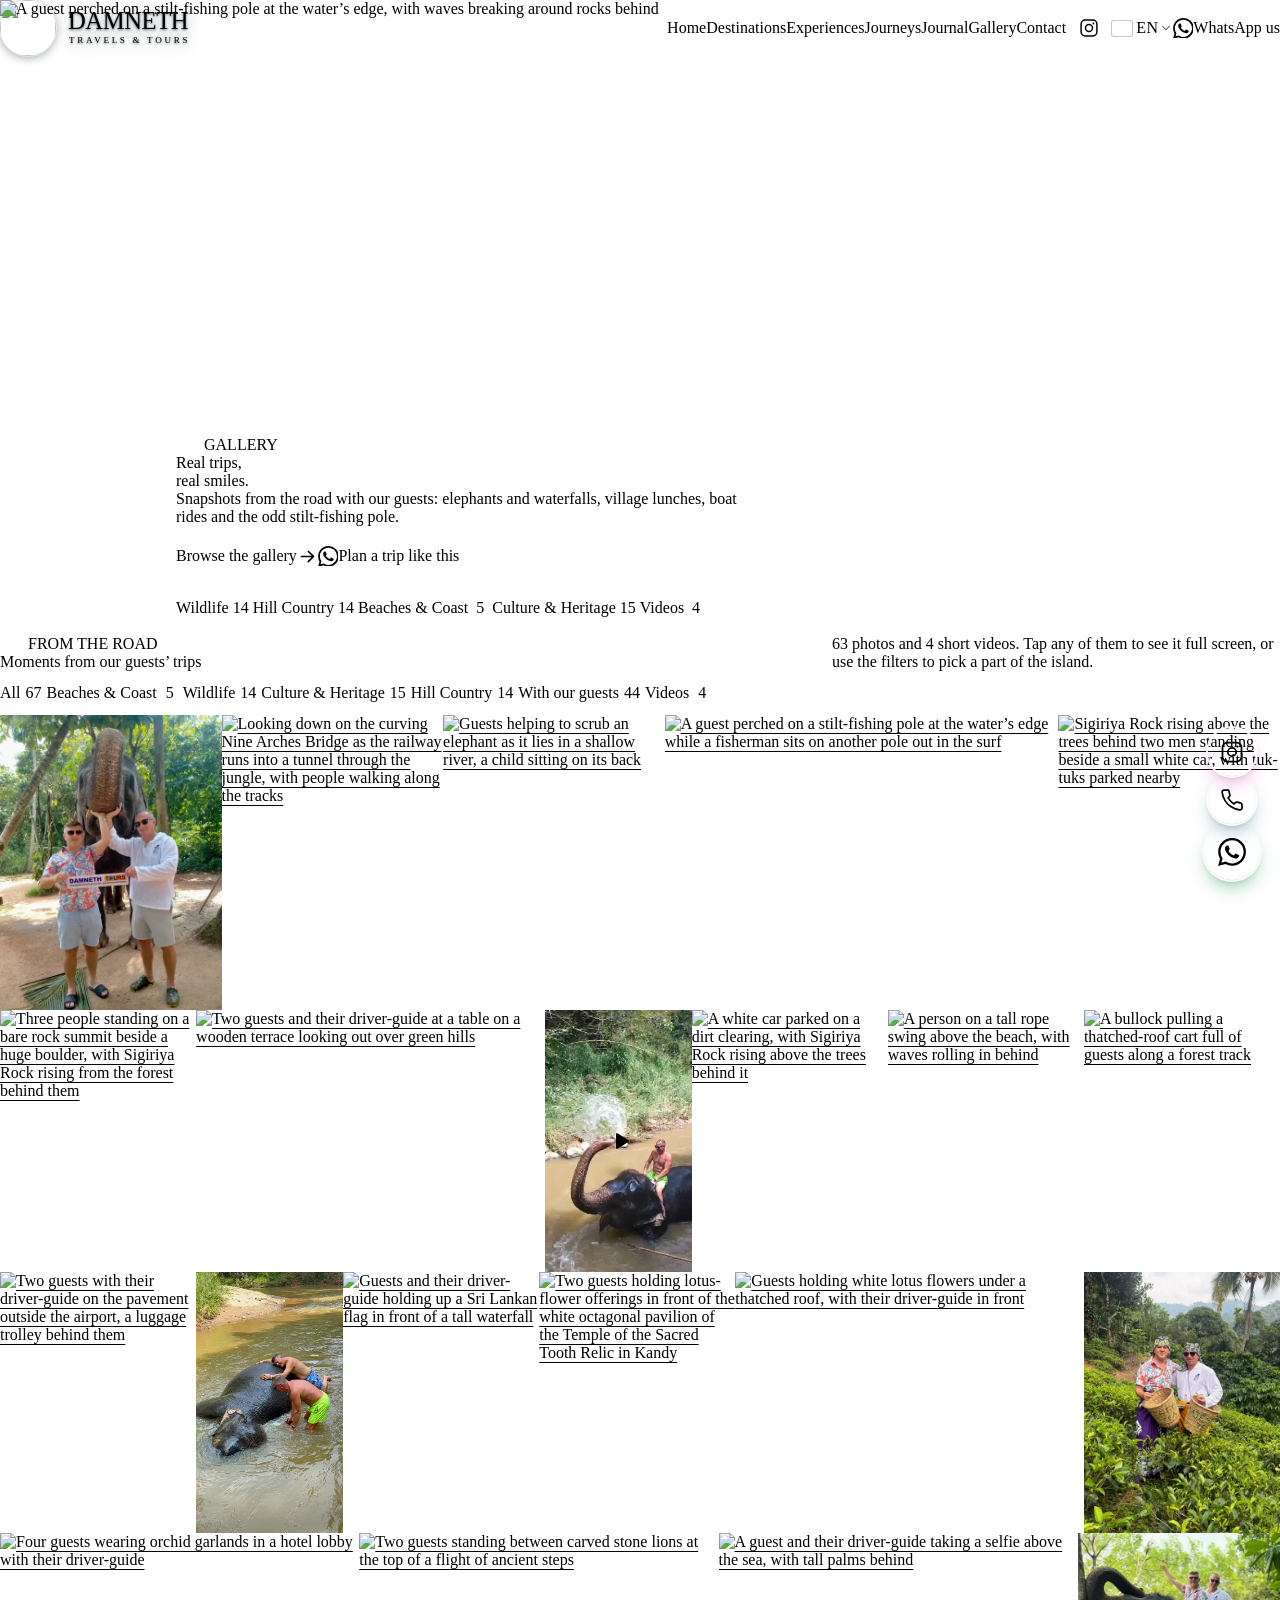
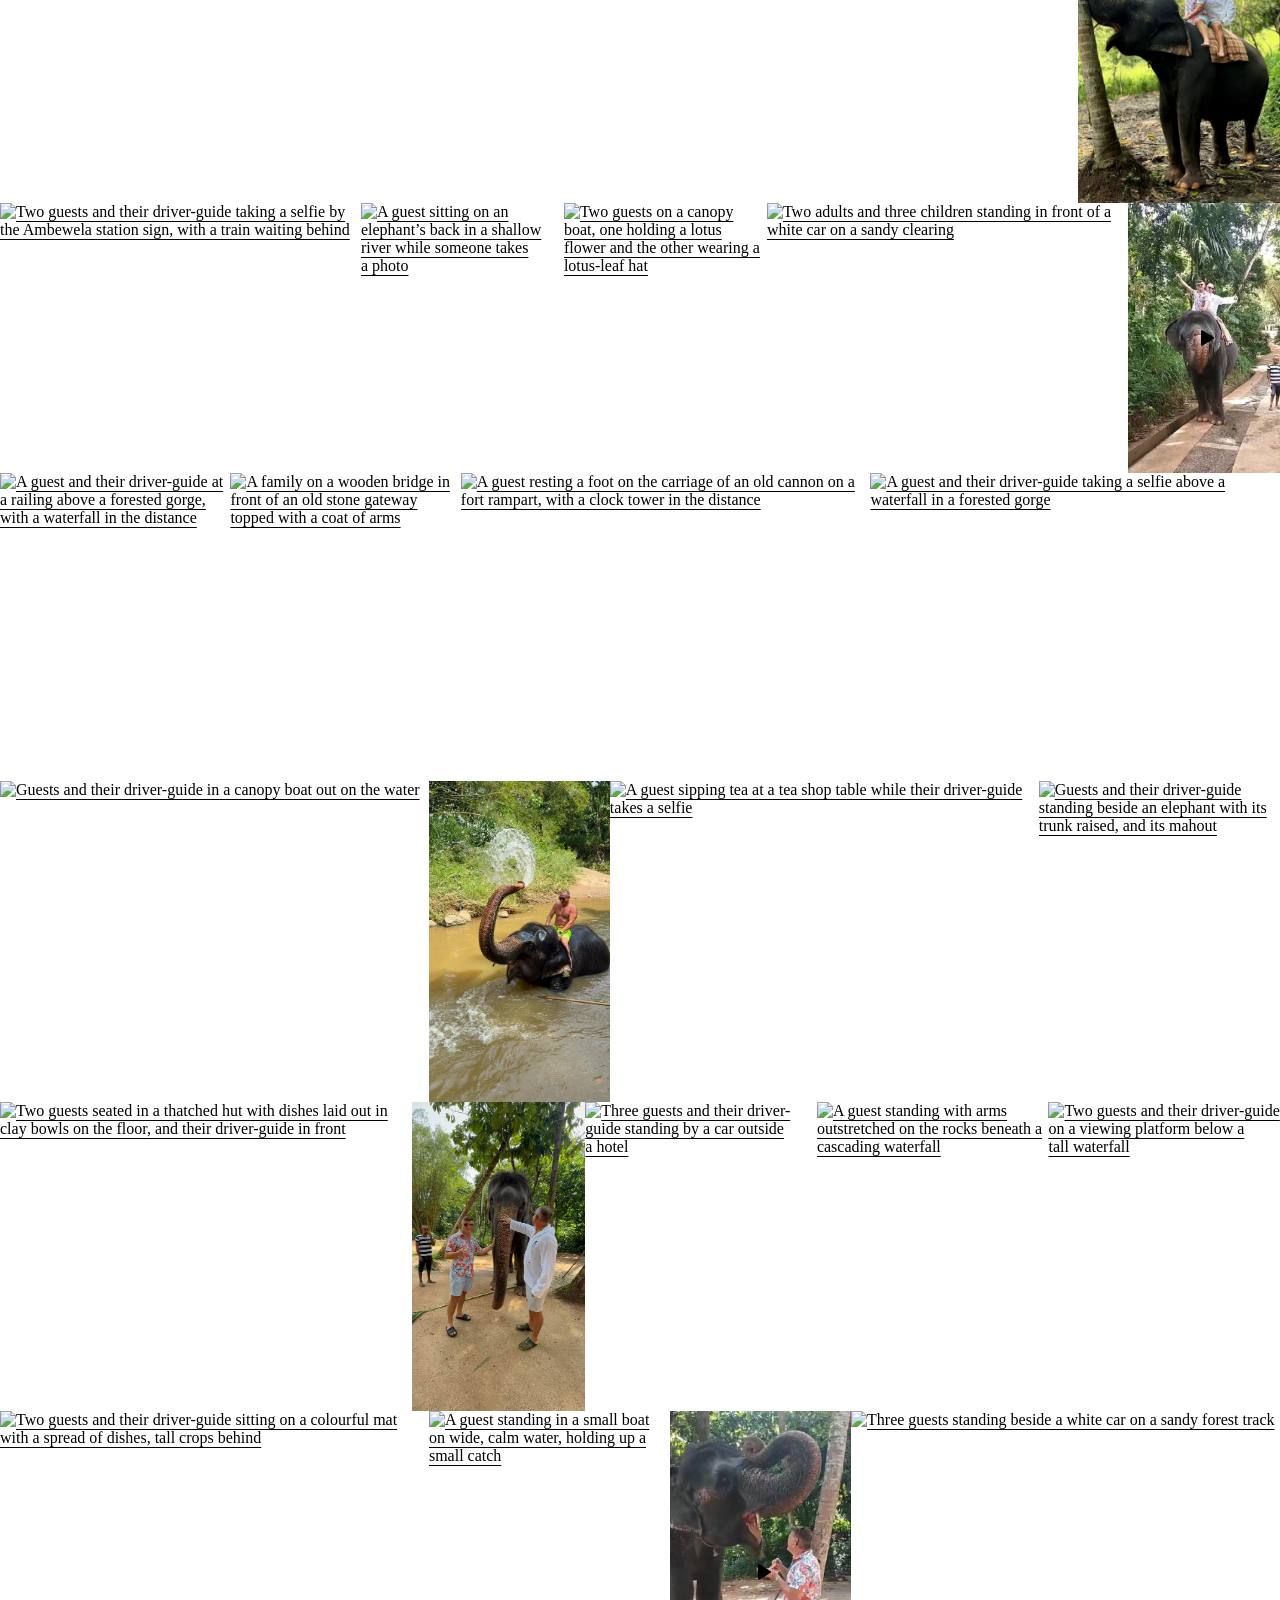
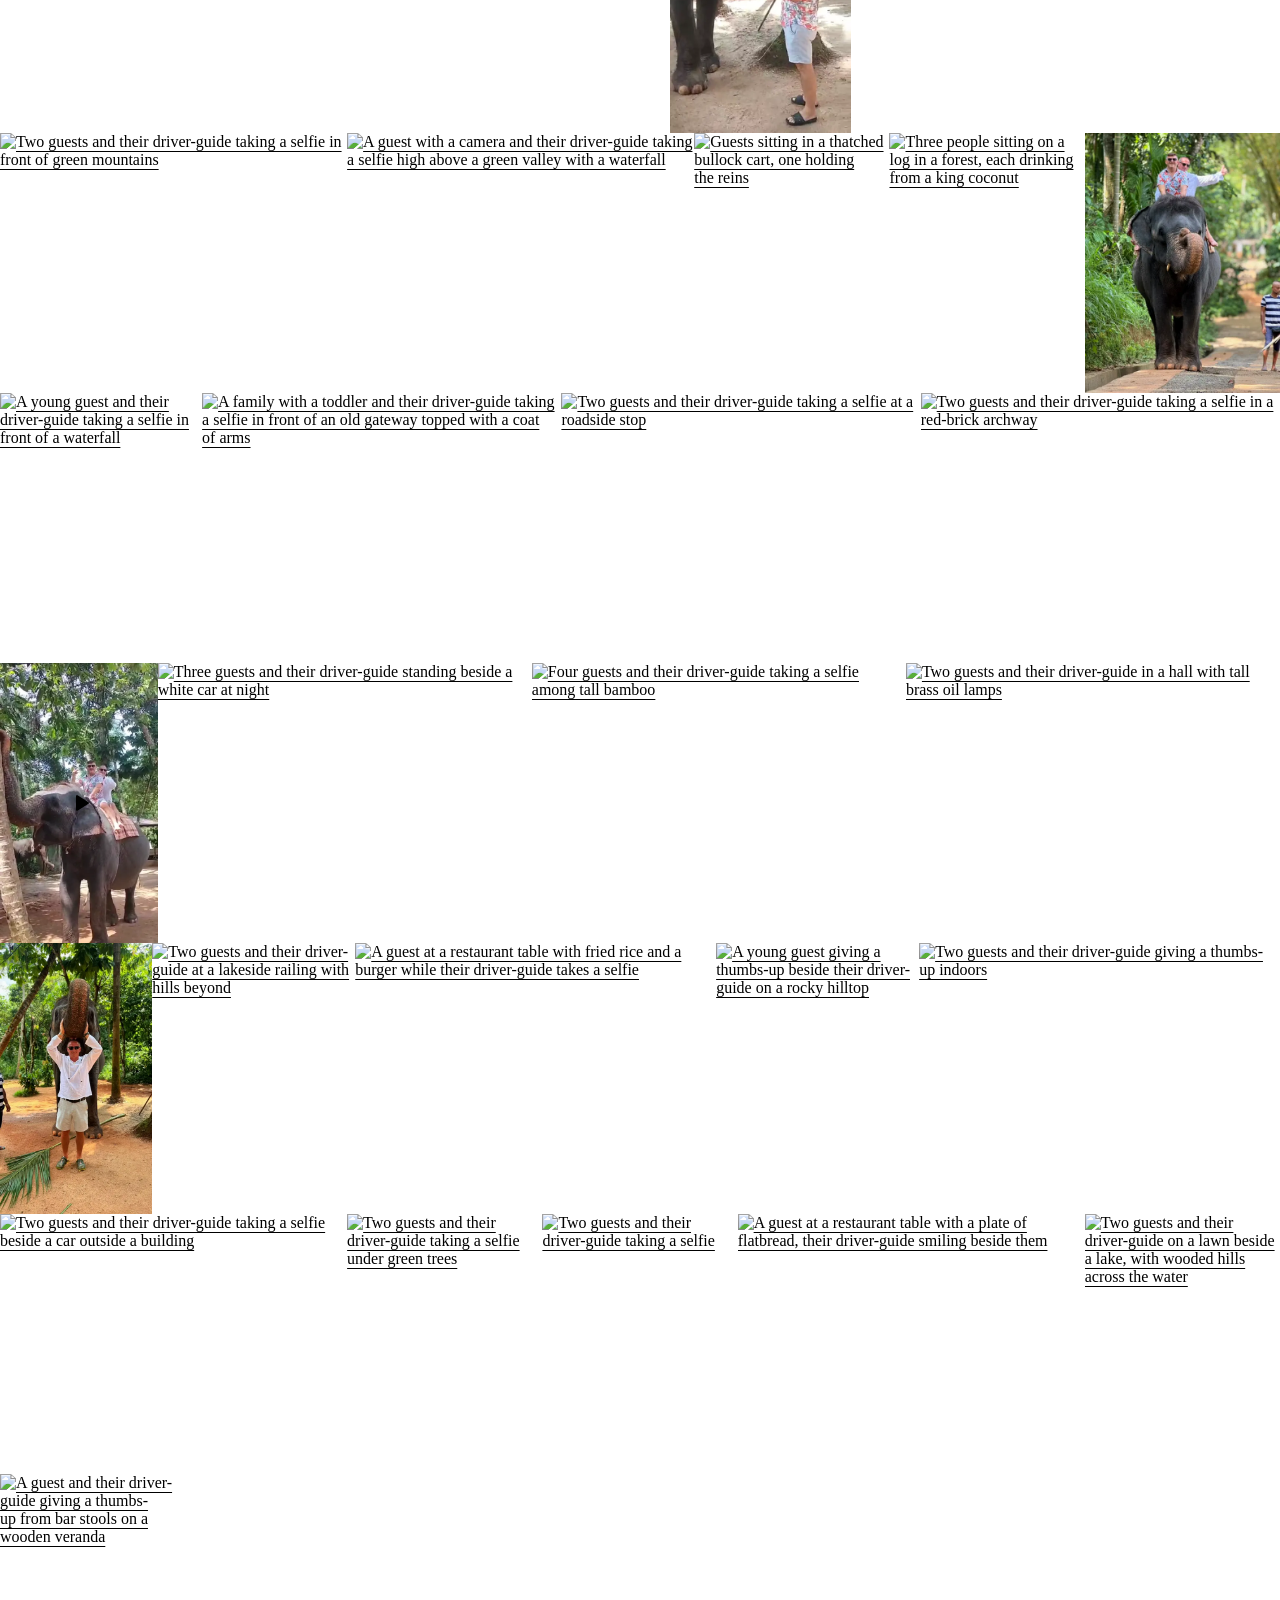
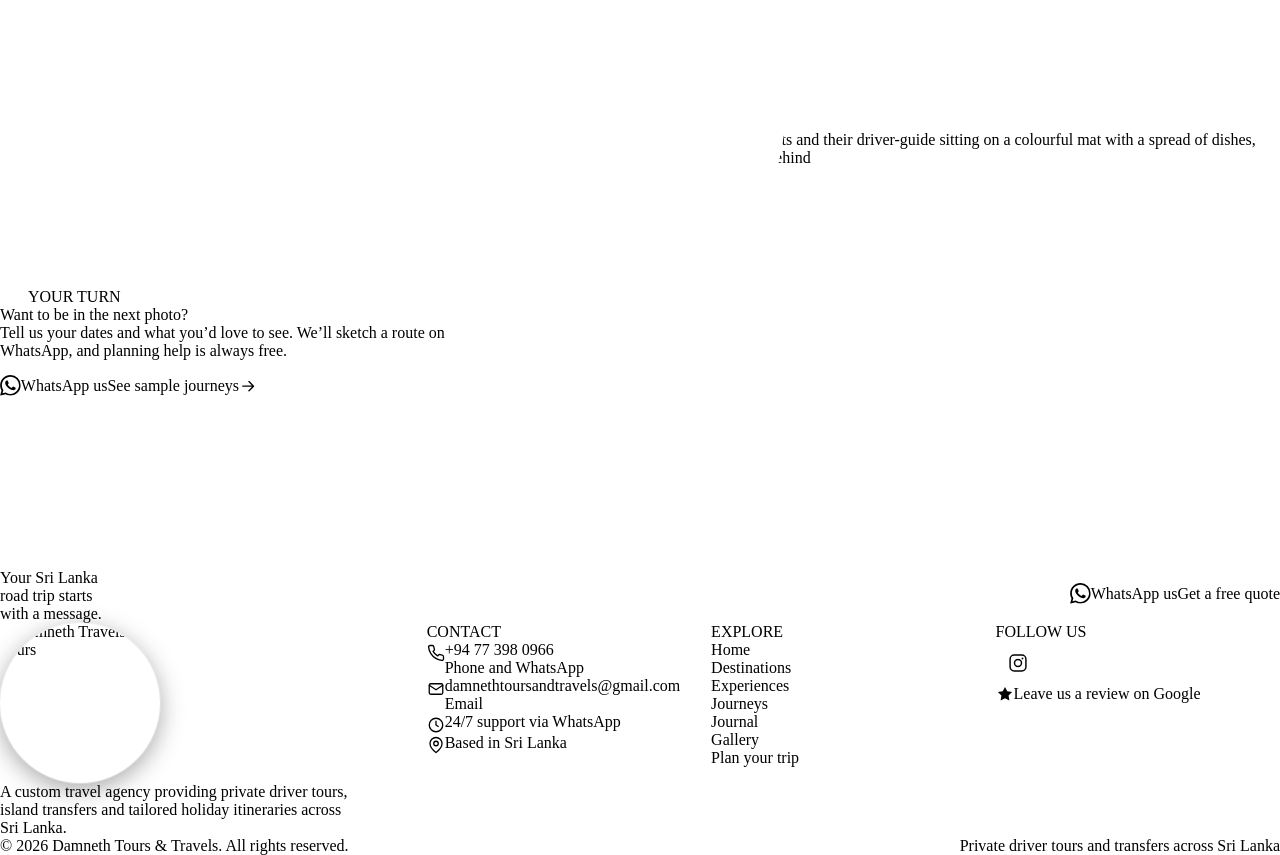
==== commit 446fdda6: "feat: promote branded guest photo with Damneth Tours sign to top gallery & homepage - Gallery: eleph" ====
--- a/gallery.html
+++ b/gallery.html
@@ -314,26 +314,6 @@
       <div class="container">
         <ul class="gallery-grid" id="gallery-grid" role="list">
           <!-- cms:gallery-grid -->
-          <li class="gallery-item" data-filter-group="hills" style="--r: 0.75">
-            <a class="gallery-tile" href="assets/images/gallery/gal-nine-arches-1080.webp" data-lightbox="image" data-srcset="assets/images/gallery/gal-nine-arches-480.webp 480w, assets/images/gallery/gal-nine-arches-960.webp 960w, assets/images/gallery/gal-nine-arches-1080.webp 1080w" data-width="1080" data-height="1440" data-title="Nine Arches Bridge, Ella" data-category="Hill Country" data-i18n-attr="data-title=cms:g.nine-arches.title|data-category=cms:g.nine-arches.cat">
-              <img src="assets/images/gallery/gal-nine-arches-480.webp"
-                srcset="assets/images/gallery/gal-nine-arches-480.webp 480w, assets/images/gallery/gal-nine-arches-960.webp 960w, assets/images/gallery/gal-nine-arches-1080.webp 1080w"
-                sizes="(min-width: 90em) 15rem, (min-width: 64em) 14rem, (min-width: 40em) 12rem, 38vw" width="1080" height="1440" loading="lazy" decoding="async"
-                alt="Looking down on the curving Nine Arches Bridge as the railway runs into a tunnel through the jungle, with people walking along the tracks" data-i18n-attr="alt=cms:g.nine-arches.alt">
-              <span class="gallery-tile__zoom" aria-hidden="true"><svg class="icon"><use href="#i-expand"/></svg></span>
-              <span class="gallery-tile__info" aria-hidden="true"><span class="gallery-tile__cat" data-i18n="cms:g.nine-arches.cat">Hill Country</span><span class="gallery-tile__title" data-i18n="cms:g.nine-arches.title">Nine Arches Bridge, Ella</span></span>
-            </a>
-          </li>
-          <li class="gallery-item" data-filter-group="wildlife" style="--r: 0.75">
-            <a class="gallery-tile" href="assets/images/gallery/gal-elephant-bath-1080.webp" data-lightbox="image" data-srcset="assets/images/gallery/gal-elephant-bath-480.webp 480w, assets/images/gallery/gal-elephant-bath-960.webp 960w, assets/images/gallery/gal-elephant-bath-1080.webp 1080w" data-width="1080" data-height="1440" data-title="Bath time in the river" data-category="Wildlife" data-i18n-attr="data-title=cms:g.elephant-bath.title|data-category=cms:g.elephant-bath.cat">
-              <img src="assets/images/gallery/gal-elephant-bath-480.webp"
-                srcset="assets/images/gallery/gal-elephant-bath-480.webp 480w, assets/images/gallery/gal-elephant-bath-960.webp 960w, assets/images/gallery/gal-elephant-bath-1080.webp 1080w"
-                sizes="(min-width: 90em) 15rem, (min-width: 64em) 14rem, (min-width: 40em) 12rem, 38vw" width="1080" height="1440" loading="lazy" decoding="async"
-                alt="Guests helping to scrub an elephant as it lies in a shallow river, a child sitting on its back" data-i18n-attr="alt=cms:g.elephant-bath.alt">
-              <span class="gallery-tile__zoom" aria-hidden="true"><svg class="icon"><use href="#i-expand"/></svg></span>
-              <span class="gallery-tile__info" aria-hidden="true"><span class="gallery-tile__cat" data-i18n="cms:g.elephant-bath.cat">Wildlife</span><span class="gallery-tile__title" data-i18n="cms:g.elephant-bath.title">Bath time in the river</span></span>
-            </a>
-          </li>
           <li class="gallery-item" data-filter-group="wildlife guests" style="--r: 0.75">
             <a class="gallery-tile" href="assets/images/gallery/gal-elephant-trunk-sign-1200.webp" data-lightbox="image" data-srcset="assets/images/gallery/gal-elephant-trunk-sign-480.webp 480w, assets/images/gallery/gal-elephant-trunk-sign-960.webp 960w, assets/images/gallery/gal-elephant-trunk-sign-1200.webp 1200w" data-width="1200" data-height="1600" data-title="Trunk up for the camera" data-category="Wildlife" data-i18n-attr="data-title=cms:g.elephant-trunk-sign.title|data-category=cms:g.elephant-trunk-sign.cat">
               <img src="assets/images/gallery/gal-elephant-trunk-sign-480.webp"
@@ -342,6 +322,26 @@
                 alt="Two guests holding a Damneth Tours sign as an elephant raises its trunk above their heads" data-i18n-attr="alt=cms:g.elephant-trunk-sign.alt">
               <span class="gallery-tile__zoom" aria-hidden="true"><svg class="icon"><use href="#i-expand"/></svg></span>
               <span class="gallery-tile__info" aria-hidden="true"><span class="gallery-tile__cat" data-i18n="cms:g.elephant-trunk-sign.cat">Wildlife</span><span class="gallery-tile__title" data-i18n="cms:g.elephant-trunk-sign.title">Trunk up for the camera</span></span>
+            </a>
+          </li>
+          <li class="gallery-item" data-filter-group="hills" style="--r: 0.75">
+            <a class="gallery-tile" href="assets/images/gallery/gal-nine-arches-1080.webp" data-lightbox="image" data-srcset="assets/images/gallery/gal-nine-arches-480.webp 480w, assets/images/gallery/gal-nine-arches-960.webp 960w, assets/images/gallery/gal-nine-arches-1080.webp 1080w" data-width="1080" data-height="1440" data-title="Nine Arches Bridge, Ella" data-category="Hill Country" data-i18n-attr="data-title=cms:g.nine-arches.title|data-category=cms:g.nine-arches.cat">
+              <img src="assets/images/gallery/gal-nine-arches-480.webp"
+                srcset="assets/images/gallery/gal-nine-arches-480.webp 480w, assets/images/gallery/gal-nine-arches-960.webp 960w, assets/images/gallery/gal-nine-arches-1080.webp 1080w"
+                sizes="(min-width: 90em) 15rem, (min-width: 64em) 14rem, (min-width: 40em) 12rem, 38vw" width="1080" height="1440" loading="lazy" decoding="async"
+                alt="Looking down on the curving Nine Arches Bridge as the railway runs into a tunnel through the jungle, with people walking along the tracks" data-i18n-attr="alt=cms:g.nine-arches.alt">
+              <span class="gallery-tile__zoom" aria-hidden="true"><svg class="icon"><use href="#i-expand"/></svg></span>
+              <span class="gallery-tile__info" aria-hidden="true"><span class="gallery-tile__cat" data-i18n="cms:g.nine-arches.cat">Hill Country</span><span class="gallery-tile__title" data-i18n="cms:g.nine-arches.title">Nine Arches Bridge, Ella</span></span>
+            </a>
+          </li>
+          <li class="gallery-item" data-filter-group="wildlife" style="--r: 0.75">
+            <a class="gallery-tile" href="assets/images/gallery/gal-elephant-bath-1080.webp" data-lightbox="image" data-srcset="assets/images/gallery/gal-elephant-bath-480.webp 480w, assets/images/gallery/gal-elephant-bath-960.webp 960w, assets/images/gallery/gal-elephant-bath-1080.webp 1080w" data-width="1080" data-height="1440" data-title="Bath time in the river" data-category="Wildlife" data-i18n-attr="data-title=cms:g.elephant-bath.title|data-category=cms:g.elephant-bath.cat">
+              <img src="assets/images/gallery/gal-elephant-bath-480.webp"
+                srcset="assets/images/gallery/gal-elephant-bath-480.webp 480w, assets/images/gallery/gal-elephant-bath-960.webp 960w, assets/images/gallery/gal-elephant-bath-1080.webp 1080w"
+                sizes="(min-width: 90em) 15rem, (min-width: 64em) 14rem, (min-width: 40em) 12rem, 38vw" width="1080" height="1440" loading="lazy" decoding="async"
+                alt="Guests helping to scrub an elephant as it lies in a shallow river, a child sitting on its back" data-i18n-attr="alt=cms:g.elephant-bath.alt">
+              <span class="gallery-tile__zoom" aria-hidden="true"><svg class="icon"><use href="#i-expand"/></svg></span>
+              <span class="gallery-tile__info" aria-hidden="true"><span class="gallery-tile__cat" data-i18n="cms:g.elephant-bath.cat">Wildlife</span><span class="gallery-tile__title" data-i18n="cms:g.elephant-bath.title">Bath time in the river</span></span>
             </a>
           </li>
           <li class="gallery-item" data-filter-group="coast" style="--r: 1.3333">
--- a/assets/css/styles.css
+++ b/assets/css/styles.css
@@ -2501,6 +2501,94 @@
   }
 }
 
+/* Guest photo with the Damneth Tours nameboard: a white-bordered print, tilted, with a strip of
+   gold tape. Below the intro on phones and desktop; beside it on tablets. */
+.proof {
+  position: relative;
+  width: min(100%, 16rem);
+  margin-block: var(--space-9) 0;
+  margin-inline: var(--space-2) 0;
+  padding: var(--space-3) var(--space-3) 0;
+  border-radius: var(--radius-xs);
+  background: var(--color-surface);
+  box-shadow: var(--shadow-lg);
+  rotate: -2.5deg;
+}
+
+[dir="rtl"] .proof {
+  rotate: 2.5deg;
+}
+
+.proof::before {
+  content: "";
+  position: absolute;
+  top: calc(var(--space-3) * -1);
+  left: 50%;
+  width: 5.5rem;
+  height: 1.5rem;
+  translate: -50% 0;
+  rotate: 4deg;
+  background: color-mix(in srgb, var(--color-gold-300) 82%, transparent);
+  box-shadow: var(--shadow-xs);
+}
+
+.proof__photo {
+  width: 100%;
+  height: auto;
+  aspect-ratio: 3 / 4;
+  object-fit: cover;
+}
+
+.proof__caption {
+  padding: var(--space-3) var(--space-1) var(--space-4);
+}
+
+.proof__title {
+  font-family: var(--font-display);
+  font-size: var(--text-md);
+  font-weight: var(--weight-semibold);
+  line-height: var(--leading-snug);
+  color: var(--color-heading);
+}
+
+.proof__text {
+  margin-top: var(--space-1);
+  font-size: var(--text-sm);
+  line-height: var(--leading-snug);
+  color: var(--color-text-muted);
+}
+
+@media (hover: hover) and (prefers-reduced-motion: no-preference) {
+  .proof {
+    transition: rotate var(--duration-base) var(--ease-out);
+  }
+
+  .proof:hover {
+    rotate: 0deg;
+  }
+}
+
+@media (min-width: 40em) and (max-width: 63.99em) {
+  .reviews__intro {
+    display: grid;
+    grid-template-columns: minmax(0, 1fr) 15rem;
+    grid-template-rows: repeat(5, auto) 1fr;
+    column-gap: var(--space-10);
+  }
+
+  .reviews__intro > * {
+    grid-column: 1;
+    justify-self: start;
+  }
+
+  .reviews__intro .proof {
+    grid-column: 2;
+    grid-row: 1 / -1;
+    width: 100%;
+    margin-block-start: var(--space-3);
+  }
+}
+
 /* A pasted review widget (Elfsight, Trustindex) sits on a light panel and replaces the cards.
    main.js adds .has-widget once the widget has drawn something; until then the slot is empty
    and takes no space. */
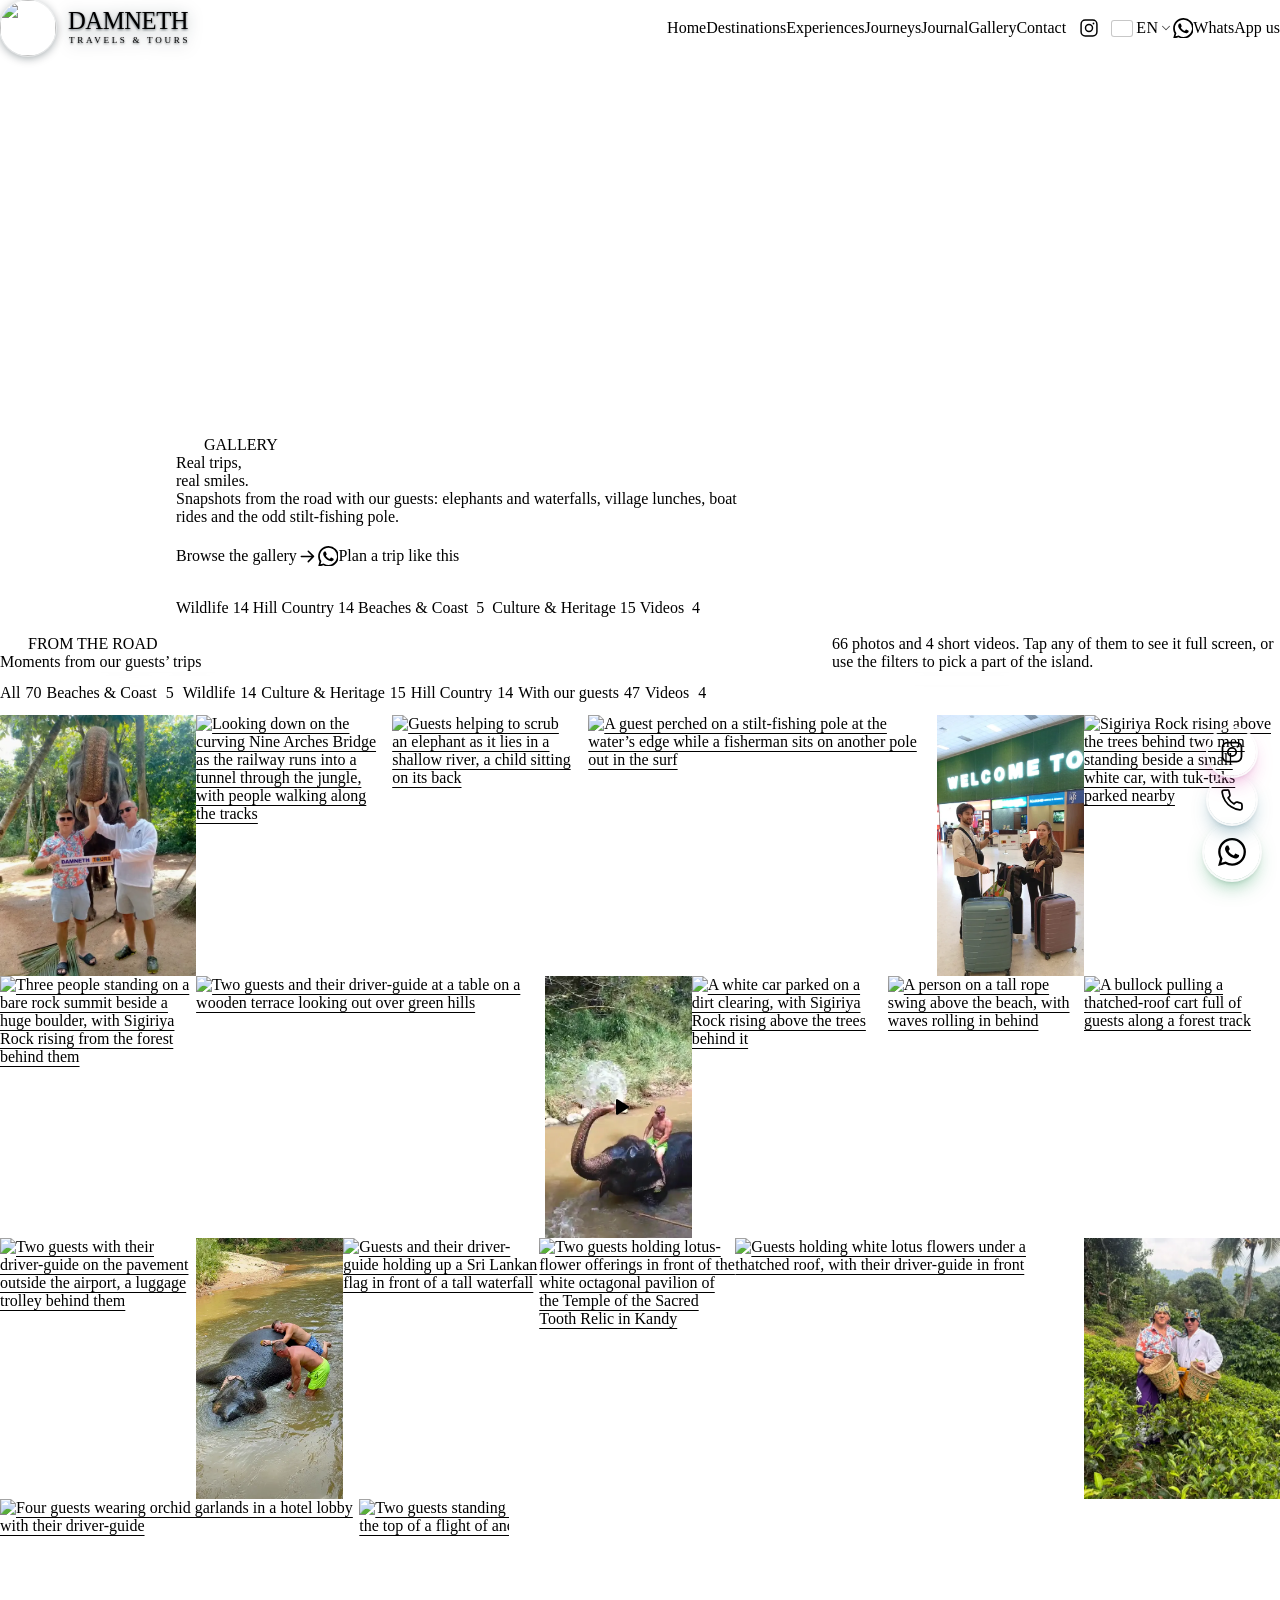
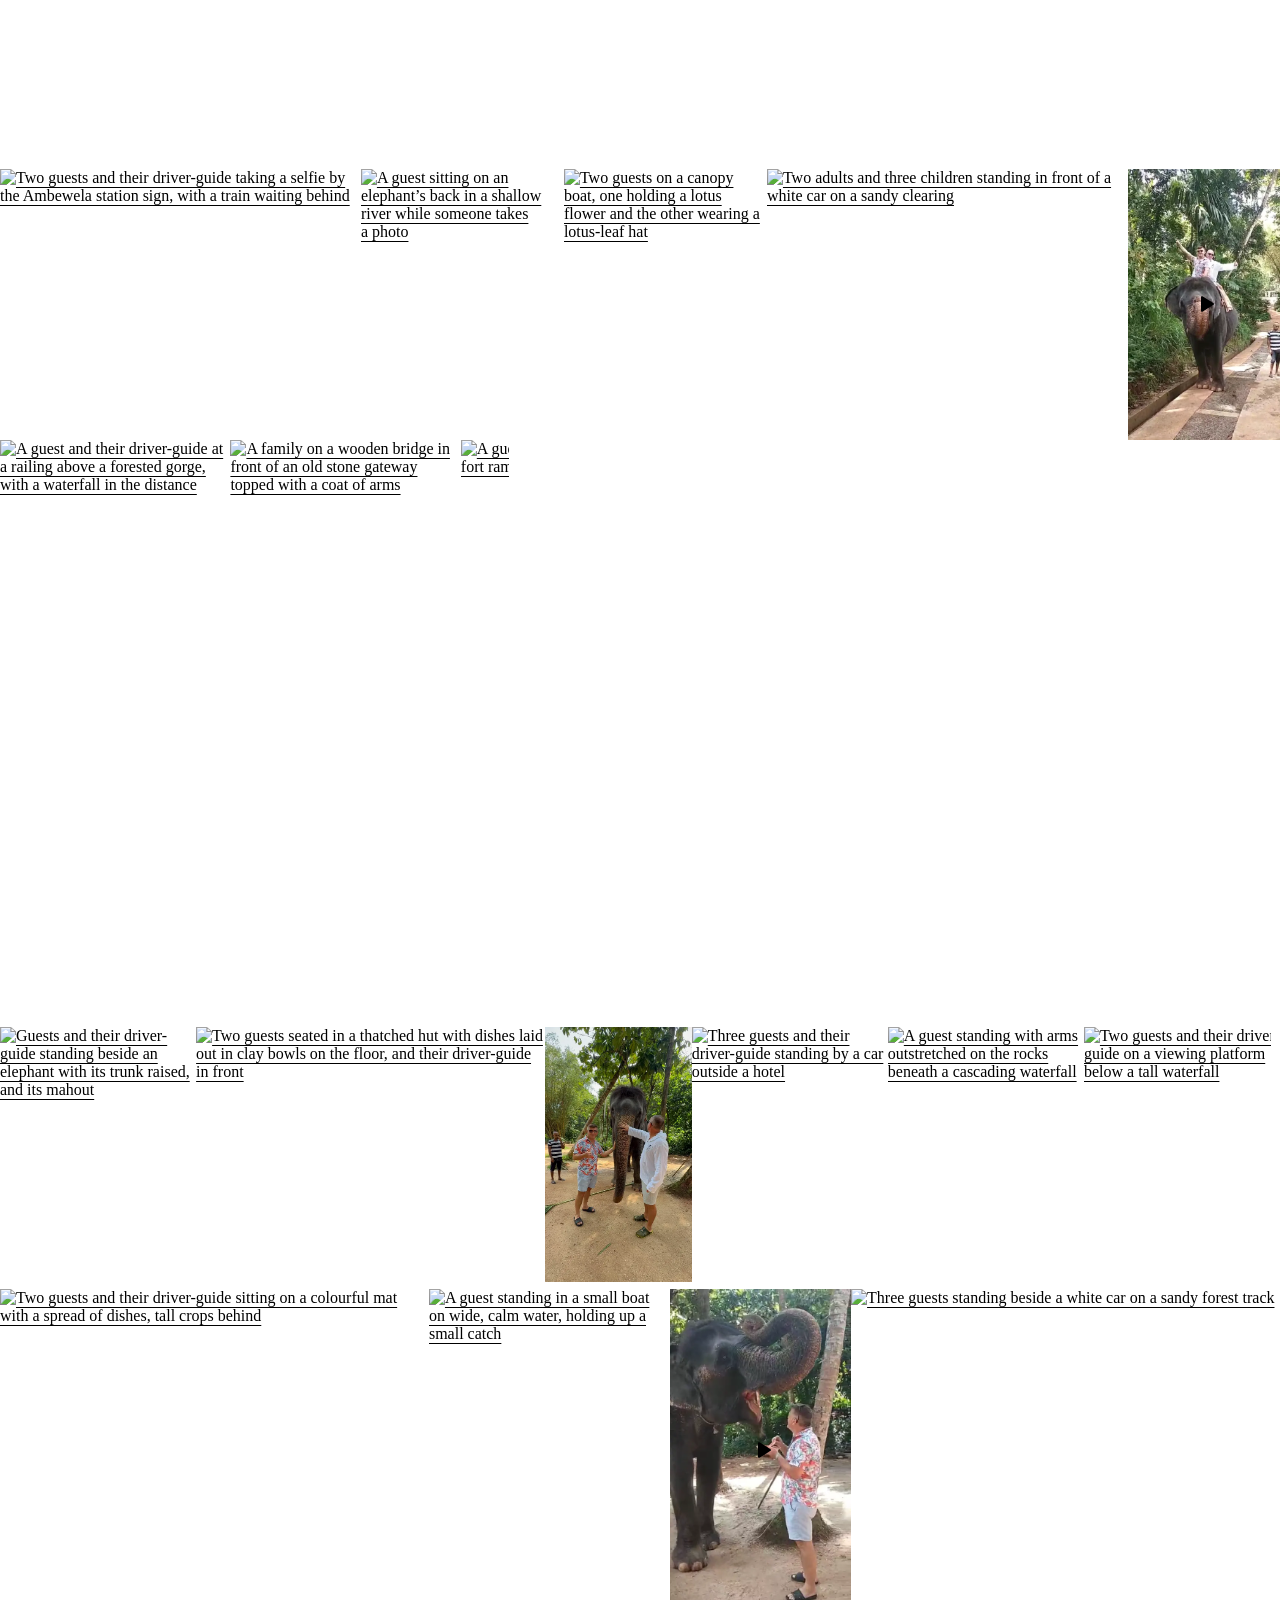
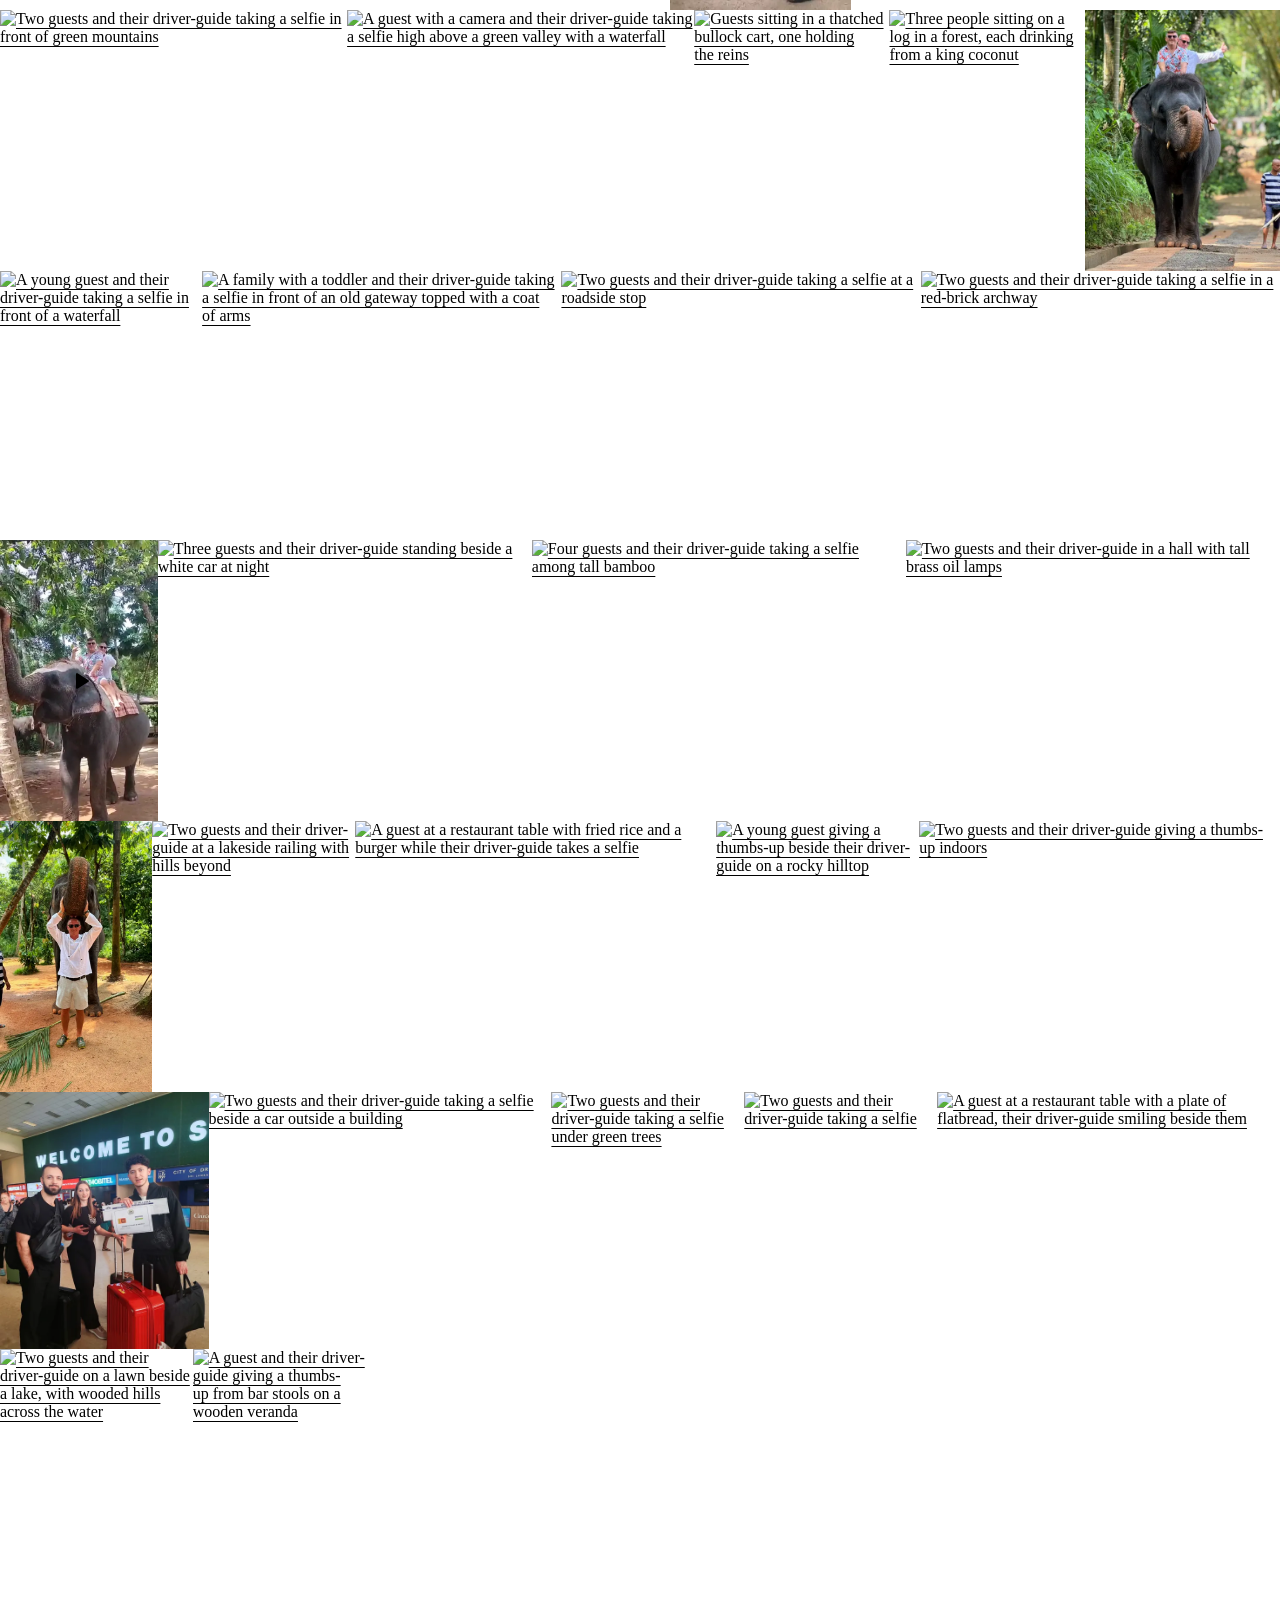
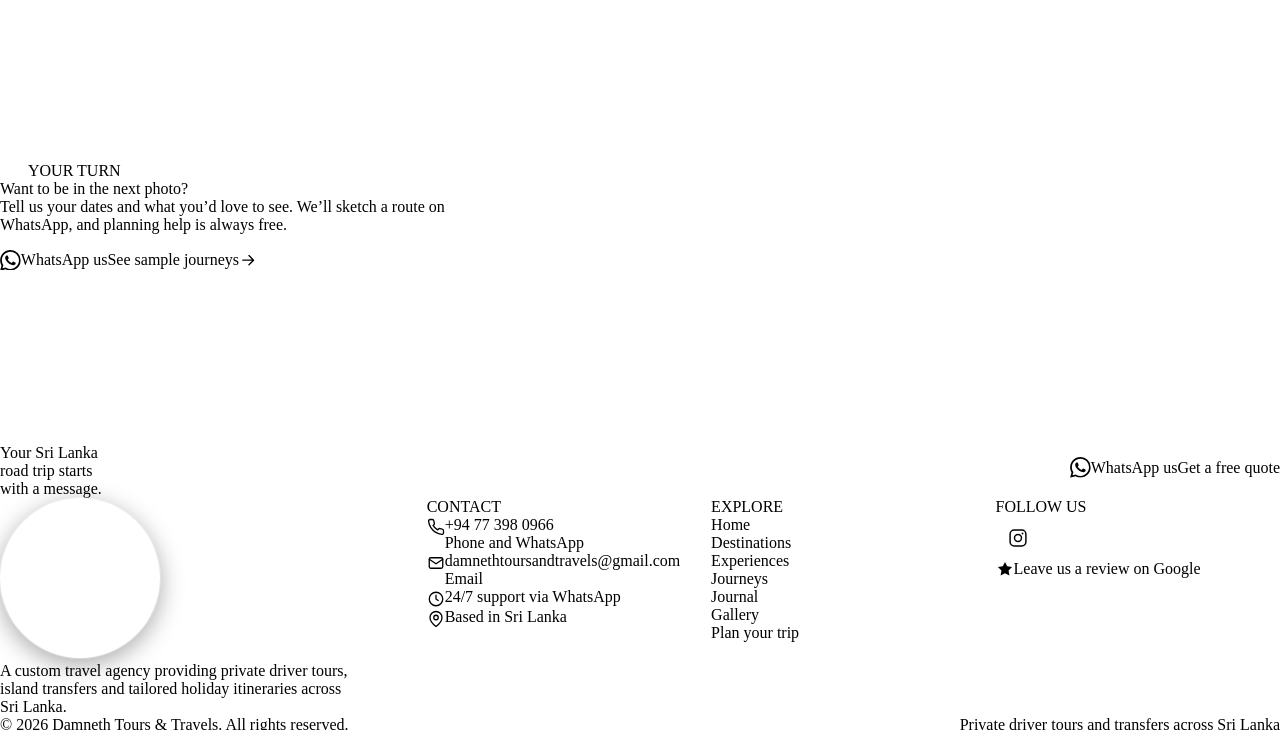
==== commit e4828060: "content: add three airport welcome photos to the gallery Three separate "With our guests" entries fr" ====
--- a/gallery.html
+++ b/gallery.html
@@ -290,7 +290,7 @@
             <p class="eyebrow" data-i18n="89e4407f">From the road</p>
             <h2 class="section-title" id="gallery-title" data-i18n="1af64e83">Moments from our guests’ trips</h2>
           </div>
-          <p class="lead" data-i18n="cms:g.lead">63 photos and 4 short videos. Tap any of them to see it full screen, or use the filters to pick a part of the island.</p>
+          <p class="lead" data-i18n="cms:g.lead">66 photos and 4 short videos. Tap any of them to see it full screen, or use the filters to pick a part of the island.</p>
         </div>
       </div>
 
@@ -298,12 +298,12 @@
         <div class="container">
           <div class="filter" role="group" aria-label="Filter the gallery" data-filter-scope="#gallery-grid" data-filter-noun="item,items" data-i18n-attr="aria-label=9ae049a1">
             <!-- cms:gallery-filters -->
-            <button class="filter__btn" type="button" aria-pressed="true" data-filter="all" data-filter-name="All" data-i18n="cms:g.filter.all" data-i18n-attr="data-filter-name=cms:g.label.all">All <span class="filter__count"><span class="visually-hidden">, </span>67<span class="visually-hidden"> items</span></span></button>
+            <button class="filter__btn" type="button" aria-pressed="true" data-filter="all" data-filter-name="All" data-i18n="cms:g.filter.all" data-i18n-attr="data-filter-name=cms:g.label.all">All <span class="filter__count"><span class="visually-hidden">, </span>70<span class="visually-hidden"> items</span></span></button>
             <button class="filter__btn" type="button" aria-pressed="false" data-filter="coast" data-filter-name="Beaches &amp; Coast" data-i18n="cms:g.filter.coast" data-i18n-attr="data-filter-name=cms:g.label.coast">Beaches &amp; Coast <span class="filter__count"><span class="visually-hidden">, </span>5<span class="visually-hidden"> items</span></span></button>
             <button class="filter__btn" type="button" aria-pressed="false" data-filter="wildlife" data-filter-name="Wildlife" data-i18n="cms:g.filter.wildlife" data-i18n-attr="data-filter-name=cms:g.label.wildlife">Wildlife <span class="filter__count"><span class="visually-hidden">, </span>14<span class="visually-hidden"> items</span></span></button>
             <button class="filter__btn" type="button" aria-pressed="false" data-filter="culture" data-filter-name="Culture &amp; Heritage" data-i18n="cms:g.filter.culture" data-i18n-attr="data-filter-name=cms:g.label.culture">Culture &amp; Heritage <span class="filter__count"><span class="visually-hidden">, </span>15<span class="visually-hidden"> items</span></span></button>
             <button class="filter__btn" type="button" aria-pressed="false" data-filter="hills" data-filter-name="Hill Country" data-i18n="cms:g.filter.hills" data-i18n-attr="data-filter-name=cms:g.label.hills">Hill Country <span class="filter__count"><span class="visually-hidden">, </span>14<span class="visually-hidden"> items</span></span></button>
-            <button class="filter__btn" type="button" aria-pressed="false" data-filter="guests" data-filter-name="With our guests" data-i18n="cms:g.filter.guests" data-i18n-attr="data-filter-name=cms:g.label.guests">With our guests <span class="filter__count"><span class="visually-hidden">, </span>44<span class="visually-hidden"> items</span></span></button>
+            <button class="filter__btn" type="button" aria-pressed="false" data-filter="guests" data-filter-name="With our guests" data-i18n="cms:g.filter.guests" data-i18n-attr="data-filter-name=cms:g.label.guests">With our guests <span class="filter__count"><span class="visually-hidden">, </span>47<span class="visually-hidden"> items</span></span></button>
             <button class="filter__btn" type="button" aria-pressed="false" data-filter="videos" data-filter-name="Videos" data-i18n="cms:g.filter.videos" data-i18n-attr="data-filter-name=cms:g.label.videos">Videos <span class="filter__count"><span class="visually-hidden">, </span>4<span class="visually-hidden"> items</span></span></button>
             <!-- /cms:gallery-filters -->
           </div>
@@ -354,6 +354,16 @@
               <span class="gallery-tile__info" aria-hidden="true"><span class="gallery-tile__cat" data-i18n="cms:g.stilt-fishermen.cat">Beaches &amp; Coast</span><span class="gallery-tile__title" data-i18n="cms:g.stilt-fishermen.title">Stilt fishing poles</span></span>
             </a>
           </li>
+          <li class="gallery-item" data-filter-group="guests" style="--r: 0.5622">
+            <a class="gallery-tile" href="assets/images/gallery/gal-airport-welcome-couple-899.webp" data-lightbox="image" data-srcset="assets/images/gallery/gal-airport-welcome-couple-480.webp 480w, assets/images/gallery/gal-airport-welcome-couple-899.webp 899w" data-width="899" data-height="1599" data-title="Just landed" data-category="With our guests" data-i18n-attr="data-title=cms:g.airport-welcome-couple.title|data-category=cms:g.airport-welcome-couple.cat">
+              <img src="assets/images/gallery/gal-airport-welcome-couple-480.webp"
+                srcset="assets/images/gallery/gal-airport-welcome-couple-480.webp 480w, assets/images/gallery/gal-airport-welcome-couple-899.webp 899w"
+                sizes="(min-width: 90em) 15rem, (min-width: 64em) 14rem, (min-width: 40em) 12rem, 38vw" width="899" height="1599" loading="lazy" decoding="async"
+                alt="Two guests with their suitcases beneath the glowing Welcome to Sri Lanka sign in the airport arrivals hall, a Damneth Tours &amp; Travels nameboard between them" data-i18n-attr="alt=cms:g.airport-welcome-couple.alt">
+              <span class="gallery-tile__zoom" aria-hidden="true"><svg class="icon"><use href="#i-expand"/></svg></span>
+              <span class="gallery-tile__info" aria-hidden="true"><span class="gallery-tile__cat" data-i18n="cms:g.airport-welcome-couple.cat">With our guests</span><span class="gallery-tile__title" data-i18n="cms:g.airport-welcome-couple.title">Just landed</span></span>
+            </a>
+          </li>
           <li class="gallery-item" data-filter-group="culture" style="--r: 0.75">
             <a class="gallery-tile" href="assets/images/gallery/gal-sigiriya-road-1080.webp" data-lightbox="image" data-srcset="assets/images/gallery/gal-sigiriya-road-480.webp 480w, assets/images/gallery/gal-sigiriya-road-960.webp 960w, assets/images/gallery/gal-sigiriya-road-1080.webp 1080w" data-width="1080" data-height="1440" data-title="Sigiriya Rock" data-category="Culture &amp; Heritage" data-i18n-attr="data-title=cms:g.sigiriya-road.title|data-category=cms:g.sigiriya-road.cat">
               <img src="assets/images/gallery/gal-sigiriya-road-480.webp"
@@ -640,6 +650,16 @@
               <span class="gallery-tile__info" aria-hidden="true"><span class="gallery-tile__cat" data-i18n="cms:g.tea-tasting.cat">Hill Country</span><span class="gallery-tile__title" data-i18n="cms:g.tea-tasting.title">A cup of Ceylon tea</span></span>
             </a>
           </li>
+          <li class="gallery-item" data-filter-group="guests" style="--r: 1.3333">
+            <a class="gallery-tile" href="assets/images/gallery/gal-airport-welcome-group-1040.webp" data-lightbox="image" data-srcset="assets/images/gallery/gal-airport-welcome-group-480.webp 480w, assets/images/gallery/gal-airport-welcome-group-960.webp 960w, assets/images/gallery/gal-airport-welcome-group-1040.webp 1040w" data-width="1040" data-height="780" data-title="A welcome for seven" data-category="With our guests" data-i18n-attr="data-title=cms:g.airport-welcome-group.title|data-category=cms:g.airport-welcome-group.cat">
+              <img src="assets/images/gallery/gal-airport-welcome-group-480.webp"
+                srcset="assets/images/gallery/gal-airport-welcome-group-480.webp 480w, assets/images/gallery/gal-airport-welcome-group-960.webp 960w, assets/images/gallery/gal-airport-welcome-group-1040.webp 1040w"
+                sizes="(min-width: 90em) 27rem, (min-width: 64em) 25rem, (min-width: 40em) 21rem, 62vw" width="1040" height="780" loading="lazy" decoding="async"
+                alt="Seven guests in the airport arrivals hall beneath the glowing Welcome to Sri Lanka sign, with three loaded luggage trolleys and a Damneth Tours &amp; Travels nameboard" data-i18n-attr="alt=cms:g.airport-welcome-group.alt">
+              <span class="gallery-tile__zoom" aria-hidden="true"><svg class="icon"><use href="#i-expand"/></svg></span>
+              <span class="gallery-tile__info" aria-hidden="true"><span class="gallery-tile__cat" data-i18n="cms:g.airport-welcome-group.cat">With our guests</span><span class="gallery-tile__title" data-i18n="cms:g.airport-welcome-group.title">A welcome for seven</span></span>
+            </a>
+          </li>
           <li class="gallery-item" data-filter-group="wildlife" style="--r: 0.75">
             <a class="gallery-tile" href="assets/images/gallery/gal-elephant-mahout-1080.webp" data-lightbox="image" data-srcset="assets/images/gallery/gal-elephant-mahout-480.webp 480w, assets/images/gallery/gal-elephant-mahout-960.webp 960w, assets/images/gallery/gal-elephant-mahout-1080.webp 1080w" data-width="1080" data-height="1440" data-title="An elephant and its mahout" data-category="Wildlife" data-i18n-attr="data-title=cms:g.elephant-mahout.title|data-category=cms:g.elephant-mahout.cat">
               <img src="assets/images/gallery/gal-elephant-mahout-480.webp"
@@ -914,6 +934,16 @@
                 alt="Two guests and their driver-guide giving a thumbs-up indoors" data-i18n-attr="alt=cms:g.indoor-smiles.alt">
               <span class="gallery-tile__zoom" aria-hidden="true"><svg class="icon"><use href="#i-expand"/></svg></span>
               <span class="gallery-tile__info" aria-hidden="true"><span class="gallery-tile__cat" data-i18n="cms:g.indoor-smiles.cat">With our guests</span><span class="gallery-tile__title" data-i18n="cms:g.indoor-smiles.title">All smiles</span></span>
+            </a>
+          </li>
+          <li class="gallery-item" data-filter-group="guests" style="--r: 0.8108">
+            <a class="gallery-tile" href="assets/images/gallery/gal-airport-welcome-trio-1080.webp" data-lightbox="image" data-srcset="assets/images/gallery/gal-airport-welcome-trio-480.webp 480w, assets/images/gallery/gal-airport-welcome-trio-960.webp 960w, assets/images/gallery/gal-airport-welcome-trio-1080.webp 1080w" data-width="1080" data-height="1332" data-title="First steps in Sri Lanka" data-category="With our guests" data-i18n-attr="data-title=cms:g.airport-welcome-trio.title|data-category=cms:g.airport-welcome-trio.cat">
+              <img src="assets/images/gallery/gal-airport-welcome-trio-480.webp"
+                srcset="assets/images/gallery/gal-airport-welcome-trio-480.webp 480w, assets/images/gallery/gal-airport-welcome-trio-960.webp 960w, assets/images/gallery/gal-airport-welcome-trio-1080.webp 1080w"
+                sizes="(min-width: 90em) 15rem, (min-width: 64em) 14rem, (min-width: 40em) 12rem, 38vw" width="1080" height="1332" loading="lazy" decoding="async"
+                alt="Three guests beneath the glowing welcome sign in the airport arrivals hall, one holding up a Damneth Tours &amp; Travels nameboard, a red suitcase in front" data-i18n-attr="alt=cms:g.airport-welcome-trio.alt">
+              <span class="gallery-tile__zoom" aria-hidden="true"><svg class="icon"><use href="#i-expand"/></svg></span>
+              <span class="gallery-tile__info" aria-hidden="true"><span class="gallery-tile__cat" data-i18n="cms:g.airport-welcome-trio.cat">With our guests</span><span class="gallery-tile__title" data-i18n="cms:g.airport-welcome-trio.title">First steps in Sri Lanka</span></span>
             </a>
           </li>
           <li class="gallery-item" data-filter-group="guests" style="--r: 1.3333">
--- a/assets/css/styles.css
+++ b/assets/css/styles.css
@@ -6735,6 +6735,479 @@
   }
 }
 
+/* Compact homepage on phones: long stacks become swipe rows, decorative extras step back,
+   and a bottom bar keeps WhatsApp and transfer booking under the thumb */
+.mobile-cta,
+.timeline-toggle {
+  display: none;
+}
+
+@media (max-width: 47.99em) {
+  :is(.intro, .services, .destinations, .promise, .story, .reviews, .moments, .insta).section {
+    padding-block: var(--space-8);
+  }
+
+  /* Hero: the price card and the actions stay; the extras go */
+  .hero {
+    padding-bottom: calc(var(--space-10) + var(--space-6));
+  }
+
+  .hero__inner {
+    gap: var(--space-6);
+  }
+
+  .hero__assurances,
+  .hero__route .route__label,
+  .hero__route .route,
+  .price-card__note {
+    display: none;
+  }
+
+  .price-card__row {
+    padding-block: var(--space-2);
+  }
+
+  /* Intro: one photo, and the lead carries the message the body text repeats */
+  .intro__grid {
+    gap: var(--space-7);
+  }
+
+  .intro__body,
+  .collage__second,
+  .quote-chip {
+    display: none;
+  }
+
+  .feature-list {
+    gap: var(--space-4);
+    margin-top: var(--space-6);
+  }
+
+  .intro__media .collage__main {
+    aspect-ratio: 4 / 3;
+  }
+
+  /* Services: one swipe row; the next card peeks in from the edge */
+  .services__head {
+    gap: var(--space-4);
+    margin-bottom: var(--space-6);
+  }
+
+  .bento,
+  .review-list {
+    grid-auto-flow: column;
+    grid-auto-columns: min(82vw, 20rem);
+    gap: var(--space-4);
+    margin-inline: calc(-1 * var(--gutter));
+    padding: var(--space-1) var(--gutter) var(--space-3);
+    overflow-x: auto;
+    overscroll-behavior-x: contain;
+    scroll-snap-type: x mandatory;
+    scroll-padding-inline: var(--gutter);
+  }
+
+  .js .bento,
+  .js .review-list {
+    scrollbar-width: none;
+  }
+
+  .js .bento::-webkit-scrollbar,
+  .js .review-list::-webkit-scrollbar {
+    display: none;
+  }
+
+  .bento > *,
+  .review-list > * {
+    scroll-snap-align: start;
+  }
+
+  .service-card--featured {
+    min-height: 0;
+  }
+
+  .service-card--featured .service-card__body {
+    gap: var(--space-3);
+    padding: var(--space-6) var(--space-5);
+  }
+
+  .service-card--featured .service-card__title {
+    font-size: var(--text-2xl);
+  }
+
+  .service-card__body {
+    padding: var(--space-5);
+  }
+
+  /* A lifted card would clip against the row's top edge */
+  .service-card:hover {
+    transform: none;
+  }
+
+  /* Promise: the van and the receipt side by side, as on tablets */
+  .promise__grid,
+  .story__grid {
+    gap: var(--space-7);
+  }
+
+  .promise__route,
+  .promise__photo--short {
+    display: none;
+  }
+
+  .promise__media {
+    align-items: center;
+  }
+
+  .promise__photo--tall {
+    grid-row: 1;
+  }
+
+  .receipt-wrap {
+    grid-column: 2;
+    grid-row: 1;
+    margin: 0;
+    margin-inline-start: -45%;
+  }
+
+  .worry summary {
+    padding-block: var(--space-4);
+  }
+
+  /* Story: one photo, then the first two stops and the result until the toggle opens the rest */
+  .story__media {
+    padding: 0;
+  }
+
+  .story__main {
+    aspect-ratio: 5 / 4;
+  }
+
+  .story__second {
+    display: none;
+  }
+
+  .timeline {
+    margin-top: var(--space-6);
+  }
+
+  .js .timeline:not(.is-open) .timeline__item:is(:nth-child(3), :nth-child(4)) {
+    display: none;
+  }
+
+  .js .timeline-toggle {
+    display: inline-flex;
+    align-items: center;
+    gap: var(--space-2);
+    min-height: 3rem;
+    margin-top: var(--space-2);
+    margin-inline-start: calc(2.75rem + var(--space-4));
+    padding: 0;
+    border: 0;
+    background: none;
+    font-family: var(--font-display);
+    font-weight: var(--weight-semibold);
+    color: var(--color-primary);
+    cursor: pointer;
+  }
+
+  .timeline-toggle .icon {
+    transition: transform var(--duration-base) var(--ease-out);
+  }
+
+  .timeline-toggle[aria-expanded="true"] .icon {
+    transform: rotate(180deg);
+  }
+
+  .timeline-toggle[aria-expanded="true"] .timeline-toggle__more,
+  .timeline-toggle[aria-expanded="false"] .timeline-toggle__less {
+    display: none;
+  }
+
+  .timeline-toggle:active {
+    opacity: 0.7;
+  }
+
+  /* Reviews: the cards swipe like the services above */
+  .reviews__grid {
+    gap: var(--space-6);
+  }
+
+  .reviews__count,
+  .reviews__intro .text-link {
+    margin-top: var(--space-5);
+  }
+
+  .review {
+    padding: var(--space-6) var(--space-5) var(--space-5);
+  }
+
+  .review blockquote p {
+    font-size: var(--text-lg);
+  }
+
+  /* Guest moments: smaller clips, so more of the row shows at once */
+  .moments__track {
+    grid-auto-columns: min(46vw, 12rem);
+    gap: var(--space-3);
+  }
+
+  /* Planner and backup: the decorative photos give way to the form and the text */
+  .planner__backdrop,
+  .backup__media {
+    display: none;
+  }
+
+  .planner__form-wrap {
+    padding-top: 0;
+  }
+
+  /* Instagram: one swipe row instead of a two-row grid */
+  .insta__head {
+    margin-bottom: var(--space-6);
+  }
+
+  .insta__grid {
+    grid-template-columns: none;
+    grid-auto-flow: column;
+    grid-auto-columns: min(36vw, 9rem);
+    margin-inline: calc(-1 * var(--gutter));
+    padding-inline: var(--gutter);
+    overflow-x: auto;
+    overscroll-behavior-x: contain;
+    scroll-snap-type: x mandatory;
+    scroll-padding-inline: var(--gutter);
+  }
+
+  .js .insta__grid {
+    scrollbar-width: none;
+  }
+
+  .js .insta__grid::-webkit-scrollbar {
+    display: none;
+  }
+
+  .insta__tile {
+    scroll-snap-align: start;
+  }
+
+  /* The bottom bar takes over from the contact stack */
+  .js:has(.mobile-cta) .contact-stack {
+    display: none;
+  }
+
+  .js:has(.mobile-cta) :is(.hero__actions, .hero .price-card) {
+    margin-inline-end: 0;
+  }
+
+  .js .mobile-cta {
+    position: fixed;
+    inset-inline: 0;
+    bottom: 0;
+    z-index: var(--z-float);
+    display: grid;
+    grid-template-columns: repeat(2, minmax(0, 1fr));
+    gap: var(--space-2);
+    padding: var(--space-2) var(--gutter) calc(var(--space-2) + env(safe-area-inset-bottom, 0px));
+    border-top: var(--border-thin) solid var(--color-border-inverse);
+    background: rgb(5 30 40 / 0.9);
+    box-shadow: 0 -12px 32px rgb(5 30 40 / 0.25);
+    -webkit-backdrop-filter: blur(14px);
+    backdrop-filter: blur(14px);
+    --color-focus: var(--color-gold-500);
+    visibility: hidden;
+    opacity: 0;
+    transform: translateY(100%);
+    transition:
+      opacity var(--duration-base) var(--ease-out),
+      transform var(--duration-base) var(--ease-out),
+      visibility 0s linear var(--duration-base);
+  }
+
+  .js .mobile-cta.is-visible {
+    visibility: visible;
+    opacity: 1;
+    transform: none;
+    transition:
+      opacity var(--duration-base) var(--ease-out),
+      transform var(--duration-base) var(--ease-out);
+  }
+
+  .menu-open .mobile-cta.is-visible,
+  .lightbox-open .mobile-cta.is-visible {
+    visibility: hidden;
+    opacity: 0;
+    transform: translateY(100%);
+  }
+
+  .mobile-cta__btn {
+    position: relative;
+    display: flex;
+    align-items: center;
+    justify-content: center;
+    gap: var(--space-2);
+    min-height: 3rem;
+    padding: var(--space-2) var(--space-3);
+    border-radius: var(--radius-pill);
+    font-family: var(--font-display);
+    font-size: var(--text-sm);
+    font-weight: var(--weight-semibold);
+    line-height: 1.15;
+    text-align: center;
+    text-decoration: none;
+    text-wrap: balance;
+    -webkit-tap-highlight-color: transparent;
+    transition:
+      background-color var(--duration-fast) var(--ease-out),
+      transform var(--duration-fast) var(--ease-out);
+  }
+
+  .mobile-cta__btn .icon {
+    flex: none;
+    width: 1.25rem;
+    height: 1.25rem;
+  }
+
+  .mobile-cta__btn--wa {
+    background: var(--color-whatsapp);
+    color: var(--color-ocean-950);
+  }
+
+  .mobile-cta__btn--transfer {
+    background: var(--color-accent);
+    color: var(--color-on-accent);
+  }
+
+  .mobile-cta__btn:active {
+    transform: scale(0.96);
+    transition-duration: 60ms;
+  }
+
+  .mobile-cta__btn--wa:active {
+    background: var(--color-whatsapp-pressed);
+  }
+
+  .mobile-cta__btn--transfer:active {
+    background: var(--color-accent-hover);
+  }
+
+  /* A soft glow breathes behind each button in turn, and a live dot marks the
+     24/7 WhatsApp line. The glow moves only opacity and transform. */
+  .mobile-cta__btn::before {
+    content: "";
+    position: absolute;
+    inset: 0;
+    border-radius: inherit;
+    box-shadow: 0 0 20px 4px var(--cta-glow);
+    opacity: 0;
+    pointer-events: none;
+  }
+
+  .mobile-cta__btn--wa {
+    --cta-glow: var(--color-whatsapp);
+  }
+
+  .mobile-cta__btn--transfer {
+    --cta-glow: var(--color-accent);
+  }
+
+  .mobile-cta__btn--wa::after {
+    content: "";
+    position: absolute;
+    top: -5px;
+    inset-inline-end: 13px;
+    width: 10px;
+    height: 10px;
+    border-radius: 50%;
+    background: var(--color-whatsapp);
+    box-shadow: 0 0 0 2px var(--color-ocean-950);
+    pointer-events: none;
+  }
+
+  .js .mobile-cta.is-visible .mobile-cta__btn::before {
+    animation: subtle-pulse 4.8s var(--ease-in-out) 0.6s infinite both;
+  }
+
+  .js .mobile-cta.is-visible .mobile-cta__btn--transfer::before {
+    animation-delay: 3s;
+  }
+
+  .js .mobile-cta.is-visible .mobile-cta__btn--wa::after {
+    animation: status-ping 4.8s var(--ease-out) 0.6s infinite both;
+  }
+}
+
+@keyframes subtle-pulse {
+  0%,
+  100% {
+    opacity: 0;
+    transform: scale(0.97);
+  }
+
+  45% {
+    opacity: 0.6;
+    transform: scale(1);
+  }
+}
+
+@keyframes status-ping {
+  0% {
+    box-shadow: 0 0 0 2px var(--color-ocean-950), 0 0 0 2px var(--color-whatsapp);
+  }
+
+  40%,
+  100% {
+    box-shadow: 0 0 0 2px var(--color-ocean-950), 0 0 0 10px transparent;
+  }
+}
+
+@media (prefers-reduced-motion: reduce) {
+  .js .mobile-cta.is-visible .mobile-cta__btn::before,
+  .js .mobile-cta.is-visible .mobile-cta__btn--wa::after {
+    animation: none;
+  }
+}
+
+/* The reviews intro puts the guest photo beside the count and the Google link */
+@media (max-width: 39.99em) {
+  .reviews__intro {
+    display: grid;
+    grid-template-columns: minmax(0, 1fr) 7.5rem;
+    column-gap: var(--space-5);
+    align-items: start;
+  }
+
+  .reviews__intro > * {
+    grid-column: 1 / -1;
+  }
+
+  .reviews__intro > .reviews__count,
+  .reviews__intro > .reviews__google {
+    grid-column: 1;
+  }
+
+  .reviews__intro > .proof {
+    grid-column: 2;
+    grid-row: 4 / span 2;
+    width: 100%;
+    margin: var(--space-5) 0 0;
+    padding: var(--space-2) var(--space-2) 0;
+  }
+
+  .proof__caption {
+    padding: var(--space-2) 0 var(--space-3);
+  }
+
+  .proof__text {
+    display: none;
+  }
+}
+
+@media print {
+  .js .mobile-cta {
+    display: none;
+  }
+}
+
 /* ---------- 28. Languages ---------- */
 /* The switcher needs the script, and so does every language but English */
 .no-js .lang,
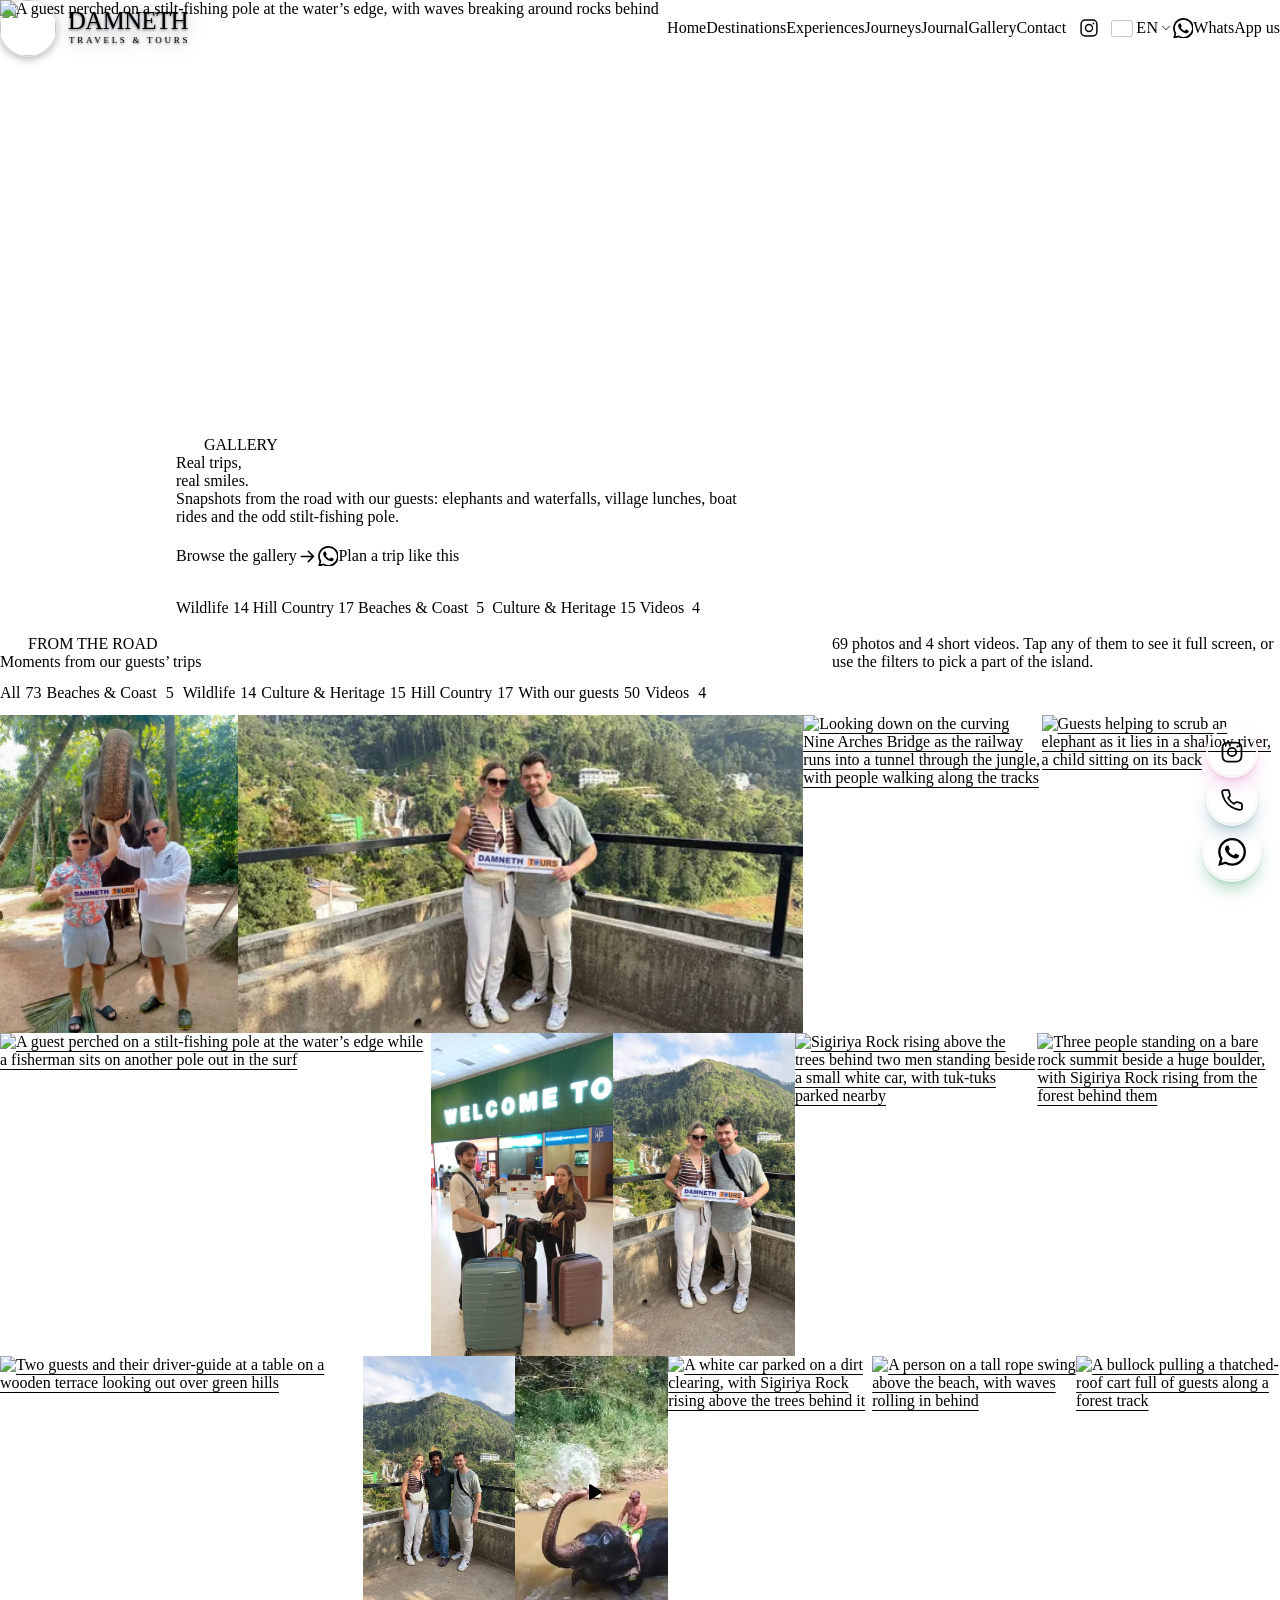
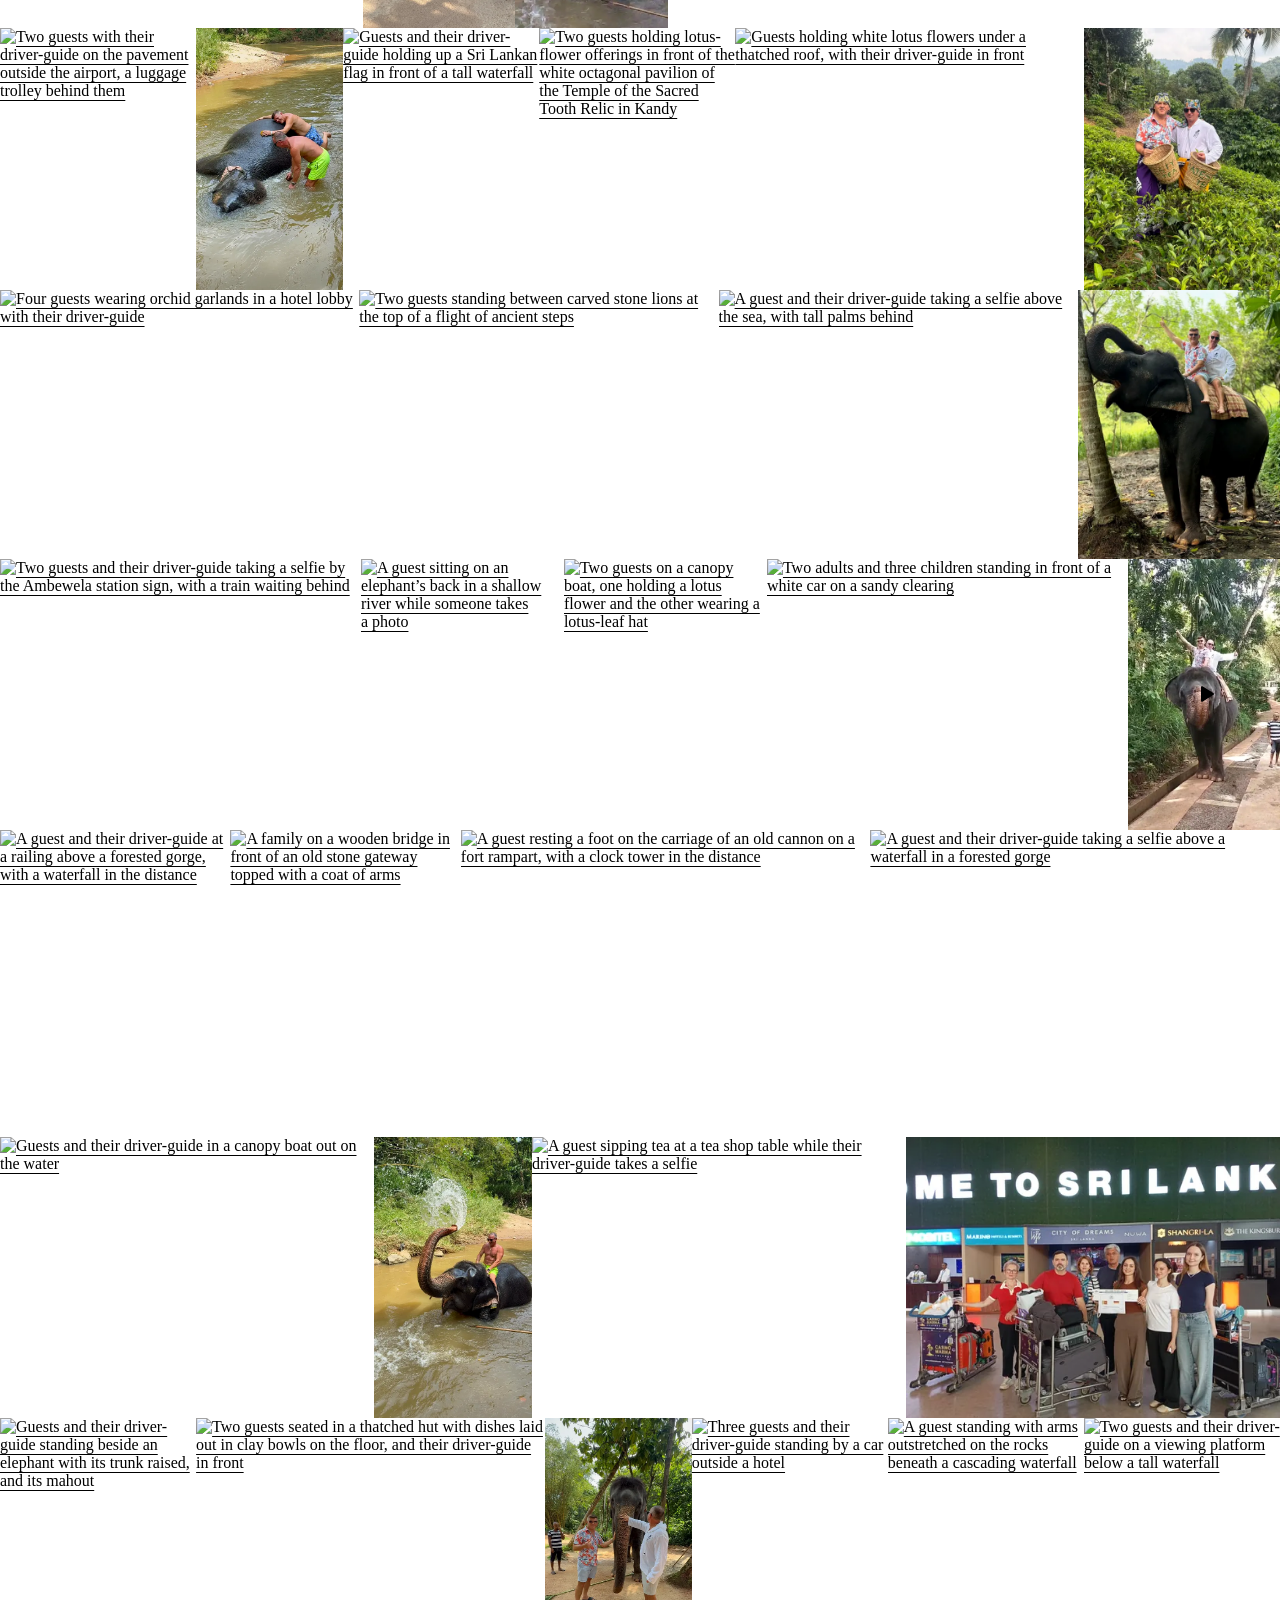
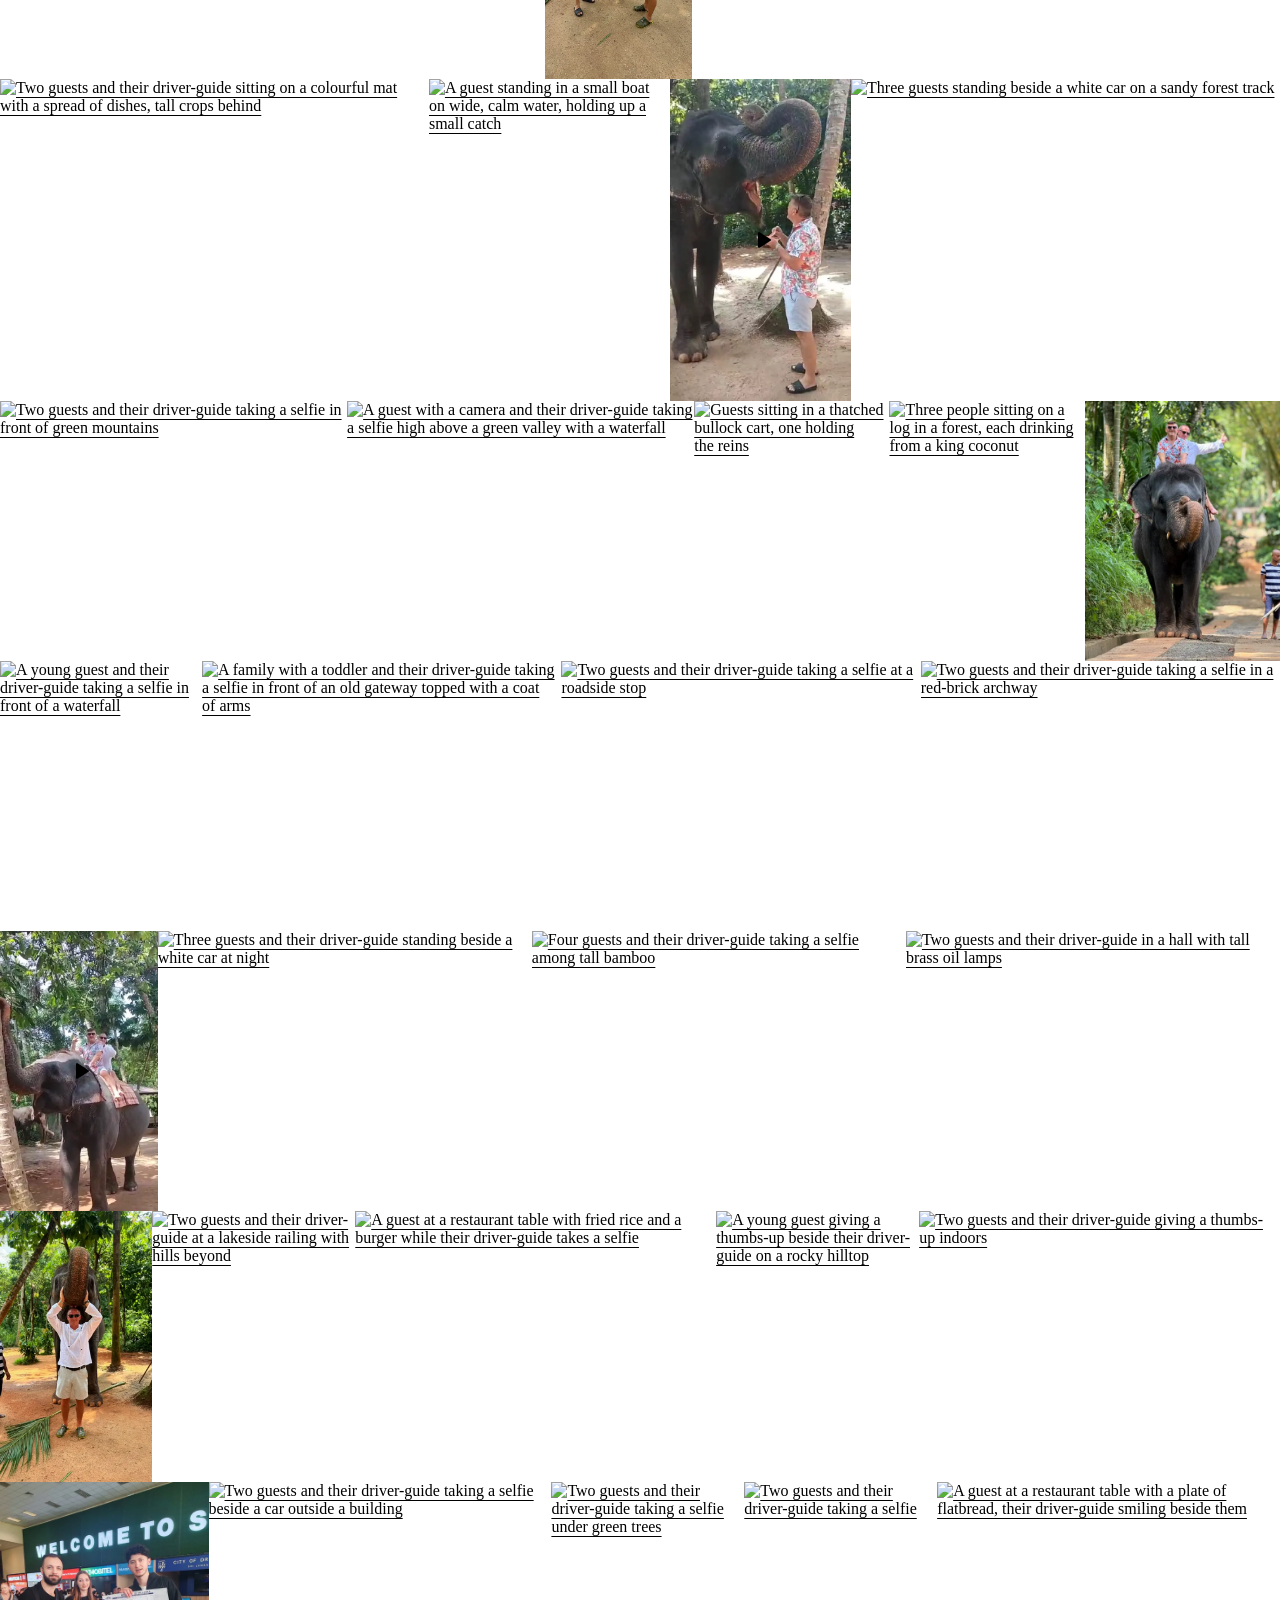
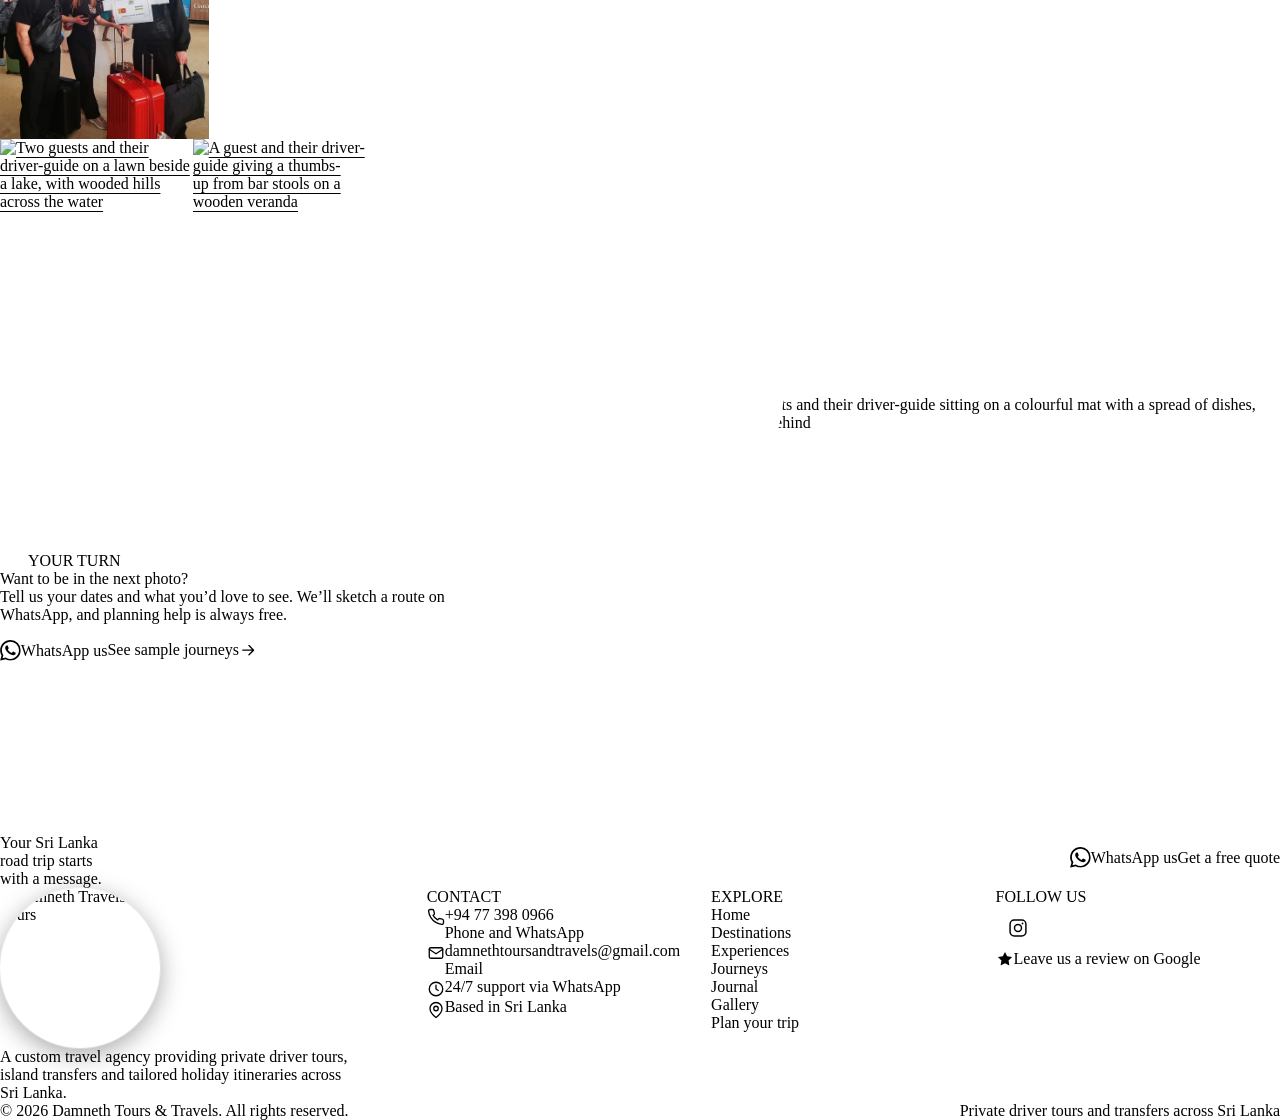
==== commit 434212d3: "feat: feature branded couple photo on homepage and add 24112026 tour gallery photos - Homepage: coup" ====
--- a/gallery.html
+++ b/gallery.html
@@ -272,7 +272,7 @@
           <nav class="jump" aria-label="Jump to a gallery category" data-rise style="--rise: 4" data-i18n-attr="aria-label=2230defb">
             <!-- cms:gallery-jump -->
             <a class="jump__link" href="#gallery" data-gallery-jump="wildlife" data-i18n="cms:g.jump.wildlife">Wildlife <span class="jump__count">14</span></a>
-            <a class="jump__link" href="#gallery" data-gallery-jump="hills" data-i18n="cms:g.jump.hills">Hill Country <span class="jump__count">14</span></a>
+            <a class="jump__link" href="#gallery" data-gallery-jump="hills" data-i18n="cms:g.jump.hills">Hill Country <span class="jump__count">17</span></a>
             <a class="jump__link" href="#gallery" data-gallery-jump="coast" data-i18n="cms:g.jump.coast">Beaches &amp; Coast <span class="jump__count">5</span></a>
             <a class="jump__link" href="#gallery" data-gallery-jump="culture" data-i18n="cms:g.jump.culture">Culture &amp; Heritage <span class="jump__count">15</span></a>
             <a class="jump__link" href="#gallery" data-gallery-jump="videos" data-i18n="cms:g.jump.videos">Videos <span class="jump__count">4</span></a>
@@ -290,7 +290,7 @@
             <p class="eyebrow" data-i18n="89e4407f">From the road</p>
             <h2 class="section-title" id="gallery-title" data-i18n="1af64e83">Moments from our guests’ trips</h2>
           </div>
-          <p class="lead" data-i18n="cms:g.lead">66 photos and 4 short videos. Tap any of them to see it full screen, or use the filters to pick a part of the island.</p>
+          <p class="lead" data-i18n="cms:g.lead">69 photos and 4 short videos. Tap any of them to see it full screen, or use the filters to pick a part of the island.</p>
         </div>
       </div>
 
@@ -298,12 +298,12 @@
         <div class="container">
           <div class="filter" role="group" aria-label="Filter the gallery" data-filter-scope="#gallery-grid" data-filter-noun="item,items" data-i18n-attr="aria-label=9ae049a1">
             <!-- cms:gallery-filters -->
-            <button class="filter__btn" type="button" aria-pressed="true" data-filter="all" data-filter-name="All" data-i18n="cms:g.filter.all" data-i18n-attr="data-filter-name=cms:g.label.all">All <span class="filter__count"><span class="visually-hidden">, </span>70<span class="visually-hidden"> items</span></span></button>
+            <button class="filter__btn" type="button" aria-pressed="true" data-filter="all" data-filter-name="All" data-i18n="cms:g.filter.all" data-i18n-attr="data-filter-name=cms:g.label.all">All <span class="filter__count"><span class="visually-hidden">, </span>73<span class="visually-hidden"> items</span></span></button>
             <button class="filter__btn" type="button" aria-pressed="false" data-filter="coast" data-filter-name="Beaches &amp; Coast" data-i18n="cms:g.filter.coast" data-i18n-attr="data-filter-name=cms:g.label.coast">Beaches &amp; Coast <span class="filter__count"><span class="visually-hidden">, </span>5<span class="visually-hidden"> items</span></span></button>
             <button class="filter__btn" type="button" aria-pressed="false" data-filter="wildlife" data-filter-name="Wildlife" data-i18n="cms:g.filter.wildlife" data-i18n-attr="data-filter-name=cms:g.label.wildlife">Wildlife <span class="filter__count"><span class="visually-hidden">, </span>14<span class="visually-hidden"> items</span></span></button>
             <button class="filter__btn" type="button" aria-pressed="false" data-filter="culture" data-filter-name="Culture &amp; Heritage" data-i18n="cms:g.filter.culture" data-i18n-attr="data-filter-name=cms:g.label.culture">Culture &amp; Heritage <span class="filter__count"><span class="visually-hidden">, </span>15<span class="visually-hidden"> items</span></span></button>
-            <button class="filter__btn" type="button" aria-pressed="false" data-filter="hills" data-filter-name="Hill Country" data-i18n="cms:g.filter.hills" data-i18n-attr="data-filter-name=cms:g.label.hills">Hill Country <span class="filter__count"><span class="visually-hidden">, </span>14<span class="visually-hidden"> items</span></span></button>
-            <button class="filter__btn" type="button" aria-pressed="false" data-filter="guests" data-filter-name="With our guests" data-i18n="cms:g.filter.guests" data-i18n-attr="data-filter-name=cms:g.label.guests">With our guests <span class="filter__count"><span class="visually-hidden">, </span>47<span class="visually-hidden"> items</span></span></button>
+            <button class="filter__btn" type="button" aria-pressed="false" data-filter="hills" data-filter-name="Hill Country" data-i18n="cms:g.filter.hills" data-i18n-attr="data-filter-name=cms:g.label.hills">Hill Country <span class="filter__count"><span class="visually-hidden">, </span>17<span class="visually-hidden"> items</span></span></button>
+            <button class="filter__btn" type="button" aria-pressed="false" data-filter="guests" data-filter-name="With our guests" data-i18n="cms:g.filter.guests" data-i18n-attr="data-filter-name=cms:g.label.guests">With our guests <span class="filter__count"><span class="visually-hidden">, </span>50<span class="visually-hidden"> items</span></span></button>
             <button class="filter__btn" type="button" aria-pressed="false" data-filter="videos" data-filter-name="Videos" data-i18n="cms:g.filter.videos" data-i18n-attr="data-filter-name=cms:g.label.videos">Videos <span class="filter__count"><span class="visually-hidden">, </span>4<span class="visually-hidden"> items</span></span></button>
             <!-- /cms:gallery-filters -->
           </div>
@@ -324,6 +324,16 @@
               <span class="gallery-tile__info" aria-hidden="true"><span class="gallery-tile__cat" data-i18n="cms:g.elephant-trunk-sign.cat">Wildlife</span><span class="gallery-tile__title" data-i18n="cms:g.elephant-trunk-sign.title">Trunk up for the camera</span></span>
             </a>
           </li>
+          <li class="gallery-item" data-filter-group="hills guests" style="--r: 1.7763">
+            <a class="gallery-tile" href="assets/images/gallery/gal-couple-damneth-sign-viewpoint-1080.webp" data-lightbox="image" data-srcset="assets/images/gallery/gal-couple-damneth-sign-viewpoint-480.webp 480w, assets/images/gallery/gal-couple-damneth-sign-viewpoint-960.webp 960w, assets/images/gallery/gal-couple-damneth-sign-viewpoint-1080.webp 1080w" data-width="1080" data-height="608" data-title="Our guests with the Damneth Tours sign" data-category="Hill Country" data-i18n-attr="data-title=cms:g.couple-damneth-sign-viewpoint.title|data-category=cms:g.couple-damneth-sign-viewpoint.cat">
+              <img src="assets/images/gallery/gal-couple-damneth-sign-viewpoint-480.webp"
+                srcset="assets/images/gallery/gal-couple-damneth-sign-viewpoint-480.webp 480w, assets/images/gallery/gal-couple-damneth-sign-viewpoint-960.webp 960w, assets/images/gallery/gal-couple-damneth-sign-viewpoint-1080.webp 1080w"
+                sizes="(min-width: 90em) 27rem, (min-width: 64em) 25rem, (min-width: 40em) 21rem, 62vw" width="1080" height="608" loading="lazy" decoding="async"
+                alt="A smiling couple holding a Damneth Tours sign on a stone viewpoint, with a waterfall and green hills behind them" data-i18n-attr="alt=cms:g.couple-damneth-sign-viewpoint.alt">
+              <span class="gallery-tile__zoom" aria-hidden="true"><svg class="icon"><use href="#i-expand"/></svg></span>
+              <span class="gallery-tile__info" aria-hidden="true"><span class="gallery-tile__cat" data-i18n="cms:g.couple-damneth-sign-viewpoint.cat">Hill Country</span><span class="gallery-tile__title" data-i18n="cms:g.couple-damneth-sign-viewpoint.title">Our guests with the Damneth Tours sign</span></span>
+            </a>
+          </li>
           <li class="gallery-item" data-filter-group="hills" style="--r: 0.75">
             <a class="gallery-tile" href="assets/images/gallery/gal-nine-arches-1080.webp" data-lightbox="image" data-srcset="assets/images/gallery/gal-nine-arches-480.webp 480w, assets/images/gallery/gal-nine-arches-960.webp 960w, assets/images/gallery/gal-nine-arches-1080.webp 1080w" data-width="1080" data-height="1440" data-title="Nine Arches Bridge, Ella" data-category="Hill Country" data-i18n-attr="data-title=cms:g.nine-arches.title|data-category=cms:g.nine-arches.cat">
               <img src="assets/images/gallery/gal-nine-arches-480.webp"
@@ -364,6 +374,16 @@
               <span class="gallery-tile__info" aria-hidden="true"><span class="gallery-tile__cat" data-i18n="cms:g.airport-welcome-couple.cat">With our guests</span><span class="gallery-tile__title" data-i18n="cms:g.airport-welcome-couple.title">Just landed</span></span>
             </a>
           </li>
+          <li class="gallery-item" data-filter-group="hills guests" style="--r: 0.5625">
+            <a class="gallery-tile" href="assets/images/gallery/gal-couple-damneth-sign-portrait-900.webp" data-lightbox="image" data-srcset="assets/images/gallery/gal-couple-damneth-sign-portrait-480.webp 480w, assets/images/gallery/gal-couple-damneth-sign-portrait-900.webp 900w" data-width="900" data-height="1600" data-title="Happy travellers at the waterfall view" data-category="Hill Country" data-i18n-attr="data-title=cms:g.couple-damneth-sign-portrait.title|data-category=cms:g.couple-damneth-sign-portrait.cat">
+              <img src="assets/images/gallery/gal-couple-damneth-sign-portrait-480.webp"
+                srcset="assets/images/gallery/gal-couple-damneth-sign-portrait-480.webp 480w, assets/images/gallery/gal-couple-damneth-sign-portrait-900.webp 900w"
+                sizes="(min-width: 90em) 15rem, (min-width: 64em) 14rem, (min-width: 40em) 12rem, 38vw" width="900" height="1600" loading="lazy" decoding="async"
+                alt="A couple holding a Damneth Tours sign on a viewpoint, with a waterfall in the valley and a green mountain behind" data-i18n-attr="alt=cms:g.couple-damneth-sign-portrait.alt">
+              <span class="gallery-tile__zoom" aria-hidden="true"><svg class="icon"><use href="#i-expand"/></svg></span>
+              <span class="gallery-tile__info" aria-hidden="true"><span class="gallery-tile__cat" data-i18n="cms:g.couple-damneth-sign-portrait.cat">Hill Country</span><span class="gallery-tile__title" data-i18n="cms:g.couple-damneth-sign-portrait.title">Happy travellers at the waterfall view</span></span>
+            </a>
+          </li>
           <li class="gallery-item" data-filter-group="culture" style="--r: 0.75">
             <a class="gallery-tile" href="assets/images/gallery/gal-sigiriya-road-1080.webp" data-lightbox="image" data-srcset="assets/images/gallery/gal-sigiriya-road-480.webp 480w, assets/images/gallery/gal-sigiriya-road-960.webp 960w, assets/images/gallery/gal-sigiriya-road-1080.webp 1080w" data-width="1080" data-height="1440" data-title="Sigiriya Rock" data-category="Culture &amp; Heritage" data-i18n-attr="data-title=cms:g.sigiriya-road.title|data-category=cms:g.sigiriya-road.cat">
               <img src="assets/images/gallery/gal-sigiriya-road-480.webp"
@@ -392,6 +412,16 @@
                 alt="Two guests and their driver-guide at a table on a wooden terrace looking out over green hills" data-i18n-attr="alt=cms:g.terrace-lunch.alt">
               <span class="gallery-tile__zoom" aria-hidden="true"><svg class="icon"><use href="#i-expand"/></svg></span>
               <span class="gallery-tile__info" aria-hidden="true"><span class="gallery-tile__cat" data-i18n="cms:g.terrace-lunch.cat">Hill Country</span><span class="gallery-tile__title" data-i18n="cms:g.terrace-lunch.title">Lunch with a hill-country view</span></span>
+            </a>
+          </li>
+          <li class="gallery-item" data-filter-group="hills guests" style="--r: 0.5625">
+            <a class="gallery-tile" href="assets/images/gallery/gal-couple-driver-viewpoint-900.webp" data-lightbox="image" data-srcset="assets/images/gallery/gal-couple-driver-viewpoint-480.webp 480w, assets/images/gallery/gal-couple-driver-viewpoint-900.webp 900w" data-width="900" data-height="1600" data-title="Guests and their driver-guide at the viewpoint" data-category="Hill Country" data-i18n-attr="data-title=cms:g.couple-driver-viewpoint.title|data-category=cms:g.couple-driver-viewpoint.cat">
+              <img src="assets/images/gallery/gal-couple-driver-viewpoint-480.webp"
+                srcset="assets/images/gallery/gal-couple-driver-viewpoint-480.webp 480w, assets/images/gallery/gal-couple-driver-viewpoint-900.webp 900w"
+                sizes="(min-width: 90em) 15rem, (min-width: 64em) 14rem, (min-width: 40em) 12rem, 38vw" width="900" height="1600" loading="lazy" decoding="async"
+                alt="Two guests and their smiling driver-guide posing together on a stone viewpoint, with a waterfall and green hills behind" data-i18n-attr="alt=cms:g.couple-driver-viewpoint.alt">
+              <span class="gallery-tile__zoom" aria-hidden="true"><svg class="icon"><use href="#i-expand"/></svg></span>
+              <span class="gallery-tile__info" aria-hidden="true"><span class="gallery-tile__cat" data-i18n="cms:g.couple-driver-viewpoint.cat">Hill Country</span><span class="gallery-tile__title" data-i18n="cms:g.couple-driver-viewpoint.title">Guests and their driver-guide at the viewpoint</span></span>
             </a>
           </li>
           <li class="gallery-item gallery-item--video" data-filter-group="wildlife guests videos" style="--r: 0.5621">
--- a/assets/css/styles.css
+++ b/assets/css/styles.css
@@ -2589,6 +2589,73 @@
   }
 }
 
+/* Two guest prints side by side (the couple with the nameboard, then the elephant): the pair
+   leans in opposite directions. On phones only the couple's print shows, to keep the intro compact. */
+.proofs {
+  display: flex;
+  align-items: flex-start;
+  gap: var(--space-5);
+  margin-block-start: var(--space-9);
+}
+
+.proofs > .proof {
+  flex: 1 1 0;
+  width: auto;
+  min-width: 0;
+  margin: 0;
+}
+
+.proofs > .proof:not(.proof--brand) {
+  margin-block-start: var(--space-6);
+  rotate: 2.5deg;
+}
+
+[dir="rtl"] .proofs > .proof:not(.proof--brand) {
+  rotate: -2.5deg;
+}
+
+.proofs > .proof--brand {
+  flex-grow: 1.3;
+}
+
+.proof--brand .proof__photo {
+  object-position: 50% 38%;
+}
+
+@media (hover: hover) and (prefers-reduced-motion: no-preference) {
+  .proofs > .proof:not(.proof--brand):hover {
+    rotate: 0deg;
+  }
+}
+
+@media (min-width: 40em) and (max-width: 63.99em) {
+  .reviews__intro .proofs {
+    grid-column: 2;
+    grid-row: 1 / -1;
+    flex-direction: column;
+    align-items: stretch;
+    width: 100%;
+    margin-block-start: var(--space-3);
+  }
+
+  .proofs > .proof:not(.proof--brand) {
+    margin-block-start: 0;
+  }
+}
+
+@media (max-width: 39.99em) {
+  .reviews__intro > .proofs {
+    grid-column: 2;
+    grid-row: 4 / span 2;
+    width: 100%;
+    margin-block-start: var(--space-5);
+  }
+
+  .proofs > .proof:not(.proof--brand) {
+    display: none;
+  }
+}
+
 /* A pasted review widget (Elfsight, Trustindex) sits on a light panel and replaces the cards.
    main.js adds .has-widget once the widget has drawn something; until then the slot is empty
    and takes no space. */
@@ -7185,11 +7252,7 @@
     grid-column: 1;
   }
 
-  .reviews__intro > .proof {
-    grid-column: 2;
-    grid-row: 4 / span 2;
-    width: 100%;
-    margin: var(--space-5) 0 0;
+  .reviews__intro .proof {
     padding: var(--space-2) var(--space-2) 0;
   }
 
